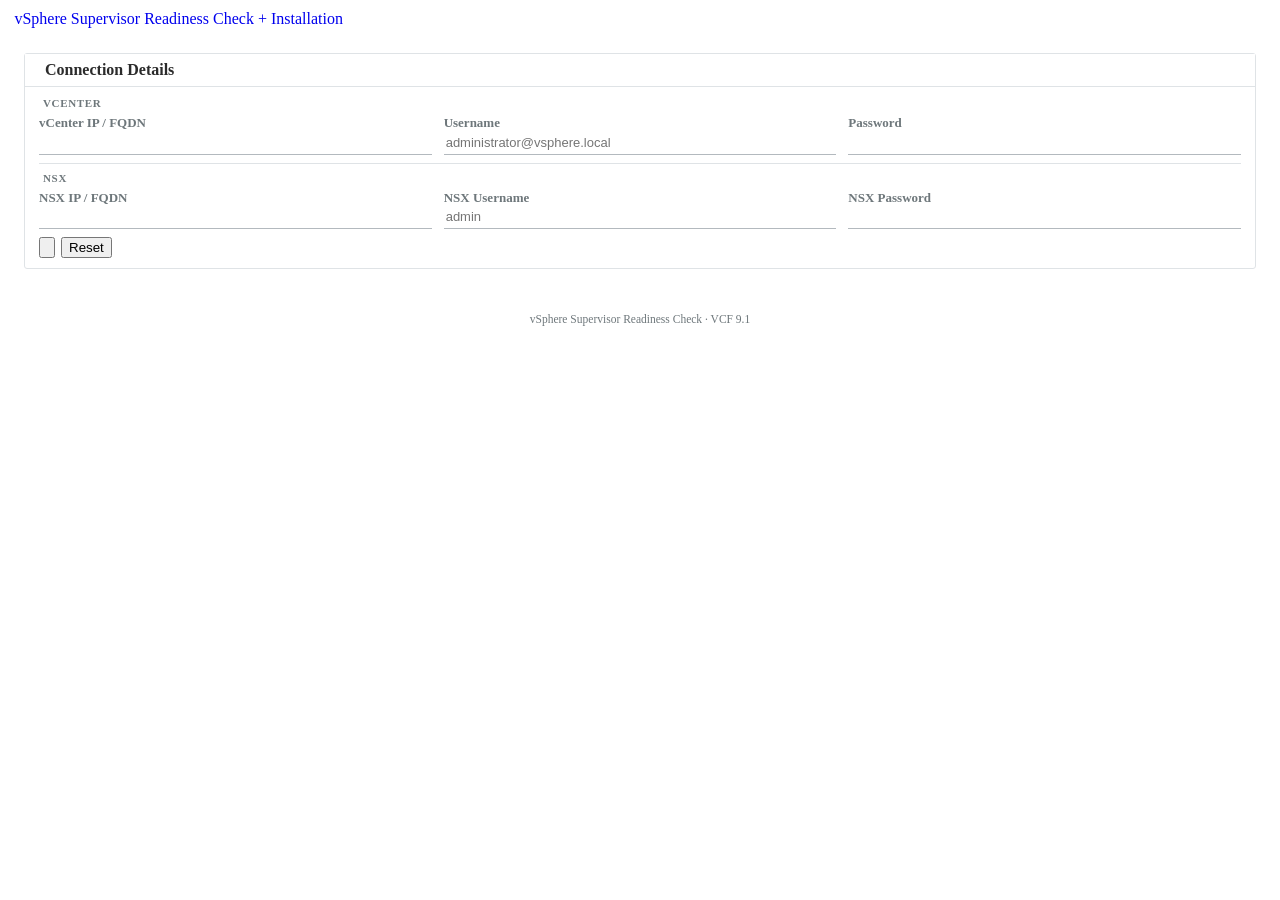
==== app/templates/index_clarity.html @ cc19112c "fix(vna-wizard): replace filter.clusters with SOAP ContainerView filter.clusters is not supported in" ====
<!DOCTYPE html>
<html lang="en">
<head>
  <meta charset="UTF-8">
  <meta name="viewport" content="width=device-width, initial-scale=1.0">
  <title>vSphere Supervisor Readiness Check + Installation</title>

  <!-- Clarity Design System CSS -->
  <link rel="stylesheet" href="/static/clr-ui.min.css">
  <!-- Font Awesome icons -->
  <link rel="stylesheet" href="/static/fa/css/all.min.css">
  <!-- Alpine.js -->
  <script defer src="/static/alpine.min.js"></script>

  <style>
    [x-cloak] { display: none !important; }
    .fade-in  { animation: fadeIn 0.25s ease; }
    @keyframes fadeIn { from { opacity:0; transform:translateY(4px); } to { opacity:1; } }
    pre { font-family: 'Courier New', Courier, monospace; }

    /* Clarity colour utilities */
    .clr-ok    { color: #48960c; }
    .clr-warn  { color: #e07400; }
    .clr-error { color: #c21d00; }
    .clr-info  { color: #6e777b; }

    /* Force full-width inputs / selects inside Clarity form controls */
    .clr-input  { width: 100% !important; max-width: 100% !important; }
    .clr-select { width: 100% !important; max-width: 100% !important; }
    .clr-control-container { width: 100% !important; max-width: 100% !important; }
    .clr-input-wrapper, .clr-select-wrapper { width: 100% !important; max-width: 100% !important; }

    /* Page canvas */
    .app-content { max-width: 1320px; margin: 0 auto; padding: 1.5rem 1rem; }

    /* Three-column requirements grid */
    .req-cols {
      display: grid;
      grid-template-columns: repeat(3, 1fr);
      gap: 1rem;
      align-items: start;
    }
    @media (max-width: 960px) { .req-cols { grid-template-columns: 1fr; } }

    /* Step / accordion rows */
    .step-row {
      padding: 0.55rem 0.8rem;
      display: flex;
      align-items: flex-start;
      gap: 0.45rem;
      border-bottom: 1px solid #dfe3e6;
      transition: background 0.1s;
    }
    .step-row:last-child { border-bottom: none; }
    .step-row.clickable:hover { background: #f3f6fa; cursor: pointer; }
    .step-row.no-click { cursor: default; }

    /* Architecture diagram floating panel */
    .diagram-lightbox {
      position: fixed !important;
      top: 50%;
      right: 2vw;
      transform: translateY(-50%);
      z-index: 99999;
      pointer-events: none; /* let clicks pass through to page */
    }
    .diagram-lightbox > div {
      pointer-events: auto; /* but re-enable on the image itself */
    }

    /* Details drawer under a step row */
    .step-details {
      padding: 0.6rem 0.8rem;
      font-size: 0.72rem;
      line-height: 1.5;
      border-top: 1px solid #dfe3e6;
    }

    /* Fix button badge */
    .fix-badge {
      font-size: 0.62rem;
      font-weight: 700;
      padding: 0.1rem 0.4rem;
      border-radius: 2px;
      background: #fae8e8;
      color: #c21d00;
      border: 1px solid #f5c2c2;
      cursor: pointer;
      flex-shrink: 0;
    }
    .fix-badge:hover { background: #fdd0d0; }

    /* Pros / Cons / Requirements section */
    .pros-cons-section {
      min-height: 170px;
      font-size: 0.72rem;
      color: #4a5568;
      padding: 0.5rem 0.85rem;
      border-bottom: 1px solid #dfe3e6;
      line-height: 1.4;
    }
    /* Div-based items — immune to all Clarity <p> / <li> margin/line-height rules */
    .pc-label, .pc-item {
      display: block !important;
      margin: 0 !important;
      padding: 0 !important;
      font-size: 0.72rem !important;
      line-height: 1.35 !important;
    }
    .pc-label { font-weight: 700; color: #2b2b2b; }
    .pc-label-gap { margin-top: 0.3rem !important; }
    .pc-label-cons { color: #c21d00 !important; }
    .pc-item { color: #4a5568; }

    /* Chevron */
    .chevron { font-size: 0.62rem; color: #c5c8ca; flex-shrink: 0; margin-top: 0.12rem; transition: transform 0.2s; }
    .chevron.open { transform: rotate(180deg); }

    /* Step badge (S1, S2 …) */
    .step-badge {
      font-size: 0.58rem;
      font-weight: 700;
      padding: 0.08rem 0.3rem;
      background: #dfe3e6;
      color: #6e777b;
      border-radius: 2px;
      flex-shrink: 0;
    }

    /* Status label chips */
    .status-chip {
      font-size: 0.68rem;
      font-weight: 700;
      padding: 0.15rem 0.45rem;
      border-radius: 2px;
    }
    .status-chip.ready        { background: #dff0d0; color: #48960c; }
    .status-chip.warnings     { background: #fdf5e0; color: #e07400; }
    .status-chip.issues       { background: #fae8e8; color: #c21d00; }
    .status-chip.to_validate  { background: #edf0f2; color: #6e777b; }
    .status-chip.in_use       { background: #0072a3; color: #fff; }
    .status-chip.configuring  { background: #dce9f4; color: #0072a3; }
    .status-chip.running      { background: #dff0d0; color: #48960c; }
    .status-chip.error        { background: #fae8e8; color: #c21d00; }

    /* Cluster / storage policy selector rows */
    .sel-row {
      display: flex;
      align-items: center;
      gap: 0.65rem;
      padding: 0.7rem 0.85rem;
      border: 1px solid #dfe3e6;
      border-radius: 3px;
      margin-bottom: 0.5rem;
      cursor: pointer;
      transition: border-color 0.15s, background 0.12s;
    }
    .sel-row:hover   { border-color: #0072a3; background: #f3f6fa; }
    .sel-row.selected{ border-color: #0072a3; background: #e8f3fb; }

    /* Radio dot indicator */
    .radio-dot {
      width: 1rem; height: 1rem;
      border-radius: 50%;
      border: 2px solid #c5c8ca;
      display: flex;
      align-items: center;
      justify-content: center;
      flex-shrink: 0;
      transition: border-color 0.15s;
    }
    .radio-dot.selected {
      border-color: #0072a3;
      background: #0072a3;
    }
    .radio-dot.selected::after {
      content: '';
      width: 0.38rem; height: 0.38rem;
      border-radius: 50%;
      background: white;
      display: block;
    }

    /* Wizard step dots */
    .wiz-dot {
      width: 1.5rem; height: 1.5rem;
      border-radius: 50%;
      display: flex;
      align-items: center;
      justify-content: center;
      font-size: 0.68rem;
      font-weight: 700;
      flex-shrink: 0;
    }
    .wiz-dot.active  { background: #0072a3; color: white; }
    .wiz-dot.done    { background: #48960c; color: white; }
    .wiz-dot.pending { background: #dfe3e6; color: #6e777b; }

    /* Review table */
    .review-tbl { width: 100%; border-collapse: collapse; font-size: 0.8rem; }
    .review-tbl tr:not(:last-child) td,
    .review-tbl tr:not(:last-child) th { border-bottom: 1px solid #dfe3e6; }
    .review-tbl tr:nth-child(even) { background: #f3f6fa; }
    .review-tbl th {
      padding: 0.5rem 0.75rem; font-weight: 600; color: #6e777b;
      text-transform: uppercase; font-size: 0.62rem;
      text-align: left; white-space: nowrap; width: 9.5rem;
    }
    .review-tbl td {
      padding: 0.5rem 0.75rem;
      font-family: monospace;
      word-break: break-all;
      color: #2b2b2b;
      font-size: 0.8rem;
    }

    /* VNA node progress bars */
    .node-bar { width: 100%; height: 0.45rem; background: #dfe3e6; border-radius: 2px; overflow: hidden; margin: 0.2rem 0; }
    .node-bar-fill { height: 100%; border-radius: 2px; transition: width 0.5s; }
    .node-bar-fill.in-progress { background: #0072a3; }
    .node-bar-fill.success     { background: #48960c; }
    .node-bar-fill.failed      { background: #c21d00; }

    /* Overrides to make Clarity cards feel a bit crisper */
    .card { border: 1px solid #dfe3e6 !important; border-radius: 3px; }
    .card-header {
      border-bottom: 1px solid #dfe3e6 !important;
      padding: 0.45rem 0.85rem !important;
      font-size: 0.82rem;
      font-weight: 600;
      color: #2b2b2b;
      display: flex !important;
      align-items: center;
      gap: 0.4rem;
    }
    .card-footer {
      border-top: 1px solid #dfe3e6 !important;
      padding: 0.45rem 0.85rem !important;
      background: #fafafa;
      display: flex;
      align-items: center;
      justify-content: space-between;
    }
    /* Tighten card-block when it appears elsewhere */
    .card-block { padding: 0.65rem 0.85rem !important; }

    /* Compact form fields — all !important to beat Clarity's input/label rules */
    .cmp-field { display: flex !important; flex-direction: column !important; }
    .cmp-label {
      display: block !important;
      font-size: 0.62rem !important;
      font-weight: 600 !important;
      color: #6e777b !important;
      margin: 0 0 0.1rem 0 !important;
      padding: 0 !important;
      line-height: 1.2 !important;
    }
    .cmp-input {
      display: block !important;
      height: auto !important;
      min-height: unset !important;
      border: none !important;
      border-bottom: 1px solid #b3b9be !important;
      border-radius: 0 !important;
      padding: 0.12rem 0.1rem !important;
      font-size: 0.8rem !important;
      line-height: 1.3 !important;
      background: transparent !important;
      color: #2b2b2b !important;
      outline: none !important;
      width: 100% !important;
      box-sizing: border-box !important;
      box-shadow: none !important;
    }
    .cmp-input:focus { border-bottom-color: #0072a3 !important; }

    /* Modal full-screen overlay  (Clarity's .modal already does this) */
    /* We keep the Clarity class; only override max-height of body */
    .modal-body { max-height: 72vh; overflow-y: auto; }

    /* Alert compact variant */
    .alert-sm .alert-items { padding: 0.35rem 0.65rem; }
    .alert-sm .alert-text  { font-size: 0.75rem; }

    /* Keep footer text small */
    .app-footer { text-align: center; font-size: 0.72rem; color: #6e777b; padding: 1.5rem 0 1rem; }

    /* ── Connection card: custom styles, zero Clarity interference ── */
    .conn-card {
      border: 1px solid #dfe3e6;
      border-radius: 3px;
      background: #fff;
      margin-bottom: 1.2rem;
      font-size: 14px;   /* px, not rem — immune to Clarity's html font-size */
    }
    .conn-card-header {
      border-bottom: 1px solid #dfe3e6;
      padding: 7px 14px;
      font-size: 16px;
      font-weight: 600;
      color: #2b2b2b;
      display: flex;
      align-items: center;
      gap: 6px;
      background: #fff;
    }
    .conn-card-body {
      padding: 10px 14px;
    }
    .conn-section-label {
      font-size: 11px;
      font-weight: 700;
      text-transform: uppercase;
      letter-spacing: .06em;
      color: #6e777b;
      margin: 0 0 5px;
      display: flex;
      align-items: center;
      gap: 4px;
      line-height: 1.2;
    }
    .conn-grid {
      display: grid;
      grid-template-columns: 1fr 1fr 1fr;
      gap: 6px 12px;
    }
    .conn-field { display: flex; flex-direction: column; }
    .conn-field label {
      font-size: 13px;
      font-weight: 600;
      color: #6e777b;
      margin: 0 0 2px;
      padding: 0;
      line-height: 1.2;
      display: block;
    }
    .conn-field input {
      font-size: 13px;
      line-height: 1.3;
      height: auto;
      min-height: unset;
      border: none;
      border-bottom: 1px solid #b3b9be;
      border-radius: 0;
      padding: 2px 2px;
      background: transparent;
      color: #2b2b2b;
      outline: none;
      width: 100%;
      box-sizing: border-box;
      box-shadow: none;
      appearance: none;
      -webkit-appearance: none;
    }
    .conn-field input:focus { border-bottom-color: #0072a3; }
    .conn-divider {
      border: none;
      border-top: 1px solid #dfe3e6;
      margin: 8px 0;
    }
    .conn-actions { margin-top: 8px; display: flex; flex-wrap: wrap; gap: 6px; }
  </style>
</head>

<body x-data="app()" @fix-step.window="handleFixStep($event.detail)">

  <!-- ═══════════════════════════════════════════════════════════
       Clarity App Shell
       ═══════════════════════════════════════════════════════════ -->
  <div class="main-container open">

    <!-- ── Header ──────────────────────────────────────────────── -->
    <header class="header header-6">
      <div class="branding">
        <a href="#" class="nav-link" style="text-decoration:none;">
          <i class="fas fa-cubes clr-icon" style="font-size:1.15rem; margin-right:0.4rem;"></i>
          <span class="title">vSphere Supervisor Readiness Check + Installation</span>
        </a>
      </div>
    </header>

    <div class="content-container">
      <main class="content-area">
        <div class="app-content">

          <!-- ── Connection Card ──────────────────────────────────── -->
          <div class="conn-card">
            <div class="conn-card-header">
              <i class="fas fa-plug" style="color:#0072a3; font-size:0.78rem;"></i>
              Connection Details
            </div>
            <div class="conn-card-body">

              <!-- vCenter section -->
              <div class="conn-section-label">
                <i class="fas fa-server"></i> vCenter
              </div>
              <div class="conn-grid">
                <div class="conn-field">
                  <label>vCenter IP / FQDN</label>
                  <input type="text" x-model="form.vc_url" @keydown.enter="checkInstalled()">
                </div>
                <div class="conn-field">
                  <label>Username</label>
                  <input type="text" x-model="form.username" placeholder="administrator@vsphere.local">
                </div>
                <div class="conn-field" style="position:relative;">
                  <label>Password</label>
                  <input :type="showPwd ? 'text' : 'password'" x-model="form.password"
                         @keydown.enter="checkInstalled()" style="padding-right:18px;">
                  <button @click="showPwd = !showPwd" type="button"
                          style="position:absolute;right:2px;bottom:3px;background:none;border:none;cursor:pointer;padding:0;line-height:1;">
                    <i :class="showPwd ? 'fas fa-eye-slash' : 'fas fa-eye'"
                       style="color:#6e777b; font-size:11px;"></i>
                  </button>
                </div>
              </div>

              <hr class="conn-divider">

              <!-- NSX section -->
              <div class="conn-section-label">
                <i class="fas fa-network-wired"></i> NSX
              </div>
              <div class="conn-grid">
                <div class="conn-field">
                  <label>NSX IP / FQDN</label>
                  <input type="text" x-model="form.nsx_url">
                </div>
                <div class="conn-field">
                  <label>NSX Username</label>
                  <input type="text" x-model="form.nsx_user" placeholder="admin">
                </div>
                <div class="conn-field" style="position:relative;">
                  <label>NSX Password</label>
                  <input :type="showNsxPwd ? 'text' : 'password'" x-model="form.nsx_pass"
                         style="padding-right:18px;">
                  <button @click="showNsxPwd = !showNsxPwd" type="button"
                          style="position:absolute;right:2px;bottom:3px;background:none;border:none;cursor:pointer;padding:0;line-height:1;">
                    <i :class="showNsxPwd ? 'fas fa-eye-slash' : 'fas fa-eye'"
                       style="color:#6e777b; font-size:11px;"></i>
                  </button>
                </div>
              </div>

              <!-- Action buttons -->
              <div class="conn-actions">
                <button @click="checkInstalled()"
                        :disabled="loading || !form.vc_url || !form.password"
                        class="btn btn-primary btn-sm">
                  <i :class="loadingInstalled ? 'fas fa-circle-notch fa-spin' : 'fas fa-magnifying-glass'"></i>
                  <span x-text="loadingInstalled ? 'Checking…' : 'Check if Supervisor is Installed'"></span>
                </button>

                <button x-show="installResult || hasResults()" @click="reset()"
                        class="btn btn-outline btn-sm">
                  <i class="fas fa-rotate-left"></i> Reset
                </button>
              </div>

            </div><!-- /conn-card-body -->
          </div><!-- /conn-card -->

          <!-- ── Supervisor Status Card ──────────────────────────── -->
          <div x-show="installResult" x-cloak class="fade-in" style="margin-bottom:1.2rem;">
            <template x-if="installResult">
              <div class="card"
                   :style="installResult.error ? 'border-left:4px solid #c21d00' :
                           !installResult.installed ? 'border-left:4px solid #e07400' :
                           (installResult.clusters[0] && installResult.clusters[0].config_status === 'RUNNING') ? 'border-left:4px solid #48960c' :
                           (installResult.clusters[0] && installResult.clusters[0].config_status === 'ERROR')   ? 'border-left:4px solid #c21d00' :
                           'border-left:4px solid #e07400'">
                <div class="card-header"
                     :class="installResult.error ? 'clr-error' :
                             !installResult.installed ? 'clr-warn' :
                             (installResult.clusters[0] && installResult.clusters[0].config_status === 'RUNNING') ? 'clr-ok' :
                             (installResult.clusters[0] && installResult.clusters[0].config_status === 'ERROR')   ? 'clr-error' :
                             'clr-warn'">
                  <i :class="installResult.error ? 'fas fa-circle-xmark' :
                             !installResult.installed ? 'fas fa-circle-minus' :
                             (installResult.clusters[0] && installResult.clusters[0].config_status === 'RUNNING') ? 'fas fa-circle-check' :
                             (installResult.clusters[0] && installResult.clusters[0].config_status === 'ERROR')   ? 'fas fa-circle-xmark' :
                             'fas fa-circle-notch fa-spin'"
                     style="font-size:0.9rem;"></i>
                  <span x-html="installResult.error ? 'Authentication Failed' :
                        !installResult.installed
                          ? 'Supervisor is <span style=&quot;color:#c92100;&quot;>NOT</span> Installed'
                          : (installResult.clusters.length > 1
                      ? installResult.clusters.length + ' Supervisors INSTALLED'
                      : 'Supervisor ' + (installResult.clusters[0]
                          ? (installResult.clusters[0].name || installResult.clusters[0].supervisor || installResult.clusters[0].cluster_name || installResult.clusters[0].cluster || '')
                          : '') + ' is ' + (installResult.clusters[0] && installResult.clusters[0].config_status === 'RUNNING'
                          ? 'INSTALLED'
                          : (installResult.clusters[0] && installResult.clusters[0].config_status || 'PRESENT')))"></span>
                </div>
                <div class="card-block">
                  <!-- Error -->
                  <template x-if="installResult.error">
                    <div class="alert alert-danger alert-sm">
                      <div class="alert-items"><div class="alert-item static">
                        <span class="alert-text" x-text="installResult.error"></span>
                      </div></div>
                    </div>
                  </template>

                  <!-- Installed clusters -->
                  <template x-if="installResult.installed && installResult.clusters.length">
                    <div>
                      <template x-for="c in installResult.clusters" :key="c.cluster || c.supervisor">
                        <div style="background:#f3f6fa; border:1px solid #dfe3e6; border-radius:3px; padding:0.75rem; margin-bottom:0.5rem;">
                          <div style="display:flex; align-items:center; gap:0.5rem; flex-wrap:wrap; margin-bottom:0.25rem;">
                            <span style="font-weight:600; color:#2b2b2b;" x-text="c.name || c.supervisor || c.cluster_name || c.cluster"></span>
                            <span class="status-chip"
                                  :class="c.config_status === 'RUNNING' ? 'running' :
                                          c.config_status === 'CONFIGURING' ? 'configuring' : 'error'"
                                  x-text="c.config_status || 'UNKNOWN'"></span>
                            <!-- network_mode badge (backend-enriched) -->
                            <span x-show="c.network_mode"
                                  :style="c.network_mode === 'NSX-VPC Distributed' ? 'background:#e8f5e9;color:#1b5e20;border:1px solid #a5d6a7;' :
                                          c.network_mode === 'NSX-VPC Centralized' ? 'background:#e3f2fd;color:#0d47a1;border:1px solid #90caf9;' :
                                          c.network_mode === 'VDS / FLB'           ? 'background:#f3e5f5;color:#4a148c;border:1px solid #ce93d8;' :
                                          c.network_mode === 'NSX-T (Legacy)'      ? 'background:#fff3e0;color:#e65100;border:1px solid #ffcc80;' :
                                          'background:#f5f5f5;color:#616161;border:1px solid #bdbdbd;'"
                                  style="font-size:0.7rem;font-weight:600;padding:1px 7px;border-radius:10px;"
                                  x-text="c.network_mode"></span>
                            <!-- NSX access warning when mode can't be determined -->
                            <span x-show="c.network_mode_warning"
                                  style="font-size:0.7rem;color:#c21d00;display:flex;align-items:center;gap:3px;">
                              <i class="fas fa-triangle-exclamation" style="font-size:0.65rem;"></i>
                              <span x-text="c.network_mode_warning"></span>
                            </span>
                          </div>
                          <template x-if="c.api_server_cluster_endpoint">
                            <p style="font-size:0.8rem; color:#4a5568;">
                              Kubernetes Control Plane VIP: <span style="font-family:monospace;" x-text="c.api_server_cluster_endpoint"></span>
                            </p>
                          </template>
                        </div>
                      </template>
                    </div>
                  </template>

                  <!-- Not installed -->
                  <template x-if="!installResult.error && !installResult.installed">
                    <div>
                      <p style="font-size:0.85rem; color:#4a5568;">
                        No Supervisor found on this vCenter. Use <strong>Check Supervisor Requirements</strong> to validate prerequisites.
                      </p>
                      <template x-if="installResult.auth_user">
                        <p style="font-size:0.72rem; color:#6e777b; margin-top:0.25rem;">
                          Authenticated as: <span style="font-family:monospace;" x-text="installResult.auth_user"></span>
                        </p>
                      </template>
                      <template x-if="installResult.capability">
                        <div style="display:flex; flex-wrap:wrap; gap:0.5rem; margin-top:0.75rem;">
                          <span class="label" :class="installResult.capability.namespaces_supported ? 'label-success' : 'label-danger'">
                            <i :class="installResult.capability.namespaces_supported ? 'fas fa-check' : 'fas fa-times'" style="margin-right:0.2rem;"></i>
                            Namespaces supported
                          </span>
                          <span class="label" :class="installResult.capability.namespaces_licensed ? 'label-success' : 'label-warning'">
                            <i :class="installResult.capability.namespaces_licensed ? 'fas fa-check' : 'fas fa-exclamation'" style="margin-right:0.2rem;"></i>
                            <span x-text="installResult.capability.namespaces_licensed ? 'Licensed' : 'Unlicensed (OK in VCF 9.1)'"></span>
                          </span>
                        </div>
                      </template>
                    </div>
                  </template>
                </div>
              </div>
            </template>
          </div>

          <!-- ── VKS Clusters ──────────────────────────────────────────── -->
          <template x-if="installResult && installResult.installed &&
                          installResult.clusters && installResult.clusters[0] &&
                          installResult.clusters[0].config_status === 'RUNNING'">
            <div class="card fade-in" style="margin-bottom:1rem;">
              <div class="card-header" style="justify-content:space-between; align-items:center; flex-wrap:wrap; gap:0.5rem;">
                <span style="font-size:0.82rem; font-weight:600; color:#2b2b2b;">
                  <i class="fas fa-dharmachakra" style="color:#0072a3; margin-right:0.35rem;"></i>
                  VKS Clusters (Tanzu Kubernetes)
                </span>
                <button @click="loadVksClusters()"
                        :disabled="vks.loading"
                        class="btn btn-outline btn-sm"
                        style="font-size:0.72rem; padding:0.2rem 0.65rem;">
                  <i :class="vks.loading ? 'fas fa-circle-notch fa-spin' : 'fas fa-rotate-right'"
                     style="margin-right:0.25rem;"></i>
                  <span x-text="vks.loading ? 'Loading…' : (vks.clusters.length || vks.done ? 'Refresh' : 'List VKS Clusters')"></span>
                </button>
              </div>
              <div class="card-block" style="padding-top:0.5rem;">
                <!-- Credentials row -->
                <div style="display:flex; align-items:center; gap:0.6rem; flex-wrap:wrap; margin-bottom:0.6rem;">
                  <span style="font-size:0.72rem; color:#6e777b; white-space:nowrap;">Supervisor credentials:</span>
                  <input type="text" x-model="vks.username"
                         placeholder="administrator@wld.sso"
                         style="font-size:0.72rem; padding:0.2rem 0.4rem; border:1px solid #dfe3e6; border-radius:3px; width:180px;"
                         @keydown.enter="loadVksClusters()">
                  <div style="position:relative;">
                    <input :type="vks.showPwd ? 'text' : 'password'" x-model="vks.password"
                           placeholder="password"
                           style="font-size:0.72rem; padding:0.2rem 1.4rem 0.2rem 0.4rem; border:1px solid #dfe3e6; border-radius:3px; width:140px;"
                           @keydown.enter="loadVksClusters()">
                    <button @click="vks.showPwd = !vks.showPwd" type="button"
                            style="position:absolute;right:3px;top:50%;transform:translateY(-50%);background:none;border:none;cursor:pointer;padding:0;">
                      <i :class="vks.showPwd ? 'fas fa-eye-slash' : 'fas fa-eye'" style="color:#6e777b;font-size:10px;"></i>
                    </button>
                  </div>
                  <span style="font-size:0.68rem; color:#6e777b; font-style:italic;">
                    (may differ from vCenter — e.g. <code>administrator@wld.sso</code>)
                  </span>
                </div>
                <!-- Supervisor VIP summary — shown once data is loaded -->
                <template x-if="vks.done && vks.supervisor_vip">
                  <div style="font-size:0.72rem; color:#6e777b; margin:0 0 0.5rem 0;">
                    <template x-if="(vks.supervisor_vips||[]).length > 1">
                      <span>
                        <i class="fas fa-circle-nodes" style="margin-right:0.3rem; color:#0072a3;"></i>
                        <span x-text="(vks.supervisor_vips||[]).length + ' Supervisors · ' + vks.clusters.length + ' cluster(s) across ' + vks.namespaces.length + ' namespace(s)'"></span>
                      </span>
                    </template>
                    <template x-if="!(vks.supervisor_vips||[]).length > 1">
                      <span>
                        <i class="fas fa-circle-nodes" style="margin-right:0.3rem; color:#0072a3;"></i>
                        <span x-text="'Supervisor VIP: ' + vks.supervisor_vip + ' — ' + vks.clusters.length + ' cluster(s) across ' + vks.namespaces.length + ' namespace(s)'"></span>
                      </span>
                    </template>
                  </div>
                </template>

                <!-- Error -->
                <template x-if="vks.error">
                  <div class="alert alert-danger alert-sm" style="margin-bottom:0.5rem;">
                    <div class="alert-items"><div class="alert-item static">
                      <i class="fas fa-triangle-exclamation" style="margin-right:0.3rem;"></i>
                      <span x-text="vks.error"></span>
                    </div></div>
                  </div>
                </template>

                <!-- No clusters yet -->
                <template x-if="!vks.loading && !vks.error && vks.done && vks.clusters.length === 0">
                  <p style="font-size:0.82rem; color:#6e777b; margin:0;">No VKS clusters found across all namespaces.</p>
                </template>

                <!-- Cluster table -->
                <template x-if="vks.clusters.length > 0">
                  <div style="overflow-x:auto;">
                    <table style="width:100%; border-collapse:collapse; font-size:0.78rem;">
                      <thead>
                        <tr style="background:#f3f6fa; border-bottom:1px solid #dfe3e6;">
                          <th x-show="(vks.supervisor_vips||[]).length > 1" style="padding:0.35rem 0.6rem; text-align:left; font-weight:600; color:#4a5568; white-space:nowrap;">Supervisor VIP</th>
                          <th style="padding:0.35rem 0.6rem; text-align:left; font-weight:600; color:#4a5568; white-space:nowrap;">Namespace</th>
                          <th style="padding:0.35rem 0.6rem; text-align:left; font-weight:600; color:#4a5568; white-space:nowrap;">Cluster Name</th>
                          <th style="padding:0.35rem 0.6rem; text-align:left; font-weight:600; color:#4a5568; white-space:nowrap;">Phase</th>
                          <th style="padding:0.35rem 0.6rem; text-align:left; font-weight:600; color:#4a5568; white-space:nowrap;">K8s Version</th>
                          <th style="padding:0.35rem 0.6rem; text-align:left; font-weight:600; color:#4a5568; white-space:nowrap;">Control Plane VIP</th>
                          <th style="padding:0.35rem 0.6rem; text-align:left; font-weight:600; color:#4a5568; white-space:nowrap;">Workers</th>
                          <th style="padding:0.35rem 0.6rem; text-align:center; font-weight:600; color:#4a5568; white-space:nowrap;">Connectivity</th>
                          <th style="padding:0.35rem 0.6rem; text-align:center; font-weight:600; color:#4a5568; white-space:nowrap;">Topology</th>
                        </tr>
                      </thead>
                      <tbody>
                        <template x-for="(c, i) in vks.clusters" :key="(c.supervisor_vip||'') + '/' + c.namespace + '/' + c.name">
                          <tr :style="i % 2 === 0 ? '' : 'background:#f9fafb;'"
                              style="border-bottom:1px solid #eef0f2;">
                            <td x-show="(vks.supervisor_vips||[]).length > 1"
                                style="padding:0.35rem 0.6rem; font-family:monospace; font-size:0.73rem; color:#0072a3;"
                                x-text="c.supervisor_vip || '—'"></td>
                            <td style="padding:0.35rem 0.6rem; font-family:monospace; font-size:0.73rem;" x-text="c.namespace"></td>
                            <td style="padding:0.35rem 0.6rem; font-weight:600;" x-text="c.name"></td>
                            <td style="padding:0.35rem 0.6rem;">
                              <span :class="c.phase === 'Provisioned' ? 'label label-success' :
                                            c.phase === 'Provisioning' ? 'label label-warning' :
                                            c.phase === 'Failed' ? 'label label-danger' : 'label'"
                                    style="font-size:0.65rem;"
                                    x-text="c.phase"></span>
                            </td>
                            <td style="padding:0.35rem 0.6rem; font-family:monospace; font-size:0.73rem;" x-text="c.kubernetes_version || '—'"></td>
                            <td style="padding:0.35rem 0.6rem; font-family:monospace; font-size:0.73rem;" x-text="c.control_plane_vip || '—'"></td>
                            <td style="padding:0.35rem 0.6rem; text-align:center;" x-text="c.worker_replicas ?? '—'"></td>
                            <td style="padding:0.25rem 0.6rem; text-align:center;">
                              <button @click="testConnectivity(c)"
                                      :disabled="vks.ct.loading && vks.ct.cluster === c.name"
                                      :style="`font-size:0.68rem; padding:0.15rem 0.5rem; border:none; border-radius:3px; cursor:pointer; white-space:nowrap; color:#fff;
                                        background:${(vks.ct.loading && vks.ct.cluster === c.name) ? '#0072a3'
                                          : (vks.clusterStatus[c.name] === 'ok')  ? '#318700'
                                          : (vks.clusterStatus[c.name] === 'fail') ? '#c21d00'
                                          : '#737373'};`">
                                <i :class="(vks.ct.loading && vks.ct.cluster === c.name) ? 'fas fa-circle-notch fa-spin' : 'fas fa-network-wired'"
                                   style="margin-right:0.2rem; font-size:0.65rem;"></i>
                                <span x-text="(vks.ct.loading && vks.ct.cluster === c.name) ? 'Testing…' : 'Test'"></span>
                              </button>
                            </td>
                            <!-- Topology button -->
                            <td style="padding:0.25rem 0.6rem; text-align:center;">
                              <button @click="openTopology(c)"
                                      :disabled="topo.loading && topo.cluster === c.name"
                                      class="btn btn-sm"
                                      style="font-size:0.68rem; padding:0.15rem 0.5rem;
                                             background:#1565c0; color:#fff; border:none; border-radius:3px; cursor:pointer; white-space:nowrap;">
                                <i :class="(topo.loading && topo.cluster === c.name) ? 'fas fa-circle-notch fa-spin' : 'fas fa-diagram-project'"
                                   style="margin-right:0.2rem; font-size:0.65rem;"></i>
                                <span x-text="(topo.loading && topo.cluster === c.name) ? 'Building…' : 'Topology'"></span>
                              </button>
                            </td>
                          </tr>
                        </template>
                      </tbody>
                    </table>
                  </div>
                </template>

                <!-- inline content ends here; results are in the modal below -->

              </div>
            </div>
          </template>

          <!-- ── Deployment Options Info (when Supervisor is RUNNING, before requirements check) ──── -->
          <template x-if="installResult && installResult.installed && installResult.clusters.length && !hasResults()">
            <div class="fade-in" style="margin-bottom:1.2rem;">
              <!-- Section title + toggle -->
              <div style="display:flex; align-items:center; justify-content:space-between; margin-bottom:0.65rem;">
                <span style="font-size:0.82rem; font-weight:600; color:#2b2b2b;">
                  <i class="fas fa-table-columns" style="color:#0072a3; margin-right:0.35rem;"></i>
                  Deployment Options — Pros / Cons / Requirements
                </span>
                <button @click="showModeInfo = !showModeInfo"
                        class="btn btn-sm btn-link" style="font-size:0.75rem; color:#0072a3; padding:0; border:none; background:none; cursor:pointer;">
                  <i :class="showModeInfo ? 'fas fa-chevron-up' : 'fas fa-chevron-down'" style="margin-right:0.2rem;"></i>
                  <span x-text="showModeInfo ? 'Hide' : 'Show'"></span>
                </button>
              </div>

              <!-- 3 columns — only Pros/Cons/Requirements, no steps, no deploy -->
              <!-- Hidden once requirements results are available (to avoid duplicates) -->
              <div x-show="showModeInfo && !hasResults()" class="req-cols">
                <template x-for="col in [
                  { key: 'distributed', label: 'NSX-VPC\u00a0Distributed', badge: 'Simple \u00b7 Recommended', icon: 'fa-network-wired', mode: 'NSX-VPC Distributed' },
                  { key: 'centralized', label: 'NSX-VPC\u00a0Centralized', badge: 'Advanced',                  icon: 'fa-circle-nodes',  mode: 'NSX-VPC Centralized' },
                  { key: 'vds_flb',     label: 'VDS',                       badge: 'No NSX',                    icon: 'fa-ethernet',      mode: 'VDS / FLB'          }
                ]" :key="col.key">
                  <div class="card" style="display:flex; flex-direction:column;"
                       :style="installResult.clusters.some(c => c.network_mode === col.mode)
                               ? 'border:2px solid #0072a3; box-shadow:0 0 0 3px rgba(0,114,163,.1);'
                               : (activeColKey() ? 'opacity:0.38; filter:grayscale(60%); pointer-events:none;' : '')">

                    <!-- Column header: title row + badge row -->
                    <div class="card-header" style="justify-content:space-between; align-items:flex-start;">
                      <div>
                        <div style="display:flex; align-items:center; gap:0.4rem;">
                          <i :class="'fas ' + col.icon" style="color:#0072a3; font-size:0.75rem; flex-shrink:0;"></i>
                          <span style="font-size:0.75rem; font-weight:700; text-transform:uppercase; letter-spacing:.03em;" x-text="col.label"></span>
                        </div>
                        <div style="margin-top:4px;">
                          <span class="label" style="font-size:0.58rem; padding:0.1rem 0.35rem;" x-text="col.badge"></span>
                        </div>
                      </div>
                      <!-- "In use" state badge -->
                      <span x-show="installResult.clusters.some(c => c.network_mode === col.mode)"
                            :style="installResult.clusters.some(c => c.config_status === 'RUNNING') ?
                                    'background:#0072a3;color:#fff;font-size:0.65rem;font-weight:700;padding:2px 8px;border-radius:10px;white-space:nowrap;flex-shrink:0;margin-top:2px;' :
                                    'background:#6e777b;color:#fff;font-size:0.65rem;font-weight:700;padding:2px 8px;border-radius:10px;white-space:nowrap;flex-shrink:0;margin-top:2px;'"
                            x-text="installResult.clusters.some(c => c.config_status === 'RUNNING') ? '✓ In Use' :
                                    installResult.clusters.some(c => c.config_status === 'REMOVING') ? '↓ Removing' :
                                    installResult.clusters.some(c => c.config_status === 'CONFIGURING') ? '↑ Deploying' :
                                    '✓ Was In Use'">
                      </span>
                    </div>

                    <!-- Pros / Cons / Requirements -->
                    <div class="pros-cons-section">

                      <!-- Distributed -->
                      <div x-show="col.key === 'distributed'">
                        <img src="/static/nsx-vpc-distributed.jpg?v=5"
                             alt="NSX-VPC Distributed Architecture"
                             title="Click to enlarge"
                             @click="diagImg='/static/nsx-vpc-distributed.jpg?v=4'; showDiagram = true; diagDrag.x = null; diagDrag.y = null;"
                             style="width:100%; max-height:80px; object-fit:cover; object-position:top; border-radius:4px; border:1px solid #dfe3e6; cursor:zoom-in; margin-bottom:0.45rem; display:block;">
                        <div class="pc-label">Pros</div>
                        <div class="pc-item">· Simple design - No Edge Node / Tier-0 / BGP</div>
                        <div class="pc-item">· Full VCF-Automation support</div>
                        <div class="pc-item">· Fewer physical fabric IP consumption - K8s nodes use logical private IPs</div>
                        <div class="pc-item">· More secure - No direct access to K8s nodes</div>
                        <div class="pc-label pc-label-gap">Requirements</div>
                        <div class="pc-item">· All ESXi hosts need L2 (VLAN) connectivity to the fabric</div>
                        <div class="pc-item">· Physical fabric MTU &ge; 1700</div>
                      </div>

                      <!-- Centralized -->
                      <div x-show="col.key === 'centralized'">
                        <img src="/static/nsx-vpc-centralized.jpg?v=2"
                             alt="NSX-VPC Centralized Architecture"
                             title="Click to enlarge"
                             @click="diagImg='/static/nsx-vpc-centralized.jpg?v=1'; showDiagram = true; diagDrag.x = null; diagDrag.y = null;"
                             style="width:100%; max-height:80px; object-fit:cover; object-position:top; border-radius:4px; border:1px solid #dfe3e6; cursor:zoom-in; margin-bottom:0.45rem; display:block;">
                        <div class="pc-label">Pros</div>
                        <div class="pc-item">· Full VCF-Automation support</div>
                        <div class="pc-item">· Fewer physical fabric IP consumption - K8s nodes use logical private IPs</div>
                        <div class="pc-item">· More secure - No direct access to K8s nodes</div>
                        <div class="pc-label pc-label-gap">Requirements</div>
                        <div class="pc-item">· Physical fabric MTU &ge; 1700</div>
                      </div>

                      <!-- VDS / FLB -->
                      <div x-show="col.key === 'vds_flb'">
                        <img src="/static/vds.jpg?v=3"
                             alt="VDS Architecture"
                             title="Click to enlarge"
                             @click="diagImg='/static/vds.jpg?v=1'; showDiagram = true; diagDrag.x = null; diagDrag.y = null;"
                             style="width:100%; max-height:80px; object-fit:cover; object-position:top; border-radius:4px; border:1px solid #dfe3e6; cursor:zoom-in; margin-bottom:0.45rem; display:block;">
                        <div class="pc-label">Pros</div>
                        <div class="pc-item">· Simple design — no NSX required</div>
                        <div class="pc-label pc-label-gap pc-label-cons">Cons</div>
                        <div class="pc-item">· Very limited VCF-Automation support</div>
                        <div class="pc-item">· Limited network services (No Subnets, Static Routes, NAT)</div>
                        <div class="pc-item">· Less secure - Direct access to K8s nodes</div>
                        <div class="pc-label pc-label-gap">Requirements</div>
                        <div class="pc-item">· All ESXi hosts need L2 (VLAN) connectivity to the fabric</div>
                      </div>

                    </div><!-- /pros-cons-section -->
                  </div><!-- /card -->
                </template>
              </div><!-- /req-cols -->
            </div>
          </template>

          <!-- ── Requirements Results ───────────────────────────── -->
          <div x-show="hasResults()" x-cloak class="fade-in">
            <!-- Section header (title only — Re-check button lives in the steps panel header) -->
            <div style="margin-bottom:0.75rem;">
              <span style="font-size:0.82rem; font-weight:600; color:#2b2b2b;">
                <i class="fas fa-table-columns" style="color:#0072a3; margin-right:0.35rem;"></i>
                Deployment Options — Pros / Cons / Requirements
              </span>
            </div>
            <div class="req-cols">
              <template x-for="col in [
                { key: 'distributed', label: 'NSX-VPC Distributed', badge: 'Simple \u00b7 Recommended', icon: 'fa-network-wired' },
                { key: 'centralized', label: 'NSX-VPC Centralized', badge: 'Advanced',                  icon: 'fa-circle-nodes'  },
                { key: 'vds_flb',     label: 'VDS',                  badge: 'No NSX',                    icon: 'fa-ethernet'      }
              ]" :key="col.key">
                <div class="card"
                     :style="'display:flex; flex-direction:column;'
                             + (activeColKey() && activeColKey() !== col.key
                                ? 'opacity:0.38; filter:grayscale(60%); pointer-events:none;'
                                : '')">

                  <!-- Column header: title row + badge row -->
                  <div class="card-header" style="justify-content:space-between; align-items:flex-start;">
                    <div>
                      <div style="display:flex; align-items:center; gap:0.4rem;">
                        <i :class="'fas ' + col.icon" style="color:#0072a3; font-size:0.75rem; flex-shrink:0;"></i>
                        <span style="font-size:0.75rem; font-weight:700; text-transform:uppercase; letter-spacing:.03em;" x-text="col.label"></span>
                      </div>
                      <div style="margin-top:4px;">
                        <span class="label" style="font-size:0.58rem; padding:0.1rem 0.35rem;" x-text="col.badge"></span>
                      </div>
                    </div>
                    <span class="status-chip"
                          :class="{
                            'in_use':       activeColKey() === col.key,
                            'ready':        activeColKey() !== col.key && overallFor(col.key) === 'ready',
                            'warnings':     activeColKey() !== col.key && overallFor(col.key) === 'warnings',
                            'issues':       activeColKey() !== col.key && overallFor(col.key) === 'issues',
                            'to_validate':  activeColKey() !== col.key && overallFor(col.key) === 'to_validate'
                          }"
                          x-text="activeColKey() === col.key ? 'In Use' : ({ ready:'Ready', warnings:'Warnings', issues:'Missing Reqs', to_validate:'To Validate' }[overallFor(col.key)] || '')">
                    </span>
                  </div>

                  <!-- Pros / Cons / Requirements -->
                  <div class="pros-cons-section">
                    <!-- Distributed -->
                    <div x-show="col.key === 'distributed'">
                      <img src="/static/nsx-vpc-distributed.jpg?v=5"
                           alt="NSX-VPC Distributed Architecture"
                           title="Click to enlarge"
                           @click="diagImg='/static/nsx-vpc-distributed.jpg?v=4'; showDiagram = true; diagDrag.x = null; diagDrag.y = null;"
                           style="width:100%; max-height:80px; object-fit:cover; object-position:top; border-radius:4px; border:1px solid #dfe3e6; cursor:zoom-in; margin-bottom:0.45rem; display:block;">
                      <div class="pc-label">Pros</div>
                      <div class="pc-item">· Simple design - No Edge Node / Tier-0 / BGP</div>
                      <div class="pc-item">· Full VCF-Automation support</div>
                      <div class="pc-item">· Fewer physical fabric IP consumption - K8s nodes use logical private IPs</div>
                      <div class="pc-item">· More secure - No direct access to K8s nodes</div>
                      <div class="pc-label pc-label-gap">Requirements</div>
                      <div class="pc-item">· All ESXi hosts need L2 (VLAN) connectivity to the fabric</div>
                      <div class="pc-item">· Physical fabric MTU &ge; 1700</div>
                    </div>
                    <!-- Centralized -->
                    <div x-show="col.key === 'centralized'">
                      <img src="/static/nsx-vpc-centralized.jpg?v=2"
                           alt="NSX-VPC Centralized Architecture"
                           title="Click to enlarge"
                           @click="diagImg='/static/nsx-vpc-centralized.jpg?v=1'; showDiagram = true; diagDrag.x = null; diagDrag.y = null;"
                           style="width:100%; max-height:80px; object-fit:cover; object-position:top; border-radius:4px; border:1px solid #dfe3e6; cursor:zoom-in; margin-bottom:0.45rem; display:block;">
                      <div class="pc-label">Pros</div>
                      <div class="pc-item">· Full VCF-Automation support</div>
                      <div class="pc-item">· Fewer physical fabric IP consumption - K8s nodes use logical private IPs</div>
                      <div class="pc-item">· More secure - No direct access to K8s nodes</div>
                      <div class="pc-label pc-label-gap">Requirements</div>
                      <div class="pc-item">· Physical fabric MTU &ge; 1700</div>
                    </div>
                    <!-- VDS / FLB -->
                    <div x-show="col.key === 'vds_flb'">
                      <img src="/static/vds.jpg?v=3"
                           alt="VDS Architecture"
                           title="Click to enlarge"
                           @click="diagImg='/static/vds.jpg?v=1'; showDiagram = true; diagDrag.x = null; diagDrag.y = null;"
                           style="width:100%; max-height:80px; object-fit:cover; object-position:top; border-radius:4px; border:1px solid #dfe3e6; cursor:zoom-in; margin-bottom:0.45rem; display:block;">
                      <div class="pc-label">Pros</div>
                      <div class="pc-item">· Simple design — no NSX required</div>
                      <div class="pc-label pc-label-gap pc-label-cons">Cons</div>
                      <div class="pc-item">· Very limited VCF-Automation support</div>
                      <div class="pc-item">· Limited network services (No Subnets, Static Routes, NAT)</div>
                      <div class="pc-item">· Less secure - Direct access to K8s nodes</div>
                      <div class="pc-label pc-label-gap">Requirements</div>
                      <div class="pc-item">· All ESXi hosts need L2 (VLAN) connectivity to the fabric</div>
                    </div>
                  </div>

                  <!-- Steps moved to full-width panel below -->
                  <div style="display:none;">
                    <template x-for="(check, idx) in (modes[col.key] || [])" :key="col.key + '-' + idx">
                      <div>
                        <!-- Row header (click to expand) -->
                        <div @click="check.details && (check.expanded = !check.expanded)"
                             class="step-row"
                             :class="check.details ? 'clickable' : 'no-click'">

                          <!-- Status icon -->
                          <span style="flex-shrink:0; width:1rem; text-align:center; margin-top:0.1rem;">
                            <i class="fas fa-check-circle clr-ok"           style="font-size:0.75rem;" x-show="check.status==='ok'"></i>
                            <i class="fas fa-triangle-exclamation clr-warn" style="font-size:0.75rem;" x-show="check.status==='warning'"></i>
                            <i class="fas fa-circle-xmark clr-error"        style="font-size:0.75rem;" x-show="check.status==='error'"></i>
                            <i class="fas fa-circle-minus clr-info"         style="font-size:0.75rem;" x-show="check.status==='info'"></i>
                          </span>

                          <!-- Step badge + name + check buttons + message -->
                          <div style="flex:1; min-width:0;">
                            <!-- Title row: badge + name (full width, never compressed) -->
                            <div style="display:flex; align-items:center; gap:0.35rem; flex-wrap:wrap;">
                              <span class="step-badge" x-text="check.step === 'Auth' ? 'Auth' : 'R' + check.step"></span>
                              <p style="font-weight:700; font-size:0.85rem; color:#2b2b2b; line-height:1.3; margin:0;"
                                 x-text="check.name"></p>
                            </div>
                            <!-- Check MTU button — S3, NSX columns only — left-aligned below title -->
                            <div x-show="check.step === '3' && col.key !== 'vds_flb'"
                                 style="display:flex; margin-top:0.25rem;">
                              <button @click.stop="mtuModal.show = true; mtuModal.done = false; mtuModal.tests = []; mtuModal.error = null; mtuModal.summary = ''; mtuModal.colKey = col.key; fetchMtuHosts()"
                                      class="fix-badge"
                                      :style="{
                                        color: '#fff',
                                        background: mtuResult[col.key] === 'pass' ? '#48960c'
                                                  : mtuResult[col.key] === 'fail' ? '#c92100'
                                                  : '#89a0a8',
                                        borderColor: mtuResult[col.key] === 'pass' ? '#48960c'
                                                   : mtuResult[col.key] === 'fail' ? '#c92100'
                                                   : '#89a0a8'
                                      }">
                                <i :class="mtuResult[col.key] === 'pass' ? 'fas fa-check-circle'
                                          : mtuResult[col.key] === 'fail' ? 'fas fa-times-circle'
                                          : 'fas fa-network-wired'"
                                   style="margin-right:0.25rem;"></i>Check MTU
                              </button>
                            </div>
                            <!-- Check VLAN button — S5-1 Distributed, only when S5-1..5-4 all green — left-aligned below title -->
                            <template x-if="check.step === '5-1' && col.key === 'distributed' && ['5-1','5-2','5-3','5-4'].every(s => (modes['distributed']||[]).find(c => c.step === s)?.status === 'ok')">
                              <div style="display:flex; margin-top:0.25rem;">
                                <button @click.stop="openVlanModal()"
                                        class="fix-badge"
                                        :style="{
                                          color: '#fff',
                                          background: vlanResult === 'pass' ? '#48960c'
                                                    : vlanResult === 'fail' ? '#c92100'
                                                    : '#89a0a8',
                                          borderColor: vlanResult === 'pass' ? '#48960c'
                                                     : vlanResult === 'fail' ? '#c92100'
                                                     : '#89a0a8'
                                        }">
                                  <i :class="vlanResult === 'pass' ? 'fas fa-check-circle'
                                            : vlanResult === 'fail' ? 'fas fa-times-circle'
                                            : 'fas fa-ethernet'"
                                     style="margin-right:0.25rem;"></i>Check Ext. Conn.
                                </button>
                              </div>
                            </template>
                            <!-- Subtitle — always below any check buttons -->
                            <p style="font-size:0.72rem; margin:0.18rem 0 0 1.5rem; line-height:1.3;"
                               :class="{ 'clr-ok': check.status==='ok', 'clr-warn': check.status==='warning', 'clr-error': check.status==='error', 'clr-info': check.status==='info' }"
                               x-text="check.message"></p>
                          </div>

                          <!-- Fix button -->
                          <button x-show="check.can_fix && check.status === 'error'"
                                  @click.stop="check.expanded = true; $dispatch('fix-step', {step: check.step, mode: col.key})"
                                  class="fix-badge">Fix</button>

                          <!-- Chevron -->
                          <span x-show="check.details" class="chevron" :class="check.expanded ? 'open' : ''">
                            <i class="fas fa-chevron-down"></i>
                          </span>
                        </div>

                        <!-- Details drawer -->
                        <div x-show="check.expanded && check.details" x-transition.opacity
                             class="step-details"
                             :style="{
                               background: check.status==='ok' ? '#f3fbf0' : check.status==='warning' ? '#fdf7f0' : check.status==='error' ? '#fdf0f0' : '#f3f6fa',
                               'border-top-color': check.status==='ok' ? '#c6e8ae' : check.status==='warning' ? '#f5d898' : check.status==='error' ? '#f5c2c2' : '#dfe3e6'
                             }">
                          <pre style="white-space:pre-wrap; overflow-x:auto; font-size:0.72rem; color:#4a5568; margin:0;" x-text="check.details"></pre>
                          <template x-if="check.link">
                            <p style="margin-top:0.5rem; font-size:0.72rem;">
                              See <a :href="check.link.url" target="_blank" rel="noopener"
                                     style="color:#0072a3; text-decoration:underline;"
                                     x-text="check.link.text"></a>.
                            </p>
                          </template>

                          <!-- "Open in vCenter" buttons — S2 (HA / DRS), all columns -->
                          <template x-if="check.step === '2'">
                            <div style="margin-top:0.55rem; display:flex; flex-direction:column; gap:0.25rem;">
                              <!-- DRS link -->
                              <button class="btn btn-sm btn-link"
                                      style="font-size:0.72rem; padding:0.15rem 0.45rem; color:#0072a3; text-align:left;"
                                      @click.stop="
                                        fetch('/api/vc-cluster-page-url', {
                                          method:'POST',
                                          headers:{'Content-Type':'application/json'},
                                          body: JSON.stringify({vc_url:form.vc_url, username:form.username, password:form.password, page:'drs'})
                                        })
                                        .then(r=>r.json())
                                        .then(d=>{
                                          let us = d.urls||[];
                                          if(!us.length){ window.open(d.fallback||('https://'+form.vc_url.replace(/^https?:\/\//,'').replace(/\/+$/,'')+'/ui/'),'_blank'); return; }
                                          us.forEach((u,i)=>setTimeout(()=>window.open(u.url,'_blank'),i*150));
                                        })
                                        .catch(()=>window.open('https://'+form.vc_url.replace(/^https?:\/\//,'').replace(/\/+$/,'')+'/ui/','_blank'))
                                      ">
                                <i class="fas fa-external-link-alt" style="margin-right:0.3rem;"></i>Open in vCenter <span style="font-weight:normal; opacity:0.75;">(DRS)</span>
                              </button>
                              <!-- HA link -->
                              <button class="btn btn-sm btn-link"
                                      style="font-size:0.72rem; padding:0.15rem 0.45rem; color:#0072a3; text-align:left;"
                                      @click.stop="
                                        fetch('/api/vc-cluster-page-url', {
                                          method:'POST',
                                          headers:{'Content-Type':'application/json'},
                                          body: JSON.stringify({vc_url:form.vc_url, username:form.username, password:form.password, page:'ha'})
                                        })
                                        .then(r=>r.json())
                                        .then(d=>{
                                          let us = d.urls||[];
                                          if(!us.length){ window.open(d.fallback||('https://'+form.vc_url.replace(/^https?:\/\//,'').replace(/\/+$/,'')+'/ui/'),'_blank'); return; }
                                          us.forEach((u,i)=>setTimeout(()=>window.open(u.url,'_blank'),i*150));
                                        })
                                        .catch(()=>window.open('https://'+form.vc_url.replace(/^https?:\/\//,'').replace(/\/+$/,'')+'/ui/','_blank'))
                                      ">
                                <i class="fas fa-external-link-alt" style="margin-right:0.3rem;"></i>Open in vCenter <span style="font-weight:normal; opacity:0.75;">(HA)</span>
                              </button>
                            </div>
                          </template>

                          <!-- S4 Centralized: "Open in vCenter" (Edge Clusters) + "Open in NSX" (T0) -->
                          <template x-if="check.step === '4' && col.key === 'centralized'">
                            <div style="margin-top:0.55rem; display:flex; flex-direction:column; gap:0.3rem;">
                              <button class="btn btn-sm btn-link"
                                      style="font-size:0.72rem; padding:0.15rem 0.45rem; color:#0072a3; text-align:left;"
                                      @click.stop="
                                        fetch('/api/vc-vcenter-folder-plugin-url', {
                                          method:'POST',
                                          headers:{'Content-Type':'application/json'},
                                          body: JSON.stringify({vc_url:form.vc_url, username:form.username, password:form.password,
                                            nav_key:'plugin.network.connectivity.edge.clusters'})
                                        })
                                        .then(r=>r.json())
                                        .then(d=>window.open(d.url||d.fallback,'_blank'))
                                        .catch(()=>window.open('https://'+form.vc_url.replace(/^https?:\/\//,'').replace(/\/+$/,'')+'/ui/','_blank'))
                                      ">
                                <i class="fas fa-external-link-alt" style="margin-right:0.3rem;"></i>Open in vCenter <span style="font-weight:normal; opacity:0.75;">(Edge Cluster)</span>
                              </button>
                              <button class="btn btn-sm btn-link"
                                      style="font-size:0.72rem; padding:0.15rem 0.45rem; color:#0072a3; text-align:left;"
                                      @click.stop="
                                        let h = form.nsx_url.replace(/^https?:\/\//,'').replace(/\/+$/,'');
                                        window.open('https://'+h+'/nsx/#/app/networks/providers/home/providers','_blank')
                                      ">
                                <i class="fas fa-external-link-alt" style="margin-right:0.3rem;"></i>Open in NSX <span style="opacity:0.7;">(Tier-0)</span>
                              </button>
                            </div>
                          </template>

                          <!-- "Open in vCenter" — S5-2 Dist + Cent (Transit Gateway) -->
                          <template x-if="check.step === '5-2' && col.key !== 'vds_flb'">
                            <div style="margin-top:0.55rem;">
                              <button class="btn btn-sm btn-link"
                                      style="font-size:0.72rem; padding:0.15rem 0.45rem; color:#0072a3; text-align:left;"
                                      @click.stop="
                                        fetch('/api/vc-tgw-url', {
                                          method:'POST',
                                          headers:{'Content-Type':'application/json'},
                                          body: JSON.stringify({vc_url:form.vc_url, username:form.username, password:form.password,
                                            tgw_name: check.tgw_name || ''})
                                        })
                                        .then(r=>r.json())
                                        .then(d=>window.open(d.url||d.fallback,'_blank'))
                                        .catch(()=>window.open('https://'+form.vc_url.replace(/^https?:\/\//,'').replace(/\/+$/,'')+'/ui/','_blank'))
                                      ">
                                <i class="fas fa-external-link-alt" style="margin-right:0.3rem;"></i>Open in vCenter <span style="font-weight:normal; opacity:0.75;">(Trans. GW)</span>
                              </button>
                            </div>
                          </template>

                          <!-- "Open in vCenter" — S5-3 Dist + Cent (IP Blocks) -->
                          <template x-if="check.step === '5-3' && col.key !== 'vds_flb'">
                            <div style="margin-top:0.55rem;">
                              <button class="btn btn-sm btn-link"
                                      style="font-size:0.72rem; padding:0.15rem 0.45rem; color:#0072a3; text-align:left;"
                                      @click.stop="
                                        fetch('/api/vc-vpc-ipblocks-url', {
                                          method:'POST',
                                          headers:{'Content-Type':'application/json'},
                                          body: JSON.stringify({vc_url:form.vc_url, username:form.username, password:form.password})
                                        })
                                        .then(r=>r.json())
                                        .then(d=>window.open(d.url||d.fallback,'_blank'))
                                        .catch(()=>window.open('https://'+form.vc_url.replace(/^https?:\/\//,'').replace(/\/+$/,'')+'/ui/','_blank'))
                                      ">
                                <i class="fas fa-external-link-alt" style="margin-right:0.3rem;"></i>Open in vCenter <span style="font-weight:normal; opacity:0.75;">(Ext. IP Block)</span>
                              </button>
                            </div>
                          </template>

                          <!-- S5-4 VPC Conn. Prof. — "Open in vCenter" when red OR green+default project -->
                          <template x-if="check.step === '5-4' && col.key !== 'vds_flb' && !check.vcp_nsx_proj">
                            <div style="margin-top:0.55rem;">
                              <button class="btn btn-sm btn-link"
                                      style="font-size:0.72rem; padding:0.15rem 0.45rem; color:#0072a3; text-align:left;"
                                      @click.stop="
                                        fetch('/api/vc-vpc-ipblocks-url', {
                                          method:'POST',
                                          headers:{'Content-Type':'application/json'},
                                          body: JSON.stringify({vc_url:form.vc_url, username:form.username, password:form.password,
                                            nav_key:'plugin.vpc.aggregated.connectivity.profile'})
                                        })
                                        .then(r=>r.json())
                                        .then(d=>window.open(d.url||d.fallback,'_blank'))
                                        .catch(()=>window.open('https://'+form.vc_url.replace(/^https?:\/\//,'').replace(/\/+$/,'')+'/ui/','_blank'))
                                      ">
                                <i class="fas fa-external-link-alt" style="margin-right:0.3rem;"></i>Open in vCenter <span style="font-weight:normal; opacity:0.75;">(VPC Conn. Prof.)</span>
                              </button>
                            </div>
                          </template>

                          <!-- S5-4 VPC Conn. Prof. — "Open in NSX" when green + non-default project -->
                          <template x-if="check.step === '5-4' && col.key !== 'vds_flb' && check.vcp_nsx_proj">
                            <div style="margin-top:0.55rem; display:flex; flex-direction:column; gap:0.2rem;">
                              <button class="btn btn-sm btn-link"
                                      style="font-size:0.72rem; padding:0.15rem 0.45rem; color:#0072a3; text-align:left;"
                                      @click.stop="
                                        const _h = form.nsx_url.replace(/^https?:\/\//,'').replace(/\/+$/,'');
                                        window.open('https://' + _h + '/nsx/#/app/vpc/home/vpcprofiles/connectivity', '_blank');
                                      ">
                                <i class="fas fa-external-link-alt" style="margin-right:0.3rem;"></i>Open in NSX <span style="font-weight:normal; opacity:0.75;">(VPC Conn. Prof.)</span>
                              </button>
                              <span style="font-size:0.68rem; color:#735a00; background:#fff8e1; border:1px solid #ffe082; border-radius:3px; padding:0.15rem 0.4rem; display:inline-flex; align-items:center; gap:0.3rem; width:fit-content;">
                                <i class="fas fa-triangle-exclamation" style="font-size:0.65rem;"></i>
                                Switch to project <strong x-text="check.vcp_proj_hint"></strong> using the dropdown at the top‑left of NSX
                              </span>
                            </div>
                          </template>

                          <!-- "Open in vCenter" — S5-1 Dist + Cent (External Connection) -->
                          <template x-if="check.step === '5-1' && col.key !== 'vds_flb'">
                            <div style="margin-top:0.55rem;">
                              <button class="btn btn-sm btn-link"
                                      style="font-size:0.72rem; padding:0.15rem 0.45rem; color:#0072a3; text-align:left;"
                                      @click.stop="
                                        fetch('/api/vc-vcenter-folder-plugin-url', {
                                          method:'POST',
                                          headers:{'Content-Type':'application/json'},
                                          body: JSON.stringify({vc_url:form.vc_url, username:form.username, password:form.password,
                                            plugin:'vpc', nav_key:'plugin.vc.external.connection'})
                                        })
                                        .then(r=>r.json())
                                        .then(d=>window.open(d.url||d.fallback,'_blank'))
                                        .catch(()=>window.open('https://'+form.vc_url.replace(/^https?:\/\//,'').replace(/\/+$/,'')+'/ui/','_blank'))
                                      ">
                                <i class="fas fa-external-link-alt" style="margin-right:0.3rem;"></i>Open in vCenter <span style="font-weight:normal; opacity:0.75;">(Ext. Conn.)</span>
                              </button>
                            </div>
                          </template>

                          <!-- "Open in vCenter" — S4 Distributed (VNA Clusters) -->
                          <template x-if="check.step === '4' && col.key === 'distributed'">
                            <div style="margin-top:0.55rem;">
                              <button class="btn btn-sm btn-link"
                                      style="font-size:0.72rem; padding:0.15rem 0.45rem; color:#0072a3;"
                                      @click.stop="
                                        fetch('/api/vc-vcenter-folder-plugin-url', {
                                          method:'POST',
                                          headers:{'Content-Type':'application/json'},
                                          body: JSON.stringify({vc_url:form.vc_url, username:form.username, password:form.password,
                                            nav_key:'plugin.network.connectivity.vna.clusters'})
                                        })
                                        .then(r=>r.json())
                                        .then(d=>window.open(d.url||d.fallback,'_blank'))
                                        .catch(()=>window.open('https://'+form.vc_url.replace(/^https?:\/\//,'').replace(/\/+$/,'')+'/ui/','_blank'))
                                      ">
                                <i class="fas fa-external-link-alt" style="margin-right:0.3rem;"></i>Open in vCenter <span style="font-weight:normal; opacity:0.75;">(VNA Cluster)</span>
                              </button>
                            </div>
                          </template>

                          <!-- "Open in vCenter" button — S3 (NSX Host Preparation), non-VDS modes -->
                          <template x-if="check.step === '3' && col.key !== 'vds_flb'">
                            <div style="margin-top:0.55rem;">
                              <button class="btn btn-sm btn-link"
                                      style="font-size:0.72rem; padding:0.15rem 0.45rem; color:#0072a3;"
                                      @click.stop="
                                        fetch('/api/vc-network-config-url', {
                                          method:'POST',
                                          headers:{'Content-Type':'application/json'},
                                          body: JSON.stringify({vc_url:form.vc_url, username:form.username, password:form.password})
                                        })
                                        .then(r=>r.json())
                                        .then(d=>{
                                          let us = d.urls||[];
                                          if(!us.length){ window.open(d.fallback||('https://'+form.vc_url.replace(/^https?:\/\//,'').replace(/\/+$/,'')+'/ui/'),'_blank'); return; }
                                          us.forEach((u,i)=>setTimeout(()=>window.open(u.url,'_blank'),i*150));
                                        })
                                        .catch(()=>window.open('https://'+form.vc_url.replace(/^https?:\/\//,'').replace(/\/+$/,'')+'/ui/','_blank'))
                                      ">
                                <i class="fas fa-external-link-alt" style="margin-right:0.3rem;"></i>Open in vCenter <span style="font-weight:normal; opacity:0.75;">(NSX Host Prep)</span>
                              </button>
                            </div>
                          </template>
                        </div>

                      </div>
                    </template>
                  </div>

                  <!-- Column footer -->
                  <div class="card-footer" style="flex-direction:column; align-items:stretch; gap:0.5rem;">
                    <!-- Mode selector radio -->
                    <label @click="selectedMode = col.key"
                           :style="selectedMode === col.key
                             ? 'display:flex; align-items:center; gap:0.45rem; cursor:pointer; background:#e8f3fb; border:1px solid #0072a3; border-radius:4px; padding:0.3rem 0.55rem;'
                             : 'display:flex; align-items:center; gap:0.45rem; cursor:pointer; border:1px solid #dfe3e6; border-radius:4px; padding:0.3rem 0.55rem;'">
                      <input type="radio" :value="col.key" x-model="selectedMode"
                             style="cursor:pointer; accent-color:#0072a3; width:0.85rem; height:0.85rem; flex-shrink:0;">
                      <span style="font-size:0.73rem; font-weight:600;"
                            :style="selectedMode === col.key ? 'color:#004980;' : 'color:#4a5568;'"
                            x-text="selectedMode === col.key ? 'Viewing Requirement Steps ▼' : 'View Requirement Steps'"></span>
                    </label>
                    <!-- Status + Deploy row -->
                    <div style="display:flex; justify-content:space-between; align-items:center;">
                      <p style="font-size:0.75rem; font-weight:600; margin:0;"
                         :class="{ 'clr-ok': overallFor(col.key)==='ready', 'clr-warn': overallFor(col.key)==='warnings', 'clr-error': overallFor(col.key)==='issues' }"
                         :style="overallFor(col.key)==='to_validate' ? 'color:#6e777b;' : ''"
                         x-text="{ ready:'All requirements met', warnings:'Review warnings', issues:'Missing requirements', to_validate:'To Validate' }[overallFor(col.key)] || ''">
                      </p>
                      <!-- VDS/FLB: always disabled -->
                      <template x-if="showReqBtn && col.key === 'vds_flb'">
                        <div style="display:flex; flex-direction:column; align-items:flex-end; gap:0.2rem;">
                          <button disabled class="btn btn-sm"
                                  style="opacity:0.45; cursor:not-allowed; background:#dfe3e6; color:#6e777b; border:none;">
                            <i class="fas fa-rocket" style="font-size:0.68rem;"></i> Deploy
                          </button>
                          <span style="font-size:0.62rem; color:#6e777b;">Not supported by this tool</span>
                        </div>
                      </template>
                      <!-- NSX modes: active / greyed -->
                      <template x-if="showReqBtn && col.key !== 'vds_flb'">
                        <button
                          :disabled="overallFor(col.key) !== 'ready'"
                          @click="overallFor(col.key) === 'ready' && startInstallWizard(col.key)"
                          class="btn btn-sm"
                          :class="overallFor(col.key) === 'ready' ? 'btn-primary' : ''"
                          :style="overallFor(col.key) !== 'ready' ? 'opacity:0.45; cursor:not-allowed; background:#dfe3e6; color:#6e777b; border:none;' : ''">
                          <i class="fas fa-rocket" style="font-size:0.68rem;"></i> Deploy
                        </button>
                      </template>
                    </div>
                  </div>

                </div><!-- /card -->
              </template>
            </div><!-- /req-cols -->

            <!-- ── Full-width Steps Panel ──────────────────────── -->
            <div x-show="selectedMode" x-cloak style="margin-top:1.5rem;">
              <template x-for="col in [
                { key: 'distributed', label: 'NSX-VPC Distributed', badge: 'Simple \u00b7 Recommended', icon: 'fa-network-wired' },
                { key: 'centralized', label: 'NSX-VPC Centralized', badge: 'Advanced',                  icon: 'fa-circle-nodes'  },
                { key: 'vds_flb',     label: 'VDS',                  badge: 'No NSX',                    icon: 'fa-ethernet'      }
              ]" :key="'fp-' + col.key">
                <div x-show="selectedMode === col.key" class="card fade-in"
                     style="border-top:3px solid #0072a3;">

                  <!-- Panel header -->
                  <div class="card-header" style="justify-content:space-between; align-items:center; background:#f3f6fa;">
                    <div style="display:flex; align-items:center; gap:0.5rem;">
                      <i :class="'fas ' + col.icon" style="color:#0072a3; font-size:0.75rem;"></i>
                      <span style="font-size:0.78rem; font-weight:700; text-transform:uppercase; letter-spacing:.03em;" x-text="col.label"></span>
                      <span class="label" style="font-size:0.58rem; padding:0.1rem 0.35rem;" x-text="col.badge"></span>
                    </div>
                    <div style="display:flex; align-items:center; gap:0.65rem;">
                      <button @click="checkRequirements()" :disabled="loadingReq"
                              class="btn btn-success btn-sm"
                              style="font-size:0.72rem; padding:0.18rem 0.6rem;">
                        <i :class="loadingReq ? 'fas fa-circle-notch fa-spin' : 'fas fa-rotate-right'" style="margin-right:0.25rem;"></i>
                        <span x-text="loadingReq ? 'Checking…' : 'Re-check Requirements'"></span>
                      </button>
                      <span class="status-chip"
                            :class="{ in_use: activeColKey()===col.key, ready: activeColKey()!==col.key && overallFor(col.key)==='ready', warnings: activeColKey()!==col.key && overallFor(col.key)==='warnings', issues: activeColKey()!==col.key && overallFor(col.key)==='issues', to_validate: activeColKey()!==col.key && overallFor(col.key)==='to_validate' }"
                            x-text="activeColKey()===col.key ? 'In Use' : ({ ready:'Ready', warnings:'Warnings', issues:'Missing Reqs', to_validate:'To Validate' }[overallFor(col.key)] || '')">
                      </span>
                    </div>
                  </div>

                  <!-- Step rows (same template as columns) -->
                  <div style="padding:0.25rem 0;">
                    <template x-for="(check, idx) in (modes[col.key] || [])" :key="'fp-' + col.key + '-' + idx">
                      <div>
                        <div @click="check.details && (check.expanded = !check.expanded)"
                             class="step-row"
                             :class="check.details ? 'clickable' : 'no-click'">
                          <span style="flex-shrink:0; width:1rem; text-align:center; margin-top:0.1rem;">
                            <i class="fas fa-check-circle clr-ok"           style="font-size:0.75rem;" x-show="check.status==='ok'"></i>
                            <i class="fas fa-triangle-exclamation clr-warn" style="font-size:0.75rem;" x-show="check.status==='warning'"></i>
                            <i class="fas fa-circle-xmark clr-error"        style="font-size:0.75rem;" x-show="check.status==='error'"></i>
                            <i class="fas fa-circle-minus clr-info"         style="font-size:0.75rem;" x-show="check.status==='info'"></i>
                          </span>

                          <div style="flex:1; min-width:0;">
                            <!-- Title row -->
                            <div style="display:flex; align-items:center; gap:0.35rem; flex-wrap:wrap;">
                              <span class="step-badge" x-text="check.step === 'Auth' ? 'Auth' : 'R' + check.step"></span>
                              <p style="font-weight:700; font-size:0.85rem; color:#2b2b2b; line-height:1.3; margin:0;" x-text="check.name"></p>
                            </div>
                            <!-- Check MTU button -->
                            <div x-show="check.step === '3' && col.key !== 'vds_flb'" style="display:flex; margin-top:0.25rem;">
                              <button @click.stop="mtuModal.show = true; mtuModal.done = false; mtuModal.tests = []; mtuModal.error = null; mtuModal.summary = ''; mtuModal.colKey = col.key; fetchMtuHosts()"
                                      class="fix-badge"
                                      :style="{ color:'#fff',
                                        background: mtuResult[col.key]==='pass' ? '#48960c' : mtuResult[col.key]==='fail' ? '#c92100' : '#89a0a8',
                                        borderColor: mtuResult[col.key]==='pass' ? '#48960c' : mtuResult[col.key]==='fail' ? '#c92100' : '#89a0a8' }">
                                <i :class="mtuResult[col.key]==='pass' ? 'fas fa-check-circle' : mtuResult[col.key]==='fail' ? 'fas fa-times-circle' : 'fas fa-network-wired'"
                                   style="margin-right:0.25rem;"></i>Check MTU
                              </button>
                            </div>
                            <!-- Check VLAN button -->
                            <template x-if="check.step === '5-1' && col.key === 'distributed' && ['5-1','5-2','5-3','5-4'].every(s => (modes['distributed']||[]).find(c => c.step === s)?.status === 'ok')">
                              <div style="display:flex; margin-top:0.25rem;">
                                <button @click.stop="openVlanModal()"
                                        class="fix-badge"
                                        :style="{ color:'#fff',
                                          background: vlanResult==='pass' ? '#48960c' : vlanResult==='fail' ? '#c92100' : '#89a0a8',
                                          borderColor: vlanResult==='pass' ? '#48960c' : vlanResult==='fail' ? '#c92100' : '#89a0a8' }">
                                  <i :class="vlanResult==='pass' ? 'fas fa-check-circle' : vlanResult==='fail' ? 'fas fa-times-circle' : 'fas fa-sitemap'"
                                     style="margin-right:0.25rem;"></i>Check Ext. Conn.
                                </button>
                              </div>
                            </template>
                            <!-- Subtitle -->
                            <p style="font-size:0.76rem; color:#6e777b; margin:0.15rem 0 0; line-height:1.4;" x-text="check.message"></p>
                          </div>

                          <!-- Fix button -->
                          <button x-show="check.can_fix && check.status === 'error'"
                                  @click.stop="check.expanded = true; $dispatch('fix-step', {step: check.step, mode: col.key})"
                                  class="fix-badge">Fix</button>

                          <!-- Chevron -->
                          <span x-show="check.details" class="chevron" :class="check.expanded ? 'open' : ''">
                            <i class="fas fa-chevron-down"></i>
                          </span>
                        </div>

                        <!-- Expanded detail — mirrors the hidden-column structure exactly -->
                        <div x-show="check.expanded && check.details" x-transition.opacity
                             class="step-details"
                             :style="{ background: check.status==='ok' ? '#f3fbf0' : check.status==='warning' ? '#fdf7f0' : check.status==='error' ? '#fdf0f0' : '#f3f6fa', 'border-top-color': check.status==='ok' ? '#c6e8ae' : check.status==='warning' ? '#f5d898' : check.status==='error' ? '#f5c2c2' : '#dfe3e6' }">
                          <pre style="white-space:pre-wrap; overflow-x:auto; font-size:0.72rem; color:#4a5568; margin:0;" x-text="check.details"></pre>
                          <template x-if="check.step === '2'"><div style="margin-top:0.55rem; display:flex; flex-direction:column; gap:0.3rem;"><button class="btn btn-sm btn-link" style="font-size:0.72rem; padding:0.15rem 0.45rem; color:#0072a3; text-align:left;" @click.stop="fetch('/api/vc-cluster-page-url',{method:'POST',headers:{'Content-Type':'application/json'},body:JSON.stringify({vc_url:form.vc_url,username:form.username,password:form.password,page:'drs'})}).then(r=>r.json()).then(d=>{let us=d.urls||[];if(!us.length){window.open(d.fallback||('https://'+form.vc_url.replace(/^https?:\/\//,'').replace(/\/+$/,'')+'/ui/'),'_blank');return;}us.forEach((u,i)=>setTimeout(()=>window.open(u.url,'_blank'),i*150));}).catch(()=>window.open('https://'+form.vc_url.replace(/^https?:\/\//,'').replace(/\/+$/,'')+'/ui/','_blank'))"><i class="fas fa-external-link-alt" style="margin-right:0.3rem;"></i>Open in vCenter <span style="font-weight:normal; opacity:0.75;">(DRS)</span></button><button class="btn btn-sm btn-link" style="font-size:0.72rem; padding:0.15rem 0.45rem; color:#0072a3; text-align:left;" @click.stop="fetch('/api/vc-cluster-page-url',{method:'POST',headers:{'Content-Type':'application/json'},body:JSON.stringify({vc_url:form.vc_url,username:form.username,password:form.password,page:'ha'})}).then(r=>r.json()).then(d=>{let us=d.urls||[];if(!us.length){window.open(d.fallback||('https://'+form.vc_url.replace(/^https?:\/\//,'').replace(/\/+$/,'')+'/ui/'),'_blank');return;}us.forEach((u,i)=>setTimeout(()=>window.open(u.url,'_blank'),i*150));}).catch(()=>window.open('https://'+form.vc_url.replace(/^https?:\/\//,'').replace(/\/+$/,'')+'/ui/','_blank'))"><i class="fas fa-external-link-alt" style="margin-right:0.3rem;"></i>Open in vCenter <span style="font-weight:normal; opacity:0.75;">(HA)</span></button></div></template><template x-if="check.step === '3' && col.key !== 'vds_flb'"><div style="margin-top:0.55rem;"><button class="btn btn-sm btn-link" style="font-size:0.72rem; padding:0.15rem 0.45rem; color:#0072a3;" @click.stop="fetch('/api/vc-network-config-url',{method:'POST',headers:{'Content-Type':'application/json'},body:JSON.stringify({vc_url:form.vc_url,username:form.username,password:form.password})}).then(r=>r.json()).then(d=>{let us=d.urls||[];if(!us.length){window.open(d.fallback||('https://'+form.vc_url.replace(/^https?:\/\//,'').replace(/\/+$/,'')+'/ui/'),'_blank');return;}us.forEach((u,i)=>setTimeout(()=>window.open(u.url,'_blank'),i*150));}).catch(()=>window.open('https://'+form.vc_url.replace(/^https?:\/\//,'').replace(/\/+$/,'')+'/ui/','_blank'))"><i class="fas fa-external-link-alt" style="margin-right:0.3rem;"></i>Open in vCenter <span style="font-weight:normal; opacity:0.75;">(NSX Host Prep)</span></button></div></template><template x-if="check.step === '4' && col.key === 'distributed'"><div style="margin-top:0.55rem;"><button class="btn btn-sm btn-link" style="font-size:0.72rem; padding:0.15rem 0.45rem; color:#0072a3;" @click.stop="fetch('/api/vc-vcenter-folder-plugin-url',{method:'POST',headers:{'Content-Type':'application/json'},body:JSON.stringify({vc_url:form.vc_url,username:form.username,password:form.password,nav_key:'plugin.network.connectivity.vna.clusters'})}).then(r=>r.json()).then(d=>window.open(d.url||d.fallback,'_blank')).catch(()=>window.open('https://'+form.vc_url.replace(/^https?:\/\//,'').replace(/\/+$/,'')+'/ui/','_blank'))"><i class="fas fa-external-link-alt" style="margin-right:0.3rem;"></i>Open in vCenter <span style="font-weight:normal; opacity:0.75;">(VNA Cluster)</span></button></div></template><template x-if="check.step === '4' && col.key === 'centralized'"><div style="margin-top:0.55rem; display:flex; flex-direction:column; gap:0.3rem;"><button class="btn btn-sm btn-link" style="font-size:0.72rem; padding:0.15rem 0.45rem; color:#0072a3; text-align:left;" @click.stop="fetch('/api/vc-vcenter-folder-plugin-url',{method:'POST',headers:{'Content-Type':'application/json'},body:JSON.stringify({vc_url:form.vc_url,username:form.username,password:form.password,nav_key:'plugin.network.connectivity.edge.clusters'})}).then(r=>r.json()).then(d=>window.open(d.url||d.fallback,'_blank')).catch(()=>window.open('https://'+form.vc_url.replace(/^https?:\/\//,'').replace(/\/+$/,'')+'/ui/','_blank'))"><i class="fas fa-external-link-alt" style="margin-right:0.3rem;"></i>Open in vCenter <span style="font-weight:normal; opacity:0.75;">(Edge Cluster)</span></button><button class="btn btn-sm btn-link" style="font-size:0.72rem; padding:0.15rem 0.45rem; color:#0072a3; text-align:left;" @click.stop="let h=form.nsx_url.replace(/^https?:\/\//,'').replace(/\/+$/,''); window.open('https://'+h+'/nsx/#/app/networks/providers/home/providers','_blank')"><i class="fas fa-external-link-alt" style="margin-right:0.3rem;"></i>Open in NSX <span style="opacity:0.7;">(Tier-0)</span></button></div></template><template x-if="check.step === '5-1' && col.key !== 'vds_flb'"><div style="margin-top:0.55rem;"><button class="btn btn-sm btn-link" style="font-size:0.72rem; padding:0.15rem 0.45rem; color:#0072a3; text-align:left;" @click.stop="fetch('/api/vc-vcenter-folder-plugin-url',{method:'POST',headers:{'Content-Type':'application/json'},body:JSON.stringify({vc_url:form.vc_url,username:form.username,password:form.password,plugin:'vpc',nav_key:'plugin.vc.external.connection'})}).then(r=>r.json()).then(d=>window.open(d.url||d.fallback,'_blank')).catch(()=>window.open('https://'+form.vc_url.replace(/^https?:\/\//,'').replace(/\/+$/,'')+'/ui/','_blank'))"><i class="fas fa-external-link-alt" style="margin-right:0.3rem;"></i>Open in vCenter <span style="font-weight:normal; opacity:0.75;">(Ext. Conn.)</span></button></div></template><template x-if="check.step === '5-2' && col.key !== 'vds_flb'"><div style="margin-top:0.55rem;"><button class="btn btn-sm btn-link" style="font-size:0.72rem; padding:0.15rem 0.45rem; color:#0072a3; text-align:left;" @click.stop="fetch('/api/vc-tgw-url',{method:'POST',headers:{'Content-Type':'application/json'},body:JSON.stringify({vc_url:form.vc_url,username:form.username,password:form.password,tgw_name:check.tgw_name||''})}).then(r=>r.json()).then(d=>window.open(d.url||d.fallback,'_blank')).catch(()=>window.open('https://'+form.vc_url.replace(/^https?:\/\//,'').replace(/\/+$/,'')+'/ui/','_blank'))"><i class="fas fa-external-link-alt" style="margin-right:0.3rem;"></i>Open in vCenter <span style="font-weight:normal; opacity:0.75;">(Trans. GW)</span></button></div></template><template x-if="check.step === '5-3' && col.key !== 'vds_flb'"><div style="margin-top:0.55rem;"><button class="btn btn-sm btn-link" style="font-size:0.72rem; padding:0.15rem 0.45rem; color:#0072a3; text-align:left;" @click.stop="fetch('/api/vc-vpc-ipblocks-url',{method:'POST',headers:{'Content-Type':'application/json'},body:JSON.stringify({vc_url:form.vc_url,username:form.username,password:form.password})}).then(r=>r.json()).then(d=>window.open(d.url||d.fallback,'_blank')).catch(()=>window.open('https://'+form.vc_url.replace(/^https?:\/\//,'').replace(/\/+$/,'')+'/ui/','_blank'))"><i class="fas fa-external-link-alt" style="margin-right:0.3rem;"></i>Open in vCenter <span style="font-weight:normal; opacity:0.75;">(Ext. IP Block)</span></button></div></template><template x-if="check.step === '5-4' && col.key !== 'vds_flb' && !check.vcp_nsx_proj"><div style="margin-top:0.55rem;"><button class="btn btn-sm btn-link" style="font-size:0.72rem; padding:0.15rem 0.45rem; color:#0072a3; text-align:left;" @click.stop="fetch('/api/vc-vpc-ipblocks-url',{method:'POST',headers:{'Content-Type':'application/json'},body:JSON.stringify({vc_url:form.vc_url,username:form.username,password:form.password,nav_key:'plugin.vpc.aggregated.connectivity.profile'})}).then(r=>r.json()).then(d=>window.open(d.url||d.fallback,'_blank')).catch(()=>window.open('https://'+form.vc_url.replace(/^https?:\/\//,'').replace(/\/+$/,'')+'/ui/','_blank'))"><i class="fas fa-external-link-alt" style="margin-right:0.3rem;"></i>Open in vCenter <span style="font-weight:normal; opacity:0.75;">(VPC Conn. Prof.)</span></button></div></template><template x-if="check.step === '5-4' && col.key !== 'vds_flb' && check.vcp_nsx_proj"><div style="margin-top:0.55rem; display:flex; flex-direction:column; gap:0.2rem;"><button class="btn btn-sm btn-link" style="font-size:0.72rem; padding:0.15rem 0.45rem; color:#0072a3; text-align:left;" @click.stop="const _h=form.nsx_url.replace(/^https?:\/\//,'').replace(/\/+$/,''); window.open('https://'+_h+'/nsx/#/app/vpc/home/vpcprofiles/connectivity','_blank')"><i class="fas fa-external-link-alt" style="margin-right:0.3rem;"></i>Open in NSX <span style="font-weight:normal; opacity:0.75;">(VPC Conn. Prof.)</span></button><span style="font-size:0.68rem; color:#735a00; background:#fff8e1; border:1px solid #ffe082; border-radius:3px; padding:0.15rem 0.4rem; display:inline-flex; align-items:center; gap:0.3rem; width:fit-content;"><i class="fas fa-triangle-exclamation" style="font-size:0.65rem;"></i> Switch to project <strong x-text="check.vcp_proj_hint"></strong> using the dropdown at top‑left of NSX</span></div></template>
                        </div>
                      </div>
                    </template>
                  </div><!-- /step rows -->

                </div><!-- /full-width card -->
              </template>
            </div><!-- /full-width steps panel -->

          </div><!-- /requirements results -->

          <!-- ── Deploy Wizard ──────────────────────────────────── -->
          <div id="deploy-wizard-anchor" x-show="showInstallWizard" x-cloak class="fade-in" style="margin-top:1.2rem;">
            <div class="card" style="border-top:3px solid #0072a3;">

              <!-- Wizard header -->
              <div class="card-header" style="background:#f3f6fa; justify-content:space-between; padding:0.85rem 1rem;">
                <div style="display:flex; align-items:center; gap:0.5rem;">
                  <i class="fas fa-rocket" style="color:#0072a3;"></i>
                  <span style="font-weight:700; font-size:0.82rem; text-transform:uppercase; letter-spacing:.03em;">
                    Deploy Supervisor —
                    <span x-text="wizardDeployMode === 'centralized' ? 'NSX VPC Centralized Mode' : 'NSX VPC Distributed Mode'"></span>
                  </span>
                </div>
                <button @click="showInstallWizard = false; wizardStep = 0" type="button"
                        style="background:none; border:none; cursor:pointer; color:#6e777b; font-size:1rem; padding:0;">
                  <i class="fas fa-times"></i>
                </button>
              </div>

              <!-- Step indicator (1-5) -->
              <div x-show="wizardStep >= 1 && wizardStep <= 5"
                   style="padding:0.9rem 1rem 0.5rem; border-bottom:1px solid #dfe3e6;">
                <div style="display:flex; align-items:center; font-size:0.72rem;">
                  <template x-for="(label, idx) in ['Cluster','Network','Storage','Config','Review']" :key="idx">
                    <div style="display:flex; align-items:center;">
                      <div style="display:flex; align-items:center; gap:0.35rem;">
                        <div class="wiz-dot"
                             :class="{ active: wizardStep===idx+1, done: wizardStep>idx+1, pending: wizardStep<idx+1 }"
                             x-text="wizardStep > idx+1 ? '✓' : (idx+1)"></div>
                        <span :style="{ color: wizardStep===idx+1 ? '#0072a3' : wizardStep>idx+1 ? '#48960c' : '#6e777b',
                                        'font-weight': wizardStep===idx+1 ? '700' : '400' }"
                              x-text="label"></span>
                      </div>
                      <span x-show="idx < 4" style="color:#c5c8ca; margin:0 0.45rem; font-size:1rem;">›</span>
                    </div>
                  </template>
                </div>
              </div>

              <!-- Step 0: Discovering -->
              <div x-show="wizardStep === 0"
                   style="padding:1.5rem; display:flex; align-items:center; gap:0.75rem; color:#4a5568;">
                <i class="fas fa-circle-notch fa-spin" style="color:#0072a3;"></i>
                <span>Discovering environment options…</span>
              </div>

              <!-- Step 1: Zone / Cluster -->
              <div x-show="wizardStep === 1" style="padding:1.1rem;">
                <p style="font-size:0.85rem; font-weight:500; color:#2b2b2b; margin-bottom:0.9rem;">
                  Select the vSphere Zone for the Supervisor control plane.
                </p>
                <template x-if="wizardOptions && wizardOptions.error">
                  <div class="alert alert-danger alert-sm" style="margin-bottom:0.75rem;">
                    <div class="alert-items"><div class="alert-item static">
                      <span class="alert-text" x-text="wizardOptions.error"></span>
                    </div></div>
                  </div>
                </template>

                <!-- ── Zone-based selector (vCenter 8.x / VCF 5.x) ── -->
                <template x-if="wizardOptions && wizardOptions.zones && wizardOptions.zones.length > 0">
                  <div>
                    <template x-for="z in wizardOptions.zones" :key="z.zone">
                      <div @click="wizardConfig.zone_id = z.zone;
                                   wizardConfig.cluster_moref = (z.clusters && z.clusters[0]) ? z.clusters[0].cluster : z.zone;
                                   wizardConfig.cluster_name  = z.name"
                           class="sel-row"
                           :class="wizardConfig.zone_id === z.zone ? 'selected' : ''"
                           style="flex-direction:column; align-items:flex-start; gap:0.4rem; padding:0.6rem 0.75rem;">
                        <!-- Zone header row -->
                        <div style="display:flex; align-items:center; gap:0.5rem; width:100%;">
                          <div class="radio-dot" :class="wizardConfig.zone_id === z.zone ? 'selected' : ''"></div>
                          <i class="fas fa-layer-group" style="color:#0072a3; font-size:0.82rem; flex-shrink:0;"></i>
                          <span style="font-weight:600; font-size:0.85rem; color:#2b2b2b; flex:1;" x-text="z.name"></span>
                          <span style="font-size:0.68rem; color:#6e777b; font-family:monospace;" x-text="z.zone"></span>
                        </div>
                        <!-- Clusters within the zone -->
                        <template x-if="z.clusters && z.clusters.length > 0">
                          <div style="margin-left:1.9rem; display:flex; flex-direction:column; gap:0.25rem;">
                            <template x-for="c in z.clusters" :key="c.cluster">
                              <div style="display:flex; align-items:center; gap:0.5rem; font-size:0.78rem; flex-wrap:wrap;">
                                <i class="fas fa-server" style="color:#6e777b; font-size:0.72rem; flex-shrink:0;"></i>
                                <span style="color:#2b2b2b; font-weight:500;" x-text="c.name"></span>
                                <span style="color:#6e777b; font-family:monospace; font-size:0.68rem;" x-text="c.cluster"></span>
                                <span :style="{ color: c.ha_enabled === false ? '#c21d00' : '#48960c' }" style="font-size:0.7rem; flex-shrink:0;">
                                  <i :class="c.ha_enabled === false ? 'fas fa-times' : 'fas fa-check'"></i> HA
                                </span>
                                <span :style="{ color: c.drs_enabled === false ? '#e07400' : '#48960c' }" style="font-size:0.7rem; flex-shrink:0;">
                                  <i :class="c.drs_enabled === false ? 'fas fa-exclamation' : 'fas fa-check'"></i> DRS
                                </span>
                              </div>
                            </template>
                          </div>
                        </template>
                      </div>
                    </template>
                  </div>
                </template>

                <!-- ── Zones API debug notice ── -->
                <template x-if="wizardOptions && wizardOptions.zones_debug">
                  <p style="font-size:0.7rem; color:#735a00; background:#fff8e1; border:1px solid #ffe082; border-radius:3px; padding:0.3rem 0.5rem; margin-bottom:0.6rem;">
                    <i class="fas fa-triangle-exclamation" style="margin-right:0.3rem;"></i>
                    Zones API: <span x-text="wizardOptions.zones_debug"></span> — falling back to cluster list.
                  </p>
                </template>

                <!-- ── Fallback: flat cluster list (older vCenter / no zones configured) ── -->
                <template x-if="!(wizardOptions && wizardOptions.zones && wizardOptions.zones.length > 0)">
                  <div>
                    <template x-for="c in (wizardOptions ? wizardOptions.clusters : [])" :key="c.cluster">
                      <div @click="wizardConfig.cluster_moref = c.cluster; wizardConfig.cluster_name = c.name; wizardConfig.zone_id = c.cluster"
                           class="sel-row"
                           :class="wizardConfig.cluster_moref === c.cluster ? 'selected' : ''">
                        <div class="radio-dot"
                             :class="wizardConfig.cluster_moref === c.cluster ? 'selected' : ''"></div>
                        <i class="fas fa-server" style="color:#6e777b; font-size:0.82rem; flex-shrink:0;"></i>
                        <div style="flex:1; min-width:0;">
                          <span style="font-weight:600; font-size:0.85rem; color:#2b2b2b;" x-text="c.name"></span>
                          <span style="margin-left:0.5rem; font-size:0.68rem; color:#6e777b; font-family:monospace;" x-text="c.cluster"></span>
                        </div>
                        <div style="display:flex; gap:0.65rem; font-size:0.72rem; flex-shrink:0;">
                          <span :style="{ color: c.ha_enabled === false ? '#c21d00' : '#48960c' }">
                            <i :class="c.ha_enabled === false ? 'fas fa-times' : 'fas fa-check'"></i> HA
                          </span>
                          <span :style="{ color: c.drs_enabled === false ? '#e07400' : '#48960c' }">
                            <i :class="c.drs_enabled === false ? 'fas fa-exclamation' : 'fas fa-check'"></i> DRS
                          </span>
                        </div>
                      </div>
                    </template>
                  </div>
                </template>

                <p style="font-size:0.72rem; color:#6e777b; margin-top:0.7rem;">
                  <i class="fas fa-circle-info" style="color:#0072a3; margin-right:0.25rem;"></i>
                  HA and DRS are required. If disabled, they will be enabled automatically before deployment.
                </p>
              </div>

              <!-- Step 2: Network -->
              <div x-show="wizardStep === 2" style="padding:1.1rem;">

                <div style="background:#f3f6fa; border:1px solid #dfe3e6; border-radius:3px; padding:0.9rem; margin-bottom:1.1rem;">
                  <p style="font-size:0.65rem; font-weight:700; text-transform:uppercase; color:#6e777b; margin-bottom:0.7rem;">NSX Workload Network</p>

                  <template x-if="!(wizardOptions && wizardOptions.valid_nsx_projects && wizardOptions.valid_nsx_projects.length)">
                    <div class="alert alert-warning alert-sm" style="margin-bottom:0.7rem;">
                      <div class="alert-items"><div class="alert-item static">
                        <span class="alert-text">No valid NSX Project found. Ensure Step 7 (Distributed VPC Connectivity Profile) is green before deploying.</span>
                      </div></div>
                    </div>
                  </template>

                  <div class="clr-row">
                    <div class="clr-col-12 clr-col-md-6">
                      <div class="clr-form-control" style="margin-bottom:0.7rem;">
                        <label class="clr-control-label" style="font-size:0.68rem;">NSX Project</label>
                        <div class="clr-control-container"><div class="clr-select-wrapper">
                          <select x-model="wizardConfig.nsx_project_path" @change="wizardProjectChanged()" class="clr-select">
                            <option value="">— Select NSX Project —</option>
                            <template x-for="proj in ((wizardOptions || {}).valid_nsx_projects || [])" :key="proj.path">
                              <option :value="proj.path"
                                      :selected="proj.path === wizardConfig.nsx_project_path"
                                      x-text="proj.display_name"></option>
                            </template>
                          </select>
                        </div></div>
                      </div>
                    </div>
                    <div class="clr-col-12 clr-col-md-6">
                      <div class="clr-form-control" style="margin-bottom:0.7rem;">
                        <label class="clr-control-label" style="font-size:0.68rem;">VPC Connectivity Profile</label>
                        <div class="clr-control-container"><div class="clr-select-wrapper">
                          <select x-model="wizardConfig.vpc_connectivity_profile_path" @change="wizardProfileChanged()" class="clr-select">
                            <option value="">— Select Profile —</option>
                            <template x-for="prof in wizardGetProfiles()" :key="prof.path">
                              <option :value="prof.path"
                                      :selected="prof.path === wizardConfig.vpc_connectivity_profile_path"
                                      x-text="prof.display_name"></option>
                            </template>
                          </select>
                        </div></div>
                        <p style="font-size:0.62rem; color:#6e777b; margin-top:0.2rem;">Only profiles with all S7 requirements met are listed.</p>
                      </div>
                    </div>
                  </div>
                </div>

                <p style="font-size:0.85rem; font-weight:500; color:#2b2b2b; margin-bottom:0.9rem;">
                  Configure the Supervisor management network:
                </p>

                <div class="clr-form-control" style="margin-bottom:0.7rem;">
                  <label class="clr-control-label" style="font-size:0.68rem;">
                    Port Group (management VLAN)
                  </label>
                  <div class="clr-control-container"><div class="clr-select-wrapper">
                    <select x-model="wizardConfig.port_group_id" class="clr-select"
                            @change="
                              const _vcPg = wizardOptions?.vc_defaults?.vc_pg_id || '';
                              const _ndPg = wizardOptions?.node_pg_id  || '';
                              if      (wizardConfig.port_group_id === _vcPg && wizardOptions?.vc_pg_gateway)  { wizardConfig.gateway_cidr = wizardOptions.vc_pg_gateway; }
                              else if (wizardConfig.port_group_id === _ndPg && wizardOptions?.node_pg_gateway) { wizardConfig.gateway_cidr = wizardOptions.node_pg_gateway; }
                              else { wizardConfig.gateway_cidr = ''; }
                            ">
                      <option value="">— Select port group —</option>
                      <template x-for="pg in (wizardOptions ? wizardOptions.port_groups : [])" :key="pg.network">
                        <option :value="pg.network" x-text="pg.name + ' (' + pg.network + ')'"></option>
                      </template>
                    </select>
                  </div></div>
                  <p x-show="wizardOptions?.vc_defaults?.vc_pg_id && wizardConfig.port_group_id === wizardOptions.vc_defaults.vc_pg_id"
                     style="font-size:0.68rem; color:#48960c; margin:0.2rem 0 0 0;">
                    <i class="fas fa-check-circle" style="margin-right:0.25rem;"></i>
                    Auto-discovered from vCenter VM
                  </p>
                  <p x-show="wizardOptions?.node_pg_id && wizardConfig.port_group_id === wizardOptions.node_pg_id && wizardConfig.port_group_id !== (wizardOptions?.vc_defaults?.vc_pg_id || '')"
                     style="font-size:0.68rem; color:#48960c; margin:0.2rem 0 0 0;">
                    <i class="fas fa-check-circle" style="margin-right:0.25rem;"></i>
                    Auto-discovered from <span x-text="wizardOptions.node_pg_source || 'Node'"></span>
                  </p>
                </div>

                <div class="clr-row">
                  <div class="clr-col-12 clr-col-md-6">
                    <div class="clr-form-control" style="margin-bottom:0.7rem;">
                      <label class="clr-control-label" style="font-size:0.68rem;">Supervisor Control-Plane Mgt IPs</label>
                      <div class="clr-control-container"><div class="clr-input-wrapper">
                        <input type="text" x-model="wizardConfig.first_ip" placeholder="e.g. 10.1.1.85-10.1.1.89" class="clr-input"
                               :style="wizardConfig.first_ip && firstIpError() ? 'border-color:#c00;' : ''">
                      </div></div>
                      <p x-show="wizardConfig.first_ip && firstIpError()"
                         x-text="firstIpError()"
                         style="font-size:0.72rem; color:#c00; margin-top:0.25rem; display:none;"></p>
                      <p x-show="!wizardConfig.first_ip || !firstIpError()"
                         style="font-size:0.62rem; color:#6e777b; margin-top:0.2rem;">5 consecutive IPs will be reserved for Supervisor VMs.</p>
                    </div>
                  </div>
                  <div class="clr-col-12 clr-col-md-6">
                    <div class="clr-form-control" style="margin-bottom:0.7rem;">
                      <label class="clr-control-label" style="font-size:0.68rem;">Gateway (IP/prefix)</label>
                      <div class="clr-control-container"><div class="clr-input-wrapper">
                        <input type="text" x-model="wizardConfig.gateway_cidr" placeholder="e.g. 10.x.x.1/24" class="clr-input">
                      </div></div>
                    </div>
                  </div>
                </div>

                <div class="clr-row" style="align-items:flex-start;">
                  <div class="clr-col-12 clr-col-md-5">
                    <div class="clr-form-control" style="margin-bottom:0.7rem;">
                      <label class="clr-control-label" style="font-size:0.68rem;">DNS Servers — Management <span style="font-weight:400; text-transform:none;">(comma-separated)</span></label>
                      <div class="clr-control-container"><div class="clr-input-wrapper">
                        <input type="text" x-model="wizardConfig.dns_servers" placeholder="10.1.1.10, 10.1.1.11" class="clr-input">
                      </div></div>
                      <p style="font-size:0.62rem; color:#6e777b; margin-top:0.2rem;">For Supervisor VMs to resolve internal FQDNs (e.g. vCenter, NSX, ESX).</p>
                    </div>
                  </div>
                  <div class="clr-col-12 clr-col-md-5">
                    <div class="clr-form-control" style="margin-bottom:0.7rem;">
                      <label class="clr-control-label" style="font-size:0.68rem;">DNS Servers — Workload <span style="font-weight:400; text-transform:none;">(comma-separated)</span></label>
                      <div class="clr-control-container"><div class="clr-input-wrapper">
                        <input type="text" x-model="wizardConfig.dns_servers_workload" placeholder="10.1.1.10, 10.1.1.11" class="clr-input">
                      </div></div>
                      <p style="font-size:0.62rem; color:#6e777b; margin-top:0.2rem;">For Supervisor Pods and VKS clusters to resolve external FQDNs (e.g. github.com).</p>
                    </div>
                  </div>
                  <!-- DNS architecture thumbnail — click to enlarge -->
                  <div class="clr-col-12 clr-col-md-2" style="display:flex; align-items:center; justify-content:flex-end; padding-top:0.2rem;">
                    <img src="/static/nsx-vpc-dns.jpg?v=2"
                         alt="DNS architecture"
                         title="Click to enlarge"
                         @click="diagImg='/static/nsx-vpc-dns.jpg?v=2'; showDiagram=true; diagDrag.x=null; diagDrag.y=null;"
                         style="max-height:68px; max-width:100%; border-radius:4px; border:1px solid #cdd3d8; cursor:pointer; opacity:0.85; transition:opacity 0.15s;"
                         @mouseenter="$el.style.opacity='1'"
                         @mouseleave="$el.style.opacity='0.85'">
                  </div>
                </div>

                <div class="clr-row">
                  <div class="clr-col-12 clr-col-md-6">
                    <div class="clr-form-control" style="margin-bottom:0.7rem;">
                      <label class="clr-control-label" style="font-size:0.68rem;">Search Domain(s)</label>
                      <div class="clr-control-container"><div class="clr-input-wrapper">
                        <input type="text" x-model="wizardConfig.search_domains"
                               :placeholder="'e.g. ' + ((wizardOptions && wizardOptions.vc_defaults && wizardOptions.vc_defaults.search_domains && wizardOptions.vc_defaults.search_domains[0]) || 'site-a.vcf.lab')"
                               class="clr-input">
                      </div></div>
                    </div>
                  </div>
                  <div class="clr-col-12 clr-col-md-6">
                    <div class="clr-form-control" style="margin-bottom:0.7rem;">
                      <label class="clr-control-label" style="font-size:0.68rem;">NTP Servers</label>
                      <div class="clr-control-container"><div class="clr-input-wrapper">
                        <input type="text" x-model="wizardConfig.ntp_servers" placeholder="pool.ntp.org" class="clr-input">
                      </div></div>
                    </div>
                  </div>
                </div>
              </div><!-- /step 2 -->

              <!-- Step 3: Storage -->
              <div x-show="wizardStep === 3" style="padding:1.1rem;">
                <p style="font-size:0.85rem; font-weight:500; color:#2b2b2b; margin-bottom:0.7rem;">Select the storage policy for Supervisor control plane VMs:</p>
                <div class="alert alert-warning alert-sm" style="margin-bottom:0.7rem;">
                  <div class="alert-items"><div class="alert-item static">
                    <span class="alert-text">
                      Only policies compatible with datastores on <strong x-text="wizardConfig.cluster_name"></strong> are listed.
                      An incompatible policy causes a silent EAM placement failure during deployment.
                    </span>
                  </div></div>
                </div>
                <div style="max-height:18rem; overflow-y:auto;">
                  <template x-for="p in (wizardOptions ? wizardOptions.storage_policies : [])" :key="p.policy">
                    <div @click="wizardConfig.storage_policy_uuid = p.policy; wizardConfig.storage_policy_name = p.name"
                         class="sel-row"
                         :class="wizardConfig.storage_policy_uuid === p.policy ? 'selected' : ''">
                      <div class="radio-dot"
                           :class="wizardConfig.storage_policy_uuid === p.policy ? 'selected' : ''"></div>
                      <i class="fas fa-database" style="color:#6e777b; font-size:0.82rem; flex-shrink:0;"></i>
                      <span style="font-weight:500; font-size:0.85rem; color:#2b2b2b;" x-text="p.name"></span>
                    </div>
                  </template>
                </div>
              </div>

              <!-- Step 4: Name & Size -->
              <div x-show="wizardStep === 4" style="padding:1.1rem;">
                <div class="clr-row">
                  <div class="clr-col-12 clr-col-md-6">
                    <div class="clr-form-control" style="margin-bottom:0.7rem;">
                      <label class="clr-control-label" style="font-size:0.68rem;">Supervisor Name</label>
                      <div class="clr-control-container"><div class="clr-input-wrapper">
                        <input type="text" x-model="wizardConfig.name" placeholder="supervisor-wld01-a" class="clr-input">
                      </div></div>
                    </div>
                  </div>
                  <div class="clr-col-12 clr-col-md-6">
                    <div class="clr-form-control" style="margin-bottom:0.7rem;">
                      <label class="clr-control-label" style="font-size:0.68rem;">Control Plane Size</label>
                      <div class="clr-control-container"><div class="clr-select-wrapper">
                        <select x-model="wizardConfig.size" class="clr-select">
                          <option value="TINY">TINY — 2 vCPU, 4 GB RAM</option>
                          <option value="SMALL">SMALL — 4 vCPU, 8 GB RAM (recommended)</option>
                          <option value="MEDIUM">MEDIUM — 8 vCPU, 16 GB RAM</option>
                          <option value="LARGE">LARGE — 16 vCPU, 32 GB RAM</option>
                        </select>
                      </div></div>
                    </div>
                  </div>
                </div>
                <div class="alert alert-info" style="margin-top:0.5rem;">
                  <div class="alert-items"><div class="alert-item static">
                    <span class="alert-text">
                      <i class="fas fa-circle-info" style="margin-right:0.25rem;"></i>
                      Workload network: <strong x-text="wizardDeployMode === 'centralized' ? 'NSX VPC Centralized Mode' : 'NSX VPC Distributed Mode'"></strong>
                      &nbsp;·&nbsp; Service CIDR: <span style="font-family:monospace;">10.96.0.0/12</span>
                      &nbsp;·&nbsp; Private workload CIDR: <span style="font-family:monospace;">172.30.0.0/16</span>
                    </span>
                  </div></div>
                </div>
              </div>

              <!-- Step 5: Review -->
              <div x-show="wizardStep === 5" style="padding:1.1rem;">
                <p style="font-size:0.85rem; font-weight:600; color:#2b2b2b; margin-bottom:0.7rem;">Review before deploying:</p>
                <div style="border:1px solid #dfe3e6; border-radius:3px; overflow:hidden;">
                  <table class="review-tbl">
                    <tbody>
                      <template x-for="([k,v]) in [
                          ['Name', wizardConfig.name],
                          [(wizardOptions && wizardOptions.zones && wizardOptions.zones.length > 0) ? 'Zone' : 'Cluster',
                            wizardConfig.cluster_name + ' (' + (wizardConfig.zone_id || wizardConfig.cluster_moref) + ')'],
                          ['Size', wizardConfig.size],
                          ['NSX Project', wizardConfig.nsx_project_name],
                          ['VPC Profile', wizardConfig.vpc_profile_name],
                          ['Port Group', (wizardOptions ? (wizardOptions.port_groups.find(p=>p.network===wizardConfig.port_group_id)||{name:wizardConfig.port_group_id}).name : wizardConfig.port_group_id)],
                          ['Supervisor Control-Plane Mgt IPs', wizardConfig.first_ip + ' (5 total)'],
                          ['Gateway', wizardConfig.gateway_cidr],
                          ['DNS (Management)', wizardConfig.dns_servers],
                          ['DNS (Workload)', wizardConfig.dns_servers_workload],
                          ['Search Domain', wizardConfig.search_domains],
                          ['NTP', wizardConfig.ntp_servers],
                          ['Storage Policy', wizardConfig.storage_policy_name]
                        ]" :key="k">
                        <tr>
                          <th x-text="k"></th>
                          <td x-text="v"></td>
                        </tr>
                      </template>
                    </tbody>
                  </table>
                </div>
              </div>

              <!-- Step 6: Deploying -->
              <div x-show="wizardStep === 6" style="padding:1.1rem;">
                <template x-if="!wizardResult">
                  <div style="display:flex; align-items:center; gap:0.75rem; color:#4a5568;">
                    <i class="fas fa-circle-notch fa-spin" style="color:#0072a3;"></i>
                    <span>Submitting deployment request…</span>
                  </div>
                </template>

                <template x-if="wizardResult && !wizardResult.success">
                  <div class="alert alert-danger">
                    <div class="alert-items"><div class="alert-item static">
                      <span class="alert-text">Deployment failed: <span x-text="wizardResult.error"></span></span>
                    </div></div>
                  </div>
                </template>

                <template x-if="wizardResult && wizardResult.success">
                  <div>
                    <div class="alert alert-info" style="margin-bottom:0.9rem;">
                      <div class="alert-items"><div class="alert-item static">
                        <i class="fas fa-circle-notch fa-spin" style="color:#0072a3; margin-right:0.4rem;"></i>
                        <span class="alert-text">
                          Supervisor <strong x-text="wizardConfig.name || wizardResult.supervisor_id"></strong> is deploying…
                        </span>
                      </div></div>
                    </div>

                    <template x-if="deployStatus">
                      <div style="background:#f3f6fa; border:1px solid #dfe3e6; border-radius:3px; padding:0.9rem;">
                        <div style="display:flex; align-items:center; gap:0.75rem; margin-bottom:0.6rem;">
                          <span style="font-size:0.65rem; font-weight:700; color:#6e777b; text-transform:uppercase; width:8rem;">Config Status</span>
                          <span class="status-chip"
                                :class="deployStatus.config_status === 'CONFIGURING' ? 'configuring' :
                                        deployStatus.config_status === 'RUNNING' ? 'running' : 'error'"
                                x-text="deployStatus.config_status || '…'"></span>
                        </div>
                        <template x-if="deployStatus.config_status && deployStatus.config_status !== 'CONFIGURING'">
                          <div>
                            <div style="display:flex; align-items:center; gap:0.75rem; margin-bottom:0.5rem;">
                              <span style="font-size:0.65rem; font-weight:700; color:#6e777b; text-transform:uppercase; width:8rem;">K8s Status</span>
                              <span style="font-size:0.8rem; color:#4a5568;" x-text="deployStatus.kubernetes_status || '—'"></span>
                            </div>
                            <template x-if="deployStatus.api_server_cluster_endpoint">
                              <div style="display:flex; align-items:center; gap:0.75rem;">
                                <span style="font-size:0.65rem; font-weight:700; color:#6e777b; text-transform:uppercase; width:8rem;">Control Plane VIP</span>
                                <span style="font-family:monospace; font-weight:700; color:#0072a3; font-size:0.8rem;" x-text="deployStatus.api_server_cluster_endpoint"></span>
                              </div>
                            </template>
                          </div>
                        </template>
                      </div>
                    </template>

                    <p style="font-size:0.72rem; color:#6e777b; margin-top:0.7rem;">
                      <i class="fas fa-clock" style="margin-right:0.25rem;"></i>
                      Typical deployment: 5–20 min for VMs, 20–60 min to RUNNING. Polling every 15 s.
                    </p>
                  </div>
                </template>
              </div>

              <!-- Step 7: Done -->
              <div x-show="wizardStep === 7" style="padding:1.1rem;">
                <template x-if="deployStatus && deployStatus.config_status === 'RUNNING'">
                  <div style="text-align:center; padding:1.8rem 0;">
                    <div style="width:3.8rem; height:3.8rem; border-radius:50%; background:#dff0d0; display:flex; align-items:center; justify-content:center; margin:0 auto 0.9rem;">
                      <i class="fas fa-circle-check" style="font-size:1.9rem; color:#48960c;"></i>
                    </div>
                    <h3 style="font-size:1.2rem; font-weight:700; color:#48960c; margin-bottom:0.45rem;">Supervisor is RUNNING!</h3>
                    <p style="font-size:0.85rem; color:#4a5568;">
                      Kubernetes Control Plane VIP:
                      <span style="font-family:monospace; font-weight:700; color:#0072a3;" x-text="deployStatus.api_server_cluster_endpoint || '—'"></span>
                    </p>
                    <template x-if="deployStatus.api_servers && deployStatus.api_servers.length">
                      <p style="font-size:0.72rem; color:#6e777b; margin-top:0.25rem;">
                        Control plane VMs:
                        <span style="font-family:monospace;" x-text="deployStatus.api_servers.map(s=>s.client_address||s).join(', ')"></span>
                      </p>
                    </template>
                  </div>
                </template>
                <template x-if="deployStatus && deployStatus.config_status === 'ERROR'">
                  <div class="alert alert-danger">
                    <div class="alert-items"><div class="alert-item static">
                      <span class="alert-text">
                        Deployment reached ERROR state.
                        To retry: disable Supervisor in vCenter UI, wait for REMOVING state to clear, then re-run.
                      </span>
                    </div></div>
                  </div>
                </template>
              </div>

              <!-- Wizard footer -->
              <div class="card-footer">
                <button x-show="wizardStep >= 2 && wizardStep <= 5"
                        @click="wizardStep--" class="btn btn-outline btn-sm">
                  <i class="fas fa-arrow-left" style="font-size:0.68rem; margin-right:0.2rem;"></i> Back
                </button>
                <div x-show="wizardStep < 2 || wizardStep > 5"></div>

                <!-- Flex spacer — always pushes right-side buttons to the right -->
                <div style="flex:1;"></div>

                <!-- Check Network Connectivity — step 2 only; grey → green/red after test -->
                <button x-show="wizardStep === 2 && wizardConfig.port_group_id && wizardConfig.first_ip && wizardConfig.gateway_cidr && wizardConfig.dns_servers"
                        :disabled="!!firstIpError()"
                        @click="dnsCheckModal.show = true; dnsCheckModal.done = false; dnsCheckModal.result = null; dnsCheckModal.error = ''; fetchDnsCheckHosts();"
                        class="btn btn-sm"
                        :class="{
                          'btn-outline': !dnsCheckModal.done,
                          'btn-success': dnsCheckModal.done && dnsCheckModal.result && dnsCheckModal.result.gw_ping==='pass' && dnsCheckModal.result.dns_ping==='pass' && dnsCheckModal.result.dns_resolve==='pass' && !dnsCheckModal.result.wld_error && dnsCheckModal.result.wld_gw_ping==='pass' && dnsCheckModal.result.wld_dns_ping==='pass' && dnsCheckModal.result.wld_dns_resolve==='pass',
                          'btn-danger':  dnsCheckModal.done && !(dnsCheckModal.result && dnsCheckModal.result.gw_ping==='pass' && dnsCheckModal.result.dns_ping==='pass' && dnsCheckModal.result.dns_resolve==='pass' && !dnsCheckModal.result.wld_error && dnsCheckModal.result.wld_gw_ping==='pass' && dnsCheckModal.result.wld_dns_ping==='pass' && dnsCheckModal.result.wld_dns_resolve==='pass')
                        }"
                        style="margin-right:0.5rem; font-size:0.76rem;">
                  <i :class="!dnsCheckModal.done ? 'fas fa-network-wired' : (dnsCheckModal.result && dnsCheckModal.result.gw_ping==='pass' && dnsCheckModal.result.dns_ping==='pass' && dnsCheckModal.result.dns_resolve==='pass' && !dnsCheckModal.result.wld_error && dnsCheckModal.result.wld_gw_ping==='pass' && dnsCheckModal.result.wld_dns_ping==='pass' && dnsCheckModal.result.wld_dns_resolve==='pass' ? 'fas fa-check-circle' : 'fas fa-times-circle')"
                     style="font-size:0.68rem; margin-right:0.3rem;"></i>Check Network Connectivity
                </button>

                <button x-show="wizardStep >= 1 && wizardStep < 5"
                        @click="wizardAdvance()"
                        :disabled="
                          (wizardStep===1 && !wizardConfig.zone_id && !wizardConfig.cluster_moref) ||
                          (wizardStep===2 && (!wizardConfig.port_group_id || !wizardConfig.first_ip || !!firstIpError() || !wizardConfig.gateway_cidr || !wizardConfig.dns_servers || !wizardConfig.dns_servers_workload || !wizardConfig.nsx_project_path || !wizardConfig.vpc_connectivity_profile_path)) ||
                          (wizardStep===3 && !wizardConfig.storage_policy_uuid) ||
                          (wizardStep===4 && !wizardConfig.name)
                        "
                        class="btn btn-primary btn-sm">
                  Next <i class="fas fa-arrow-right" style="font-size:0.68rem; margin-left:0.2rem;"></i>
                </button>

                <button x-show="wizardStep === 5"
                        @click="deployNow()" :disabled="wizardLoading"
                        class="btn btn-success btn-sm">
                  <i :class="wizardLoading ? 'fas fa-circle-notch fa-spin' : 'fas fa-rocket'"
                     style="font-size:0.68rem; margin-right:0.2rem;"></i>
                  <span x-text="wizardLoading ? 'Deploying…' : 'Deploy Supervisor'"></span>
                </button>
              </div>

            </div><!-- /card -->
          </div><!-- /install wizard -->

          <div class="app-footer">
            vSphere Supervisor Readiness Check &middot; VCF 9.1
          </div>

        </div><!-- /app-content -->
      </main>
    </div><!-- /content-container -->
  </div><!-- /main-container -->


  <!-- ═══════════════════════════════════════════════════════════
       VNA Fix Wizard Modal
       ═══════════════════════════════════════════════════════════ -->
  <div x-show="vnaWizard.show" x-cloak
       x-transition:enter="transition ease-out duration-200"
       x-transition:enter-start="opacity-0"
       x-transition:enter-end="opacity-100"
       x-transition:leave="transition ease-in duration-150"
       x-transition:leave-start="opacity-100"
       x-transition:leave-end="opacity-0"
       class="modal" aria-hidden="false">
    <div class="modal-dialog" role="dialog" aria-modal="true"
         style="max-width:560px; width:100%; display:flex; flex-direction:column; max-height:92vh;">
      <div class="modal-content" style="display:flex; flex-direction:column; max-height:92vh;">

        <div class="modal-header">
          <button type="button" class="close" @click="vnaWizard.show = false">
            <i class="fas fa-times" style="font-size:0.9rem;"></i>
          </button>
          <h3 class="modal-title">
            <i class="fas fa-wrench clr-error" style="margin-right:0.4rem;"></i>
            Fix: Install VNA Cluster
          </h3>
        </div>

        <!-- Step indicator -->
        <div x-show="vnaWizard.step >= 1 && vnaWizard.step <= 3"
             style="padding:0.9rem 1.2rem 0.5rem; border-bottom:1px solid #dfe3e6; flex-shrink:0;">
          <!-- Stepper: 3 equal columns with connector lines between them -->
          <div style="display:flex; align-items:flex-start;">
            <!-- Step 1 -->
            <div style="flex:1; display:flex; flex-direction:column; align-items:center;">
              <div class="wiz-dot"
                   :class="{ active: vnaWizard.step===1, done: vnaWizard.step>1, pending: vnaWizard.step<1 }"
                   x-text="vnaWizard.step > 1 ? '✓' : '1'"></div>
              <span style="font-size:0.62rem; margin-top:0.18rem; white-space:nowrap;"
                    :style="{ color: vnaWizard.step===1 ? '#0072a3' : vnaWizard.step>1 ? '#48960c' : '#6e777b' }">Node IPs</span>
            </div>
            <!-- Connector 1→2 -->
            <div style="flex:1; height:1px; margin-top:0.75rem;"
                 :style="{ background: vnaWizard.step>1 ? '#48960c' : '#dfe3e6' }"></div>
            <!-- Step 2 -->
            <div style="flex:1; display:flex; flex-direction:column; align-items:center;">
              <div class="wiz-dot"
                   :class="{ active: vnaWizard.step===2, done: vnaWizard.step>2, pending: vnaWizard.step<2 }"
                   x-text="vnaWizard.step > 2 ? '✓' : '2'"></div>
              <span style="font-size:0.62rem; margin-top:0.18rem; white-space:nowrap;"
                    :style="{ color: vnaWizard.step===2 ? '#0072a3' : vnaWizard.step>2 ? '#48960c' : '#6e777b' }">Network</span>
            </div>
            <!-- Connector 2→3 -->
            <div style="flex:1; height:1px; margin-top:0.75rem;"
                 :style="{ background: vnaWizard.step>2 ? '#48960c' : '#dfe3e6' }"></div>
            <!-- Step 3 -->
            <div style="flex:1; display:flex; flex-direction:column; align-items:center;">
              <div class="wiz-dot"
                   :class="{ active: vnaWizard.step===3, done: vnaWizard.step>3, pending: vnaWizard.step<3 }"
                   x-text="vnaWizard.step > 3 ? '✓' : '3'"></div>
              <span style="font-size:0.62rem; margin-top:0.18rem; white-space:nowrap;"
                    :style="{ color: vnaWizard.step===3 ? '#0072a3' : vnaWizard.step>3 ? '#48960c' : '#6e777b' }">Confirm</span>
            </div>
          </div>
        </div>

        <!-- Step 0: Loading -->
        <div x-show="vnaWizard.step === 0" class="modal-body" style="flex:1;">
          <div style="display:flex; align-items:center; gap:0.75rem; color:#4a5568;">
            <i class="fas fa-circle-notch fa-spin" style="color:#0072a3;"></i>
            <span>Fetching vCenter options…</span>
          </div>
        </div>

        <!-- Step 1 Error -->
        <div x-show="vnaWizard.step === 1 && vnaWizard.options && !vnaWizard.options.success"
             class="modal-body" style="flex:1;">
          <div class="alert alert-danger alert-sm">
            <div class="alert-items"><div class="alert-item static">
              <span class="alert-text" x-text="vnaWizard.options && vnaWizard.options.error"></span>
            </div></div>
          </div>
        </div>

        <!-- Step 1: Node IPs + Port Group -->
        <div x-show="vnaWizard.step === 1 && vnaWizard.options && vnaWizard.options.success"
             class="modal-body" style="flex:1;">

          <!-- ① vSphere Cluster — moved to top; drives PG list when multi-VDS -->
          <div class="clr-form-control" style="margin-bottom:0.75rem;">
            <label class="clr-control-label" style="font-size:0.68rem;">vSphere Cluster</label>
            <div class="clr-control-container"><div class="clr-select-wrapper">
              <select x-model="vnaWizard.form.cluster_moref" class="clr-select"
                      @change="vnaOnClusterChange()">
                <template x-for="c in (vnaWizard.options ? vnaWizard.options.clusters : [])" :key="c.cluster">
                  <option :value="c.cluster" x-text="c.name"></option>
                </template>
              </select>
            </div></div>
            <p x-show="vnaWizard.options && vnaWizard.options.suggested_cluster_moref &&
                        vnaWizard.form.cluster_moref === vnaWizard.options.suggested_cluster_moref"
               style="font-size:0.68rem; color:#48960c; margin:0.2rem 0 0 0;">
              <i class="fas fa-check-circle" style="margin-right:0.25rem;"></i>
              Auto-selected: <span x-text="vnaWizard.options && vnaWizard.options.suggested_cluster_source"></span>
            </p>
          </div>

          <!-- ② Port Group — filtered to selected cluster's VDS when multi-VDS -->
          <div class="clr-form-control" style="margin-bottom:0.75rem;">
            <label class="clr-control-label" style="font-size:0.68rem;">Port Group (management VLAN)</label>
            <div class="clr-control-container"><div class="clr-select-wrapper">
              <select x-model="vnaWizard.form.port_group_id" class="clr-select">
                <option value="">— select —</option>
                <template x-for="pg in vnaCurrentPGs()" :key="pg.network">
                  <option :value="pg.network" x-text="pg.name"></option>
                </template>
              </select>
            </div></div>
            <!-- Auto-discovered hint -->
            <p x-show="vnaWizard.options && vnaWizard.options.suggested_pg_id &&
                        vnaWizard.form.port_group_id === vnaWizard.options.suggested_pg_id"
               style="font-size:0.68rem; color:#48960c; margin:0.2rem 0 0 0;">
              <i class="fas fa-check-circle" style="margin-right:0.25rem;"></i>
              Auto-discovered from <span x-text="vnaWizard.options && vnaWizard.options.suggested_pg_source"></span>
            </p>
            <!-- Multi-VDS: prompt user to pick PG after cluster change -->
            <p x-show="vnaWizard.options && !vnaWizard.options.all_same_vds &&
                        !vnaWizard.form.port_group_id"
               style="font-size:0.68rem; color:#e8a000; margin:0.2rem 0 0 0;">
              <i class="fas fa-exclamation-triangle" style="margin-right:0.25rem;"></i>
              Select the Port Group for this cluster's VDS
            </p>
          </div>

          <!-- ③ Datastore — scoped to selected cluster when cluster_datastores available -->
          <div class="clr-form-control" style="margin-bottom:0.75rem;">
            <label class="clr-control-label" style="font-size:0.68rem;">Datastore</label>
            <div class="clr-control-container"><div class="clr-select-wrapper">
              <select x-model="vnaWizard.form.datastore_id" class="clr-select">
                <template x-for="ds in vnaCurrentDatastores()" :key="ds.datastore">
                  <option :value="ds.datastore"
                    x-text="ds.name + (ds.free_space ? ' — ' + Math.round(ds.free_space/1073741824) + ' GB free' : '')">
                  </option>
                </template>
              </select>
            </div></div>
          </div>

          <!-- ④ Node IPs — moved to bottom -->
          <div class="clr-row">
            <div class="clr-col-6">
              <div class="clr-form-control" style="margin-bottom:0.75rem;">
                <label class="clr-control-label" style="font-size:0.68rem;">Node 1 — Management IP</label>
                <div class="clr-control-container"><div class="clr-input-wrapper">
                  <input type="text" x-model="vnaWizard.form.ip1" placeholder="e.g. 10.1.1.178" class="clr-input">
                </div></div>
              </div>
            </div>
            <div class="clr-col-6">
              <div class="clr-form-control" style="margin-bottom:0.75rem;">
                <label class="clr-control-label" style="font-size:0.68rem;">Node 2 — Management IP</label>
                <div class="clr-control-container"><div class="clr-input-wrapper">
                  <input type="text" x-model="vnaWizard.form.ip2" placeholder="e.g. 10.1.1.179" class="clr-input">
                </div></div>
              </div>
            </div>
          </div>

        </div>

        <!-- Step 2: Network Settings -->
        <div x-show="vnaWizard.step === 2" class="modal-body" style="flex:1;">

          <!-- Corner-case: same VDS Port Group as vCenter but IPs from a different subnet -->
          <div x-show="vnaWizard.options && (vnaWizard.form.port_group_id === vnaWizard.options.suggested_pg_id || vnaWizard.form.port_group_id === vnaWizard.options.vm_mgmt_dvpg) && !vnaIpsSameSubnet()"
               class="alert alert-warning alert-sm" style="margin-bottom:0.9rem;">
            <div class="alert-items"><div class="alert-item static">
              <clr-icon shape="warning-standard" class="alert-icon"></clr-icon>
              <span class="alert-text">
                The VNA Nodes will be plugged in the same VDS Port Group as
                <span x-text="(vnaWizard.options && vnaWizard.options.suggested_pg_source) || 'vCenter VM'"></span>,
                but their IPs are not in the vCenter management subnet
                (<span style="font-family:monospace;" x-text="vnaWizard.options && vnaWizard.options.vc_subnet"></span>).
                Are you really sure?
              </span>
            </div></div>
          </div>

          <div class="clr-row">
            <div class="clr-col-6">
              <div class="clr-form-control" style="margin-bottom:0.75rem;">
                <label class="clr-control-label" style="font-size:0.68rem;">Subnet Prefix Length</label>
                <div class="clr-control-container"><div class="clr-input-wrapper">
                  <input type="number" x-model="vnaWizard.form.prefix" min="8" max="30" placeholder="24" class="clr-input">
                </div></div>
              </div>
            </div>
            <div class="clr-col-6">
              <div class="clr-form-control" style="margin-bottom:0.75rem;">
                <label class="clr-control-label" style="font-size:0.68rem;">Default Gateway</label>
                <div class="clr-control-container"><div class="clr-input-wrapper">
                  <input type="text" x-model="vnaWizard.form.gateway" placeholder="e.g. 10.1.1.1" class="clr-input">
                </div></div>
              </div>
            </div>
          </div>
          <div class="clr-form-control" style="margin-bottom:0.75rem;">
            <label class="clr-control-label" style="font-size:0.68rem;">DNS Servers (comma-separated)</label>
            <div class="clr-control-container"><div class="clr-input-wrapper">
              <input type="text" x-model="vnaWizard.form.dns" placeholder="10.1.1.10, 10.1.1.11" class="clr-input">
            </div></div>
          </div>
          <div class="clr-form-control">
            <label class="clr-control-label" style="font-size:0.68rem;">NTP Servers (comma-separated)</label>
            <div class="clr-control-container"><div class="clr-input-wrapper">
              <input type="text" x-model="vnaWizard.form.ntp" placeholder="pool.ntp.org" class="clr-input">
            </div></div>
          </div>
        </div>

        <!-- Step 3: Confirm -->
        <div x-show="vnaWizard.step === 3" class="modal-body" style="flex:1;">
          <p style="font-size:0.85rem; font-weight:600; color:#2b2b2b; margin-bottom:0.75rem;">Review before deploying:</p>
          <template x-for="[k,v] in [
            ['vSphere Cluster', (vnaWizard.options && (vnaWizard.options.clusters||[]).find(c=>c.cluster===(vnaWizard.form.cluster_moref||(vnaWizard.options.clusters[0]&&vnaWizard.options.clusters[0].cluster)))||{}).name||'(auto)'],
            ['Port Group',  (vnaWizard.options && vnaCurrentPGs().find(p => p.network === vnaWizard.form.port_group_id) || {}).name || vnaWizard.form.port_group_id],
            ['Datastore',   (vnaWizard.options && vnaCurrentDatastores().find(d=>d.datastore===vnaWizard.form.datastore_id)||{}).name||'(auto)'],
            ['Node 1 IP',   vnaWizard.form.ip1 + '/' + vnaEffectivePrefix()],
            ['Node 2 IP',   vnaWizard.form.ip2 + '/' + vnaEffectivePrefix()],
            ['Gateway',     vnaEffectiveGateway()],
            ['DNS',         vnaEffectiveDns()],
            ['NTP',         vnaEffectiveNtp()],
          ]" :key="k">
            <div style="display:flex; justify-content:space-between; font-size:0.8rem; border-bottom:1px solid #dfe3e6; padding:0.45rem 0;">
              <span style="color:#6e777b; flex-shrink:0; width:7rem;" x-text="k"></span>
              <span style="color:#2b2b2b; font-weight:500; text-align:right; font-family:monospace;" x-text="v"></span>
            </div>
          </template>
        </div>

        <!-- Step 4: Result / Progress -->
        <div x-show="vnaWizard.step === 4" class="modal-body" style="flex:1;">
          <template x-if="!vnaWizard.result">
            <div style="display:flex; align-items:center; gap:0.75rem; color:#4a5568;">
              <i class="fas fa-circle-notch fa-spin" style="color:#0072a3;"></i>
              <span>Creating VNA Cluster…</span>
            </div>
          </template>
          <template x-if="vnaWizard.result && !vnaWizard.result.success">
            <div>
              <p style="color:#c21d00; font-weight:600; font-size:0.85rem; margin-bottom:0.5rem;">
                <i class="fas fa-circle-xmark" style="margin-right:0.25rem;"></i> Deployment failed
              </p>
              <pre style="font-size:0.72rem; color:#c21d00; white-space:pre-wrap; overflow-x:auto; background:#fae8e8; padding:0.75rem; border-radius:3px;" x-text="vnaWizard.result.error"></pre>
            </div>
          </template>
          <template x-if="vnaWizard.result && vnaWizard.result.success">
            <div>
              <p style="color:#48960c; font-weight:600; font-size:0.85rem; margin-bottom:0.9rem;">
                <i class="fas fa-check-circle" style="margin-right:0.25rem;"></i> VNA Cluster API call accepted — deploying VMs…
              </p>
              <template x-if="!vnaWizard.deployStatus">
                <div style="display:flex; align-items:center; gap:0.5rem; font-size:0.72rem; color:#6e777b;">
                  <i class="fas fa-circle-notch fa-spin" style="color:#0072a3;"></i>
                  <span>Fetching deployment status…</span>
                </div>
              </template>
              <template x-if="vnaWizard.deployStatus">
                <div>
                  <div style="display:flex; align-items:center; gap:0.5rem; margin-bottom:0.75rem;">
                    <span style="font-size:0.72rem; font-weight:600; color:#6e777b;">Overall:</span>
                    <span class="status-chip"
                          :class="vnaWizard.deployStatus.consolidated_status==='IN_PROGRESS' ? 'configuring' :
                                  vnaWizard.deployStatus.consolidated_status==='SUCCESS' ? 'running' : 'error'"
                          x-text="vnaWizard.deployStatus.consolidated_status"></span>
                    <span x-show="vnaWizard.deployStatus.consolidated_status === 'IN_PROGRESS'"
                          style="font-size:0.62rem; color:#6e777b;">— polling every 30 s, typically 15–20 min total</span>
                  </div>
                  <template x-for="node in (vnaWizard.deployStatus.members || [])" :key="node.name">
                    <div style="margin-bottom:0.65rem;">
                      <div style="display:flex; justify-content:space-between; font-size:0.72rem; color:#4a5568;">
                        <span style="font-weight:500;" x-text="node.name"></span>
                        <span x-text="node.step || node.status"></span>
                      </div>
                      <div class="node-bar">
                        <div class="node-bar-fill"
                             :class="{ 'in-progress': node.status!=='SUCCESS'&&node.status!=='FAILED', 'success': node.status==='SUCCESS', 'failed': node.status==='FAILED' }"
                             :style="'width:' + Math.max(4, node.progress||0) + '%'"></div>
                      </div>
                      <p style="font-size:0.62rem; color:#6e777b; text-align:right;" x-text="(node.progress||0) + '%'"></p>
                    </div>
                  </template>
                  <template x-if="vnaWizard.deployStatus.consolidated_status === 'SUCCESS'">
                    <button @click="vnaWizard.show = false; checkRequirements()"
                            class="btn btn-success btn-sm" style="width:100%; margin-top:0.5rem;">
                      <i class="fas fa-rotate-right"></i> Re-check Requirements
                    </button>
                  </template>
                </div>
              </template>
            </div>
          </template>
        </div>

        <!-- VNA Footer -->
        <div class="modal-footer" style="flex-shrink:0;">
          <button x-show="vnaWizard.step < 4"
                  @click="vnaWizard.step > 1 ? vnaWizard.step-- : vnaWizard.show = false"
                  class="btn btn-outline btn-sm">
            <span x-text="vnaWizard.step > 1 ? '← Back' : 'Cancel'"></span>
          </button>
          <button x-show="vnaWizard.step === 1 || vnaWizard.step === 2"
                  @click="vnaNext()"
                  :disabled="(vnaWizard.step === 1 && !vnaStep1Valid()) ||
                             (vnaWizard.step === 2 && !vnaIpsSameSubnet() && !vnaWizard.form.gateway)"
                  class="btn btn-primary btn-sm">
            Next →
          </button>
          <button x-show="vnaWizard.step === 3"
                  @click="vnaCreate()" :disabled="vnaWizard.loading"
                  class="btn btn-warning btn-sm">
            <i :class="vnaWizard.loading ? 'fas fa-circle-notch fa-spin' : 'fas fa-rocket'"></i>
            Deploy VNA Cluster
          </button>
          <button x-show="vnaWizard.step === 4"
                  @click="vnaWizard.show = false; checkRequirements()"
                  class="btn btn-success btn-sm">
            <i class="fas fa-sync-alt" style="margin-right:0.35rem;"></i>Re-Check Requirements
          </button>
        </div>

      </div>
    </div>
  </div>


  <!-- ═══════════════════════════════════════════════════════════
       Info Modal (unsupported actions)
       ═══════════════════════════════════════════════════════════ -->
  <div x-show="infoModal.show" x-cloak
       x-transition:enter="transition ease-out duration-200"
       x-transition:enter-start="opacity-0"
       x-transition:enter-end="opacity-100"
       x-transition:leave="transition ease-in duration-150"
       x-transition:leave-start="opacity-100"
       x-transition:leave-end="opacity-0"
       class="modal" aria-hidden="false">
    <div class="modal-dialog" role="dialog" aria-modal="true" style="max-width:480px; width:100%;">
      <div class="modal-content">
        <div class="modal-header">
          <button type="button" class="close" @click="infoModal.show = false">
            <i class="fas fa-times" style="font-size:0.9rem;"></i>
          </button>
          <h3 class="modal-title">
            <i class="fas fa-info-circle clr-warn" style="margin-right:0.4rem;"></i>
            <span x-text="infoModal.title"></span>
          </h3>
        </div>
        <div class="modal-body">
          <p style="font-size:0.85rem; color:#4a5568; white-space:pre-wrap;" x-text="infoModal.message"></p>
          <template x-if="infoModal.link">
            <p style="font-size:0.85rem; margin-top:0.75rem;">
              See the <a :href="infoModal.link.url" target="_blank" rel="noopener"
                         style="color:#0072a3; text-decoration:underline;"
                         x-text="infoModal.link.text"></a>.
            </p>
          </template>
        </div>
        <div class="modal-footer">
          <button @click="infoModal.show = false" class="btn btn-primary btn-sm">Close</button>
        </div>
      </div>
    </div>
  </div>


  <!-- ═══════════════════════════════════════════════════════════
       Fix Modal (S4–S7, both modes)
       ═══════════════════════════════════════════════════════════ -->

  <div x-show="fixModal.show" x-cloak
       x-transition:enter="transition ease-out duration-200"
       x-transition:enter-start="opacity-0"
       x-transition:enter-end="opacity-100"
       x-transition:leave="transition ease-in duration-150"
       x-transition:leave-start="opacity-100"
       x-transition:leave-end="opacity-0"
       class="modal" aria-hidden="false">
    <div class="modal-dialog" role="dialog" aria-modal="true"
         style="max-width:780px; width:100%; display:flex; flex-direction:column; max-height:92vh;">
      <div class="modal-content" style="display:flex; flex-direction:column; max-height:92vh;">

        <div class="modal-header" style="flex-shrink:0;">
          <button type="button" class="close" @click="fixModal.show = false">
            <i class="fas fa-times" style="font-size:0.9rem;"></i>
          </button>
          <h3 class="modal-title">
            <i class="fas fa-wrench clr-error" style="margin-right:0.4rem;"></i>
            <span x-text="fixModalTitle()"></span>
          </h3>
        </div>

        <!-- Scrollable body -->
        <div class="modal-body" style="flex:1; overflow-y:auto;">

          <!-- Loading options -->
          <div x-show="fixModal.step === 0"
               style="display:flex; align-items:center; gap:0.75rem; color:#4a5568; font-size:0.85rem;">
            <i class="fas fa-circle-notch fa-spin" style="color:#0072a3;"></i>
            Loading NSX options…
          </div>

          <!-- Options error -->
          <template x-if="fixModal.step === 1 && fixModal.options && !fixModal.options.success">
            <div class="alert alert-danger alert-sm">
              <div class="alert-items"><div class="alert-item static">
                <span class="alert-text" x-text="'Error loading options: ' + fixModal.options.error"></span>
              </div></div>
            </div>
          </template>

          <!-- ── S4 Distributed: Create VLAN Connection ── -->
          <template x-if="fixModal.step === 1 && fixModal.type === 's5-1d'">
            <div>
              <p style="font-size:0.85rem; color:#4a5568; margin-bottom:1rem;">
                Create a <strong>Distributed VLAN External Connection</strong> to provide the
                physical-fabric uplink for NSX VPC (Distributed mode).
              </p>
              <div class="clr-form-control" style="margin-bottom:0.75rem;">
                <label class="clr-control-label" style="font-size:0.68rem;">Connection Name</label>
                <div class="clr-control-container"><div class="clr-input-wrapper">
                  <input x-model="fixModal.form.name" placeholder="dvlan-connection-1" class="clr-input">
                </div></div>
              </div>
              <div class="clr-form-control" style="margin-bottom:0.75rem;">
                <label class="clr-control-label" style="font-size:0.68rem;">VLAN ID</label>
                <div class="clr-control-container"><div class="clr-input-wrapper">
                  <input type="number" x-model="fixModal.form.vlan_id" placeholder="e.g. 100" min="0" max="4094" class="clr-input">
                </div></div>
                <p style="font-size:0.62rem; color:#6e777b; margin-top:0.2rem;">The VLAN tag on the external uplink.</p>
              </div>
              <div class="clr-form-control">
                <label class="clr-control-label" style="font-size:0.68rem;">Gateway IP / Prefix</label>
                <div class="clr-control-container"><div class="clr-input-wrapper">
                  <input x-model="fixModal.form.gateway_cidr" placeholder="e.g. 203.0.113.1/24" class="clr-input">
                </div></div>
                <p style="font-size:0.62rem; color:#6e777b; margin-top:0.2rem;">Physical gateway IP with prefix — e.g. "10.1.100.1/24".</p>
              </div>
              <!-- Cascade preview box -->
              <div style="margin-top:1rem; background:#f0f7ff; border:1px solid #b3d4f0; border-radius:5px; padding:0.65rem 0.8rem;">
                <!-- Toggle row -->
                <div style="display:flex; align-items:center; justify-content:space-between; margin-bottom:0.5rem;">
                  <span style="font-size:0.72rem; font-weight:600; color:#004980;">
                    <i class="fas fa-magic" style="margin-right:0.3rem;"></i>
                    Also auto-fix S5-2, S5-3, S5-4
                  </span>
                  <label style="display:flex; align-items:center; gap:0.35rem; cursor:pointer; user-select:none;">
                    <input type="checkbox" x-model="fixModal.cascade.enabled" style="width:1rem; height:1rem; cursor:pointer; accent-color:#0072a3;">
                    <span style="font-size:0.68rem; color:#004980;" x-text="fixModal.cascade.enabled ? 'Enabled' : 'Disabled'"></span>
                  </label>
                </div>
                <!-- Steps list (only when enabled) -->
                <template x-if="fixModal.cascade.enabled">
                  <ul style="margin:0; padding-left:1.1rem; font-size:0.7rem; color:#004980; line-height:1.8;">
                    <li>S5-2 &nbsp;— Attach Distributed Transit Gateway to this connection</li>
                    <li>
                      S5-3 &nbsp;— Create External IP Block <code>dist-ext-ip-block-1</code> (CIDR derived from gateway subnet)
                      <div style="margin-top:0.35rem; margin-left:1rem; padding-left:0.6rem; border-left:2px solid #b3d4f0;">
                        <label style="font-size:0.67rem; color:#004980; font-weight:600;">Excluded IP Ranges <span style="font-weight:normal; color:#5a6a7a;">(optional)</span></label>
                        <div class="clr-control-container" style="margin-top:0.15rem;"><div class="clr-input-wrapper">
                          <input x-model="fixModal.form.excl_ranges"
                                 placeholder="e.g. 10.1.100.254, 10.1.100.1-10.1.100.3"
                                 class="clr-input" style="font-size:0.68rem; width:100%;">
                        </div></div>
                        <p style="font-size:0.62rem; color:#6e777b; margin-top:0.15rem;">Ranges to exclude from Supervisor allocation (e.g. gateway VRRP or physical servers on that VLAN).</p>
                        <p x-show="fixModal.form.excl_ranges && fixModal.form.gateway_cidr && !exclRangesInSubnet(fixModal.form.excl_ranges, fixModal.form.gateway_cidr)"
                           style="font-size:0.62rem; color:#c92100; margin-top:0.1rem;">
                          ⚠ One or more ranges fall outside the gateway subnet.
                        </p>
                      </div>
                    </li>
                    <li>
                      S5-4 &nbsp;— Configure VPC Connectivity Profile
                      <!-- VNA Cluster selector: only shown when there are 2+ clusters -->
                      <template x-if="fixModal.form.vna_clusters && fixModal.form.vna_clusters.length > 1">
                        <div style="margin-top:0.35rem; margin-left:1rem; padding-left:0.6rem; border-left:2px solid #b3d4f0;">
                          <label style="font-size:0.68rem; color:#004980; font-weight:600;">VNA Cluster:</label>
                          <div class="clr-select-wrapper" style="margin-top:0.15rem;">
                            <select x-model="fixModal.form.vna_cluster_path" class="clr-select" style="font-size:0.7rem;">
                              <template x-for="v in fixModal.form.vna_clusters" :key="v.id">
                                <option :value="v.path" x-text="v.display_name || v.id"></option>
                              </template>
                            </select>
                          </div>
                        </div>
                      </template>
                      <template x-if="!fixModal.form.vna_clusters || fixModal.form.vna_clusters.length === 0">
                        <span style="font-size:0.68rem; color:#b07d00;"> — ⚠ No VNA Cluster found, S5-4 will be skipped</span>
                      </template>
                    </li>
                  </ul>
                </template>
              </div>
            </div>
          </template>

          <!-- ── S4 Centralized: Create Gateway Connection ── -->
          <template x-if="fixModal.step === 1 && fixModal.type === 's5-1c'">
            <div>
              <p style="font-size:0.85rem; color:#4a5568; margin-bottom:1rem;">
                Create a <strong>Gateway Connection</strong> linking the Transit Gateway to the Tier-0 (BGP) for Centralized NSX-VPC.
              </p>
              <div class="clr-form-control" style="margin-bottom:0.75rem;">
                <label class="clr-control-label" style="font-size:0.68rem;">Connection Name</label>
                <div class="clr-control-container"><div class="clr-input-wrapper">
                  <input x-model="fixModal.form.name" placeholder="gw-connection-1" class="clr-input">
                </div></div>
              </div>
              <div class="clr-form-control">
                <label class="clr-control-label" style="font-size:0.68rem;">Tier-0 Gateway</label>
                <div class="clr-control-container">
                  <template x-if="fixModal.options && fixModal.options.t0s && fixModal.options.t0s.length > 0">
                    <div class="clr-select-wrapper">
                      <select x-model="fixModal.form.t0_path" class="clr-select">
                        <template x-for="t0 in fixModal.options.t0s" :key="t0.id">
                          <option :value="t0.path" x-text="(t0.name || t0.id) + '  (' + t0.path + ')'"></option>
                        </template>
                      </select>
                    </div>
                  </template>
                  <template x-if="!fixModal.options || !fixModal.options.t0s || fixModal.options.t0s.length === 0">
                    <div class="alert alert-warning alert-sm"><div class="alert-items"><div class="alert-item static">
                      <span class="alert-text">No Tier-0 gateways found. Please create a Tier-0 with BGP first.</span>
                    </div></div></div>
                  </template>
                </div>
                <p style="font-size:0.62rem; color:#6e777b; margin-top:0.2rem;">Must have BGP configured on the external fabric.</p>
              </div>
            </div>
          </template>

          <!-- ── S5 Distributed ── -->
          <template x-if="fixModal.step === 1 && fixModal.type === 's5-2d'">
            <div>
              <template x-if="fixModal.form.s5_case === 2">
                <div>
                  <p style="font-size:0.85rem; color:#4a5568; margin-bottom:1rem;">
                    The Default Transit Gateway is already configured as <strong>Centralized</strong>.
                    A new <strong>Distributed</strong> Transit Gateway will be created and attached to a Distributed External Connection.
                  </p>
                  <div class="clr-form-control" style="margin-bottom:0.75rem;">
                    <label class="clr-control-label" style="font-size:0.68rem;">New TGW Name</label>
                    <div class="clr-control-container"><div class="clr-input-wrapper">
                      <input x-model="fixModal.form.new_tgw_name" placeholder="dist-tgw1" class="clr-input">
                    </div></div>
                  </div>
                  <div class="clr-form-control">
                    <label class="clr-control-label" style="font-size:0.68rem;">Attach to Distributed External Connection</label>
                    <div class="clr-control-container">
                      <template x-if="fixModal.options && fixModal.options.dvlan_connections && fixModal.options.dvlan_connections.length > 0">
                        <div class="clr-select-wrapper">
                          <select x-model="fixModal.form.connection_path" class="clr-select">
                            <template x-for="c in fixModal.options.dvlan_connections" :key="c.id">
                              <option :value="c.path" x-text="c.display_name || c.id"></option>
                            </template>
                          </select>
                        </div>
                      </template>
                      <template x-if="!fixModal.options || !fixModal.options.dvlan_connections || fixModal.options.dvlan_connections.length === 0">
                        <div class="alert alert-warning alert-sm"><div class="alert-items"><div class="alert-item static">
                          <span class="alert-text">No Distributed External Connection found — complete Step 4 first.</span>
                        </div></div></div>
                      </template>
                    </div>
                  </div>
                </div>
              </template>
              <template x-if="fixModal.form.s5_case !== 2">
                <div>
                  <p style="font-size:0.85rem; color:#4a5568; margin-bottom:1rem;">
                    Attach the <strong>Default Transit Gateway</strong> to a Distributed External Connection:
                  </p>
                  <div class="clr-form-control">
                    <label class="clr-control-label" style="font-size:0.68rem;">Distributed External Connection</label>
                    <div class="clr-control-container">
                      <template x-if="fixModal.options && fixModal.options.dvlan_connections && fixModal.options.dvlan_connections.length > 0">
                        <div class="clr-select-wrapper">
                          <select x-model="fixModal.form.connection_path" class="clr-select">
                            <template x-for="c in fixModal.options.dvlan_connections" :key="c.id">
                              <option :value="c.path" x-text="c.display_name || c.id"></option>
                            </template>
                          </select>
                        </div>
                      </template>
                      <template x-if="!fixModal.options || !fixModal.options.dvlan_connections || fixModal.options.dvlan_connections.length === 0">
                        <div class="alert alert-warning alert-sm"><div class="alert-items"><div class="alert-item static">
                          <span class="alert-text">No Distributed External Connection found — complete Step 4 first.</span>
                        </div></div></div>
                      </template>
                    </div>
                  </div>
                </div>
              </template>
            </div>
          </template>

          <!-- ── S5 Centralized ── -->
          <template x-if="fixModal.step === 1 && fixModal.type === 's5-2c'">
            <div>
              <template x-if="fixModal.form.s5_case === 2">
                <div>
                  <p style="font-size:0.85rem; color:#4a5568; margin-bottom:1rem;">
                    The Default Transit Gateway is already configured as <strong>Distributed</strong>.
                    A new <strong>Centralized</strong> Transit Gateway will be created and attached to a Centralized External Connection.
                  </p>
                  <div class="clr-form-control" style="margin-bottom:0.75rem;">
                    <label class="clr-control-label" style="font-size:0.68rem;">New TGW Name</label>
                    <div class="clr-control-container"><div class="clr-input-wrapper">
                      <input x-model="fixModal.form.new_tgw_name" placeholder="cent-tgw1" class="clr-input">
                    </div></div>
                  </div>
                  <div class="clr-form-control">
                    <label class="clr-control-label" style="font-size:0.68rem;">Attach to Centralized External Connection</label>
                    <div class="clr-control-container">
                      <template x-if="fixModal.options && fixModal.options.gw_connections && fixModal.options.gw_connections.length > 0">
                        <div class="clr-select-wrapper">
                          <select x-model="fixModal.form.connection_path" class="clr-select">
                            <template x-for="c in fixModal.options.gw_connections" :key="c.id">
                              <option :value="c.path" x-text="c.display_name || c.id"></option>
                            </template>
                          </select>
                        </div>
                      </template>
                      <template x-if="!fixModal.options || !fixModal.options.gw_connections || fixModal.options.gw_connections.length === 0">
                        <div class="alert alert-warning alert-sm"><div class="alert-items"><div class="alert-item static">
                          <span class="alert-text">No Centralized External Connection found — complete Step 4 first.</span>
                        </div></div></div>
                      </template>
                    </div>
                  </div>
                </div>
              </template>
              <template x-if="fixModal.form.s5_case !== 2">
                <div>
                  <p style="font-size:0.85rem; color:#4a5568; margin-bottom:1rem;">
                    Attach the <strong>Default Transit Gateway</strong> to a Centralized External Connection:
                  </p>
                  <div class="clr-form-control">
                    <label class="clr-control-label" style="font-size:0.68rem;">Centralized External Connection</label>
                    <div class="clr-control-container">
                      <template x-if="fixModal.options && fixModal.options.gw_connections && fixModal.options.gw_connections.length > 0">
                        <div class="clr-select-wrapper">
                          <select x-model="fixModal.form.connection_path" class="clr-select">
                            <template x-for="c in fixModal.options.gw_connections" :key="c.id">
                              <option :value="c.path" x-text="c.display_name || c.id"></option>
                            </template>
                          </select>
                        </div>
                      </template>
                      <template x-if="!fixModal.options || !fixModal.options.gw_connections || fixModal.options.gw_connections.length === 0">
                        <div class="alert alert-warning alert-sm"><div class="alert-items"><div class="alert-item static">
                          <span class="alert-text">No Centralized External Connection found — complete Step 4 first.</span>
                        </div></div></div>
                      </template>
                    </div>
                  </div>
                </div>
              </template>
            </div>
          </template>

          <!-- ── S6 (both modes): Create External IP Block ── -->
          <template x-if="fixModal.step === 1 && (fixModal.type === 's5-3d' || fixModal.type === 's5-3c')">
            <div>
              <p style="font-size:0.85rem; color:#4a5568; margin-bottom:1rem;">
                Create an <strong>External IP Block</strong> used for VIP and NAT allocation by NSX VPCs.
              </p>
              <div class="clr-form-control" style="margin-bottom:0.75rem;">
                <label class="clr-control-label" style="font-size:0.68rem;">IP Block Name</label>
                <div class="clr-control-container"><div class="clr-input-wrapper">
                  <input x-model="fixModal.form.name"
                         :placeholder="fixModal.type==='s5-3c' ? 'cent-ext-ip-block-1' : 'dist-ext-ip-block-1'"
                         class="clr-input">
                </div></div>
              </div>
              <!-- S6D only: dropdown when multiple Distributed External Connections exist -->
              <template x-if="fixModal.type === 's5-3d' && (fixModal.form.dvlan_list || []).length > 1">
                <div class="clr-form-control" style="margin-bottom:0.75rem;">
                  <label class="clr-control-label" style="font-size:0.68rem;">
                    Distributed External Connection
                  </label>
                  <div class="clr-control-container"><div class="clr-select-wrapper">
                    <select x-model="fixModal.form.dvlan_sel_path"
                            @change="s6dDvlanChanged()"
                            class="clr-select">
                      <template x-for="dv in fixModal.form.dvlan_list" :key="dv.path || dv.id">
                        <option :value="dv.path || dv.id"
                                x-text="(dv.display_name || dv.id) + (dv.vlan_id ? ' (VLAN ' + dv.vlan_id + ')' : '')">
                        </option>
                      </template>
                    </select>
                  </div></div>
                  <p style="font-size:0.62rem; color:#6e777b; margin-top:0.2rem;">
                    Select which Distributed External Connection this IP Block should cover. The CIDR will be pre-filled from the selected connection's subnet.
                  </p>
                </div>
              </template>

              <div class="clr-form-control" style="margin-bottom:0.75rem;">
                <label class="clr-control-label" style="font-size:0.68rem;">CIDR</label>
                <div class="clr-control-container">
                  <!-- Distributed: read-only, pre-filled -->
                  <template x-if="fixModal.type === 's5-3d'">
                    <div class="clr-input-wrapper">
                      <input :value="fixModal.form.cidr" readonly class="clr-input"
                             style="background:#f3f6fa; color:#6e777b; cursor:not-allowed;">
                    </div>
                  </template>
                  <!-- Centralized: editable -->
                  <template x-if="fixModal.type === 's5-3c'">
                    <div class="clr-input-wrapper">
                      <input x-model="fixModal.form.cidr" placeholder="e.g. 203.0.113.0/24" class="clr-input">
                    </div>
                  </template>
                </div>
                <p style="font-size:0.62rem; color:#6e777b; margin-top:0.2rem;">
                  <span x-show="fixModal.type === 's5-3d'">
                    Pre-filled from the Distributed External Connection
                    <strong x-text="fixModal.form.dvlan_name || '…'"></strong>
                    <span x-show="fixModal.form.dvlan_vlan" x-text="'(VLAN ' + fixModal.form.dvlan_vlan + ')'"></span>
                    used by the Transit Gateway
                    <strong x-text="fixModal.form.tgw_name || 'Default Transit Gateway'"></strong>.
                  </span>
                  <span x-show="fixModal.type === 's5-3c'">
                    A publicly routable subnet (not RFC-1918). NSX VPCs will allocate VIPs and NAT IPs from this range.
                  </span>
                </p>
              </div>
              <div class="clr-form-control">
                <label class="clr-control-label" style="font-size:0.68rem;">
                  Excluded IP Ranges <span style="font-weight:400; text-transform:none;">(optional)</span>
                </label>
                <div class="clr-control-container"><div class="clr-input-wrapper">
                  <input x-model="fixModal.form.excluded_ranges"
                         placeholder="e.g. 10.1.7.128-10.1.7.130, 10.1.7.254"
                         class="clr-input">
                </div></div>
                <p style="font-size:0.62rem; color:#6e777b; margin-top:0.2rem;">Ranges to exclude from Supervisor allocation (e.g. gateway VRRP or physical servers on that VLAN).</p>
                <p x-show="fixModal.form.excluded_ranges && fixModal.form.cidr && !exclRangesInSubnet(fixModal.form.excluded_ranges, fixModal.form.cidr)"
                   style="font-size:0.62rem; color:#c92100; margin-top:0.1rem;">
                  ⚠ One or more ranges fall outside the IP block CIDR.
                </p>
              </div>
            </div>
          </template>

          <!-- ── S7 Distributed: Configure VPC Connectivity Profile ── -->
          <template x-if="fixModal.step === 1 && fixModal.type === 's5-4d'">
            <div>
              <div style="font-size:0.72rem; color:#4a5568; background:#f3f6fa; border:1px solid #dfe3e6; border-radius:3px; padding:0.5rem 0.75rem; margin-bottom:1rem;">
                VPC Connectivity Profile:
                <span style="font-family:monospace; font-weight:700;" x-text="fixModal.form.vpc_profile_name || 'Default VPC Connectivity Profile'"></span>
              </div>

              <div class="clr-form-control" style="margin-bottom:0.75rem;">
                <label class="clr-control-label" style="font-size:0.68rem;">NSX Project</label>
                <div class="clr-control-container"><div class="clr-select-wrapper">
                  <select x-model="fixModal.form.project_id" @change="s7dProjectChanged()" class="clr-select">
                    <template x-for="p in (fixModal.options && fixModal.options.projects) || [{id:'default',display_name:'default'}]" :key="p.id">
                      <option :value="p.id" x-text="p.display_name || p.id"></option>
                    </template>
                  </select>
                </div></div>
              </div>

              <div class="clr-form-control" style="margin-bottom:0.75rem;">
                <label class="clr-control-label" style="font-size:0.68rem;">Distributed Transit Gateway</label>
                <div class="clr-control-container">
                  <template x-if="fixModal.options && fixModal.options.dist_tgws && fixModal.options.dist_tgws.length > 0">
                    <div class="clr-select-wrapper">
                      <select x-model="fixModal.form.tgw_path" @change="s7dTgwChanged()" class="clr-select">
                        <template x-for="t in fixModal.options.dist_tgws" :key="t.id">
                          <option :value="t.path" x-text="t.display_name || t.id"></option>
                        </template>
                      </select>
                    </div>
                  </template>
                  <template x-if="!fixModal.options || !fixModal.options.dist_tgws || fixModal.options.dist_tgws.length === 0">
                    <div class="alert alert-warning alert-sm"><div class="alert-items"><div class="alert-item static">
                      <span class="alert-text">No Distributed Transit Gateway found — complete Step 5 first.</span>
                    </div></div></div>
                  </template>
                </div>
              </div>

              <div class="clr-form-control" style="margin-bottom:0.75rem;">
                <label class="clr-control-label" style="font-size:0.68rem;">External IP Block</label>
                <div class="clr-control-container">
                  <template x-if="fixModal.options && (fixModal.options.filtered_ext_blocks || fixModal.options.ext_ip_blocks) && (fixModal.options.filtered_ext_blocks || fixModal.options.ext_ip_blocks).length > 0">
                    <div class="clr-select-wrapper">
                      <select x-model="fixModal.form.ext_ip_block_path" class="clr-select">
                        <template x-for="b in (fixModal.options.filtered_ext_blocks && fixModal.options.filtered_ext_blocks.length ? fixModal.options.filtered_ext_blocks : fixModal.options.ext_ip_blocks || [])" :key="b.id">
                          <option :value="b.path" x-text="(b.display_name || b.id) + (b.cidr ? '  (' + b.cidr + ')' : '')"></option>
                        </template>
                      </select>
                    </div>
                  </template>
                  <template x-if="!fixModal.options || ((!fixModal.options.filtered_ext_blocks || !fixModal.options.filtered_ext_blocks.length) && (!fixModal.options.ext_ip_blocks || !fixModal.options.ext_ip_blocks.length))">
                    <div class="alert alert-warning alert-sm"><div class="alert-items"><div class="alert-item static">
                      <span class="alert-text">No External IP Block found — complete Step 6 first.</span>
                    </div></div></div>
                  </template>
                </div>
              </div>

              <div class="clr-form-control" style="margin-bottom:0.75rem;">
                <label class="clr-control-label" style="font-size:0.68rem;">VNA Cluster</label>
                <div class="clr-control-container">
                  <template x-if="fixModal.options && fixModal.options.vna_clusters && fixModal.options.vna_clusters.length > 0">
                    <div class="clr-select-wrapper">
                      <select x-model="fixModal.form.cluster_path" class="clr-select">
                        <template x-for="c in fixModal.options.vna_clusters" :key="c.id">
                          <option :value="c.path" x-text="c.display_name || c.id"></option>
                        </template>
                      </select>
                    </div>
                  </template>
                  <template x-if="!fixModal.options || !fixModal.options.vna_clusters || fixModal.options.vna_clusters.length === 0">
                    <div class="alert alert-warning alert-sm"><div class="alert-items"><div class="alert-item static">
                      <span class="alert-text">No VNA Cluster found — complete Step 3 first.</span>
                    </div></div></div>
                  </template>
                </div>
              </div>

              <div class="clr-form-control">
                <label class="clr-control-label" style="font-size:0.68rem;">Private TGW IP Block</label>
                <div class="clr-control-container">
                  <template x-if="fixModal.options && fixModal.options.private_ip_blocks && fixModal.options.private_ip_blocks.length > 0">
                    <div class="clr-select-wrapper">
                      <select x-model="fixModal.form.private_ip_block_path" class="clr-select">
                        <template x-for="b in fixModal.options.private_ip_blocks" :key="b.id">
                          <option :value="b.path" x-text="(b.display_name || b.id) + (b.cidr ? '  (' + b.cidr + ')' : '')"></option>
                        </template>
                      </select>
                    </div>
                  </template>
                  <template x-if="!fixModal.options || !fixModal.options.private_ip_blocks || fixModal.options.private_ip_blocks.length === 0">
                    <div class="alert alert-warning alert-sm"><div class="alert-items"><div class="alert-item static">
                      <span class="alert-text">No Private IP Block found in this project.</span>
                    </div></div></div>
                  </template>
                </div>
                <p style="font-size:0.62rem; color:#6e777b; margin-top:0.2rem;">Private IP block for TGW internal transit subnets (visibility: Private).</p>
              </div>

              <!-- Auto-configured fields info -->
              <div style="background:#f3f6fa; border:1px solid #dfe3e6; border-radius:3px; padding:0.65rem 0.85rem; margin-top:0.75rem; font-size:0.72rem; color:#4a5568;">
                <p style="margin:0 0 0.15rem;"><span style="font-weight:600;">N/S Services:</span> enabled</p>
                <p style="margin:0;"><span style="font-weight:600;">Outbound NAT:</span> enabled (auto-SNAT)</p>
              </div>
            </div>
          </template>

          <!-- ── S7 Centralized: Configure VPC Connectivity Profile ── -->
          <template x-if="fixModal.step === 1 && fixModal.type === 's5-4c'">
            <div>
              <!-- Profile name banner (dynamic: Default or vpc-cent-prof1) -->
              <div style="font-size:0.72rem; color:#4a5568; background:#f3f6fa; border:1px solid #dfe3e6; border-radius:3px; padding:0.5rem 0.75rem; margin-bottom:1rem;">
                VPC Connectivity Profile:
                <span style="font-family:monospace; font-weight:700;" x-text="fixModal.form.vpc_profile_name || 'Default VPC Connectivity Profile'"></span>
              </div>
              <p style="font-size:0.85rem; color:#4a5568; margin-bottom:1rem;">
                <template x-if="fixModal.form.vpc_profile_name === 'Default VPC Connectivity Profile' || !fixModal.form.vpc_profile_name">
                  <span>Configure the <strong>Default VPC Connectivity Profile</strong> with the fields required for Supervisor deployment.</span>
                </template>
                <template x-if="fixModal.form.vpc_profile_name && fixModal.form.vpc_profile_name !== 'Default VPC Connectivity Profile'">
                  <span>The Default VPC Connectivity Profile is already in use by a Distributed Transit Gateway.
                  A new profile <strong x-text="fixModal.form.vpc_profile_name"></strong> will be created with a Centralized Transit Gateway.</span>
                </template>
              </p>

              <div class="clr-form-control" style="margin-bottom:0.75rem;">
                <label class="clr-control-label" style="font-size:0.68rem;">External IP Block</label>
                <div class="clr-control-container">
                  <template x-if="fixModal.options && fixModal.options.cent_ext_ip_blocks && fixModal.options.cent_ext_ip_blocks.length > 0">
                    <div class="clr-select-wrapper">
                      <select x-model="fixModal.form.ext_ip_block_path" class="clr-select">
                        <template x-for="b in fixModal.options.cent_ext_ip_blocks" :key="b.id">
                          <option :value="b.path" x-text="(b.name || b.id) + '  (' + b.cidr + ')'"></option>
                        </template>
                      </select>
                    </div>
                  </template>
                  <template x-if="!fixModal.options || !fixModal.options.cent_ext_ip_blocks || fixModal.options.cent_ext_ip_blocks.length === 0">
                    <div class="alert alert-warning alert-sm"><div class="alert-items"><div class="alert-item static">
                      <span class="alert-text">No valid External IP Block found — must be visibility=EXTERNAL and not overlap a Distributed VLAN subnet.</span>
                    </div></div></div>
                  </template>
                </div>
              </div>

              <div class="clr-form-control" style="margin-bottom:0.75rem;">
                <label class="clr-control-label" style="font-size:0.68rem;">Edge Cluster</label>
                <div class="clr-control-container">
                  <template x-if="fixModal.options && fixModal.options.edge_clusters && fixModal.options.edge_clusters.length > 0">
                    <div class="clr-select-wrapper">
                      <select x-model="fixModal.form.cluster_path" class="clr-select">
                        <template x-for="c in fixModal.options.edge_clusters" :key="c.id">
                          <option :value="c.path" x-text="(c.name || c.id) + (c.t0_name ? ' (' + c.t0_name + ')' : '')"></option>
                        </template>
                      </select>
                    </div>
                  </template>
                  <template x-if="!fixModal.options || !fixModal.options.edge_clusters || fixModal.options.edge_clusters.length === 0">
                    <div class="alert alert-warning alert-sm"><div class="alert-items"><div class="alert-item static">
                      <span class="alert-text">No Edge cluster found — complete Step 3 first.</span>
                    </div></div></div>
                  </template>
                </div>
              </div>

              <div class="clr-form-control">
                <label class="clr-control-label" style="font-size:0.68rem;">Private TGW IP Block</label>
                <div class="clr-control-container">
                  <template x-if="fixModal.options && fixModal.options.private_ip_blocks && fixModal.options.private_ip_blocks.length > 0">
                    <div class="clr-select-wrapper">
                      <select x-model="fixModal.form.private_ip_block_path" class="clr-select">
                        <template x-for="b in fixModal.options.private_ip_blocks" :key="b.id">
                          <option :value="b.path" x-text="(b.name || b.id) + '  (' + b.cidr + ')'"></option>
                        </template>
                      </select>
                    </div>
                  </template>
                  <template x-if="!fixModal.options || !fixModal.options.private_ip_blocks || fixModal.options.private_ip_blocks.length === 0">
                    <div class="alert alert-warning alert-sm"><div class="alert-items"><div class="alert-item static">
                      <span class="alert-text">No Private IP Block found.</span>
                    </div></div></div>
                  </template>
                </div>
              </div>
            </div>
          </template>

          <!-- ── Result (step 2) ── -->
          <template x-if="fixModal.step === 2">
            <div>

              <!-- ── Cascade mode (S5-1d): multi-step progress ── -->
              <template x-if="fixModal.type === 's5-1d'">
                <div>
                  <!-- S5-1 row -->
                  <div style="display:flex; align-items:flex-start; gap:0.6rem; margin-bottom:0.55rem;">
                    <template x-if="fixModal.loading && !fixModal.result">
                      <i class="fas fa-circle-notch fa-spin" style="color:#0072a3; margin-top:2px; flex-shrink:0;"></i>
                    </template>
                    <template x-if="fixModal.result && fixModal.result.success">
                      <i class="fas fa-check-circle" style="color:#48960c; margin-top:2px; flex-shrink:0;"></i>
                    </template>
                    <template x-if="fixModal.result && !fixModal.result.success">
                      <i class="fas fa-times-circle" style="color:#c21d00; margin-top:2px; flex-shrink:0;"></i>
                    </template>
                    <template x-if="!fixModal.loading && !fixModal.result">
                      <i class="fas fa-circle" style="color:#ccc; margin-top:2px; flex-shrink:0;"></i>
                    </template>
                    <div style="flex:1;">
                      <span style="font-size:0.8rem; font-weight:600;">S5-1 &nbsp;Distributed External Connection</span>
                      <template x-if="fixModal.result && !fixModal.result.success">
                        <pre style="font-size:0.68rem; background:#fae8e8; border-radius:3px; padding:0.4rem 0.6rem; color:#c21d00; white-space:pre-wrap; margin-top:0.25rem;" x-text="fixModal.result.error"></pre>
                      </template>
                    </div>
                  </div>

                  <!-- S5-2 / S5-3 / S5-4 cascade rows (only when cascade was enabled) -->
                  <template x-for="(cs, idx) in (fixModal.cascade && fixModal.cascade.enabled ? fixModal.cascade.steps : [])" :key="idx">
                    <div style="display:flex; align-items:flex-start; gap:0.6rem; margin-bottom:0.55rem;">
                      <template x-if="cs.status === 'pending'">
                        <i class="fas fa-circle" style="color:#ccc; margin-top:2px; flex-shrink:0;"></i>
                      </template>
                      <template x-if="cs.status === 'running'">
                        <i class="fas fa-circle-notch fa-spin" style="color:#0072a3; margin-top:2px; flex-shrink:0;"></i>
                      </template>
                      <template x-if="cs.status === 'success'">
                        <i class="fas fa-check-circle" style="color:#48960c; margin-top:2px; flex-shrink:0;"></i>
                      </template>
                      <template x-if="cs.status === 'fail'">
                        <i class="fas fa-times-circle" style="color:#c21d00; margin-top:2px; flex-shrink:0;"></i>
                      </template>
                      <template x-if="cs.status === 'skipped'">
                        <i class="fas fa-info-circle" style="color:#b07d00; margin-top:2px; flex-shrink:0;"></i>
                      </template>
                      <div style="flex:1;">
                        <span style="font-size:0.8rem; font-weight:600;" x-text="cs.label"></span>
                        <template x-if="cs.status === 'skipped' && cs.error">
                          <p style="font-size:0.72rem; background:#fff8e1; border-radius:3px; padding:0.4rem 0.6rem; color:#b07d00; margin-top:0.25rem;" x-text="cs.error"></p>
                        </template>
                        <template x-if="cs.status === 'fail' && cs.error">
                          <pre style="font-size:0.68rem; background:#fae8e8; border-radius:3px; padding:0.4rem 0.6rem; color:#c21d00; white-space:pre-wrap; margin-top:0.25rem;" x-text="cs.error"></pre>
                        </template>
                      </div>
                    </div>
                  </template>

                  <!-- Overall note when all done (success or skipped, no failures) -->
                  <template x-if="fixModal.cascade && fixModal.cascade.enabled && fixModal.cascade.done && fixModal.cascade.steps.every(s => s.status === 'success' || s.status === 'skipped')">
                    <p style="font-size:0.72rem; color:#48960c; margin-top:0.5rem;">
                      <template x-if="fixModal.cascade.steps.every(s => s.status === 'success')">
                        <span>All steps completed. Click <strong>Re-check Requirements</strong> to confirm everything is green.</span>
                      </template>
                      <template x-if="fixModal.cascade.steps.some(s => s.status === 'skipped')">
                        <span style="color:#b07d00;">S5-1 to S5-3 completed. Complete the skipped step(s) manually, then click <strong>Re-check Requirements</strong>.</span>
                      </template>
                    </p>
                  </template>
                </div>
              </template>

              <!-- ── Standard (non-cascade) result ── -->
              <template x-if="fixModal.type !== 's5-1d'">
                <div>
                  <template x-if="fixModal.loading">
                    <div style="display:flex; align-items:center; gap:0.75rem; color:#4a5568; font-size:0.85rem;">
                      <i class="fas fa-circle-notch fa-spin" style="color:#0072a3;"></i>
                      Applying fix…
                    </div>
                  </template>
                  <template x-if="!fixModal.loading && fixModal.result && fixModal.result.success">
                    <div style="text-align:center; padding:0.75rem 0;">
                      <div style="width:3.5rem; height:3.5rem; border-radius:50%; background:#dff0d0; display:flex; align-items:center; justify-content:center; margin:0 auto 0.75rem;">
                        <i class="fas fa-check" style="font-size:1.5rem; color:#48960c;"></i>
                      </div>
                      <p style="font-size:0.85rem; font-weight:600; color:#48960c; margin-bottom:0.05rem;">Fix applied successfully!</p>
                      <template x-if="fixModal.result.path">
                        <p style="font-size:0.72rem; font-family:monospace; color:#6e777b; word-break:break-all;" x-text="fixModal.result.path"></p>
                      </template>
                      <p style="font-size:0.72rem; color:#6e777b; margin-top:0.3rem;">
                        Click <strong>Re-check Requirements</strong> to confirm the step is now green.
                      </p>
                    </div>
                  </template>
                  <template x-if="!fixModal.loading && fixModal.result && !fixModal.result.success">
                    <div>
                      <div style="display:flex; align-items:center; gap:0.45rem; color:#c21d00; margin-bottom:0.5rem;">
                        <i class="fas fa-times-circle"></i>
                        <span style="font-size:0.85rem; font-weight:600;">Fix failed</span>
                      </div>
                      <pre style="font-size:0.72rem; background:#fae8e8; border-radius:3px; padding:0.75rem; color:#c21d00; overflow-x:auto; white-space:pre-wrap;" x-text="fixModal.result.error"></pre>
                    </div>
                  </template>
                </div>
              </template>

            </div>
          </template>

        </div><!-- /modal-body -->

        <!-- Fix Modal Footer -->
        <div class="modal-footer" style="flex-shrink:0;">
          <!-- Cancel: hidden whenever a Re-Check button is shown -->
          <button x-show="!(
              (fixModal.step === 2 && fixModal.type === 's5-1d' && fixModal.result && fixModal.result.success && (!fixModal.cascade || !fixModal.cascade.enabled)) ||
              (fixModal.step === 2 && fixModal.type === 's5-1d' && fixModal.cascade && fixModal.cascade.done && fixModal.cascade.steps.every(s => s.status === 'success' || s.status === 'skipped')) ||
              (fixModal.step === 2 && fixModal.type !== 's5-1d' && fixModal.result && fixModal.result.success)
            )"
                  @click="fixModal.show = false" class="btn btn-outline btn-sm">Cancel</button>
          <div style="display:flex; gap:0.45rem;">
            <button x-show="fixModal.step === 1"
                    @click="fixApply()"
                    :disabled="!fixModalCanApply()"
                    class="btn btn-warning btn-sm">
              <i class="fas fa-wrench"></i> Apply Fix
            </button>
            <!-- s5-1d standalone (no cascade): S5-1 succeeded -->
            <button x-show="fixModal.step === 2 && fixModal.type === 's5-1d' && fixModal.result && fixModal.result.success && (!fixModal.cascade || !fixModal.cascade.enabled)"
                    @click="fixModal.show = false; checkRequirements()"
                    class="btn btn-success btn-sm">
              <i class="fas fa-sync-alt" style="margin-right:0.3rem;"></i>Re-Check Requirements
            </button>
            <!-- Cascade (s5-1d): show Re-check when done (all success or some skipped, no failures) -->
            <button x-show="fixModal.step === 2 && fixModal.type === 's5-1d' && fixModal.cascade && fixModal.cascade.done && fixModal.cascade.steps.every(s => s.status === 'success' || s.status === 'skipped')"
                    @click="fixModal.show = false; checkRequirements()"
                    class="btn btn-success btn-sm">
              <i class="fas fa-sync-alt" style="margin-right:0.3rem;"></i>Re-Check Requirements
            </button>
            <!-- Cascade (s5-1d): Back to Form when S5-1 itself failed -->
            <button x-show="fixModal.step === 2 && fixModal.type === 's5-1d' && fixModal.result && !fixModal.result.success"
                    @click="fixModal.step = 1; fixModal.result = null"
                    class="btn btn-warning btn-sm">
              <i class="fas fa-undo"></i> Back to Form
            </button>
            <!-- Standard (non-cascade): success -->
            <button x-show="fixModal.step === 2 && fixModal.type !== 's5-1d' && fixModal.result && fixModal.result.success"
                    @click="fixModal.show = false; checkRequirements()"
                    class="btn btn-success btn-sm">
              <i class="fas fa-sync-alt" style="margin-right:0.3rem;"></i>Re-Check Requirements
            </button>
            <!-- Standard (non-cascade): failure -->
            <button x-show="fixModal.step === 2 && fixModal.type !== 's5-1d' && fixModal.result && !fixModal.result.success"
                    @click="fixModal.step = 1; fixModal.result = null"
                    class="btn btn-warning btn-sm">
              <i class="fas fa-undo"></i> Back to Form
            </button>
          </div>
        </div>

      </div>
    </div>
  </div>


  <!-- ═══════════════════════════════════════════════════════════════════════
       MTU Check Modal
       ═══════════════════════════════════════════════════════════════════ -->
  <!-- ── HA / DRS Fix Modal ──────────────────────────────────────────── -->
  <div x-show="haDrsModal.show" x-cloak
       x-transition:enter="transition ease-out duration-200"
       x-transition:enter-start="opacity-0"
       x-transition:enter-end="opacity-100"
       x-transition:leave="transition ease-in duration-150"
       x-transition:leave-start="opacity-100"
       x-transition:leave-end="opacity-0"
       class="modal" aria-hidden="false">
    <div class="modal-dialog" role="dialog" aria-modal="true"
         style="max-width:560px; width:100%; display:flex; flex-direction:column;">
      <div class="modal-content" style="display:flex; flex-direction:column;">

        <div class="modal-header">
          <button @click="haDrsModal.show = false" aria-label="Close" class="close">
            <i class="fas fa-times"></i>
          </button>
          <h3 class="modal-title">
            <i class="fas fa-wrench" style="color:#e07400; margin-right:0.5rem;"></i>
            Fix: Enable HA and DRS
          </h3>
        </div>

        <div class="modal-body" style="padding:1.25rem;">

          <!-- What will be done -->
          <template x-if="!haDrsModal.done && !haDrsModal.loading">
            <div>
              <div style="background:#f0f7ff; border:1px solid #b3d4f5; border-radius:3px;
                          padding:0.6rem 0.85rem; margin-bottom:1rem; font-size:0.82rem; color:#1a5276;">
                <i class="fas fa-info-circle" style="margin-right:0.4rem;"></i>
                This will apply the following to each affected cluster:<br>
                · <strong>Enable vSphere HA</strong><br>
                · <strong>Enable DRS</strong> and set automation to <strong>Fully Automated</strong>
              </div>

              <table style="width:100%; border-collapse:collapse; font-size:0.82rem;">
                <thead>
                  <tr style="background:#f3f6fa;">
                    <th style="text-align:left; padding:0.4rem 0.6rem; border-bottom:1px solid #dfe3e6;">Cluster</th>
                    <th style="text-align:left; padding:0.4rem 0.6rem; border-bottom:1px solid #dfe3e6;">Issues</th>
                  </tr>
                </thead>
                <tbody>
                  <template x-for="c in haDrsModal.clusters" :key="c.moref">
                    <tr>
                      <td style="padding:0.4rem 0.6rem; border-bottom:1px solid #f0f0f0; font-weight:600;"
                          x-text="c.name"></td>
                      <td style="padding:0.4rem 0.6rem; border-bottom:1px solid #f0f0f0; color:#c92100;"
                          x-text="c.issues.join(', ')"></td>
                    </tr>
                  </template>
                </tbody>
              </table>
            </div>
          </template>

          <!-- Loading -->
          <template x-if="haDrsModal.loading">
            <div style="text-align:center; padding:2rem; color:#6e777b;">
              <span style="display:inline-block; width:2rem; height:2rem;
                    border:3px solid #dfe3e6; border-top-color:#0072a3; border-radius:50%;
                    animation:clr-spin 0.8s linear infinite;"></span>
              <p style="margin-top:0.75rem; font-size:0.85rem;">Applying fix… please wait</p>
            </div>
          </template>

          <!-- Result -->
          <template x-if="haDrsModal.done && haDrsModal.result">
            <div :style="{
                background: haDrsModal.result.success ? '#f3fbf0' : '#fdf0f0',
                border: '1px solid ' + (haDrsModal.result.success ? '#c6e8ae' : '#f5c2c2'),
                borderRadius: '3px', padding: '0.75rem 1rem', fontSize: '0.85rem', fontWeight: '600'
              }">
              <template x-if="haDrsModal.result.success">
                <span style="color:#1a7a1a;">
                  <i class="fas fa-check-circle" style="margin-right:0.4rem;"></i>
                  HA and DRS (Fully Automated) successfully enabled.
                </span>
              </template>
              <template x-if="!haDrsModal.result.success">
                <span style="color:#c92100;">
                  <i class="fas fa-times-circle" style="margin-right:0.4rem;"></i>
                  <span x-text="haDrsModal.result.error"></span>
                </span>
              </template>
            </div>
          </template>

        </div><!-- /modal-body -->

        <div class="modal-footer" style="gap:0.5rem;">
          <button @click="haDrsModal.show = false" class="btn btn-outline btn-sm">Cancel</button>
          <template x-if="!haDrsModal.loading && !haDrsModal.done">
            <button @click="applyHaDrsFix()"
                    :disabled="haDrsModal.clusters.length === 0"
                    class="btn btn-warning btn-sm">
              <i class="fas fa-wrench" style="margin-right:0.3rem;"></i>Apply Fix
            </button>
          </template>
          <template x-if="haDrsModal.done && haDrsModal.result && haDrsModal.result.success">
            <button @click="haDrsModal.show = false; checkRequirements()"
                    class="btn btn-success btn-sm">
              <i class="fas fa-sync" style="margin-right:0.3rem;"></i>Re-check Requirements
            </button>
          </template>
          <template x-if="haDrsModal.done && haDrsModal.result && !haDrsModal.result.success">
            <button @click="haDrsModal.done = false; haDrsModal.result = null"
                    class="btn btn-outline btn-sm">
              <i class="fas fa-redo" style="margin-right:0.3rem;"></i>Try Again
            </button>
          </template>
        </div>

      </div>
    </div>
  </div>

  <!-- ── Connectivity Test Modal ──────────────────────────────────────────── -->
  <div x-show="vks.ct.show" x-cloak
       style="position:fixed; inset:0; background:rgba(0,0,0,0.45); z-index:9000;
              display:flex; align-items:center; justify-content:center; padding:1rem;">
    <div style="background:#fff; border-radius:6px; box-shadow:0 8px 40px rgba(0,0,0,0.25);
                width:96vw; max-width:1700px; max-height:92vh; overflow-y:auto; display:flex; flex-direction:column;">

      <!-- Header -->
      <div style="display:flex; align-items:center; justify-content:space-between;
                  padding:0.75rem 1rem; border-bottom:1px solid #dfe3e6;">
        <span style="font-size:0.9rem; font-weight:700; color:#2b2b2b;">
          <i class="fas fa-network-wired" style="color:#0072a3; margin-right:0.4rem;"></i>
          Connectivity Test
          <span x-show="vks.ct.cluster" style="font-weight:400; font-size:0.78rem; color:#6e777b; margin-left:0.4rem;"
                x-text="'— VKS cluster: ' + vks.ct.cluster"></span>
        </span>
        <button @click="vks.ct.show = false" style="background:none; border:none; cursor:pointer; font-size:1.1rem; color:#6e777b;">✕</button>
      </div>

      <!-- Body: two-column — left=test results, right=topology -->
      <div style="display:flex; flex:1; min-height:0; overflow:hidden;">

        <!-- LEFT column: connectivity test -->
        <div style="flex:1; min-width:0; padding:1rem; overflow-y:auto; border-right:1px solid #dfe3e6;">

        <!-- Loading spinner -->
        <template x-if="vks.ct.loading">
          <div style="display:flex; align-items:center; gap:0.6rem; padding:1.5rem 0; justify-content:center; color:#0072a3;">
            <i class="fas fa-circle-notch fa-spin" style="font-size:1.2rem;"></i>
            <span style="font-size:0.85rem;">Running connectivity tests… (may take 20–30 s for exec tests)</span>
          </div>
        </template>

        <!-- Error -->
        <template x-if="vks.ct.error">
          <div class="alert alert-danger alert-sm" style="margin-bottom:0.8rem;">
            <div class="alert-items"><div class="alert-item static">
              <i class="fas fa-triangle-exclamation" style="margin-right:0.3rem;"></i>
              <span x-text="vks.ct.error"></span>
            </div></div>
          </div>
        </template>

        <!-- Results -->
        <template x-if="!vks.ct.loading && vks.ct.done && vks.ct.groups.length > 0">
          <div>
            <!-- legend removed -->

            <template x-for="grp in vks.ct.groups" :key="grp.id">
              <div style="margin-bottom:1rem;">
                <div style="font-size:0.8rem; font-weight:700; color:#2b2b2b; margin-bottom:0.45rem;" x-text="grp.title"></div>

                <table style="width:100%; border-collapse:collapse; font-size:0.75rem; table-layout:fixed;">
                  <colgroup>
                    <col style="width:44px;">   <!-- ✓/✗ icon -->
                    <col style="width:28%;">    <!-- Source -->
                    <col style="width:26%;">    <!-- Destination -->
                    <col style="width:28%;">    <!-- Traffic in Physical Fabric -->
                    <col>                       <!-- Result -->
                  </colgroup>
                  <thead>
                    <tr style="background:#f3f6fa; border-bottom:1px solid #dfe3e6;">
                      <th style="padding:0.28rem 0.5rem;"></th>
                      <th style="padding:0.28rem 0.5rem; text-align:left; font-weight:600; color:#4a5568;">Source</th>
                      <th style="padding:0.28rem 0.5rem; text-align:left; font-weight:600; color:#4a5568;">Destination</th>
                      <th style="padding:0.28rem 0.5rem; text-align:left; font-weight:600; color:#4a5568;">Traffic in Physical Fabric</th>
                      <th style="padding:0.28rem 0.5rem; text-align:left; font-weight:600; color:#4a5568;">Result</th>
                    </tr>
                  </thead>
                  <tbody>
                    <template x-for="(row, ri) in grp.rows" :key="ri">
                      <tr :style="ri % 2 === 0 ? '' : 'background:#f9fafb;'" style="border-bottom:1px solid #eef0f2;">
                        <td style="padding:0.3rem 0.5rem; text-align:center;">
                          <template x-if="row.ok === true">
                            <i class="fas fa-circle-check" style="color:#318700; font-size:0.95rem;"></i>
                          </template>
                          <template x-if="row.ok === false">
                            <i class="fas fa-circle-xmark" style="color:#c21d00; font-size:0.95rem;"></i>
                          </template>
                          <template x-if="row.ok === null || row.ok === undefined">
                            <i class="fas fa-circle-minus" style="color:#9a9a9a; font-size:0.95rem;"></i>
                          </template>
                        </td>
                        <td style="padding:0.3rem 0.5rem; color:#4a5568; font-size:0.72rem;">
                          <template x-if="row.source.includes(' — pod ')">
                            <span>
                              <span x-text="row.source.split(' — pod ')[0].replace(/ node:[^\s]+/, '')"></span><br>
                              <span style="color:#6e777b; font-style:italic;" x-text="'using pod ' + row.source.split(' — pod ')[1].replace(/\s*\(.*?\)\s*$/, '')"></span>
                            </span>
                          </template>
                          <template x-if="!row.source.includes(' — pod ')">
                            <span x-text="row.source"></span>
                          </template>
                        </td>
                        <td style="padding:0.3rem 0.5rem; font-family:monospace; font-size:0.71rem;" x-text="row.destination"></td>
                        <td style="padding:0.3rem 0.5rem; font-family:monospace; font-size:0.70rem; color:#37474f;"
                            x-text="row.physical_traffic || ''"></td>
                        <td style="padding:0.3rem 0.5rem;">
                          <!-- TCP -->
                          <template x-if="row.method === 'tcp'">
                            <span>
                              <template x-if="row.ok">
                                <span style="color:#318700; font-size:0.72rem; font-weight:600;">ok</span>
                              </template>
                              <template x-if="!row.ok">
                                <span style="color:#c21d00; font-size:0.72rem;" x-text="row.error"></span>
                              </template>
                            </span>
                          </template>
                          <!-- Exec -->
                          <template x-if="row.method === 'exec'">
                            <span>
                              <template x-if="row.ok === true">
                                <span style="color:#318700; font-size:0.72rem; font-weight:600;">ok</span>
                              </template>
                              <template x-if="row.ok === false">
                                <span style="color:#c21d00; font-size:0.72rem;" x-text="row.error || row.note || 'FAIL'"></span>
                              </template>
                              <template x-if="row.ok === null || row.ok === undefined">
                                <span style="color:#9a9a9a; font-size:0.72rem;" x-text="row.note || row.error || '—'"></span>
                              </template>
                            </span>
                          </template>
                        </td>
                      </tr>
                    </template>
                  </tbody>
                </table>
              </div>
            </template>
          </div>
        </template>

      </div><!-- /body-left -->

        <!-- RIGHT column: topology diagram -->
        <div style="width:520px; flex-shrink:0; padding:0.75rem; overflow-y:auto; background:#f8fafc;">
          <div style="font-size:0.72rem; font-weight:600; color:#546e7a; margin-bottom:0.5rem; text-transform:uppercase; letter-spacing:0.05em;">
            Network Topology
          </div>
          <!-- Loading placeholder -->
          <template x-if="!vks.ct.topoSvg && vks.ct.loading">
            <div style="display:flex; align-items:center; gap:0.5rem; color:#90a4ae; padding:1rem 0;">
              <i class="fas fa-circle-notch fa-spin"></i>
              <span style="font-size:0.8rem;">Loading topology…</span>
            </div>
          </template>
          <!-- SVG diagram -->
          <template x-if="vks.ct.topoSvg">
            <div x-html="vks.ct.topoSvg" style="width:100%; overflow-x:auto;"></div>
          </template>
          <!-- Fallback: not yet loaded -->
          <template x-if="!vks.ct.topoSvg && !vks.ct.loading">
            <div style="color:#90a4ae; font-size:0.8rem; padding:1rem 0;">
              Topology will appear here.<br>Open the Topology modal first to cache NSX data.
            </div>
          </template>
        </div><!-- /body-right -->

      </div><!-- /body-row -->
    </div><!-- /modal-box -->
  </div><!-- /overlay -->

  <!-- ── MTU Check Modal ───────────────────────────────────────────────── -->
  <div x-show="mtuModal.show" x-cloak
       x-transition:enter="transition ease-out duration-200"
       x-transition:enter-start="opacity-0"
       x-transition:enter-end="opacity-100"
       x-transition:leave="transition ease-in duration-150"
       x-transition:leave-start="opacity-100"
       x-transition:leave-end="opacity-0"
       class="modal" aria-hidden="false">
    <div class="modal-dialog" role="dialog" aria-modal="true"
         style="max-width:700px; width:100%; display:flex; flex-direction:column; max-height:92vh;">
      <div class="modal-content" style="display:flex; flex-direction:column; max-height:92vh;">

        <div class="modal-header">
          <button @click="mtuModal.show = false" aria-label="Close" class="close">
            <i class="fas fa-times"></i>
          </button>
          <h3 class="modal-title" style="font-size:1rem;">
            <i class="fas fa-network-wired" style="color:#0072a3; margin-right:0.4rem;"></i>
            Check MTU — NSX Overlay Tunnels
          </h3>
        </div>

        <div class="modal-body" style="flex:1; overflow-y:auto;">

          <!-- Input form (before running) -->
          <template x-if="!mtuModal.done && !mtuModal.loading">
            <div>
              <div style="background:#f0f7ff; border:1px solid #b3d4f5; border-radius:3px;
                          padding:0.6rem 0.85rem; margin-bottom:1rem; font-size:0.82rem; color:#1a5276;">
                <i class="fas fa-info-circle" style="margin-right:0.4rem;"></i>
                This tool will:<br>
                · <strong>Enable SSH temporarily</strong> on the selected ESX if not already enabled<br>
                · Run a large ping to test all its TEP tunnels<br>
                · <strong>Disable SSH again automatically</strong> (if SSH was already enabled, it will be left as-is)
              </div>

              <!-- ESX host selector -->
              <div class="clr-form-control" style="margin-bottom:0.75rem;">
                <label class="clr-control-label" style="font-size:0.68rem;">Source ESX Host</label>
                <div class="clr-control-container">
                  <template x-if="mtuModal.hostsLoading">
                    <span style="font-size:0.8rem; color:#6e777b;">
                      <i class="fas fa-circle-notch fa-spin" style="margin-right:0.3rem;"></i>Loading hosts…
                    </span>
                  </template>
                  <template x-if="!mtuModal.hostsLoading">
                    <div class="clr-select-wrapper">
                      <select x-model="mtuModal.selectedHost" class="clr-select">
                        <template x-for="h in mtuModal.hosts" :key="h.name">
                          <option :value="h.name"
                                  x-text="h.short + (h.healthy ? ' ✓' : ' ⚠')"></option>
                        </template>
                      </select>
                    </div>
                  </template>
                </div>
              </div>

              <div class="clr-form-control" style="margin-bottom:0.75rem;">
                <label class="clr-control-label" style="font-size:0.68rem;">ESX Root Password</label>
                <div class="clr-control-container"><div class="clr-input-wrapper">
                  <input type="password" x-model="mtuModal.esx_pass"
                         placeholder="root password for ESX hosts"
                         class="clr-input"
                         @keydown.enter="mtuModal.esx_pass && mtuModal.selectedHost && runMtuCheck()">
                </div></div>
              </div>
              <div class="clr-form-control">
                <label class="clr-control-label" style="font-size:0.68rem;">MTU Test Size (bytes)</label>
                <div class="clr-control-container"><div class="clr-input-wrapper">
                  <input type="number" x-model.number="mtuModal.mtu_size"
                         class="clr-input" style="width:8rem;">
                </div></div>
                <p style="font-size:0.62rem; color:#6e777b; margin-top:0.2rem;">
                  Use 1600 bytes. Requires physical fabric MTU ≥ 1700 (overhead: vmkping adds ~50 bytes).
                </p>
              </div>
            </div>
          </template>

          <!-- Loading spinner -->
          <template x-if="mtuModal.loading">
            <div style="text-align:center; padding:2.5rem; color:#6e777b;">
              <span style="display:inline-block; width:2.5rem; height:2.5rem;
                    border:3px solid #dfe3e6; border-top-color:#0072a3; border-radius:50%;
                    animation:clr-spin 0.8s linear infinite;"></span>
              <p style="margin-top:0.75rem; font-size:0.85rem;">Running vmkping tests… (may take ~30s)</p>
            </div>
          </template>

          <!-- Results -->
          <template x-if="mtuModal.done">
            <div>
              <!-- Summary banner -->
              <div :style="{
                  background: (mtuModal.error || mtuModal.tests.some(t => !t.success)) ? '#fdf0f0' : '#f3fbf0',
                  border: '1px solid ' + ((mtuModal.error || mtuModal.tests.some(t => !t.success)) ? '#f5c2c2' : '#c6e8ae'),
                  borderRadius: '3px', padding: '0.6rem 0.85rem', marginBottom: '0.75rem',
                  fontSize: '0.85rem', fontWeight: '600'
                }">
                <template x-if="mtuModal.error">
                  <span style="color:#c00;">
                    <i class="fas fa-times-circle" style="margin-right:0.3rem;"></i>
                    <span x-text="mtuModal.error"></span>
                  </span>
                </template>
                <template x-if="!mtuModal.error">
                  <span :style="{color: mtuModal.tests.some(t=>!t.success) ? '#c00' : '#1a7a1a'}">
                    <i :class="mtuModal.tests.some(t=>!t.success) ? 'fas fa-times-circle' : 'fas fa-check-circle'"
                       style="margin-right:0.3rem;"></i>
                    <span x-text="mtuModal.summary"></span>
                  </span>
                </template>
              </div>

              <!-- Results table -->
              <template x-if="mtuModal.tests.length > 0">
                <div style="overflow-x:auto;">
                  <table style="width:100%; border-collapse:collapse; font-size:0.74rem;">
                    <thead>
                      <tr style="background:#f3f6fa; border-bottom:2px solid #dfe3e6;">
                        <th style="padding:0.35rem 0.5rem; text-align:left;">From Host</th>
                        <th style="padding:0.35rem 0.5rem; text-align:left;">VMK</th>
                        <th style="padding:0.35rem 0.5rem; text-align:left;">Src IP</th>
                        <th style="padding:0.35rem 0.5rem; text-align:left;">To Host</th>
                        <th style="padding:0.35rem 0.5rem; text-align:left;">Dst IP</th>
                        <th style="padding:0.35rem 0.5rem; text-align:center;">Result</th>
                        <th style="padding:0.35rem 0.5rem; text-align:left;">Latency</th>
                      </tr>
                    </thead>
                    <tbody>
                      <template x-for="(t, i) in mtuModal.tests" :key="i">
                        <tr :style="{background: t.success ? 'transparent' : '#fff5f5',
                                     borderBottom: '1px solid #dfe3e6'}">
                          <td style="padding:0.3rem 0.5rem;" x-text="t.from_host"></td>
                          <td style="padding:0.3rem 0.5rem; font-family:monospace;" x-text="t.from_vmk"></td>
                          <td style="padding:0.3rem 0.5rem; font-family:monospace; color:#6e777b;" x-text="t.from_ip"></td>
                          <td style="padding:0.3rem 0.5rem;" x-text="t.to_host"></td>
                          <td style="padding:0.3rem 0.5rem; font-family:monospace; color:#6e777b;" x-text="t.to_ip"></td>
                          <td style="padding:0.3rem 0.5rem; text-align:center;">
                            <span :style="{color: t.success ? '#1a7a1a' : '#c00', fontWeight:'700', fontSize:'0.75rem'}"
                                  x-text="t.success ? '✓ PASS' : '✗ FAIL'"></span>
                          </td>
                          <td style="padding:0.3rem 0.5rem; font-family:monospace; color:#6e777b;"
                              x-text="t.latency || '—'"></td>
                        </tr>
                      </template>
                    </tbody>
                  </table>
                </div>
              </template>
            </div>
          </template>

        </div><!-- /modal-body -->

        <div class="modal-footer" style="flex-shrink:0; gap:0.5rem;">
          <button @click="mtuModal.show = false" class="btn btn-outline btn-sm">Close</button>
          <template x-if="!mtuModal.loading && !mtuModal.done">
            <button @click="runMtuCheck()"
                    :disabled="!mtuModal.esx_pass || !mtuModal.selectedHost"
                    class="btn btn-primary btn-sm">
              <i class="fas fa-play" style="margin-right:0.3rem;"></i>Run Test
            </button>
          </template>
          <template x-if="mtuModal.done">
            <button @click="mtuModal.done = false; mtuModal.tests = []; mtuModal.error = null; mtuModal.summary = ''"
                    class="btn btn-outline btn-sm">
              <i class="fas fa-redo" style="margin-right:0.3rem;"></i>Run Again
            </button>
          </template>
        </div>

      </div>
    </div>
  </div>


  <!-- ═══ Check Network Connectivity modal ════════════════════════════ -->
  <div x-show="dnsCheckModal.show" x-cloak
       x-transition:enter="transition ease-out duration-200"
       x-transition:enter-start="opacity-0"
       x-transition:enter-end="opacity-100"
       x-transition:leave="transition ease-in duration-150"
       x-transition:leave-start="opacity-100"
       x-transition:leave-end="opacity-0"
       class="modal" aria-hidden="false">
    <div class="modal-dialog" role="dialog" aria-modal="true"
         style="max-width:960px; width:100%; display:flex; flex-direction:column; max-height:92vh;">
      <div class="modal-content" style="display:flex; flex-direction:column; max-height:92vh;">

        <div class="modal-header">
          <button @click="dnsCheckModal.show = false" aria-label="Close" class="close">
            <i class="fas fa-times"></i>
          </button>
          <h3 class="modal-title" style="font-size:1rem;">
            <i class="fas fa-network-wired" style="color:#0072a3; margin-right:0.4rem;"></i>
            Check Network Connectivity
          </h3>
        </div>

        <div class="modal-body" style="flex:1; overflow-y:auto;">

          <!-- Input form (before running) -->
          <template x-if="!dnsCheckModal.done && !dnsCheckModal.loading">
            <div>

              <!-- ── Spinner while hosts + preview are loading ── -->
              <template x-if="dnsCheckModal.hostsLoading">
                <div style="text-align:center; padding:1.6rem 0 1.2rem; color:#4a5568;">
                  <i class="fas fa-circle-notch fa-spin"
                     style="font-size:1.6rem; color:#0072a3;"></i>
                  <p style="margin-top:0.65rem; font-size:0.84rem; margin-bottom:0;">
                    Loading connectivity info…
                  </p>
                </div>
              </template>

              <!-- ── Full content once loaded ── -->
              <template x-if="!dnsCheckModal.hostsLoading">
                <div>
                  <!-- Info banner -->
                  <div style="background:#f0f7ff; border:1px solid #b3d4f5; border-radius:3px;
                              padding:0.6rem 0.85rem; margin-bottom:1rem; font-size:0.78rem; color:#1a5276;
                              display:flex; gap:0.9rem; align-items:flex-start;">
                    <!-- Left: text -->
                    <div style="flex:1; line-height:1.6;">
                      <i class="fas fa-info-circle" style="margin-right:0.4rem;"></i>
                      <strong>This tool will:</strong><br>
                      · <strong>Enable SSH temporarily</strong> if not already enabled<br>
                      <br>
                      · <strong>Test Network — Management</strong><br>
                      &nbsp;&nbsp;— Create a temp VMkernel in
                         VLAN <code x-text="dnsCheckModal.preview.mgt_vlan ?? '?'"></code>
                         with IP <code x-text="(wizardConfig.first_ip||'').split('-')[0]||'?'"></code><br>
                      &nbsp;&nbsp;— Ping gateway
                         <code x-text="wizardConfig.gateway_cidr ? wizardConfig.gateway_cidr.split('/')[0] : '?'"></code>
                         to verify layer-3 connectivity<br>
                      &nbsp;&nbsp;— Ping NTP server
                         <code x-text="(wizardConfig.ntp_servers||'').split(',')[0].trim()||'?'"></code>
                         (no ability to send a real NTP request)<br>
                      &nbsp;&nbsp;— Ping DNS
                         <code x-text="(wizardConfig.dns_servers||'').split(',')[0].trim()||'?'"></code>
                         and resolve the vCenter FQDN<br>
                      <br>
                      · <strong>Test Network — Workload</strong><br>
                      &nbsp;&nbsp;— Create a temp VMkernel in
                         VLAN <code x-text="dnsCheckModal.preview.wld_vlan ?? '?'"></code>
                         with IP <code x-text="dnsCheckModal.preview.wld_preview_ip || '?'"></code><br>
                      &nbsp;&nbsp;— Ping gateway
                         <code x-text="dnsCheckModal.preview.wld_gateway || '?'"></code><br>
                      &nbsp;&nbsp;— Ping NTP server
                         <code x-text="(wizardConfig.ntp_servers||'').split(',')[0].trim()||'?'"></code>
                         (no ability to send a real NTP request)<br>
                      &nbsp;&nbsp;— Ping DNS
                         <code x-text="(wizardConfig.dns_servers_workload||wizardConfig.dns_servers||'').split(',')[0].trim()||'?'"></code>
                         and resolve
                         <input type="text"
                                x-model="wizardConfig.dns_workload_test_host"
                                placeholder="github.com"
                                style="display:inline; width:9rem; font-size:0.78rem; font-family:monospace;
                                       border:none; border-bottom:1px solid #9aa0a6; background:transparent;
                                       padding:0 2px; outline:none; color:#1a394e; vertical-align:baseline;"
                                title="Hostname to resolve during the Workload DNS test"
                                @click.stop><br>
                      <br>
                      · <strong>Remove the vmks and restore SSH state</strong>
                        (if SSH was enabled it stays enabled)
                    </div>
                    <!-- Right: architecture thumbnail -->
                    <div style="flex-shrink:0; text-align:center; cursor:pointer;"
                         @click="diagImg='/static/nsx-vpc-dns.jpg?v=2'; showDiagram=true"
                         title="Click to enlarge">
                      <img src="/static/nsx-vpc-dns.jpg?v=2"
                           style="width:130px; border-radius:3px; border:1px solid #b3d4f5; display:block;">
                      <span style="font-size:0.65rem; color:#4a7ba7; margin-top:0.2rem; display:block;">
                        <i class="fas fa-search-plus"></i> enlarge
                      </span>
                    </div>
                  </div>

                  <!-- ESX host selector -->
                  <div class="clr-form-control" style="margin-bottom:0.75rem;">
                    <label class="clr-control-label" style="font-size:0.68rem;">ESX Host</label>
                    <div class="clr-control-container">
                      <div class="clr-select-wrapper">
                        <select x-model="dnsCheckModal.selectedHost" class="clr-select">
                          <template x-for="h in dnsCheckModal.hosts" :key="h.name">
                            <option :value="h.name" x-text="h.short || h.name"></option>
                          </template>
                        </select>
                      </div>
                    </div>
                  </div>

                  <!-- ESX root password -->
                  <div class="clr-form-control">
                    <label class="clr-control-label" style="font-size:0.68rem;">ESX Root Password</label>
                    <div class="clr-control-container"><div class="clr-input-wrapper">
                      <input type="password" x-model="dnsCheckModal.esx_pass"
                             placeholder="root password"
                             class="clr-input"
                             @keydown.enter="dnsCheckModal.esx_pass && dnsCheckModal.selectedHost && runDnsCheck()">
                    </div></div>
                    <p style="font-size:0.62rem; color:#6e777b; margin-top:0.2rem;">
                      SSH is enabled temporarily, tests run, then disabled — no lasting changes.
                    </p>
                  </div>
                </div>
              </template>

            </div>
          </template>

          <!-- Spinner -->
          <template x-if="dnsCheckModal.loading">
            <div style="text-align:center; padding:2.5rem; color:#6e777b;">
              <span style="display:inline-block; width:2.5rem; height:2.5rem;
                    border:3px solid #dfe3e6; border-top-color:#0072a3; border-radius:50%;
                    animation:clr-spin 0.8s linear infinite;"></span>
              <p style="margin-top:0.75rem; font-size:0.85rem;">Running connectivity test… (may take ~1 minute)</p>
            </div>
          </template>

          <!-- Results -->
          <template x-if="dnsCheckModal.done">
            <div>
              <template x-if="dnsCheckModal.error">
                <div style="background:#fdf0f0; border:1px solid #f5c2c2; border-radius:3px;
                            padding:0.6rem 0.85rem; margin-bottom:0.75rem; font-size:0.84rem; color:#c00;">
                  <i class="fas fa-times-circle" style="margin-right:0.35rem;"></i>
                  <span x-text="dnsCheckModal.error"></span>
                </div>
              </template>

              <template x-if="!dnsCheckModal.error && dnsCheckModal.result">
                <div x-data="{
                  get r()   { return dnsCheckModal.result; },
                  get mgtOk()  { return this.r && this.r.gw_ping==='pass' && (this.r.mgt_ntp_check==='pass'||this.r.mgt_ntp_check==='skip'||!this.r.mgt_ntp_server) && this.r.dns_ping==='pass' && this.r.dns_resolve==='pass'; },
                  get wldOk()  { return this.r && this.r.wld_gw_ping==='pass' && (this.r.wld_ntp_check==='pass'||this.r.wld_ntp_check==='skip'||!this.r.wld_ntp_server) && this.r.wld_dns_ping==='pass' && this.r.wld_dns_resolve==='pass'; },
                  get allPass(){ return this.mgtOk && (this.r.wld_error ? false : this.wldOk); }
                }">

                  <!-- ── Host summary line ── -->
                  <div style="font-size:0.79rem; color:#4a5568; margin-bottom:0.8rem;">
                    Host: <strong x-text="r.host"></strong>
                  </div>

                  <!-- ══ MANAGEMENT section ══════════════════════════════════ -->
                  <div style="font-size:0.75rem; font-weight:700; color:#0072a3; text-transform:uppercase;
                               letter-spacing:0.04em; margin-bottom:0.35rem; padding-bottom:0.2rem;
                               border-bottom:2px solid #b3d4f5;">
                    <i class="fas fa-shield-alt" style="margin-right:0.3rem;"></i>Management Network
                    <span style="font-weight:400; text-transform:none; color:#6e777b; margin-left:0.5rem;"
                          x-text="r.vmk ? 'vmk: ' + r.vmk + '  ·  IP: ' + r.ip_used + (r.vlan_id ? '  ·  VLAN: ' + r.vlan_id : '') : ''"></span>
                  </div>
                  <table style="width:100%; border-collapse:collapse; font-size:0.83rem; margin-bottom:0.9rem;">
                    <tbody>
                      <tr style="border-bottom:1px solid #f0f0f0;">
                        <td style="padding:0.4rem 0.7rem 0.4rem 0; white-space:nowrap; color:#2d3748; font-weight:600; width:44%;">
                          <i class="fas fa-route" style="color:#6e777b; margin-right:0.4rem; font-size:0.78rem;"></i>
                          Ping gateway
                          <span style="font-weight:400; color:#6e777b;" x-text="r.gw_ping != null ? '(' + (wizardConfig.gateway_cidr||'').split('/')[0] + ')' : ''"></span>
                        </td>
                        <td style="padding:0.35rem 0.5rem;">
                          <span :style="{color:r.gw_ping==='pass'?'#1a7a1a':'#c00',fontWeight:'600',fontSize:'0.82rem'}">
                            <i :class="r.gw_ping==='pass'?'fas fa-check-circle':'fas fa-times-circle'" style="margin-right:0.3rem;"></i>
                            <span x-text="r.gw_ping==='pass'?'Reachable':'Not reachable'"></span>
                          </span>
                          <div x-show="r.gw_ping_output" style="font-size:0.72rem;color:#6e777b;font-family:monospace;margin-top:0.2rem;white-space:pre-wrap;max-height:4.5rem;overflow-y:auto;" x-text="r.gw_ping_output"></div>
                        </td>
                      </tr>
                      <!-- NTP check row (management) -->
                      <tr x-show="r.mgt_ntp_check != null && r.mgt_ntp_check !== 'skip'" style="border-bottom:1px solid #f0f0f0;">
                        <td style="padding:0.4rem 0.7rem 0.4rem 0; white-space:nowrap; color:#2d3748; font-weight:600;">
                          <i class="fas fa-clock" style="color:#6e777b; margin-right:0.4rem; font-size:0.78rem;"></i>
                          NTP reachability
                          <span style="font-weight:400; color:#6e777b;" x-text="r.mgt_ntp_server ? '(' + r.mgt_ntp_server + ')' : ''"></span>
                        </td>
                        <td style="padding:0.35rem 0.5rem;">
                          <span :style="{color:r.mgt_ntp_check==='pass'?'#1a7a1a':'#c00',fontWeight:'600',fontSize:'0.82rem'}">
                            <i :class="r.mgt_ntp_check==='pass'?'fas fa-check-circle':'fas fa-times-circle'" style="margin-right:0.3rem;"></i>
                            <span x-text="r.mgt_ntp_check==='pass'?'Reachable (no ability to send a real NTP request)':'Not reachable'"></span>
                          </span>
                          <div x-show="r.mgt_ntp_detail" style="font-size:0.72rem;color:#6e777b;font-family:monospace;margin-top:0.2rem;white-space:pre-wrap;max-height:4.5rem;overflow-y:auto;" x-text="r.mgt_ntp_detail"></div>
                        </td>
                      </tr>
                      <tr style="border-bottom:1px solid #f0f0f0;">
                        <td style="padding:0.4rem 0.7rem 0.4rem 0; white-space:nowrap; color:#2d3748; font-weight:600;">
                          <i class="fas fa-server" style="color:#6e777b; margin-right:0.4rem; font-size:0.78rem;"></i>
                          Ping DNS server
                          <span style="font-weight:400; color:#6e777b;" x-text="r.dns_ping != null ? '(' + (wizardConfig.dns_servers||'').split(/[,\s]+/)[0] + ')' : ''"></span>
                        </td>
                        <td style="padding:0.35rem 0.5rem;">
                          <span :style="{color:r.dns_ping==='pass'?'#1a7a1a':'#c00',fontWeight:'600',fontSize:'0.82rem'}">
                            <i :class="r.dns_ping==='pass'?'fas fa-check-circle':'fas fa-times-circle'" style="margin-right:0.3rem;"></i>
                            <span x-text="r.dns_ping==='pass'?'Reachable':'Not reachable'"></span>
                          </span>
                          <div x-show="r.dns_ping_output" style="font-size:0.72rem;color:#6e777b;font-family:monospace;margin-top:0.2rem;white-space:pre-wrap;max-height:4.5rem;overflow-y:auto;" x-text="r.dns_ping_output"></div>
                        </td>
                      </tr>
                      <tr>
                        <td style="padding:0.4rem 0.7rem 0.4rem 0; white-space:nowrap; color:#2d3748; font-weight:600; vertical-align:top;">
                          <i class="fas fa-search" style="color:#6e777b; margin-right:0.4rem; font-size:0.78rem;"></i>
                          DNS resolution
                          <span style="font-weight:400; color:#6e777b;" x-text="r.dns_domain?'('+r.dns_domain+')':''"></span>
                        </td>
                        <td style="padding:0.35rem 0.5rem;">
                          <span :style="{color:r.dns_resolve==='pass'?'#1a7a1a':'#c00',fontWeight:'600',fontSize:'0.82rem'}">
                            <i :class="r.dns_resolve==='pass'?'fas fa-check-circle':'fas fa-times-circle'" style="margin-right:0.3rem;"></i>
                            <span x-text="r.dns_resolve==='pass'?'Resolved':'Not resolved'"></span>
                          </span>
                          <div x-show="r.dns_resolve_output" style="font-size:0.72rem;color:#6e777b;font-family:monospace;margin-top:0.2rem;white-space:pre-wrap;max-height:5rem;overflow-y:auto;" x-text="r.dns_resolve_output"></div>
                        </td>
                      </tr>
                    </tbody>
                  </table>

                  <!-- ══ WORKLOAD section ═══════════════════════════════════ -->
                  <div style="font-size:0.75rem; font-weight:700; color:#3d6e1a; text-transform:uppercase;
                               letter-spacing:0.04em; margin-bottom:0.35rem; padding-bottom:0.2rem;
                               border-bottom:2px solid #c6e8ae;">
                    <i class="fas fa-layer-group" style="margin-right:0.3rem;"></i>Workload Network
                    <span style="font-weight:400; text-transform:none; color:#6e777b; margin-left:0.5rem;"
                          x-text="r.wld_vmk ? 'vmk: ' + r.wld_vmk + '  ·  IP: ' + r.wld_ip_used + (r.wld_vlan_id ? '  ·  VLAN: ' + r.wld_vlan_id : '') + '  ·  GW: ' + r.wld_gateway : ''"></span>
                  </div>

                  <!-- Workload error -->
                  <template x-if="r.wld_error">
                    <div style="background:#fdf8e8; border:1px solid #f0d080; border-radius:3px;
                                padding:0.45rem 0.7rem; font-size:0.8rem; color:#7a5800; margin-bottom:0.5rem;">
                      <i class="fas fa-exclamation-triangle" style="margin-right:0.3rem;"></i>
                      <span x-text="r.wld_error"></span>
                    </div>
                  </template>

                  <!-- Workload test rows -->
                  <template x-if="!r.wld_error && r.wld_gw_ping != null">
                    <table style="width:100%; border-collapse:collapse; font-size:0.83rem; margin-bottom:0.9rem;">
                      <tbody>
                        <tr style="border-bottom:1px solid #f0f0f0;">
                          <td style="padding:0.4rem 0.7rem 0.4rem 0; white-space:nowrap; color:#2d3748; font-weight:600; width:44%;">
                            <i class="fas fa-route" style="color:#6e777b; margin-right:0.4rem; font-size:0.78rem;"></i>
                            Ping gateway
                            <span style="font-weight:400; color:#6e777b;" x-text="r.wld_gateway ? '(' + r.wld_gateway + ')' : ''"></span>
                          </td>
                          <td style="padding:0.35rem 0.5rem;">
                            <span :style="{color:r.wld_gw_ping==='pass'?'#1a7a1a':'#c00',fontWeight:'600',fontSize:'0.82rem'}">
                              <i :class="r.wld_gw_ping==='pass'?'fas fa-check-circle':'fas fa-times-circle'" style="margin-right:0.3rem;"></i>
                              <span x-text="r.wld_gw_ping==='pass'?'Reachable':'Not reachable'"></span>
                            </span>
                            <div x-show="r.wld_gw_ping_output" style="font-size:0.72rem;color:#6e777b;font-family:monospace;margin-top:0.2rem;white-space:pre-wrap;max-height:4.5rem;overflow-y:auto;" x-text="r.wld_gw_ping_output"></div>
                          </td>
                        </tr>
                        <!-- NTP check row (workload) -->
                        <tr x-show="r.wld_ntp_check != null && r.wld_ntp_check !== 'skip'" style="border-bottom:1px solid #f0f0f0;">
                          <td style="padding:0.4rem 0.7rem 0.4rem 0; white-space:nowrap; color:#2d3748; font-weight:600;">
                            <i class="fas fa-clock" style="color:#6e777b; margin-right:0.4rem; font-size:0.78rem;"></i>
                            NTP reachability
                            <span style="font-weight:400; color:#6e777b;" x-text="r.wld_ntp_server ? '(' + r.wld_ntp_server + ')' : ''"></span>
                          </td>
                          <td style="padding:0.35rem 0.5rem;">
                              <span :style="{color:r.wld_ntp_check==='pass'?'#1a7a1a':'#c00',fontWeight:'600',fontSize:'0.82rem'}">
                              <i :class="r.wld_ntp_check==='pass'?'fas fa-check-circle':'fas fa-times-circle'" style="margin-right:0.3rem;"></i>
                              <span x-text="r.wld_ntp_check==='pass'?'Reachable (no ability to send a real NTP request)':'Not reachable'"></span>
                            </span>
                            <div x-show="r.wld_ntp_detail" style="font-size:0.72rem;color:#6e777b;font-family:monospace;margin-top:0.2rem;white-space:pre-wrap;max-height:4.5rem;overflow-y:auto;" x-text="r.wld_ntp_detail"></div>
                          </td>
                        </tr>
                        <tr style="border-bottom:1px solid #f0f0f0;">
                          <td style="padding:0.4rem 0.7rem 0.4rem 0; white-space:nowrap; color:#2d3748; font-weight:600;">
                            <i class="fas fa-server" style="color:#6e777b; margin-right:0.4rem; font-size:0.78rem;"></i>
                            Ping DNS server
                            <span style="font-weight:400; color:#6e777b;" x-text="r.wld_dns_ping != null ? '(' + (wizardConfig.dns_servers_workload||'').split(/[,\s]+/)[0] + ')' : ''"></span>
                          </td>
                          <td style="padding:0.35rem 0.5rem;">
                            <span :style="{color:r.wld_dns_ping==='pass'?'#1a7a1a':'#c00',fontWeight:'600',fontSize:'0.82rem'}">
                              <i :class="r.wld_dns_ping==='pass'?'fas fa-check-circle':'fas fa-times-circle'" style="margin-right:0.3rem;"></i>
                              <span x-text="r.wld_dns_ping==='pass'?'Reachable':'Not reachable'"></span>
                            </span>
                            <div x-show="r.wld_dns_ping_output" style="font-size:0.72rem;color:#6e777b;font-family:monospace;margin-top:0.2rem;white-space:pre-wrap;max-height:4.5rem;overflow-y:auto;" x-text="r.wld_dns_ping_output"></div>
                          </td>
                        </tr>
                        <tr>
                          <td style="padding:0.4rem 0.7rem 0.4rem 0; white-space:nowrap; color:#2d3748; font-weight:600; vertical-align:top;">
                            <i class="fas fa-search" style="color:#6e777b; margin-right:0.4rem; font-size:0.78rem;"></i>
                            DNS resolution
                            <span style="font-weight:400; color:#6e777b;" x-text="r.wld_dns_domain?'('+r.wld_dns_domain+')':''"></span>
                          </td>
                          <td style="padding:0.35rem 0.5rem;">
                            <span :style="{color:r.wld_dns_resolve==='pass'?'#1a7a1a':'#c00',fontWeight:'600',fontSize:'0.82rem'}">
                              <i :class="r.wld_dns_resolve==='pass'?'fas fa-check-circle':'fas fa-times-circle'" style="margin-right:0.3rem;"></i>
                              <span x-text="r.wld_dns_resolve==='pass'?'Resolved':'Not resolved'"></span>
                            </span>
                            <div x-show="r.wld_dns_resolve_output" style="font-size:0.72rem;color:#6e777b;font-family:monospace;margin-top:0.2rem;white-space:pre-wrap;max-height:5rem;overflow-y:auto;" x-text="r.wld_dns_resolve_output"></div>
                          </td>
                        </tr>
                      </tbody>
                    </table>
                  </template>

                  <!-- ══ Summary banner ════════════════════════════════════ -->
                  <div :style="{background:allPass?'#f3fbf0':'#fdf0f0',
                                border:'1px solid '+(allPass?'#c6e8ae':'#f5c2c2'),
                                borderRadius:'3px',padding:'0.55rem 0.8rem',
                                fontSize:'0.83rem',color:allPass?'#1a7a1a':'#c00',fontWeight:'600'}">
                    <i :class="allPass?'fas fa-check-circle':'fas fa-exclamation-circle'" style="margin-right:0.35rem;"></i>
                    <span x-text="allPass
                      ? 'All checks passed — Supervisor VMs will have network, NTP, and DNS connectivity.'
                      : (mgtOk && r.wld_error)
                        ? 'Management OK — Workload check could not run: ' + r.wld_error
                        : mgtOk
                          ? 'Management OK — Workload check failed. Verify DVLAN, NTP, and Workload DNS settings.'
                          : 'Management check failed — verify Port Group, gateway, NTP, and DNS settings.'">
                    </span>
                  </div>

                </div>
              </template>
            </div>
          </template>

        </div><!-- /modal-body -->

        <div class="modal-footer">
          <button @click="dnsCheckModal.show = false" class="btn btn-outline btn-sm">Close</button>
          <template x-if="!dnsCheckModal.loading && (!dnsCheckModal.done || dnsCheckModal.error)">
            <button @click="runDnsCheck()"
                    :disabled="!dnsCheckModal.esx_pass || !dnsCheckModal.selectedHost"
                    class="btn btn-primary btn-sm">
              <i class="fas fa-play" style="font-size:0.68rem; margin-right:0.3rem;"></i>Run Check
            </button>
          </template>
          <template x-if="dnsCheckModal.done && !dnsCheckModal.loading && !dnsCheckModal.error">
            <button @click="dnsCheckModal.done = false; dnsCheckModal.result = null; dnsCheckModal.error = '';"
                    class="btn btn-outline btn-sm">
              <i class="fas fa-redo" style="font-size:0.68rem; margin-right:0.3rem;"></i>Run Again
            </button>
          </template>
        </div>

      </div>
    </div>
  </div>

  <!-- ═══ Check VLAN modal ══════════════════════════════════════════════ -->
  <div x-show="vlanModal.show" x-cloak
       x-transition:enter="transition ease-out duration-200"
       x-transition:enter-start="opacity-0"
       x-transition:enter-end="opacity-100"
       x-transition:leave="transition ease-in duration-150"
       x-transition:leave-start="opacity-100"
       x-transition:leave-end="opacity-0"
       class="modal" aria-hidden="false">
    <div class="modal-dialog" role="dialog" aria-modal="true"
         style="max-width:920px; width:100%; display:flex; flex-direction:column;">
      <div class="modal-content" style="display:flex; flex-direction:column;">

        <div class="modal-header">
          <button @click="vlanModal.show = false" aria-label="Close" class="close">
            <i class="fas fa-times"></i>
          </button>
          <h3 class="modal-title">
            <i class="fas fa-ethernet" style="margin-right:0.4rem;"></i>
            Check Distributed External Connection
          </h3>
        </div>

        <div class="modal-body" style="padding:1.25rem;">

          <!-- Info banner -->
          <div style="background:#f0f7ff; border:1px solid #b3d4f5; border-radius:3px;
                      padding:0.7rem 0.9rem; margin-bottom:1rem; font-size:0.82rem; color:#004a75;">
            This tool will, for <strong>each ESX host</strong>:<br>
            &nbsp;· Enable SSH temporarily if not already enabled<br>
            &nbsp;· Create a temp VMkernel interface in VLAN
              <span x-text="vlanModal.vlanId ? vlanModal.vlanId : '(from Dist. Ext. Connection)'"></span><br>
            &nbsp;· First ESX only: ping all IPs in the External IP Block (excl. excluded ranges) to detect conflicts<br>
            &nbsp;· All ESX: ping the VLAN gateway to verify connectivity<br>
            &nbsp;· Remove the vmk and disable SSH again automatically
              (if SSH was already enabled, it will be left as-is)
          </div>

          <!-- Per-host password form — shown before test -->
          <template x-if="!vlanModal.done && !vlanModal.loading">
            <div>
              <div style="font-size:0.82rem; color:#4a5568; margin-bottom:0.55rem; font-weight:600;">
                ESX root password per host:
              </div>

              <!-- Loading hosts -->
              <template x-if="vlanModal.hostsLoading">
                <div style="padding:0.75rem 0; font-size:0.82rem; color:#6e777b;">
                  <i class="fas fa-circle-notch fa-spin" style="margin-right:0.35rem;"></i>Loading host list…
                </div>
              </template>

              <!-- Host table -->
              <template x-if="!vlanModal.hostsLoading">
                <table style="width:100%; border-collapse:collapse; font-size:0.82rem;">
                  <tbody>
                    <template x-for="(h, i) in vlanModal.hosts" :key="h.name">
                      <tr style="border-bottom:1px solid #f0f0f0;">
                        <!-- Host name -->
                        <td style="padding:0.35rem 0.6rem 0.35rem 0; white-space:nowrap;
                                   font-family:monospace; font-size:0.78rem; color:#2d3748;"
                            x-text="h.short || h.name"></td>
                        <!-- Password input -->
                        <td style="padding:0.25rem 0.4rem; width:100%;">
                          <input type="password" x-model="h.password"
                                 placeholder="root password"
                                 class="clr-input" style="width:100%; min-width:160px;"
                                 @keydown.enter="vlanModal.hosts.every(x => x.password) && runVlanCheck()">
                        </td>
                        <!-- Copy-to-all checkbox — first row only -->
                        <td style="padding:0.25rem 0.4rem 0.25rem 0; white-space:nowrap; min-width:90px;">
                          <template x-if="i === 0">
                            <label style="display:flex; align-items:center; gap:0.4rem;
                                          font-size:0.76rem; color:#5a6a7a; cursor:pointer;">
                              <input type="checkbox"
                                     style="cursor:pointer; width:14px; height:14px;
                                            appearance:checkbox !important;
                                            -webkit-appearance:checkbox !important;
                                            accent-color:#0072a3;"
                                     @change="if (h.password) vlanModal.hosts.forEach(x => x.password = h.password)">
                              Copy to all
                            </label>
                          </template>
                        </td>
                      </tr>
                    </template>
                  </tbody>
                </table>
              </template>
            </div>
          </template>

          <!-- Spinner -->
          <template x-if="vlanModal.loading">
            <div style="text-align:center; padding:2.5rem; color:#6e777b;">
              <span style="display:inline-block; width:2.5rem; height:2.5rem;
                            border:3px solid #dfe3e6; border-top-color:#0072a3;
                            border-radius:50%; animation:clr-spin .8s linear infinite;"></span>
              <p style="margin-top:0.8rem; font-size:0.85rem;">Running VLAN connectivity test on all ESX hosts… (may take a couple of minutes)</p>
            </div>
          </template>

          <!-- Results -->
          <template x-if="vlanModal.done">
            <div>
              <!-- Summary banner -->
              <div x-data="{get hasFail() { return vlanModal.error || vlanModal.tests.some(t => t.result !== 'pass') || vlanModal.tests.some(t => t.conflict); },
                            get conflicts() { return vlanModal.tests.filter(t => t.conflict).map(t => t.conflict); }}"
                   :style="{
                  background: hasFail ? '#fdf0f0' : '#f3fbf0',
                  border: '1px solid ' + (hasFail ? '#f5c2c2' : '#c6e8ae'),
                  borderRadius: '3px', padding: '0.6rem 0.85rem', marginBottom: '0.75rem',
                  fontSize: '0.85rem'
                }">
                <template x-if="vlanModal.error">
                  <span style="color:#c00; font-weight:600;">
                    <i class="fas fa-times-circle" style="margin-right:0.3rem;"></i>
                    <span x-text="vlanModal.error"></span>
                  </span>
                </template>
                <template x-if="!vlanModal.error">
                  <div>
                    <div style="font-weight:600;" :style="{color: hasFail ? '#c00' : '#1a7a1a'}">
                      <i :class="hasFail ? 'fas fa-times-circle' : 'fas fa-check-circle'"
                         style="margin-right:0.3rem;"></i>
                      <span x-text="vlanModal.summary"></span>
                    </div>
                    <!-- Available IP ranges — shown only on clean success -->
                    <template x-if="!hasFail && vlanModal.result && (vlanModal.result.available_ranges || []).length > 0">
                      <div style="margin-top:0.45rem; font-size:0.8rem; font-weight:600; color:#1a7a1a;">
                        <i class="fas fa-check-circle" style="margin-right:0.3rem;"></i>
                        <strong x-text="'External IP Block (' + (vlanModal.result.ip_block_name || '') + ')'"></strong>
                        <span style="font-weight:400;"
                              x-text="' \u2014 ' + vlanModal.result.available_count + ' IP(s) available for Supervisor (' + (vlanModal.result.available_ranges || []).join(', ') + ')'"></span>
                      </div>
                    </template>
                    <!-- Conflict details inside the banner -->
                    <template x-if="conflicts.length > 0">
                      <div style="margin-top:0.5rem; padding:0.45rem 0.6rem;
                                  background:#fffbe6; border:1px solid #f0d060;
                                  border-radius:3px; font-weight:400; font-size:0.8rem;">
                        <template x-for="(msg, ci) in conflicts" :key="ci">
                          <div style="display:flex; align-items:flex-start; gap:0.35rem;"
                               :style="{marginTop: ci > 0 ? '0.4rem' : '0'}">
                            <i class="fas fa-exclamation-triangle"
                               style="color:#a06000; margin-top:0.15rem; flex-shrink:0;"></i>
                            <span style="color:#7a4000; white-space:pre-line;" x-text="msg"></span>
                          </div>
                        </template>
                        <!-- Fix buttons -->
                        <div style="margin-top:0.65rem; display:flex; flex-direction:column; gap:0.5rem;">
                          <!-- Auto-fix row -->
                          <div style="display:flex; align-items:center; gap:0.65rem; flex-wrap:wrap;">
                            <template x-if="!vlanModal.autoFixDone">
                              <button class="btn btn-danger btn-sm"
                                      style="font-size:0.75rem; padding:0.2rem 0.7rem; white-space:nowrap; flex-shrink:0;"
                                      :disabled="vlanModal.autoFixLoading"
                                      @click.stop="
                                        vlanModal.autoFixLoading = true; vlanModal.autoFixError = null;
                                        fetch('/api/fix/add-ip-block-exclusion', {
                                          method: 'POST',
                                          headers: {'Content-Type':'application/json'},
                                          body: JSON.stringify({
                                            nsx_url: form.nsx_url, nsx_user: form.nsx_user, nsx_pass: form.nsx_pass,
                                            ip_block_path: vlanModal.ip_block_path,
                                            ips: vlanModal.conflict_ips
                                          })
                                        })
                                        .then(r => r.json())
                                        .then(d => {
                                          vlanModal.autoFixLoading = false;
                                          if (d.success) { vlanModal.autoFixDone = true; }
                                          else { vlanModal.autoFixError = d.error || 'Unknown error'; }
                                        })
                                        .catch(e => { vlanModal.autoFixLoading = false; vlanModal.autoFixError = String(e); })
                                      ">
                                <template x-if="vlanModal.autoFixLoading">
                                  <i class="fas fa-circle-notch fa-spin" style="margin-right:0.3rem;"></i>
                                </template>
                                <template x-if="!vlanModal.autoFixLoading">
                                  <i class="fas fa-wrench" style="margin-right:0.3rem;"></i>
                                </template>
                                Fix Automatically
                              </button>
                            </template>
                            <template x-if="vlanModal.autoFixDone">
                              <span style="color:#1a7a1a; font-size:0.8rem; font-weight:600;">
                                <i class="fas fa-check-circle" style="margin-right:0.3rem;"></i>
                                IPs added to Excluded Ranges of <strong x-text="vlanModal.ip_block_name"></strong>. Run Again to re-validate.
                              </span>
                            </template>
                            <template x-if="!vlanModal.autoFixDone">
                              <span style="color:#7a4000; font-size:0.75rem;"
                                    x-text="'Add to Exclusions of ' + (vlanModal.ip_block_name || 'IP Block')"></span>
                            </template>
                            <template x-if="vlanModal.autoFixError">
                              <span style="color:#c00; font-size:0.75rem;" x-text="'Error: ' + vlanModal.autoFixError"></span>
                            </template>
                          </div>
                          <!-- Manual fix row -->
                          <div style="display:flex; align-items:center; gap:0.65rem;">
                            <button class="btn btn-danger btn-sm"
                                    style="font-size:0.75rem; padding:0.2rem 0.7rem; white-space:nowrap; flex-shrink:0;"
                                    @click.stop="
                                      fetch('/api/vc-vpc-ipblocks-url', {
                                        method: 'POST',
                                        headers: {'Content-Type':'application/json'},
                                        body: JSON.stringify({vc_url: form.vc_url, username: form.username, password: form.password})
                                      })
                                      .then(r => r.json())
                                      .then(d => window.open(d.url, '_blank'))
                                      .catch(() => window.open('https://' + form.vc_url.replace(/^https?:\/\//,'').replace(/\/+$/,'') + '/ui/', '_blank'))
                                    ">
                              <i class="fas fa-external-link-alt" style="margin-right:0.3rem;"></i>Fix Manually
                            </button>
                            <span style="color:#7a4000; font-size:0.75rem; white-space:nowrap;">
                              vCenter → Virtual Private Clouds → Configure → IP Blocks
                            </span>
                          </div>
                        </div>
                      </div>
                    </template>
                  </div>
                </template>
              </div>

              <!-- Per-host results table -->
              <template x-if="vlanModal.tests.length > 0">
                <div style="overflow-x:auto;">
                  <table style="width:100%; border-collapse:collapse; font-size:0.8rem;">
                    <thead>
                      <tr style="background:#f0f3f5; border-bottom:2px solid #dfe3e6;">
                        <th style="padding:0.35rem 0.5rem; text-align:left;">Host</th>
                        <th style="padding:0.35rem 0.5rem; text-align:center;">VLAN</th>
                        <th style="padding:0.35rem 0.5rem; text-align:left;">Temp IP</th>
                        <th style="padding:0.35rem 0.5rem; text-align:left;">Gateway</th>
                        <th style="padding:0.35rem 0.5rem; text-align:left;">vmk</th>
                        <th style="padding:0.35rem 0.5rem; text-align:center;">Result</th>
                      </tr>
                    </thead>
                      <template x-for="(t, i) in vlanModal.tests" :key="i">
                        <tbody>
                          <tr :style="{background: t.result === 'pass' ? 'transparent' : '#fff5f5',
                                       borderBottom: '1px solid #dfe3e6'}">
                            <td style="padding:0.3rem 0.5rem; font-family:monospace; font-size:0.77rem;"
                                x-text="t.host"></td>
                            <td style="padding:0.3rem 0.5rem; text-align:center; font-weight:600;"
                                x-text="t.vlan_id"></td>
                            <td style="padding:0.3rem 0.5rem; font-family:monospace; font-size:0.77rem;"
                                x-text="t.temp_ip || '—'"></td>
                            <td style="padding:0.3rem 0.5rem; font-family:monospace; font-size:0.77rem;"
                                x-text="t.gateway || '—'"></td>
                            <td style="padding:0.3rem 0.5rem; font-family:monospace; font-size:0.77rem;"
                                x-text="t.vmk || '—'"></td>
                            <td style="padding:0.3rem 0.5rem; text-align:center;">
                              <span :style="{color: t.result === 'pass' ? '#1a7a1a' : '#c00',
                                             fontWeight:'700', fontSize:'0.75rem'}"
                                    x-text="t.result === 'pass' ? '✓ PASS' : '✗ FAIL'"></span>
                            </td>
                          </tr>
                          <!-- Error / detail row -->
                          <tr x-show="t.error || (t.result !== 'pass' && t.output)"
                              :style="{background: '#fff5f5', borderBottom: '1px solid #f5c2c2'}">
                            <td colspan="6" style="padding:0.3rem 0.75rem;">
                              <pre style="margin:0; font-size:0.73rem; color:#7a0000;
                                          white-space:pre-wrap; word-break:break-all;"
                                   x-text="t.error || t.output"></pre>
                            </td>
                          </tr>
                        </tbody>
                      </template>
                  </table>
                </div>
              </template>
            </div>
          </template>

        </div><!-- /modal-body -->

        <div class="modal-footer" style="gap:0.5rem;">
          <button @click="vlanModal.show = false" class="btn btn-outline btn-sm">Close</button>
          <template x-if="!vlanModal.loading && !vlanModal.done">
            <button @click="runVlanCheck()"
                    :disabled="vlanModal.hostsLoading || vlanModal.hosts.length === 0 || vlanModal.hosts.some(h => !h.password)"
                    class="btn btn-primary btn-sm">
              <i class="fas fa-play" style="margin-right:0.3rem;"></i>Run Test
            </button>
          </template>
          <template x-if="vlanModal.done">
            <button @click="vlanModal.done = false; vlanModal.tests = []; vlanModal.error = null; vlanModal.summary = ''; vlanModal.result = null"
                    class="btn btn-outline btn-sm">
              <i class="fas fa-redo" style="margin-right:0.3rem;"></i>Run Again
            </button>
          </template>
        </div>

      </div><!-- /modal-content -->
    </div><!-- /modal-dialog -->
  </div><!-- /modal -->


  <!-- ═══════════════════════════════════════════════════════════
       Alpine.js application logic (identical to reference app)
       ═══════════════════════════════════════════════════════════ -->
  <script>
  function app() {
    return {
      form: {
        vc_url:   '',
        username: 'administrator@vsphere.local',
        password: '',
        nsx_url:  '',
        nsx_user: 'admin',
        nsx_pass: ''
      },
      showNsx:        false,
      showPwd:        false,
      showNsxPwd:     false,
      activeModeKey:  null,  // column key for the currently deployed/deploying Supervisor
      loading:        false,
      loadingInstalled: false,
      loadingReq:     false,
      installResult:  null,
      showReqBtn:     false,
      showModeInfo:   true,
      modes: { distributed: [], centralized: [], vds_flb: [] },
      selectedMode:   null,

      // ── HA / DRS Fix ──────────────────────────────────────────────────────
      haDrsModal: {
        show: false, loading: false, done: false,
        clusters: [],   // [{moref, name, issues}]
        result: null    // {success, message, error}
      },

      // ── MTU Check ──────────────────────────────────────────────────────────
      mtuModal: {
        show: false, loading: false, done: false,
        esx_pass: '', mtu_size: 1600,
        tests: [], error: null, summary: '',
        colKey: '',          // which column opened the modal
        hosts: [],           // [{name, short, healthy}] populated on open
        hostsLoading: false,
        selectedHost: ''     // host name chosen by user
      },
      mtuResult: {},   // colKey → 'pass' | 'fail' | null

      // ── VLAN Check ─────────────────────────────────────────────────────────
      dnsCheckModal: {
        show: false, loading: false, done: false,
        esx_pass: '', result: null, error: '',
        hosts: [], hostsLoading: false, selectedHost: '',
        preview: { mgt_vlan: null, wld_vlan: null, wld_preview_ip: null, wld_gateway: null },
      },

      vlanModal: {
        show: false, loading: false, done: false,
        hosts: [],          // [{name, short, healthy, password}] — one per prepared ESX
        hostsLoading: false,
        tests: [], error: null, summary: '',
        vlanId: '',         // filled from modes.distributed S5-1 details when modal opens
        ip_block_name: '', ip_block_path: '', conflict_ips: [],
        result: null,       // full API response (available_ranges, available_count, …)
        autoFixLoading: false, autoFixDone: false, autoFixError: null
      },
      vlanResult: null,   // null | 'pass' | 'fail'

      vks: { loading: false, done: false, clusters: [], namespaces: [], supervisor_vip: '', supervisor_vips: [], error: null,
             username: '', password: '', showPwd: false, clusterStatus: {},
             ct: { loading: false, done: false, error: null, groups: [], server_ip: '',
                                     supervisor_vip: '', supervisor_vips: [], cluster: '', show: false, topoSvg: '' } },

      topo: { show: false, loading: false, error: null, svg: '', cluster: '' },
      topoNsx: null,   // cached raw NSX topology response for reuse in other panels

      showDiagram: false, // lightbox for architecture diagram
      diagImg: '/static/nsx-vpc-distributed.jpg?v=4',
      diagDrag: { active: false, offsetX: 0, offsetY: 0, x: null, y: null },

      // ── Install Wizard ─────────────────────────────────────────────────
      showInstallWizard: false,
      wizardDeployMode: 'distributed',
      wizardStep:  0,
      wizardLoading: false,
      wizardOptions: null,
      wizardConfig: {
        zone_id: '', cluster_moref: '', cluster_name: '',
        port_group_id: '',
        first_ip: '', gateway_cidr: '',
        dns_servers: '', dns_servers_workload: '', dns_workload_test_host: 'github.com', search_domains: '', ntp_servers: '',
        storage_policy_uuid: '', storage_policy_name: '',
        nsx_project_path: '/orgs/default/projects/default',
        nsx_project_name: 'default',
        vpc_connectivity_profile_path: '/orgs/default/projects/default/vpc-connectivity-profiles/default',
        vpc_profile_name: 'default',
        size: 'SMALL', name: ''
      },
      wizardResult:   null,
      deployClusterId: '',
      deployStatus:   null,
      // ──────────────────────────────────────────────────────────────────

      // ── VNA Fix Wizard ────────────────────────────────────────────────
      vnaWizard: {
        show:    false,
        step:    0,
        loading: false,
        options: null,
        form: {
          port_group_id: '',
          cluster_moref: '',
          datastore_id:  '',
          ip1: '', ip2: '',
          prefix: 24,
          gateway: '', dns: '', ntp: '',
          overlay_tz_path: ''
        },
        result:       null,
        deployStatus: null,
      },
      // ──────────────────────────────────────────────────────────────────

      hasResults() {
        return (this.modes.distributed || []).length > 0;
      },

      overallFor(key) {
        const checks = this.modes[key] || [];
        if (!checks.length) return 'unknown';
        if (checks.some(r => r.status === 'error'))   return 'issues';
        if (checks.some(r => r.status === 'warning')) return 'warnings';
        if (checks.some(r => r.status === 'info'))    return 'to_validate';
        return 'ready';
      },

      activeColKey() {
        // Prefer the explicitly stored key (set in checkInstalled, survives re-checks).
        if (this.activeModeKey) return this.activeModeKey;
        // Fallback: read directly from installResult
        if (!this.installResult?.installed) return null;
        for (const c of (this.installResult.clusters || [])) {
          const m = (c.network_mode || '');
          if (m.includes('Distributed'))                       return 'distributed';
          if (m.includes('Centralized'))                       return 'centralized';
          if (m === 'VDS / FLB' || m === 'VSPHERE_NETWORK')   return 'vds_flb';
        }
        return null;
      },

      reset() {
        this.installResult = null;
        this.activeModeKey = null;
        this.showReqBtn    = false;
        this.modes         = { distributed: [], centralized: [], vds_flb: [] };
        this.selectedMode  = null;
        this.vks           = { loading: false, done: false, clusters: [], namespaces: [], supervisor_vip: '', error: null,
                               username: '', password: '', showPwd: false, clusterStatus: {},
                               ct: { loading: false, done: false, error: null, groups: [], server_ip: '',
                                     supervisor_vip: '', supervisor_vips: [], cluster: '', show: false } };
        this.showInstallWizard = false;
        this.wizardStep    = 0;
        document.querySelectorAll('.req-cols .card-header, .req-cols .pros-cons-section')
          .forEach(el => el.style.minHeight = '');
      },

      /* Make column headers and pros/cons rows the same height across all 3 cards.
         Runs independently for EACH .req-cols group on the page. */
      equalizeColRows() {
        const run = () => {
          document.querySelectorAll('.req-cols').forEach(cols => {
            const cards = [...cols.querySelectorAll(':scope > .card')];
            if (cards.length < 2) return;

            const setEq = getter => {
              const els = cards.map(getter).filter(Boolean);
              els.forEach(el => el.style.minHeight = '');
              const max = Math.max(...els.map(el => el.offsetHeight));
              if (max > 5) els.forEach(el => el.style.minHeight = max + 'px');
            };

            setEq(c => c.querySelector('.card-header'));
            setEq(c => c.querySelector('.pros-cons-section'));
          });
        };

        this.$nextTick(() => requestAnimationFrame(run));
        setTimeout(run, 250);
      },

      init() {
        window.addEventListener('resize', () => this.equalizeColRows());
      },

      async checkInstalled() {
        if (!this.form.vc_url || !this.form.password) return;
        if (this.loadingInstalled) return;  // prevent concurrent calls
        this.loadingInstalled = true;
        this.loading          = true;
        // Do NOT clear installResult here — keep showing current state until new data arrives.
        this.showReqBtn       = false;
        this.reqResults       = [];
        try {
          const r = await fetch('/api/check-installed', {
            method: 'POST',
            headers: {'Content-Type': 'application/json'},
            body: JSON.stringify(this.form)
          });
          const d = await r.json();
          this.installResult = d;
          // Only update activeModeKey when the supervisor is confirmed installed.
          // Never clear it on a transient false result — only reset() clears it.
          if (d.installed) {
            const _nm = (d.clusters || []).map(c => c.network_mode).find(Boolean) || '';
            this.activeModeKey = _nm.includes('Distributed') ? 'distributed'
                               : _nm.includes('Centralized') ? 'centralized'
                               : (_nm === 'VDS / FLB' || _nm === 'VSPHERE_NETWORK') ? 'vds_flb'
                               : null;
          }
          if (d.success && !d.installed) this.showReqBtn = true;
          if (d.success && d.installed) this.equalizeColRows();
          // Auto-run requirements check whenever we have a successful connection,
          // so "View Requirement Steps" (Check MTU / Check VLAN) is always available.
          if (d.success && this.form.nsx_url) this.checkRequirements();
        } catch (e) {
          this.installResult = {error: String(e)};
        } finally {
          this.loadingInstalled = false;
          if (!this.loadingReq) this.loading = false;  // don't clear loading while requirements check is still running
        }
      },

      async checkRequirements() {
        this.loadingReq = true;
        this.loading    = true;
        this.modes      = { distributed: [], centralized: [], vds_flb: [] };
        try {
          const r = await fetch('/api/check-requirements', {
            method: 'POST',
            headers: {'Content-Type': 'application/json'},
            body: JSON.stringify(this.form)
          });
          const d = await r.json();
          const process = arr => (arr || []).map(c => ({ ...c, expanded: false }));
          this.modes = {
            distributed: process((d.modes || {}).distributed),
            centralized:  process((d.modes || {}).centralized),
            vds_flb:      process((d.modes || {}).vds_flb),
          };
          // No auto-selection: user must click "View steps" to reveal the panel
        } catch (e) {
          const err = [{ step:'?', name:'Request Error', status:'error',
                         message: String(e), details:'', expanded: true }];
          this.modes = { distributed: err, centralized: [...err], vds_flb: [...err] };
        } finally {
          this.loadingReq = false;
          this.loading    = false;
          this.equalizeColRows();
        }
      },

      // ── VKS Clusters ─────────────────────────────────────────────────
      async loadVksClusters() {
        this.vks.loading = true;
        this.vks.error   = null;
        try {
          const payload = {
            ...this.form,
            sup_username: this.vks.username || this.form.username,
            sup_password: this.vks.password || this.form.password,
          };
          const r = await fetch('/api/vks-clusters', {
            method: 'POST',
            headers: {'Content-Type': 'application/json'},
            body: JSON.stringify(payload)
          });
          const d = await r.json();
          if (d.success) {
            this.vks.clusters        = d.clusters || [];
            this.vks.namespaces      = d.namespaces || [];
            this.vks.supervisor_vip  = d.supervisor_vip  || '';
            this.vks.supervisor_vips = d.supervisor_vips || [d.supervisor_vip].filter(Boolean);
          } else {
            this.vks.error = d.error || 'Unknown error';
          }
        } catch (e) {
          this.vks.error = String(e);
        } finally {
          this.vks.loading = false;
          this.vks.done    = true;
        }
      },

      // ── Connectivity Test ─────────────────────────────────────────────
      async testConnectivity(cluster) {
        this.vks.ct.loading = true;
        this.vks.ct.done    = false;
        this.vks.ct.error   = null;
        this.vks.ct.groups  = [];
        this.vks.ct.topoSvg = '';
        this.vks.ct.cluster = cluster ? cluster.name : '';
        this.vks.ct.show    = true;   // open modal immediately (shows spinner)
        try {
          // ── Ensure topology is loaded BEFORE computing NAT IPs ───────
          if (!this.topoNsx) {
            try {
              const _tr = await fetch('/api/topology', {
                method: 'POST', headers: {'Content-Type':'application/json'},
                body: JSON.stringify({
                  vc_url: this.form.vc_url, vc_user: this.form.username, vc_pass: this.form.password,
                  nsx_url: this.form.nsx_url, nsx_user: this.form.nsx_user, nsx_pass: this.form.nsx_pass,
                })
              });
              const _td = await _tr.json();
              if (_td.success) this.topoNsx = _td;
            } catch(e) { /* topology optional */ }
          }

          // Pass NAT IPs from topology so backend can show physical traffic
          const _tgws = this.topoNsx?.tgws || [];
          const _s20 = (a, b) => {
            try {
              const ip2n = s => s.split('.').reduce((acc,o)=>(acc<<8)|+o,0)>>>0;
              return (ip2n(a)>>>12) === (ip2n(b)>>>12);
            } catch { return false; }
          };
          // Resolve VKS NAT: stamped _natIp wins; then /20 match; then first D-TGW
          const _vksNat = (() => {
            if (cluster && cluster._natIp) return cluster._natIp;
            const vip = cluster?.control_plane_vip || '';
            if (vip && _tgws.length) {
              const supCkey = (_tgws.find(t => t.type === 'C') || {}).ckey;
              const matched = _tgws.find(t => t.ckey !== supCkey && t.nat_ip && _s20(vip, t.nat_ip));
              if (matched) return matched.nat_ip;
            }
            return (_tgws.find(t => t.type === 'D') || {}).nat_ip || '';
          })();
          const payload = {
            ...this.form,
            sup_username: this.vks.username || this.form.username,
            sup_password: this.vks.password || this.form.password,
            cluster_name:      cluster ? cluster.name      : '',
            cluster_namespace: cluster ? cluster.namespace : '',
            cluster_vip:       cluster ? (cluster.control_plane_vip || '') : '',
            supervisor_vip:    cluster ? (cluster.supervisor_vip || '') : '',
            sup_vpc_nat: (_tgws.find(t => t.type === 'C') || {}).nat_ip || '',
            vks_vpc_nat: _vksNat,
          };
          const r = await fetch('/api/connectivity-test', {
            method: 'POST',
            headers: {'Content-Type': 'application/json'},
            body: JSON.stringify(payload)
          });
          const d = await r.json();
          if (d.success) {
            this.vks.ct.groups         = d.groups || [];
            this.vks.ct.server_ip      = d.server_ip || '';
            this.vks.ct.supervisor_vip = d.supervisor_vip || '';
            // Derive overall pass/fail for the button colour
            const allRows = (d.groups || []).flatMap(g => g.rows || []);
            const anyFail = allRows.some(row => row.ok === false);
            this.vks.clusterStatus[this.vks.ct.cluster] = anyFail ? 'fail' : 'ok';
          } else {
            this.vks.ct.error = d.error || 'Unknown error';
            this.vks.clusterStatus[this.vks.ct.cluster] = 'fail';
          }
        } catch (e) {
          this.vks.ct.error = String(e);
          this.vks.clusterStatus[this.vks.ct.cluster] = 'fail';
        } finally {
          this.vks.ct.loading = false;
          this.vks.ct.done    = true;
        }
        // ── Load topology for the right panel ─────────────────────────
        this._loadConnTestTopo(cluster);
      },

      async _loadConnTestTopo(cluster) {
        if (this.topoNsx) {
          // Already cached — compute SVG immediately
          this.vks.ct.topoSvg = this._buildTopologySvg(
            this.topoNsx, cluster, { serverIp: this.vks.ct.server_ip });
          return;
        }
        // Fetch fresh
        try {
          const payload = {
            vc_url: this.form.vc_url, vc_user: this.form.username, vc_pass: this.form.password,
            nsx_url: this.form.nsx_url, nsx_user: this.form.nsx_user, nsx_pass: this.form.nsx_pass,
          };
          const r = await fetch('/api/topology', { method:'POST',
            headers:{'Content-Type':'application/json'}, body:JSON.stringify(payload) });
          const d = await r.json();
          if (d.success) {
            this.topoNsx = d;
            this.vks.ct.topoSvg = this._buildTopologySvg(d, cluster, { serverIp: this.vks.ct.server_ip });
          }
        } catch(e) { /* topology is optional — ignore errors */ }
      },

      // ── Live Topology ─────────────────────────────────────────────────
      async openTopology(cluster) {
        this.topo = { show: true, loading: true, error: null, svg: '', cluster: cluster?.name || '' };
        try {
          const payload = {
            vc_url:   this.form.vc_url,
            vc_user:  this.form.username,
            vc_pass:  this.form.password,
            nsx_url:  this.form.nsx_url,
            nsx_user: this.form.nsx_user,
            nsx_pass: this.form.nsx_pass,
          };
          const r = await fetch('/api/topology', {
            method: 'POST',
            headers: {'Content-Type':'application/json'},
            body: JSON.stringify(payload),
          });
          const d = await r.json();
          console.log('[topology] API response:', JSON.stringify(d).substring(0, 2000));
          if (!d.success) { this.topo.error = (d.error || 'Unknown error') + (d.tb ? '\n\n'+d.tb.substring(0,500) : ''); return; }
          if (d._debug) console.log('[topology] debug:', JSON.stringify(d._debug));
          this.topoNsx = d;   // cache for reuse in connectivity test panel
          this.topo.svg = this._buildTopologySvg(d, cluster);
        } catch(e) {
          this.topo.error = String(e);
        } finally {
          this.topo.loading = false;
        }
      },

      _buildTopologySvg(nsx, selectedCluster, opts = {}) {
        const tgws         = nsx.tgws             || [];
        const vpcTgwMap    = nsx.vpc_tgw_map      || {};
        const vipTgwMap    = nsx.vip_to_tgw_ckey  || {};  // VIP IP → tgw ckey
        const supVip       = this.installResult?.clusters?.[0]?.api_server_cluster_endpoint || '';
        const supMode      = this.installResult?.clusters?.[0]?.network_mode || '';

        // Supervisor's TGW: prefer the 'default' project's TGW that matches the deploy mode
        const supCtgw = (supMode.includes('Distributed'))
          ? tgws.find(t => t.proj_id === 'default' && t.type === 'D')
              || tgws.find(t => t.type === 'D')
          : tgws.find(t => t.proj_id === 'default' && t.type === 'C')
              || tgws.find(t => t.type === 'C');
        const supCtgwCkey = supCtgw?.ckey || '';

        const vksList = selectedCluster
          ? (this.vks.clusters || []).filter(c => c.name === selectedCluster.name)
          : (this.vks.clusters || []);

        // ── Helper: resolve vpc_tgw_map entry ─────────────────────────
        const _tgwId   = entry => (entry && typeof entry === 'object') ? entry.tgw_id : entry;
        const _vpcName = entry => (entry && typeof entry === 'object') ? entry.name   : entry;

        // ── Build reverse map tgwId → [{key, name}] (for Sup VPC name display) ──
        const tgwToVpcs = {};
        Object.entries(vpcTgwMap).forEach(([key, val]) => {
          const tid = _tgwId(val);
          const nm  = _vpcName(val);
          if (tid) (tgwToVpcs[tid] = tgwToVpcs[tid] || []).push({ key, name: nm });
        });

        // ── Helper: same /20 subnet? ──────────────────────────────────
        // VKS VIP and the VPC's NAT IP always come from the same external IP block.
        // Matching by /20 reliably maps a VKS cluster to its TGW without LB API.
        const sameSubnet20 = (a, b) => {
          if (!a || !b) return false;
          const p = a.split('.').map(Number), q = b.split('.').map(Number);
          return p.length === 4 && q.length === 4 &&
                 p[0]===q[0] && p[1]===q[1] && (p[2]>>4)===(q[2]>>4);
        };

        // ── Assign VKS clusters to TGW branches ──────────────────────
        const vksByTgwCkey = {};   // tgw.ckey → [cluster, ...]
        const unassigned   = [];
        vksList.forEach(c => {
          const vip = c.control_plane_vip || '';
          // 1. Exact LB VIP match (future-proof if endpoint ever works)
          let ckey = vipTgwMap[vip] || '';
          // 2. /20 subnet match: VKS VIP vs each non-Supervisor TGW's nat_ip
          if (!ckey) {
            const matched = tgws.find(t =>
              t.ckey !== supCtgwCkey && t.nat_ip && sameSubnet20(vip, t.nat_ip));
            ckey = matched?.ckey || '';
          }
          const tgwForC = ckey ? tgws.find(t => t.ckey === ckey) : null;
          if (tgwForC) {
            c._natIp = tgwForC.nat_ip || '';   // write back so openConnTest can use it
            (vksByTgwCkey[ckey] = vksByTgwCkey[ckey] || [])
              .push({...c, _natIp: c._natIp});
          } else {
            unassigned.push(c);
          }
        });
        // Last-resort fallback (no subnet match): D-TGW → first non-sup → sup
        const fbTgw = tgws.find(t => t.type === 'D')
                   || tgws.find(t => t.ckey !== supCtgwCkey)
                   || supCtgw;
        unassigned.forEach(c => {
          if (fbTgw) (vksByTgwCkey[fbTgw.ckey] = vksByTgwCkey[fbTgw.ckey] || []).push(c);
        });

        // ── Build branch descriptors ──────────────────────────────────
        // Always: Supervisor's TGW as first branch
        // Then: each TGW that has VKS clusters (excluding Supervisor's TGW)
        const branches = [];
        if (supCtgw) {
          branches.push({
            tgw: supCtgw, ec: supCtgw.ext_conn || {},
            isSupBranch: true,
            vksBranch: vksByTgwCkey[supCtgwCkey] || [],
          });
        }
        tgws.forEach(tgw => {
          if (!tgw.ckey || tgw.ckey === supCtgwCkey) return;
          const vksBranch = vksByTgwCkey[tgw.ckey] || [];
          if (vksBranch.length > 0) {
            branches.push({ tgw, ec: tgw.ext_conn || {}, isSupBranch: false, vksBranch });
          }
        });
        // Supervisor LEFT, others RIGHT (preserve order for >2 branches)
        branches.sort((a, b) => (b.isSupBranch ? 1 : 0) - (a.isSupBranch ? 1 : 0));

        // ── Layout constants ──────────────────────────────────────────
        const W       = 880, pad = 30;
        const n       = branches.length || 1;
        const bxArr   = branches.map((_, i) => Math.round(W * (i + 1) / (n + 1)));
        const routerX = Math.round(W / 2);

        // Y rows
        const Yr = 70;   // Physical Fabric cloud
        const Yt = 235;  // T0 (C-branch)
        const Yg = 370;  // TGW
        const Yv = 500;  // VPC  (extra space for VIP + NAT labels)
        const Yb = 605;  // Workload box

        // Max VKS clusters in any branch → height
        const maxVks = branches.reduce((m, br) =>
          Math.max(m, br.vksBranch.length + (br.isSupBranch ? 1 : 0)), 0);
        const H = Yb + 70 + Math.max(0, maxVks - 2) * 30;

        // ── SVG helpers ───────────────────────────────────────────────
        const esc  = s => s.replace(/&/g,'&amp;').replace(/</g,'&lt;').replace(/>/g,'&gt;');
        const circ = (x, y, r, fill, stroke, label, sub='') => {
          const lines  = label.split('\n');
          const dy0    = lines.length > 1 ? -8 : 0;
          const tSpans = lines.map((l,i) =>
            `<tspan x="${x}" dy="${i===0 ? dy0 : 16}" font-size="11" font-weight="600">${esc(l)}</tspan>`
          ).join('');
          return `<circle cx="${x}" cy="${y}" r="${r}" fill="${fill}" stroke="${stroke}" stroke-width="2"/>
            <text x="${x}" y="${y+4}" text-anchor="middle" fill="#fff">${tSpans}</text>
            ${sub ? `<text x="${x}" y="${y+r+14}" text-anchor="middle" font-size="9.5" fill="#555">${esc(sub)}</text>` : ''}`;
        };
        const box = (x, y, w, h, fill, stroke, lines=[]) => {
          const lh     = 14;
          const tStart = y + h/2 - ((lines.length - 1) * lh) / 2;
          const tSpans = lines.map((l, i) =>
            `<text x="${x+w/2}" y="${tStart+i*lh}" text-anchor="middle" font-size="10" font-weight="600" fill="${stroke}">${esc(l)}</text>`
          ).join('');
          return `<rect x="${x}" y="${y}" width="${w}" height="${h}" rx="6" fill="${fill}" stroke="${stroke}" stroke-width="1.5"/>
            ${tSpans}`;
        };
        const arrow = (x1, y1, x2, y2) => {
          const dx=x2-x1, dy=y2-y1, len=Math.sqrt(dx*dx+dy*dy)||1;
          const ux=dx/len, uy=dy/len;
          const ax=x2-ux*10, ay=y2-uy*10;
          return `<line x1="${x1}" y1="${y1}" x2="${ax}" y2="${ay}" stroke="#90a4ae" stroke-width="1.5"/>
            <polygon points="${x2},${y2} ${ax-uy*5},${ay+ux*5} ${ax+uy*5},${ay-ux*5}" fill="#90a4ae"/>`;
        };
        const pill = (cx, cy, txt, fg='#546e7a', bg='#f0f4f8') => {
          const w = txt.length * 6.8 + 14;
          return `<rect x="${cx-w/2}" y="${cy-9}" width="${w}" height="17" rx="8" fill="${bg}" stroke="#cfd8dc" stroke-width="1"/>
            <text x="${cx}" y="${cy+4}" text-anchor="middle" font-size="9.5" fill="${fg}">${esc(txt)}</text>`;
        };
        const edgeLbl = (cx, cy, vlans) => {
          // vlans = [{vlan, gateway_ip}, ...] — one line per unique VLAN
          if (!vlans || !vlans.length) return '';
          const lines = vlans.map(({vlan, gateway_ip}) => {
            const parts = [];
            if (vlan)       parts.push(`VLAN ${vlan}`);
            if (gateway_ip) parts.push(gateway_ip);   // no "Router:" prefix — keeps label compact
            return parts.join('  ·  ');
          }).filter(Boolean);
          if (!lines.length) return '';
          const maxW = Math.max(...lines.map(l => l.length)) * 6.4 + 16;
          const h    = lines.length * 15 + 8;
          const yt   = cy - h / 2;
          const tSpans = lines.map((l, i) =>
            `<text x="${cx}" y="${yt + 13 + i*15}" text-anchor="middle" font-size="9.5" fill="#37474f">${esc(l)}</text>`
          ).join('');
          return `<rect x="${cx-maxW/2}" y="${yt}" width="${maxW}" height="${h}" rx="5"
                        fill="#fff9c4" stroke="#f9a825" stroke-width="1"/>
            ${tSpans}`;
        };
        const cloudShape = (cx, cy, label1, label2, fill) => {
          // Proper cloud: 3 bumps on top, rounded sides, rounded bottom
          // ~96px wide, ~58px tall, centered at (cx, cy-8) visually
          const d = [
            `M ${cx-44} ${cy+16}`,
            `Q ${cx-54} ${cy+16} ${cx-54} ${cy+4}`,
            `Q ${cx-54} ${cy-12} ${cx-36} ${cy-14}`,
            `Q ${cx-34} ${cy-34} ${cx-12} ${cy-32}`,
            `Q ${cx-6}  ${cy-50} ${cx+14} ${cy-44}`,
            `Q ${cx+22} ${cy-58} ${cx+38} ${cy-46}`,
            `Q ${cx+56} ${cy-42} ${cx+54} ${cy-22}`,
            `Q ${cx+60} ${cy-8}  ${cx+44} ${cy+4}`,
            `Q ${cx+54} ${cy+16} ${cx+44} ${cy+16}`,
            `Q ${cx+24} ${cy+28} ${cx}    ${cy+22}`,
            `Q ${cx-24} ${cy+28} ${cx-44} ${cy+16}`,
            'Z',
          ].join(' ');
          const textY1 = cy - 10, textY2 = cy + 4;
          return [
            `<path d="${d}" fill="${fill}"/>`,
            `<text x="${cx}" y="${textY1}" text-anchor="middle" fill="#fff" font-size="11" font-weight="700">${esc(label1)}</text>`,
            label2 ? `<text x="${cx}" y="${textY2}" text-anchor="middle" fill="#fff" font-size="11" font-weight="700">${esc(label2)}</text>` : '',
          ].join('');
        };
        const laptopNode = (cx, cy, serverIp) => {
          // Simple laptop shape for "This server"
          return [
            // Screen
            `<rect x="${cx-20}" y="${cy-24}" width="40" height="27" rx="3" fill="#fff" stroke="#607d8b" stroke-width="1.5"/>`,
            `<rect x="${cx-16}" y="${cy-20}" width="32" height="19" rx="1" fill="#cfd8dc"/>`,
            // Keyboard base
            `<rect x="${cx-24}" y="${cy+3}" width="48" height="8" rx="3" fill="#90a4ae" stroke="#607d8b" stroke-width="1.5"/>`,
            // Hinge line
            `<line x1="${cx-20}" y1="${cy+3}" x2="${cx+20}" y2="${cy+3}" stroke="#607d8b" stroke-width="0.8"/>`,
            // Labels
            `<text x="${cx}" y="${cy+22}" text-anchor="middle" font-size="9" font-weight="600" fill="#37474f">This server</text>`,
            serverIp ? `<text x="${cx}" y="${cy+33}" text-anchor="middle" font-size="8.5" fill="#78909c">${esc('(' + serverIp + ')')}</text>` : '',
          ].join('');
        };

        // ── Start SVG ─────────────────────────────────────────────────
        const serverIp = opts.serverIp || '';
        const svgW = serverIp ? W + 120 : W;
        let svg = `<svg xmlns="http://www.w3.org/2000/svg" width="${svgW}" height="${H}"
                       viewBox="0 0 ${svgW} ${H}" style="max-width:100%;"
                       font-family="Metropholic,Arial,sans-serif">
          <defs>
            <marker id="arr" markerWidth="8" markerHeight="8" refX="6" refY="3" orient="auto">
              <path d="M0,0 L0,6 L8,3 z" fill="#90a4ae"/>
            </marker>
          </defs>
          <rect width="${svgW}" height="${H}" fill="#f8fafc" rx="8"/>`;

        // ── Physical Fabric (top-center) — grey cloud ────────────────
        svg += cloudShape(routerX, Yr, 'Physical', 'Fabric', '#78909c');

        // ── Laptop "This server" node (top-right) ────────────────────
        if (serverIp) {
          const lx = W + 80;  // right of main diagram
          svg += laptopNode(lx, Yr, serverIp);
          // Dashed line from cloud right edge → laptop
          const cloudRight = routerX + 54;
          const laptopLeft = lx - 24;
          svg += `<line x1="${cloudRight}" y1="${Yr}" x2="${laptopLeft}" y2="${Yr}"
                        stroke="#90a4ae" stroke-width="1.5" stroke-dasharray="5,4"/>
            <polygon points="${laptopLeft},${Yr} ${laptopLeft-8},${Yr-4} ${laptopLeft-8},${Yr+4}" fill="#90a4ae"/>`;
        }

        // ── Debug: show data when branches is empty ───────────────────
        if (branches.length === 0) {
          const dbg = nsx._debug || {};
          const lines = [
            `tgws: ${tgws.length} | dtgw: ${dtgw ? dtgw.type+'/'+dtgw.id : 'null'} | ctgw: ${ctgw ? ctgw.type+'/'+ctgw.id : 'null'}`,
            `global TGW: ${dbg.global_tgw_status||'?'} (${dbg.global_tgw_count??'?'} found)`,
            `projects: ${dbg.projects_status||'?'} — ids: ${(dbg.projects_found||[]).join(', ')||'none'}`,
            `tgw_ids: ${(dbg.tgw_ids||[]).join(', ')||'none'}`,
          ];
          lines.forEach((line, i) => {
            svg += `<text x="${routerX}" y="${Yr+70+i*16}" text-anchor="middle" font-size="10" fill="#b71c1c">${esc(line)}</text>`;
          });
        }

        // ── Pre-compute shared T0s (C-TGW branches that share the same T0 name) ──
        const _t0BranchIdxs = {};
        branches.forEach((br, i) => {
          if (br.tgw.type !== 'D' && br.ec && br.ec.type === 't0' && br.ec.name)
            (_t0BranchIdxs[br.ec.name] = _t0BranchIdxs[br.ec.name] || []).push(i);
        });
        // For each group of 2+ branches: compute the shared T0's center x
        const _t0SharedX = {};
        Object.entries(_t0BranchIdxs).forEach(([t0, idxs]) => {
          if (idxs.length >= 2)
            _t0SharedX[t0] = Math.round(idxs.reduce((s, i) => s + bxArr[i], 0) / idxs.length);
        });
        const _t0Drawn = new Set();

        // ── Per-branch rendering ──────────────────────────────────────
        branches.forEach((br, i) => {
          const bx      = bxArr[i];
          const { tgw, ec, isSupBranch, vksBranch } = br;
          const isDist  = tgw.type === 'D';
          // Color by role: Supervisor=blue, VKS=purple (regardless of D/C)
          const branchFill  = isSupBranch ? '#0072a3' : '#6a1b9a';
          const branchDark  = isSupBranch ? '#004e73' : '#4a148c';
          const tgwLbl      = isDist ? 'D-TGW'  : 'C-TGW';

          // VLAN+Gateway label — bias toward the branch (72%) so multi-line labels don't overlap
          const midY = isDist ? Math.round((Yr + Yg) / 2) : Math.round((Yr + Yt) / 2);
          const midX = Math.round(routerX * 0.28 + bx * 0.72);

          // VLAN/GW label data
          const ecVlans = ec.vlans && ec.vlans.length
            ? ec.vlans
            : (ec.vlan || ec.gateway_ip ? [{vlan: ec.vlan||'', gateway_ip: ec.gateway_ip||''}] : []);

          const _t0Name   = !isDist && ec.type === 't0' ? (ec.name || '') : '';
          const _isShared = _t0Name !== '' && (_t0Name in _t0SharedX);

          if (_isShared) {
            // ── Shared T0: draw cloud→T0 + node once; always draw T0→TGW ──
            const tx = _t0SharedX[_t0Name];
            if (!_t0Drawn.has(_t0Name)) {
              svg += arrow(routerX, Yr + 22, tx, Yt - 30);
              if (ecVlans.length) svg += edgeLbl(
                Math.round(routerX * 0.28 + tx * 0.72),
                Math.round((Yr + Yt) / 2), ecVlans);
              svg += circ(tx, Yt, 30, '#0072a3', '#004e73', _t0Name.substring(0, 10), 'T0');
              _t0Drawn.add(_t0Name);
            }
            svg += arrow(tx, Yt + 30, bx, Yg - 34);
          } else {
            // ── Non-shared: original logic ──────────────────────────
            const topNodeY = isDist ? Yg - 34 : Yt - 30;
            svg += arrow(routerX, Yr + 22, bx, topNodeY);
            if (ecVlans.length) svg += edgeLbl(midX, midY, ecVlans);
            if (!isDist && ec.type === 't0') {
              svg += circ(bx, Yt, 30, branchFill, branchDark, _t0Name.substring(0, 10), 'T0');
              svg += arrow(bx, Yt + 30, bx, Yg - 34);
            }
          }

          // ── TGW node — use branch color ───────────────────────────
          const shortName = (tgw.name || '').length > 20
            ? tgw.name.substring(0, 18) + '…' : (tgw.name || '');
          svg += circ(bx, Yg, 32, branchFill, branchDark, tgwLbl, shortName);

          // ── VPC branches below TGW ────────────────────────────────
          // NAT IP is now set directly on the TGW object by the backend (avoids project/id collisions)
          const branchVpcNat = tgw.nat_ip || '';

          const vpcs = [];
          if (isSupBranch && supVip) {
            // VPC display name: find a non-VKS VPC name from tgwToVpcs (best-effort)
            const vksKeys = new Set(vksList.map(c => (c.namespace||c.name||'').toLowerCase()));
            const supVpcEntry = (tgwToVpcs[tgw.id] || []).find(v => !vksKeys.has(v.key));
            vpcs.push({ kind: 'sup', vip: supVip, vpcName: supVpcEntry?.name || '', natIp: branchVpcNat });
          }
          vksBranch.forEach(c => {
            // Use per-cluster natIp (set by vipTgwMap lookup) or fall back to branchVpcNat
            vpcs.push({ kind: 'vks', vip: c.control_plane_vip || '', cluster: c,
                        natIp: c._natIp || branchVpcNat });
          });
          if (!vpcs.length) {
            // Empty branch — just show the TGW
            return;
          }

          const spacing  = Math.min(140, (W * 0.4) / vpcs.length);
          const vpcStart = bx - (vpcs.length - 1) * spacing / 2;

          vpcs.forEach((v, vi) => {
            const vx = Math.round(vpcStart + vi * spacing);
            svg += arrow(bx, Yg + 32, vx, Yv - 30);

            // ── helper: VIP + NAT labels to the right of circle ──────
            const _vipNatLabels = (vx, vip, natIp) => {
              let out = '';
              if (vip) {
                out += `<text x="${vx+36}" y="${Yv+2}" text-anchor="start"
                  font-size="9.5" fill="${branchDark}">VIP: ${esc(vip)}</text>`;
              }
              if (natIp) {
                out += `<text x="${vx+36}" y="${Yv+16}" text-anchor="start"
                  font-size="8.8" fill="#546e7a">NAT: ${esc(natIp)}</text>`;
              }
              return out;
            };

            if (v.kind === 'sup') {
              const vpcLight = '#cce5f5';
              svg += circ(vx, Yv, 30, branchFill, branchDark, 'Supervisor\nVPC');
              if (v.vpcName) {
                svg += `<text x="${vx}" y="${Yv+46}" text-anchor="middle"
                  font-size="9" fill="${branchDark}" font-style="italic">${esc(v.vpcName)}</text>`;
              }
              svg += _vipNatLabels(vx, v.vip, v.natIp);
              svg += arrow(vx, Yv + 30, vx, Yb);
              svg += box(vx - 62, Yb, 124, 46, vpcLight, branchDark, ['Supervisor VM ×3']);
            } else {
              const c        = v.cluster || v;
              const nm       = (c.name || '').length > 18 ? c.name.substring(0,16)+'…' : c.name;
              const w        = (c.worker_replicas ?? '?');
              const vpcNm    = c._vpcName || '';
              const vpcLight = '#f3e5f5';
              svg += circ(vx, Yv, 30, branchFill, branchDark, 'VKS\nVPC');
              if (vpcNm) {
                svg += `<text x="${vx}" y="${Yv+46}" text-anchor="middle"
                  font-size="9" fill="${branchDark}" font-style="italic">${esc(vpcNm)}</text>`;
              }
              svg += _vipNatLabels(vx, v.vip, v.natIp || branchVpcNat);
              svg += arrow(vx, Yv + 30, vx, Yb);
              svg += box(vx - 68, Yb, 136, 46, vpcLight, branchDark, [nm, `${w} worker(s)`]);
              if (c.namespace) {
                svg += `<text x="${vx}" y="${Yb+60}" text-anchor="middle"
                  font-size="9" fill="${branchDark}" font-style="italic">${esc(c.namespace)}</text>`;
              }
            }
          });
        });

        // Legend removed per user request

        svg += '</svg>';
        return svg;
      },

      // ── Wizard methods ────────────────────────────────────────────────
      async startInstallWizard(deployMode) {
        this.showInstallWizard = true;
        this.wizardStep   = 0;
        this.wizardLoading = true;
        this.$nextTick(() => {
          const el = document.getElementById('deploy-wizard-anchor');
          if (el) el.scrollIntoView({ behavior: 'smooth', block: 'start' });
        });
        this.wizardOptions = null;
        this.wizardResult  = null;
        this.deployStatus  = null;
        this.wizardDeployMode = deployMode || 'distributed';
        this.wizardConfig  = {
          zone_id: '', cluster_moref: '', cluster_name: '',
          port_group_id: '', port_group_name: '',
          first_ip: '', gateway_cidr: '',
          dns_servers: '', dns_servers_workload: '', dns_workload_test_host: 'github.com', search_domains: '', ntp_servers: '',
          storage_policy_uuid: '', storage_policy_name: '',
          nsx_project_path: '/orgs/default/projects/default',
          nsx_project_name: 'default',
          vpc_connectivity_profile_path: '/orgs/default/projects/default/vpc-connectivity-profiles/default',
          vpc_profile_name: 'default',
          size: 'SMALL', name: ''
        };
        try {
          const r = await fetch('/api/discover-install-options', {
            method: 'POST',
            headers: {'Content-Type': 'application/json'},
            body: JSON.stringify(this.form)
          });
          const d = await r.json();
          this.wizardOptions = d;
          if (!d.error) {
            // Auto-select zone (preferred) or cluster if only one is available
            const zones    = d.zones    || [];
            const clusters = d.clusters || [];
            if (zones.length === 1) {
              const z = zones[0];
              this.wizardConfig.zone_id       = z.zone;
              this.wizardConfig.cluster_name  = z.name;
              this.wizardConfig.cluster_moref = (z.clusters && z.clusters[0]) ? z.clusters[0].cluster : z.zone;
            } else if (zones.length === 0 && clusters.length === 1) {
              this.wizardConfig.cluster_moref = clusters[0].cluster;
              this.wizardConfig.cluster_name  = clusters[0].name;
              this.wizardConfig.zone_id       = clusters[0].cluster;
            }
            const dMode = this.wizardDeployMode || 'distributed';
            const nodeD = (d.node_defaults || {})[dMode] || null;
            const vcD   = d.vc_defaults || {};

            // Port Group pre-population priority:
            //  1. vCenter VM found in THIS vCenter (vc_pg_id set by backend)
            //  2. VNA Node (NSX-Dist) or Edge Node (NSX-Cent) management PG as fallback
            const vcPgId    = vcD.vc_pg_id   || '';
            const vcPgGw    = vcD.gateway     || '';
            const nodePgId  = (nodeD && nodeD.pg_id)        || '';
            const nodePgGw  = (nodeD && nodeD.gateway_cidr) || '';
            const nodeSrc   = dMode === 'distributed' ? 'VNA Node' : 'Edge Node';

            if (vcPgId) {
              this.wizardConfig.port_group_id   = vcPgId;
              this.wizardConfig.port_group_name = (d.port_groups || []).find(pg => pg.network === vcPgId)?.name || vcPgId;
              if (vcPgGw) this.wizardConfig.gateway_cidr = vcPgGw;
            } else if (nodePgId) {
              this.wizardConfig.port_group_id   = nodePgId;
              this.wizardConfig.port_group_name = (nodeD && nodeD.pg_name) || nodePgId;
              if (nodePgGw) this.wizardConfig.gateway_cidr = nodePgGw;
            }
            // else: stays blank

            // Store discovery hints in wizardOptions so the template can use them
            this.wizardOptions = {
              ...this.wizardOptions,
              node_pg_id:      nodePgId,
              node_pg_gateway: nodePgGw,
              node_pg_source:  nodeSrc,
              vc_pg_gateway:   vcPgGw,
            };

            // DNS / NTP: prefer VNA/Edge node (NSX-sourced), fallback to vCenter appliance
            if (nodeD) {
              if (nodeD.dns && nodeD.dns.length) {
                this.wizardConfig.dns_servers          = nodeD.dns.join(', ');
                this.wizardConfig.dns_servers_workload = nodeD.dns.join(', ');
              }
              if (nodeD.ntp && nodeD.ntp.length)
                this.wizardConfig.ntp_servers = nodeD.ntp.join(', ');
            } else {
              if (vcD.dns_servers && vcD.dns_servers.length) {
                this.wizardConfig.dns_servers          = vcD.dns_servers.join(', ');
                this.wizardConfig.dns_servers_workload = vcD.dns_servers.join(', ');
              }
              if (vcD.ntp_servers && vcD.ntp_servers.length)
                this.wizardConfig.ntp_servers = vcD.ntp_servers.join(', ');
            }
            // Search Domain: always from vCenter FQDN (backend derives it from the URL the user typed)
            if (vcD.search_domains && vcD.search_domains.length)
              this.wizardConfig.search_domains = vcD.search_domains.join(', ');
            // Suggest name from vCenter hostname
            const host = this.form.vc_url.replace(/^https?:\/\//, '').split('.')[0];
            this.wizardConfig.name = 'supervisor-' + host.replace(/^vc-?/, '');
            // Build valid NSX projects list using S7 step for the selected deploy mode
            const s7Step = (this.modes[dMode] || []).find(s => s.step === '5-4');
            const vcpsFromS7 = (s7Step && s7Step.valid_vcps_for_deploy) || null;
            const validProjs = vcpsFromS7 || d.valid_nsx_projects || [];

            this.wizardOptions = {
              ...this.wizardOptions,
              valid_nsx_projects: validProjs,
              // preserve discovery hints set above (in case they were wiped by the spread)
              node_pg_id:      nodePgId,
              node_pg_gateway: nodePgGw,
              node_pg_source:  nodeSrc,
              vc_pg_gateway:   vcPgGw,
            };

            // Wait for x-for to render the options before setting x-model value
            await this.$nextTick();

            // Auto-select: always pick first project + first profile
            if (validProjs.length > 0) {
              const firstProj = validProjs[0];
              this.wizardConfig.nsx_project_path = firstProj.path;
              this.wizardConfig.nsx_project_name = firstProj.display_name;
              const profs = firstProj.valid_vpc_profiles || [];
              if (profs.length > 0) {
                this.wizardConfig.vpc_connectivity_profile_path = profs[0].path;
                this.wizardConfig.vpc_profile_name = profs[0].display_name;
              }
            }
          }
        } catch (e) {
          this.wizardOptions = { error: String(e) };
        } finally {
          this.wizardLoading = false;
          this.wizardStep = 1;
        }
      },

      wizardProjectChanged() {
        const projs = (this.wizardOptions || {}).valid_nsx_projects || [];
        const proj = projs.find(p => p.path === this.wizardConfig.nsx_project_path);
        if (!proj) return;
        this.wizardConfig.nsx_project_name = proj.display_name;
        const profs = proj.valid_vpc_profiles || [];
        this.wizardConfig.vpc_connectivity_profile_path = profs.length ? profs[0].path : '';
        this.wizardConfig.vpc_profile_name = profs.length ? profs[0].display_name : '';
      },

      wizardProfileChanged() {
        const projs = (this.wizardOptions || {}).valid_nsx_projects || [];
        const proj = projs.find(p => p.path === this.wizardConfig.nsx_project_path);
        if (proj) {
          const prof = (proj.valid_vpc_profiles || []).find(
            p => p.path === this.wizardConfig.vpc_connectivity_profile_path);
          if (prof) this.wizardConfig.vpc_profile_name = prof.display_name;
        }
      },

      wizardGetProfiles() {
        const projs = (this.wizardOptions || {}).valid_nsx_projects || [];
        const proj = projs.find(p => p.path === this.wizardConfig.nsx_project_path);
        return proj ? (proj.valid_vpc_profiles || []) : [];
      },

      async wizardAdvance() {
        if (this.wizardStep === 1 && this.wizardConfig.cluster_moref) {
          try {
            const r = await fetch('/api/storage-policies-for-cluster', {
              method: 'POST',
              headers: {'Content-Type': 'application/json'},
              body: JSON.stringify({ ...this.form, cluster_moref: this.wizardConfig.cluster_moref })
            });
            const d = await r.json();
            if (d.policies && d.policies.length) {
              this.wizardOptions = { ...this.wizardOptions, storage_policies: d.policies };
              const ids = d.policies.map(p => p.policy);
              if (!ids.includes(this.wizardConfig.storage_policy_uuid)) {
                this.wizardConfig.storage_policy_uuid = '';
                this.wizardConfig.storage_policy_name = '';
              }
            }
          } catch (e) { /* keep existing list on error */ }
        }
        this.wizardStep++;
      },

      async deployNow() {
        this.wizardLoading = true;
        this.wizardResult  = null;
        this.wizardStep    = 6;
        try {
          const r = await fetch('/api/install-supervisor', {
            method: 'POST',
            headers: {'Content-Type': 'application/json'},
            body: JSON.stringify({ ...this.form, config: { ...this.wizardConfig } })
          });
          this.wizardResult = await r.json();
          if (this.wizardResult.success) {
            this.deployClusterId = this.wizardConfig.cluster_moref;
            this._pollDeploy();
          }
        } catch (e) {
          this.wizardResult = { success: false, error: String(e) };
        } finally {
          this.wizardLoading = false;
        }
      },

      async _pollDeploy() {
        if (!this.deployClusterId) return;
        try {
          const r = await fetch('/api/supervisor-status', {
            method: 'POST',
            headers: {'Content-Type': 'application/json'},
            body: JSON.stringify({
              vc_url:   this.form.vc_url,
              username: this.form.username,
              password: this.form.password,
              cluster_id: this.deployClusterId
            })
          });
          const d = await r.json();
          if (d.success && d.status) {
            this.deployStatus = d.status;
            const s = d.status.config_status;
            if (s === 'RUNNING' || s === 'ERROR') {
              this.wizardStep = 7;
              return;
            }
          }
        } catch (_) { /* retry */ }
        setTimeout(() => this._pollDeploy(), 15000);
      },
      // ─────────────────────────────────────────────────────────────────

      // ── VNA Fix Wizard methods ─────────────────────────────────────────
      infoModal: { show: false, title: '', message: '', link: null },

      fixModal: {
        show: false, type: '', mode: '', step: 0,
        options: null, loading: false, result: null,
        form: {
          name: '', vlan_id: '', gateway_cidr: '',
          t0_path: '', connection_path: '', cidr: '',
          ext_ip_block_path: '', cluster_path: '', private_ip_block_path: '',
          dvlan_name: '', dvlan_vlan: '', dvlan_sel_path: '', dvlan_list: [],
          tgw_name: '', excluded_ranges: ''
        }
      },

      handleFixStep(detail) {
        const {step, mode} = detail;
        if (step === '2') {
          // Gather fix_clusters from any mode's S8 check (data is mode-independent)
          const allChecks = [
            ...(this.modes.distributed || []),
            ...(this.modes.centralized  || []),
            ...(this.modes.vds_flb      || []),
          ];
          const s8 = allChecks.find(c => c.step === '2' && c.fix_clusters);
          const m  = this.haDrsModal;
          m.show = true; m.loading = false; m.done = false; m.result = null;
          m.clusters = s8 ? s8.fix_clusters : [];
          return;
        }
        if (step === '4' && mode === 'distributed') {
          this.openVnaFix();
          return;
        }
        if (step === '4' && mode === 'centralized') {
          this.infoModal = {
            show: true,
            title: 'Edge Cluster + Tier-0 + BGP — Not Automated',
            message: 'This tool does not support automated deployment of Edge Cluster + Tier-0 + BGP.\nPlease follow the blog for a guided installation.',
            link: { text: 'blog with recorded installation demo here',
                    url:  'https://blogs.vmware.com/cloud-foundation/2025/06/25/vpc-centralized-network-connectivity-with-guided-edge-deployment/' }
          };
          return;
        }
        if (['5-1','5-2','5-3','5-4'].includes(step) && mode !== 'vds_flb') {
          this.openFixModal(step, mode);
        }
      },

      fixModalTitle() {
        const t = {
          s4d: 'Fix: Create VLAN External Connection',
          s4c: 'Fix: Create Gateway Connection',
          s5d: this.fixModal.form && this.fixModal.form.s5_case === 2
                 ? 'Fix: Create Distributed TGW + Attachment'
                 : 'Fix: Attach Default TGW (Distributed)',
          s5c: this.fixModal.form && this.fixModal.form.s5_case === 2
                 ? 'Fix: Create Centralized TGW + Attachment'
                 : 'Fix: Attach Default TGW (Centralized)',
          s6d: 'Fix: Create External IP Block',
          s6c: 'Fix: Create External IP Block',
          s7d: 'Fix: Configure VPC Connectivity Profile',
          s7c: 'Fix: Configure VPC Connectivity Profile',
        };
        return t[this.fixModal.type] || 'Fix';
      },

      fixModalCanApply() {
        const f = this.fixModal.form;
        switch (this.fixModal.type) {
          case 's5-1d': return f.name && f.vlan_id !== '' && f.gateway_cidr;
          case 's5-1c': return f.name && f.t0_path;
          case 's5-2d':
            if (f.s5_case === 2) return !!f.connection_path && !!f.new_tgw_name;
            return !!f.connection_path;
          case 's5-2c':
            if (f.s5_case === 2) return !!f.connection_path && !!f.new_tgw_name;
            return !!f.connection_path;
          case 's5-3d':
          case 's5-3c': return f.name && f.cidr;
          case 's5-4d': return !!f.tgw_path && !!f.ext_ip_block_path && !!f.cluster_path;
          case 's5-4c': return !!f.ext_ip_block_path && !!f.cluster_path;
          default: return true;
        }
      },

      _applyDvlanSelection(dvlan) {
        if (!dvlan) return;
        const gws = dvlan.gateway_addresses;
        if (gws && gws[0]) this.fixModal.form.cidr = this.toCidr(gws[0]);
        this.fixModal.form.dvlan_name = dvlan.display_name || dvlan.id || '';
        this.fixModal.form.dvlan_vlan = dvlan.vlan_id || '';
      },
      s6dDvlanChanged() {
        const sel  = this.fixModal.form.dvlan_sel_path;
        const dvlan = (this.fixModal.form.dvlan_list || []).find(
          c => (c.path || c.id || '') === sel
        );
        this._applyDvlanSelection(dvlan);
      },

      toCidr(gatewayAddr) {
        try {
          const [ip, prefix] = gatewayAddr.split('/');
          const p    = parseInt(prefix);
          const mask = p === 0 ? 0 : (~0 << (32 - p)) >>> 0;
          const toInt  = a => a.split('.').reduce((acc, x) => ((acc << 8) + parseInt(x, 10)) >>> 0, 0);
          const fromInt = n => [(n>>>24)&255,(n>>>16)&255,(n>>>8)&255,n&255].join('.');
          return fromInt(toInt(ip) & mask) + '/' + prefix;
        } catch { return gatewayAddr; }
      },

      exclRangesInSubnet(ranges, gatewayCidr) {
        if (!ranges || !gatewayCidr) return true;
        try {
          const [gwIp, prefix] = gatewayCidr.split('/');
          const prefLen = parseInt(prefix, 10);
          const ipToInt = ip => ip.split('.').reduce((acc, o) => ((acc << 8) + parseInt(o, 10)) >>> 0, 0);
          const mask = prefLen === 0 ? 0 : (0xFFFFFFFF << (32 - prefLen)) >>> 0;
          const net  = (ipToInt(gwIp) & mask) >>> 0;
          for (const tok of ranges.split(',')) {
            const t = tok.trim();
            if (!t) continue;
            if (t.includes('-')) {
              const [a, b] = t.split('-').map(x => x.trim());
              if ((ipToInt(a) & mask) >>> 0 !== net || (ipToInt(b) & mask) >>> 0 !== net) return false;
            } else {
              if ((ipToInt(t) & mask) >>> 0 !== net) return false;
            }
          }
          return true;
        } catch(e) { return false; }
      },

      async openFixModal(step, mode) {
        const mShort = mode === 'distributed' ? 'd' : 'c';
        const type   = `s${step}${mShort}`;

        this.fixModal = {
          show: true, type, mode, step: 0,
          options: null, loading: false, result: null,
          form: {
            name: '', vlan_id: '', gateway_cidr: '',
            t0_path: '', connection_path: '', cidr: '',
            ext_ip_block_path: '', cluster_path: '', private_ip_block_path: '',
            dvlan_name: '', dvlan_vlan: '', dvlan_sel_path: '', dvlan_list: [],
            tgw_name: '', excluded_ranges: '',
            s5_case: 1, new_tgw_name: 'dist-tgw1',
            project_id: 'default', tgw_path: '', vpc_profile_name: 'Default VPC Connectivity Profile',
            vna_clusters: [], vna_cluster_path: ''
          }
        };

        const defaultNames = {'s5-1d':'dvlan-connection-1', 's5-1c':'gw-connection-1', 's5-3d':'dist-ext-ip-block-1', 's5-3c':'cent-ext-ip-block-1'};
        if (defaultNames[type]) this.fixModal.form.name = defaultNames[type];

        // Cascade state for s5-1d: auto-run S5-2 → S5-3 → S5-4 after success
        if (type === 's5-1d') {
          this.fixModal.cascade = {
            enabled: true,
            running: false,
            done:    false,
            steps: [
              {label: 'R5-2 — Distributed Transit Gateway attachment', status: 'pending', error: null},
              {label: 'R5-3 — External IP Block (dist-ext-ip-block-1)',  status: 'pending', error: null},
              {label: 'R5-4 — VPC Connectivity Profile',                 status: 'pending', error: null},
            ]
          };
          // Pre-fetch VNA clusters so the user can pick one in the form
          try {
            const _vr = await fetch('/api/fix/vpc-profile-options', {
              method: 'POST', headers: {'Content-Type': 'application/json'},
              body: JSON.stringify({
                nsx_url:    this.form.nsx_url,
                nsx_user:   this.form.nsx_user,
                nsx_pass:   this.form.nsx_pass,
                project_id: 'default'
              })
            });
            const _vd = await _vr.json();
            this.fixModal.form.vna_clusters = _vd.vna_clusters || [];
            if (this.fixModal.form.vna_clusters.length > 0)
              this.fixModal.form.vna_cluster_path = this.fixModal.form.vna_clusters[0].path;
          } catch(e) {
            this.fixModal.form.vna_clusters = [];
          }
        }

        if (type === 's5-4d') {
          try {
            const r = await fetch('/api/fix/vpc-profile-options', {
              method: 'POST',
              headers: {'Content-Type': 'application/json'},
              body: JSON.stringify({
                nsx_url:    this.form.nsx_url,
                nsx_user:   this.form.nsx_user,
                nsx_pass:   this.form.nsx_pass,
                project_id: 'default'
              })
            });
            const d = await r.json();
            this.fixModal.options = d;
            this.fixModal.form.project_id = 'default';
            if (d.success) {
              const distTgws = d.dist_tgws || [];
              this.fixModal.form.tgw_path = distTgws.length > 0 ? distTgws[0].path : '';
              this.s7dTgwChanged();
              const vnas = d.vna_clusters || [];
              if (vnas.length > 0) this.fixModal.form.cluster_path = vnas[0].path;
              const privs = d.private_ip_blocks || [];
              if (privs.length > 0) this.fixModal.form.private_ip_block_path = privs[0].path;
            }
          } catch(e) {
            this.fixModal.options = { success: false, error: String(e) };
          }
          this.fixModal.step = 1;
          return;
        }

        try {
          const r = await fetch('/api/fix/nsx-prereq-options', {
            method: 'POST',
            headers: {'Content-Type': 'application/json'},
            body: JSON.stringify({
              vc_url:   this.form.vc_url,
              nsx_url:  this.form.nsx_url,
              nsx_user: this.form.nsx_user,
              nsx_pass: this.form.nsx_pass
            })
          });
          const d = await r.json();
          this.fixModal.options = d;

          if (d.success) {
            if (step === '5-2' && mode === 'distributed') {
              const hasCentralized = (d.tgw_attachments || [])
                .some(a => (a.connection_path || '').includes('/gateway-connections/'));
              this.fixModal.form.s5_case     = hasCentralized ? 2 : 1;
              this.fixModal.form.new_tgw_name = 'dist-tgw1';
              const conns = d.dvlan_connections || [];
              if (conns.length > 0) this.fixModal.form.connection_path = conns[0].path;
            }
            if (step === '5-2' && mode === 'centralized') {
              const hasDistributed = (d.tgw_attachments || [])
                .some(a => (a.connection_path || '').includes('/distributed-vlan-connections/'));
              this.fixModal.form.s5_case      = hasDistributed ? 2 : 1;
              this.fixModal.form.new_tgw_name = 'cent-tgw1';
              const conns = d.gw_connections || [];
              if (conns.length > 0) this.fixModal.form.connection_path = conns[0].path;
              const ecs = d.edge_clusters || [];
              if (ecs.length > 0) this.fixModal.form.edge_cluster_path = ecs[0].path;
            }
            // Shared helper: resolve which dvlan connection is attached to the TGW and pre-fill CIDR
            const _applyDvlanFromOptions = () => {
              const dvlans = d.dvlan_connections || [];
              let dvlanUsed = dvlans[0];
              if (d.tgw_attachments && d.tgw_attachments.length > 0) {
                const tgwConnPath = d.tgw_attachments[0].connection_path;
                const matched = dvlans.find(c => c.path === tgwConnPath);
                if (matched) dvlanUsed = matched;
              }
              this.fixModal.form.dvlan_list     = dvlans;
              this.fixModal.form.dvlan_sel_path = dvlanUsed ? (dvlanUsed.path || dvlanUsed.id || '') : '';
              this.fixModal.form.tgw_name       = (d.tgw && (d.tgw.name || d.tgw.id)) || 'Default Transit Gateway';
              this.fixModal.form.excluded_ranges = '';
              this._applyDvlanSelection(dvlanUsed);
            };

            if (step === '5-2' && mode === 'distributed') {
              _applyDvlanFromOptions();
            }
            if (step === '5-3' && mode === 'distributed') {
              _applyDvlanFromOptions();   // pre-fills CIDR from the attached dvlan connection
            }
            if (step === '5-4') {
              const extBlocks = mode === 'centralized'
                ? (d.cent_ext_ip_blocks || [])
                : (d.ip_blocks || []);
              const extB = extBlocks[0];
              if (extB) this.fixModal.form.ext_ip_block_path = extB.path;
              if (mode === 'distributed') {
                const vna = d.vna_clusters && d.vna_clusters[0];
                if (vna) this.fixModal.form.cluster_path = vna.path;
              } else {
                const ec = d.edge_clusters && d.edge_clusters[0];
                if (ec) this.fixModal.form.cluster_path = ec.path;
              }
              if (mode === 'centralized') {
                const centTgw = (d.cent_tgws || [])[0];
                if (centTgw) {
                  this.fixModal.form.tgw_path = centTgw.path;
                  const isDefaultTgw = (centTgw.path || '').trimEnd('/').split('/').pop() === 'default';
                  this.fixModal.form.vpc_profile_name = isDefaultTgw
                    ? 'Default VPC Connectivity Profile'
                    : 'vpc-cent-prof1';
                }
              }
              const privB = d.private_ip_blocks && d.private_ip_blocks[0];
              if (privB) this.fixModal.form.private_ip_block_path = privB.path;
            } else if (step === '5-1' && mode === 'centralized') {
              const t0 = d.t0s && d.t0s[0];
              if (t0) this.fixModal.form.t0_path = t0.path;
            }
          }
        } catch(e) {
          this.fixModal.options = { success: false, error: String(e) };
        }

        this.fixModal.step = 1;
      },

      async fixApply() {
        const f = this.fixModal.form;
        const base = {
          vc_url:   this.form.vc_url,
          nsx_url:  this.form.nsx_url,
          nsx_user: this.form.nsx_user,
          nsx_pass: this.form.nsx_pass
        };

        let endpoint, payload;
        switch (this.fixModal.type) {
          case 's5-1d':
            endpoint = '/api/fix/create-vlan-connection';
            payload  = {...base, name: f.name, vlan_id: parseInt(f.vlan_id)||0, gateway_cidr: f.gateway_cidr};
            break;
          case 's5-1c':
            endpoint = '/api/fix/create-gateway-connection';
            payload  = {...base, name: f.name, t0_path: f.t0_path};
            break;
          case 's5-2d':
            if (f.s5_case === 2) {
              endpoint = '/api/fix/create-dist-tgw';
              payload  = {...base, connection_path: f.connection_path, new_tgw_name: f.new_tgw_name || 'dist-tgw1'};
            } else {
              endpoint = '/api/fix/create-tgw-attachment';
              payload  = {...base, connection_path: f.connection_path};
            }
            break;
          case 's5-2c':
            if (f.s5_case === 2) {
              endpoint = '/api/fix/create-cent-tgw';
              payload  = {...base, connection_path: f.connection_path,
                          new_tgw_name: f.new_tgw_name || 'cent-tgw1',
                          edge_cluster_path: f.edge_cluster_path || ''};
            } else {
              endpoint = '/api/fix/create-tgw-attachment';
              payload  = {...base, connection_path: f.connection_path,
                          edge_cluster_path: f.edge_cluster_path || ''};
            }
            break;
          case 's5-3d':
          case 's5-3c':
            endpoint = '/api/fix/create-ip-block';
            payload  = {...base, name: f.name, cidr: f.cidr, excluded_ranges: f.excluded_ranges || ''};
            break;
          case 's5-4d':
            endpoint = '/api/fix/configure-vpc-profile';
            payload  = {...base,
              project_id:            f.project_id || 'default',
              tgw_path:              f.tgw_path,
              ext_ip_block_path:     f.ext_ip_block_path,
              cluster_path:          f.cluster_path,
              private_ip_block_path: f.private_ip_block_path || ''
            };
            break;
          case 's5-4c':
            endpoint = '/api/fix/configure-vpc-profile';
            payload  = {...base,
              mode:                  'centralized',
              tgw_path:              f.tgw_path || '',
              ext_ip_block_path:     f.ext_ip_block_path,
              cluster_path:          f.cluster_path,
              private_ip_block_path: f.private_ip_block_path || ''
            };
            break;
          default:
            this.fixModal.result = {success: false, error: 'Unknown fix type'};
            this.fixModal.step = 2;
            return;
        }

        this.fixModal.loading = true;
        this.fixModal.result  = null;
        this.fixModal.step    = 2;

        try {
          const r = await fetch(endpoint, {
            method: 'POST',
            headers: {'Content-Type': 'application/json'},
            body: JSON.stringify(payload)
          });
          this.fixModal.result = await r.json();
        } catch(e) {
          this.fixModal.result = {success: false, error: String(e)};
        }

        this.fixModal.loading = false;

        // ── Cascade: after S5-1d success, auto-run S5-2 → S5-3 → S5-4 ──
        if (this.fixModal.type === 's5-1d' && this.fixModal.result && this.fixModal.result.success) {
          if (this.fixModal.cascade && this.fixModal.cascade.enabled) {
            await this.runCascade(f.name, f.gateway_cidr, base, f.vna_cluster_path || '', f.excl_ranges || '');
          } else {
            // Cascade disabled — mark done so Re-check button appears
            if (this.fixModal.cascade) this.fixModal.cascade.done = true;
          }
        } else if (this.fixModal.type === 's5-1d' && this.fixModal.cascade) {
          // S5-1 itself failed — mark cascade done so Re-check btn stays hidden
          this.fixModal.cascade.done = true;
        }
      },

      async runCascade(dvlanName, gatewayCidr, base, selectedVnaPath, exclRanges) {
        const cascade = this.fixModal.cascade;
        if (!cascade || !cascade.enabled) return;
        cascade.running = true;

        const dvlanPath   = `/infra/distributed-vlan-connections/${dvlanName}`;
        const networkCidr = this.toCidr(gatewayCidr);
        const hdr         = {'Content-Type': 'application/json'};

        // ── S5-2: Distributed TGW attachment ─────────────────────────────
        cascade.steps[0].status = 'running';
        let s52Ok = false;
        try {
          // Detect whether Default TGW already has a Centralized attachment
          const pr  = await fetch('/api/fix/nsx-prereq-options', {method:'POST', headers:hdr,
                          body: JSON.stringify({nsx_url:base.nsx_url, nsx_user:base.nsx_user, nsx_pass:base.nsx_pass,
                                                vc_url:base.vc_url})});
          const pd  = await pr.json();
          const hasCent = (pd.tgw_attachments || []).some(
            a => (a.connection_path || '').includes('/gateway-connections/'));

          let ep52, pl52;
          if (hasCent) {
            ep52 = '/api/fix/create-dist-tgw';
            pl52 = {...base, connection_path: dvlanPath, new_tgw_name: 'dist-tgw1'};
          } else {
            ep52 = '/api/fix/create-tgw-attachment';
            pl52 = {...base, connection_path: dvlanPath};
          }
          const r2 = await fetch(ep52, {method:'POST', headers:hdr, body: JSON.stringify(pl52)});
          const d2 = await r2.json();
          cascade.steps[0].status = d2.success ? 'success' : 'fail';
          cascade.steps[0].error  = d2.error  || null;
          s52Ok = d2.success;
        } catch(e) {
          cascade.steps[0].status = 'fail';
          cascade.steps[0].error  = String(e);
        }
        if (!s52Ok) { cascade.running = false; cascade.done = true; return; }

        // ── S5-3: External IP Block ───────────────────────────────────────
        cascade.steps[1].status = 'running';
        let ipBlockPath = null;
        try {
          const r3 = await fetch('/api/fix/create-ip-block', {method:'POST', headers:hdr,
            body: JSON.stringify({...base, name: 'dist-ext-ip-block-1', cidr: networkCidr, excluded_ranges: exclRanges || ''})});
          const d3 = await r3.json();
          cascade.steps[1].status = d3.success ? 'success' : 'fail';
          cascade.steps[1].error  = d3.error  || null;
          if (d3.success) ipBlockPath = d3.path || `/infra/ip-blocks/dist-ext-ip-block-1`;
        } catch(e) {
          cascade.steps[1].status = 'fail';
          cascade.steps[1].error  = String(e);
        }
        if (!ipBlockPath) { cascade.running = false; cascade.done = true; return; }

        // ── S5-4: VPC Connectivity Profile ───────────────────────────────
        cascade.steps[2].status = 'running';
        try {
          // Fetch VPC profile options for TGW path + private block
          const or4 = await fetch('/api/fix/vpc-profile-options', {method:'POST', headers:hdr,
            body: JSON.stringify({nsx_url:base.nsx_url, nsx_user:base.nsx_user, nsx_pass:base.nsx_pass,
                                   project_id:'default'})});
          const od4 = await or4.json();
          const distTgws  = od4.dist_tgws         || [];
          const privList  = od4.private_ip_blocks  || [];
          const tgwPath   = distTgws.length > 0 ? distTgws[0].path : '';
          const privPath  = privList.length  > 0 ? privList[0].path : '';
          // Use the VNA cluster explicitly selected in the S5-1 form
          const clPath    = selectedVnaPath || '';

          if (!tgwPath) {
            cascade.steps[2].status = 'fail';
            cascade.steps[2].error  = 'No Distributed TGW found after S5-2. Please wait and re-check.';
          } else if (!clPath) {
            cascade.steps[2].status = 'skipped';
            cascade.steps[2].error  = 'No VNA Cluster selected. Complete the S4 fix first, then run the S5-4 Fix wizard.';
          } else {
            const r4 = await fetch('/api/fix/configure-vpc-profile', {method:'POST', headers:hdr,
              body: JSON.stringify({
                ...base,
                project_id:            'default',
                tgw_path:              tgwPath,
                ext_ip_block_path:     ipBlockPath,
                cluster_path:          clPath,
                private_ip_block_path: privPath
              })});
            const d4 = await r4.json();
            cascade.steps[2].status = d4.success ? 'success' : 'fail';
            cascade.steps[2].error  = d4.error  || null;
          }
        } catch(e) {
          cascade.steps[2].status = 'fail';
          cascade.steps[2].error  = String(e);
        }

        cascade.running = false;
        cascade.done    = true;
      },

      // ── S7d reactive helpers ───────────────────────────────────────────────

      s7dTgwChanged() {
        const tgwPath  = this.fixModal.form.tgw_path;
        const distTgws = (this.fixModal.options && this.fixModal.options.dist_tgws) || [];
        const tgw      = distTgws.find(t => t.path === tgwPath);
        const matching = (tgw && tgw.matching_ext_block_paths) || null;
        const allExt   = (this.fixModal.options && this.fixModal.options.ext_ip_blocks) || [];
        const filtered = matching ? allExt.filter(b => matching.includes(b.path)) : allExt;
        this.fixModal.options = { ...this.fixModal.options, filtered_ext_blocks: filtered };
        this.fixModal.form.ext_ip_block_path = filtered.length > 0 ? filtered[0].path : '';
        const isDefaultTgw = tgwPath && tgwPath.trimEnd('/').split('/').pop() === 'default';
        this.fixModal.form.vpc_profile_name = isDefaultTgw
          ? 'Default VPC Connectivity Profile'
          : 'vpc-dist-prof1';
      },

      async applyHaDrsFix() {
        const m = this.haDrsModal;
        m.loading = true; m.done = false; m.result = null;
        const errors = [];
        for (const c of m.clusters) {
          try {
            const r = await fetch('/api/fix-ha-drs', {
              method: 'POST',
              headers: {'Content-Type': 'application/json'},
              body: JSON.stringify({ ...this.form, cluster_moref: c.moref })
            });
            const d = await r.json();
            if (!d.success) errors.push(`${c.name}: ${d.error}`);
          } catch(e) {
            errors.push(`${c.name}: ${String(e)}`);
          }
        }
        m.loading = false;
        m.done    = true;
        m.result  = errors.length === 0
          ? { success: true }
          : { success: false, error: errors.join('\n') };
      },

      async fetchMtuHosts() {
        const m = this.mtuModal;
        m.hosts = []; m.selectedHost = ''; m.hostsLoading = true;
        try {
          const r = await fetch('/api/mtu-hosts', {
            method: 'POST',
            headers: {'Content-Type': 'application/json'},
            body: JSON.stringify(this.form)
          });
          const d = await r.json();
          m.hosts = d.hosts || [];
          // Auto-select: prefer healthy hosts with vmks, otherwise first host
          const best = m.hosts.find(h => h.healthy && h.has_vmks)
                    || m.hosts.find(h => h.has_vmks)
                    || m.hosts[0];
          if (best) m.selectedHost = best.name;
        } catch(e) {
          m.hosts = [];
        } finally {
          m.hostsLoading = false;
        }
      },

      async runMtuCheck() {
        const m = this.mtuModal;
        m.loading = true; m.done = false; m.tests = []; m.error = null; m.summary = '';
        try {
          const r = await fetch('/api/check-mtu', {
            method: 'POST',
            headers: {'Content-Type': 'application/json'},
            body: JSON.stringify({
              ...this.form,
              esx_pass:    m.esx_pass,
              mtu_size:    m.mtu_size,
              source_host: m.selectedHost,
            })
          });
          const d = await r.json();
          m.tests   = d.tests   || [];
          m.error   = d.error   || null;
          m.summary = d.summary || '';
        } catch(e) {
          m.error = String(e);
        } finally {
          m.loading = false;
          m.done    = true;
          // Record pass/fail on the button that triggered the test
          if (m.colKey) {
            this.mtuResult[m.colKey] = (m.error || m.tests.some(t => !t.success))
              ? 'fail' : 'pass';
          }
        }
      },

      openVlanModal() {
        const m = this.vlanModal;
        m.show = true; m.done = false; m.tests = []; m.error = null; m.summary = '';
        // Extract VLAN ID from S5-1 distributed check details
        const s51 = (this.modes.distributed || []).find(c => c.step === '5-1');
        const match = s51 && (s51.details || '').match(/VLAN ID:\s*(\d+)/);
        m.vlanId = match ? match[1] : '';
        // Fetch host list (preserving passwords already entered)
        this.fetchVlanHosts();
      },

      async fetchVlanHosts() {
        const m = this.vlanModal;
        m.hostsLoading = true;
        try {
          const r = await fetch('/api/mtu-hosts', {
            method: 'POST',
            headers: {'Content-Type': 'application/json'},
            body: JSON.stringify({
              nsx_url:  this.form.nsx_url,
              nsx_user: this.form.nsx_user,
              nsx_pass: this.form.nsx_pass
            })
          });
          const d = await r.json();
          // Keep any password already typed if re-opening modal
          const prev = Object.fromEntries((m.hosts || []).map(h => [h.name, h.password]));
          m.hosts = (d.hosts || []).map(h => ({...h, password: prev[h.name] || ''}));
        } catch(e) {
          m.hosts = [];
        } finally {
          m.hostsLoading = false;
        }
      },

      async runVlanCheck() {
        const m = this.vlanModal;
        m.loading = true; m.done = false; m.tests = []; m.error = null; m.summary = '';
        // Build per-host password map  {fqdn: password}
        const hostPasswords = Object.fromEntries(m.hosts.map(h => [h.name, h.password]));
        try {
          const r = await fetch('/api/check-vlan', {
            method: 'POST',
            headers: {'Content-Type': 'application/json'},
            body: JSON.stringify({
              ...this.form,
              host_passwords: hostPasswords
            })
          });
          const d = await r.json();
          m.tests            = d.tests            || [];
          m.error            = d.error            || null;
          m.summary          = d.summary          || '';
          m.ip_block_name    = d.ip_block_name    || '';
          m.ip_block_path    = d.ip_block_path    || '';
          m.conflict_ips     = d.conflict_ips     || [];
          m.result           = d;                          // full response for available_ranges etc.
          m.autoFixLoading = false; m.autoFixDone = false; m.autoFixError = null;
          this.vlanResult = (m.error || m.tests.some(t => t.result !== 'pass') || m.tests.some(t => t.conflict))
            ? 'fail' : 'pass';
        } catch(e) {
          m.error = String(e);
          this.vlanResult = 'fail';
        } finally {
          m.loading = false;
          m.done    = true;
        }
      },

      firstIpError() {
        const val = (this.wizardConfig.first_ip || '').trim();
        if (!val) return '';
        const ERR = 'Enter a range of 5 (e.g. 10.1.1.85-10.1.1.89)';
        const ipRe = /^(\d{1,3})\.(\d{1,3})\.(\d{1,3})\.(\d{1,3})$/;
        if (val.includes('-')) {
          const parts = val.split('-');
          if (parts.length !== 2) return ERR;
          const m1 = parts[0].trim().match(ipRe);
          const m2 = parts[1].trim().match(ipRe);
          if (!m1 || !m2) return ERR;
          for (const m of [m1, m2])
            for (let i = 1; i <= 4; i++)
              if (parseInt(m[i]) > 255) return ERR;
          if (m1[1]!==m2[1] || m1[2]!==m2[2] || m1[3]!==m2[3]) return ERR;
          const diff = parseInt(m2[4]) - parseInt(m1[4]) + 1;
          if (diff !== 5) return ERR;
          return '';
        } else {
          const m = val.match(ipRe);
          if (!m) return ERR;
          for (let i = 1; i <= 4; i++)
            if (parseInt(m[i]) > 255) return ERR;
          return '';
        }
      },

      async fetchDnsCheckHosts() {
        const m = this.dnsCheckModal;
        m.hosts = []; m.selectedHost = ''; m.hostsLoading = true;
        m.preview = { mgt_vlan: null, wld_vlan: null, wld_preview_ip: null, wld_gateway: null };
        try {
          const pgs    = (this.wizardOptions && this.wizardOptions.port_groups) || [];
          const pgName = pgs.find(p => p.network === this.wizardConfig.port_group_id)?.name
                         || this.wizardConfig.port_group_name
                         || this.wizardConfig.port_group_id;
          // Collect all cluster morefs from the selected zone (best-effort, backend re-fetches anyway)
          const zones = (this.wizardOptions && this.wizardOptions.zones) || [];
          const selZone = zones.find(z => z.zone === this.wizardConfig.zone_id);
          const clusterMorefs = selZone && selZone.clusters && selZone.clusters.length > 0
            ? selZone.clusters.map(c => c.cluster)
            : [this.wizardConfig.cluster_moref].filter(Boolean);

          const r = await fetch('/api/dns-check-hosts', {
            method: 'POST',
            headers: {'Content-Type': 'application/json'},
            body: JSON.stringify({
              vc_url:          this.form.vc_url,
              vc_user:         this.form.username,
              vc_pass:         this.form.password,
              zone_id:         this.wizardConfig.zone_id,
              cluster_morefs:  clusterMorefs,
              cluster_moref:   this.wizardConfig.cluster_moref,
              port_group_name: pgName,
              port_group_id:   this.wizardConfig.port_group_id,
              nsx_url:         this.form.nsx_url,
              nsx_user:        this.form.nsx_user,
              nsx_pass:        this.form.nsx_pass,
            })
          });
          const d = await r.json();
          m.hosts = (d.hosts || []).slice().sort((a, b) =>
            (a.short || a.name).localeCompare(b.short || b.name));
          if (m.hosts.length > 0) m.selectedHost = m.hosts[0].name;
          if (d.mgt_vlan       != null) m.preview.mgt_vlan      = d.mgt_vlan;
          if (d.wld_vlan       != null) m.preview.wld_vlan      = d.wld_vlan;
          if (d.wld_preview_ip != null) m.preview.wld_preview_ip = d.wld_preview_ip;
          if (d.wld_gateway    != null) m.preview.wld_gateway   = d.wld_gateway;
        } catch(e) {
          m.hosts = [];
        } finally {
          m.hostsLoading = false;
        }
      },

      async runDnsCheck() {
        const m = this.dnsCheckModal;
        m.loading = true; m.done = false; m.result = null; m.error = '';
        try {
          const pgs    = (this.wizardOptions && this.wizardOptions.port_groups) || [];
          const pgName = pgs.find(p => p.network === this.wizardConfig.port_group_id)?.name
                         || this.wizardConfig.port_group_name
                         || this.wizardConfig.port_group_id;
          const r = await fetch('/api/check-dns-connectivity', {
            method: 'POST',
            headers: {'Content-Type': 'application/json'},
            body: JSON.stringify({
              vc_url:          this.form.vc_url,
              vc_user:         this.form.username,
              vc_pass:         this.form.password,
              nsx_url:         this.form.nsx_url,
              nsx_user:        this.form.nsx_user,
              nsx_pass:        this.form.nsx_pass,
              cluster_moref:   this.wizardConfig.cluster_moref,
              selected_host:   m.selectedHost,
              port_group_id:   this.wizardConfig.port_group_id,
              port_group_name: pgName,
              first_ip:        this.wizardConfig.first_ip,
              gateway_cidr:    this.wizardConfig.gateway_cidr,
              dns_servers:              this.wizardConfig.dns_servers,
              dns_servers_workload:     this.wizardConfig.dns_servers_workload,
              dns_workload_test_host:   this.wizardConfig.dns_workload_test_host || 'github.com',
              ntp_servers:              this.wizardConfig.ntp_servers || '',
              vpc_connectivity_profile_path: this.wizardConfig.vpc_connectivity_profile_path,
              nsx_project_path: this.wizardConfig.nsx_project_path,
              search_domain:   this.wizardConfig.search_domains,
              esx_pass:        m.esx_pass,
            })
          });
          const d = await r.json();
          m.result = d;
          if (!d.success && d.error) m.error = d.error;
        } catch(e) {
          m.error = String(e);
        } finally {
          m.loading = false;
          m.done    = true;
        }
      },

      async s7dProjectChanged() {
        const projId = this.fixModal.form.project_id;
        try {
          const r = await fetch('/api/fix/vpc-profile-options', {
            method: 'POST',
            headers: {'Content-Type': 'application/json'},
            body: JSON.stringify({
              nsx_url:    this.form.nsx_url,
              nsx_user:   this.form.nsx_user,
              nsx_pass:   this.form.nsx_pass,
              project_id: projId
            })
          });
          const d = await r.json();
          if (d.success) {
            this.fixModal.options = { ...this.fixModal.options,
              dist_tgws:        d.dist_tgws        || [],
              private_ip_blocks: d.private_ip_blocks || []
            };
            const distTgws = d.dist_tgws || [];
            this.fixModal.form.tgw_path = distTgws.length > 0 ? distTgws[0].path : '';
            this.s7dTgwChanged();
            const privs = d.private_ip_blocks || [];
            this.fixModal.form.private_ip_block_path = privs.length > 0 ? privs[0].path : '';
          }
        } catch(e) { /* keep existing options on error */ }
      },

      async openVnaFix() {
        this.vnaWizard.show    = true;
        this.vnaWizard.step    = 0;
        this.vnaWizard.options = null;
        this.vnaWizard.result  = null;
        this.vnaWizard.loading = false;
        this.vnaWizard.deployStatus = null;
        this.vnaWizard.form = {
          port_group_id: '', cluster_moref: '', datastore_id: '',
          ip1: '', ip2: '', prefix: 24, gateway: '', dns: '', ntp: '',
          overlay_tz_path: ''
        };
        try {
          const r = await fetch('/api/fix/vna-options', {
            method: 'POST',
            headers: {'Content-Type': 'application/json'},
            body: JSON.stringify({
              vc_url:   this.form.vc_url,
              username: this.form.username,
              password: this.form.password,
              nsx_url:  this.form.nsx_url,
              nsx_user: this.form.nsx_user,
              nsx_pass: this.form.nsx_pass
            })
          });
          const d = await r.json();
          this.vnaWizard.options = d;
          if (d.success) {
            // Cluster: prefer suggested_cluster_moref, else first in list
            const sugCluster = d.suggested_cluster_moref
              || (d.clusters && d.clusters.length ? d.clusters[0].cluster : '');
            this.vnaWizard.form.cluster_moref = sugCluster;

            // Datastore: prefer best DS for the suggested cluster; fall back to global best
            const clDs = sugCluster && d.cluster_datastores && d.cluster_datastores[sugCluster];
            if (clDs && clDs.length)
              this.vnaWizard.form.datastore_id = clDs[0].datastore;
            else if (d.datastores && d.datastores.length)
              this.vnaWizard.form.datastore_id = d.datastores[0].datastore;

            // Port Group: suggested_pg_id (vCenter VM → Edge VM → VNA VM); fallback to vm_mgmt_dvpg
            if (d.suggested_pg_id)
              this.vnaWizard.form.port_group_id = d.suggested_pg_id;
            else if (d.vm_mgmt_dvpg)
              this.vnaWizard.form.port_group_id = d.vm_mgmt_dvpg;
            if (d.overlay_tz_path)
              this.vnaWizard.form.overlay_tz_path = d.overlay_tz_path;
            this.vnaWizard.form.prefix  = d.vc_prefix  || 24;
            this.vnaWizard.form.gateway = d.vc_gateway || '';
            this.vnaWizard.form.dns     = (d.vc_dns || []).join(', ');
            this.vnaWizard.form.ntp     = (d.vc_ntp || []).join(', ');
          }
        } catch(e) {
          this.vnaWizard.options = {success: false, error: String(e)};
        }
        this.vnaWizard.step = 1;
      },

      // Returns datastores for the currently selected cluster (best-free-space first).
      // Falls back to the global datastores list when per-cluster data is unavailable.
      vnaCurrentDatastores() {
        const opts = this.vnaWizard.options;
        if (!opts) return [];
        const selCluster = this.vnaWizard.form.cluster_moref;
        const clDs = selCluster && opts.cluster_datastores && opts.cluster_datastores[selCluster];
        return (clDs && clDs.length) ? clDs : (opts.datastores || []);
      },

      // Returns the port groups relevant to the currently selected cluster.
      // When all clusters share the same VDS → return all PGs (no filtering).
      // When clusters use dedicated VDSes → return only PGs for the selected cluster.
      vnaCurrentPGs() {
        const opts = this.vnaWizard.options;
        if (!opts) return [];
        if (opts.all_same_vds !== false) return opts.port_groups || [];
        const selCluster = this.vnaWizard.form.cluster_moref;
        const clPGs = (opts.cluster_portgroups || {})[selCluster];
        return clPGs || opts.port_groups || [];
      },

      // Called when the user changes the vSphere Cluster.
      // 1. When clusters use different VDSes: clear PG if not on new cluster's VDS.
      // 2. Always: switch Datastore to best one for the new cluster.
      vnaOnClusterChange() {
        const opts = this.vnaWizard.options;
        if (!opts) return;
        const selCluster = this.vnaWizard.form.cluster_moref;

        // ① PG filtering (multi-VDS only)
        if (opts.all_same_vds === false) {
          const clPGs = (opts.cluster_portgroups || {})[selCluster] || [];
          const curPG  = this.vnaWizard.form.port_group_id;
          // Only filter if we have actual PG data for this cluster's VDS;
          // if clPGs is empty (DVS lookup failed), keep the current selection.
          if (curPG && clPGs.length > 0 && !clPGs.some(pg => pg.network === curPG)) {
            this.vnaWizard.form.port_group_id = '';  // not on this cluster's VDS — clear
          }
        }

        // ② Datastore: switch to best DS for the newly selected cluster
        const clDs = (opts.cluster_datastores || {})[selCluster] || [];
        if (clDs.length) {
          this.vnaWizard.form.datastore_id = clDs[0].datastore;
        }
      },

      ipInSubnet(ip, cidr) {
        try {
          const [netIp, prefix] = cidr.split('/');
          const p    = parseInt(prefix, 10);
          const mask = p === 0 ? 0 : (~0 << (32 - p)) >>> 0;
          const toInt = a => a.split('.').reduce((acc, x) => (acc << 8) + parseInt(x, 10), 0) >>> 0;
          return (toInt(ip) & mask) === (toInt(netIp) & mask);
        } catch { return true; }
      },

      vnaIpsSameSubnet() {
        const opts = this.vnaWizard.options;
        const f    = this.vnaWizard.form;
        if (!opts || !opts.vc_subnet || !f.ip1 || !f.ip2) return true;
        return this.ipInSubnet(f.ip1, opts.vc_subnet) &&
               this.ipInSubnet(f.ip2, opts.vc_subnet);
      },

      vnaStep1Valid() {
        const f = this.vnaWizard.form;
        return !!(f.port_group_id && f.ip1 && f.ip2);
      },

      vnaEffectivePrefix()  {
        return this.vnaIpsSameSubnet()
          ? (this.vnaWizard.options && this.vnaWizard.options.vc_prefix) || 24
          : (this.vnaWizard.form.prefix || 24);   // honour placeholder default of /24
      },
      vnaEffectiveGateway() {
        return this.vnaIpsSameSubnet()
          ? (this.vnaWizard.options && this.vnaWizard.options.vc_gateway) || ''
          : this.vnaWizard.form.gateway;
      },
      vnaEffectiveDns() {
        return this.vnaIpsSameSubnet()
          ? ((this.vnaWizard.options && this.vnaWizard.options.vc_dns) || []).join(', ')
          : this.vnaWizard.form.dns;
      },
      vnaEffectiveNtp() {
        return this.vnaIpsSameSubnet()
          ? ((this.vnaWizard.options && this.vnaWizard.options.vc_ntp) || []).join(', ')
          : this.vnaWizard.form.ntp;
      },

      vnaNext() {
        // When leaving Step 1 with IPs on a different subnet, clear prefix & gateway
        // so the user must enter the correct values for that subnet.
        // DNS/NTP stay pre-filled (usually the same across subnets).
        if (this.vnaWizard.step === 1 && !this.vnaIpsSameSubnet()) {
          this.vnaWizard.form.prefix  = '';
          this.vnaWizard.form.gateway = '';
        }
        this.vnaWizard.step++;
      },

      async vnaCreate() {
        this.vnaWizard.loading      = true;
        this.vnaWizard.result       = null;
        this.vnaWizard.deployStatus = null;
        this.vnaWizard.step         = 4;
        try {
          const f    = this.vnaWizard.form;
          const opts = this.vnaWizard.options || {};
          const same = this.vnaIpsSameSubnet();
          const r = await fetch('/api/fix/create-vna', {
            method: 'POST',
            headers: {'Content-Type': 'application/json'},
            body: JSON.stringify({
              vc_url:   this.form.vc_url,
              username: this.form.username,
              password: this.form.password,
              nsx_url:  this.form.nsx_url,
              nsx_user: this.form.nsx_user,
              nsx_pass: this.form.nsx_pass,
              port_group_id:      f.port_group_id,
              cluster_moref:      f.cluster_moref || ((opts.clusters || [])[0] || {}).cluster || '',
              datastore_id:       f.datastore_id  || ((opts.datastores || [])[0] || {}).datastore || '',
              compute_manager_id: opts.compute_manager_id || '',
              overlay_tz_path:    f.overlay_tz_path || opts.overlay_tz_path || '',
              ip1:     f.ip1,
              ip2:     f.ip2,
              prefix:  same ? (opts.vc_prefix  || 24) : parseInt(f.prefix, 10),
              gateway: same ?  opts.vc_gateway        : f.gateway,
              dns:     same ? (opts.vc_dns || [])      : f.dns.split(',').map(s => s.trim()).filter(Boolean),
              ntp:     same ? (opts.vc_ntp || [])      : f.ntp.split(',').map(s => s.trim()).filter(Boolean),
              domain:  opts.domain || 'local'
            })
          });
          this.vnaWizard.result = await r.json();
          if (this.vnaWizard.result.success) {
            setTimeout(() => this._pollVnaStatus(), 5000);
          }
        } catch(e) {
          this.vnaWizard.result = {success: false, error: String(e)};
        }
        this.vnaWizard.loading = false;
      },

      async _pollVnaStatus() {
        if (!this.vnaWizard.show || !this.vnaWizard.result?.success) return;
        const clusterId = this.vnaWizard.result.cluster_id || 'vna-cluster-1';
        try {
          const r = await fetch('/api/fix/vna-status', {
            method: 'POST',
            headers: {'Content-Type': 'application/json'},
            body: JSON.stringify({
              vc_url:   this.form.vc_url,
              nsx_url:  this.form.nsx_url,
              nsx_user: this.form.nsx_user,
              nsx_pass: this.form.nsx_pass,
              cluster_id: clusterId
            })
          });
          const d = await r.json();
          if (d.success) this.vnaWizard.deployStatus = d;
          const status = d.consolidated_status || '';
          if (status === 'SUCCESS' || status === 'FAILED') return;
        } catch(_) {}
        setTimeout(() => this._pollVnaStatus(), 30000);
      },
      // ─────────────────────────────────────────────────────────────────
    }
  }
  </script>

  <!-- ═══ Architecture diagram floating panel ════════════════════════════ -->
  <div x-show="showDiagram" x-cloak
       class="diagram-lightbox"
       :style="diagDrag.x !== null
         ? 'top:'+diagDrag.y+'px !important; right:auto !important; left:'+diagDrag.x+'px !important; transform:none !important;'
         : ''"
       @mousemove.window="if (diagDrag.active) { diagDrag.x = $event.clientX - diagDrag.offsetX; diagDrag.y = $event.clientY - diagDrag.offsetY; }"
       @mouseup.window="diagDrag.active = false"
       @keydown.escape.window="showDiagram = false; diagDrag.x = null; diagDrag.y = null;">
    <div style="position:relative; user-select:none;">
      <!-- Drag handle bar -->
      <div @mousedown="
               diagDrag.active = true;
               const r = $el.parentElement.getBoundingClientRect();
               diagDrag.offsetX = $event.clientX - r.left;
               diagDrag.offsetY = $event.clientY - r.top;
               $event.preventDefault();"
           :style="diagDrag.active ? 'cursor:grabbing' : 'cursor:grab'"
           style="background:rgba(0,0,0,0.55); border-radius:6px 6px 0 0;
                  padding:4px 10px; display:flex; align-items:center; justify-content:space-between;
                  font-size:0.72rem; color:#fff; letter-spacing:0.03em; select:none;">
        <span style="opacity:0.8;">⠿ drag to move</span>
        <button @click.stop="showDiagram = false; diagDrag.x = null; diagDrag.y = null;"
                style="background:none; border:none; color:#fff; cursor:pointer;
                       font-size:1rem; font-weight:700; line-height:1; padding:0 2px;
                       opacity:0.85;" aria-label="Close">×</button>
      </div>
      <img :src="diagImg"
           alt="Architecture Diagram"
           style="max-width:56vw; max-height:84vh; border-radius:0 0 6px 6px;
                  box-shadow:0 12px 48px rgba(0,0,0,0.55); display:block;
                  border:2px solid rgba(255,255,255,0.15); border-top:none;">
    </div>
  </div>

  <!-- ════════════════════════════════════════════════════════════════
       Live Topology Modal
  ════════════════════════════════════════════════════════════════ -->
  <div x-show="topo.show" x-cloak
       style="position:fixed; inset:0; background:rgba(0,0,0,0.5); z-index:9100;
              display:flex; align-items:center; justify-content:center; padding:1rem;">
    <div style="background:#fff; border-radius:8px; box-shadow:0 8px 48px rgba(0,0,0,0.3);
                width:100%; max-width:900px; max-height:92vh; overflow-y:auto;">

      <!-- Header -->
      <div style="display:flex; align-items:center; justify-content:space-between;
                  padding:0.75rem 1rem; border-bottom:1px solid #dfe3e6; position:sticky; top:0; background:#fff; z-index:1;">
        <span style="font-size:0.9rem; font-weight:700; color:#1565c0;">
          <i class="fas fa-diagram-project" style="margin-right:0.5rem;"></i>
          Topology
          <span x-show="topo.cluster" style="font-weight:400; font-size:0.78rem; color:#6e777b; margin-left:0.4rem;"
                x-text="'— ' + topo.cluster"></span>
        </span>
        <button @click="topo.show=false" style="background:none;border:none;cursor:pointer;font-size:1.1rem;color:#6e777b;">✕</button>
      </div>

      <!-- Body -->
      <div style="padding:1rem;">

        <!-- Loading -->
        <template x-if="topo.loading">
          <div style="display:flex;align-items:center;gap:0.6rem;padding:2rem;justify-content:center;color:#1565c0;">
            <i class="fas fa-circle-notch fa-spin" style="font-size:1.4rem;"></i>
            <span style="font-size:0.85rem;">Fetching topology from NSX…</span>
          </div>
        </template>

        <!-- Error -->
        <template x-if="!topo.loading && topo.error">
          <div class="alert alert-danger alert-sm">
            <div class="alert-items"><div class="alert-item static">
              <i class="fas fa-triangle-exclamation" style="margin-right:0.3rem;"></i>
              <span x-text="topo.error"></span>
            </div></div>
          </div>
        </template>

        <!-- Diagram -->
        <template x-if="!topo.loading && !topo.error && topo.svg">
          <div style="overflow-x:auto; text-align:center;">
            <div x-html="topo.svg"></div>
          </div>
        </template>

      </div>
    </div>
  </div>

</body>
</html>
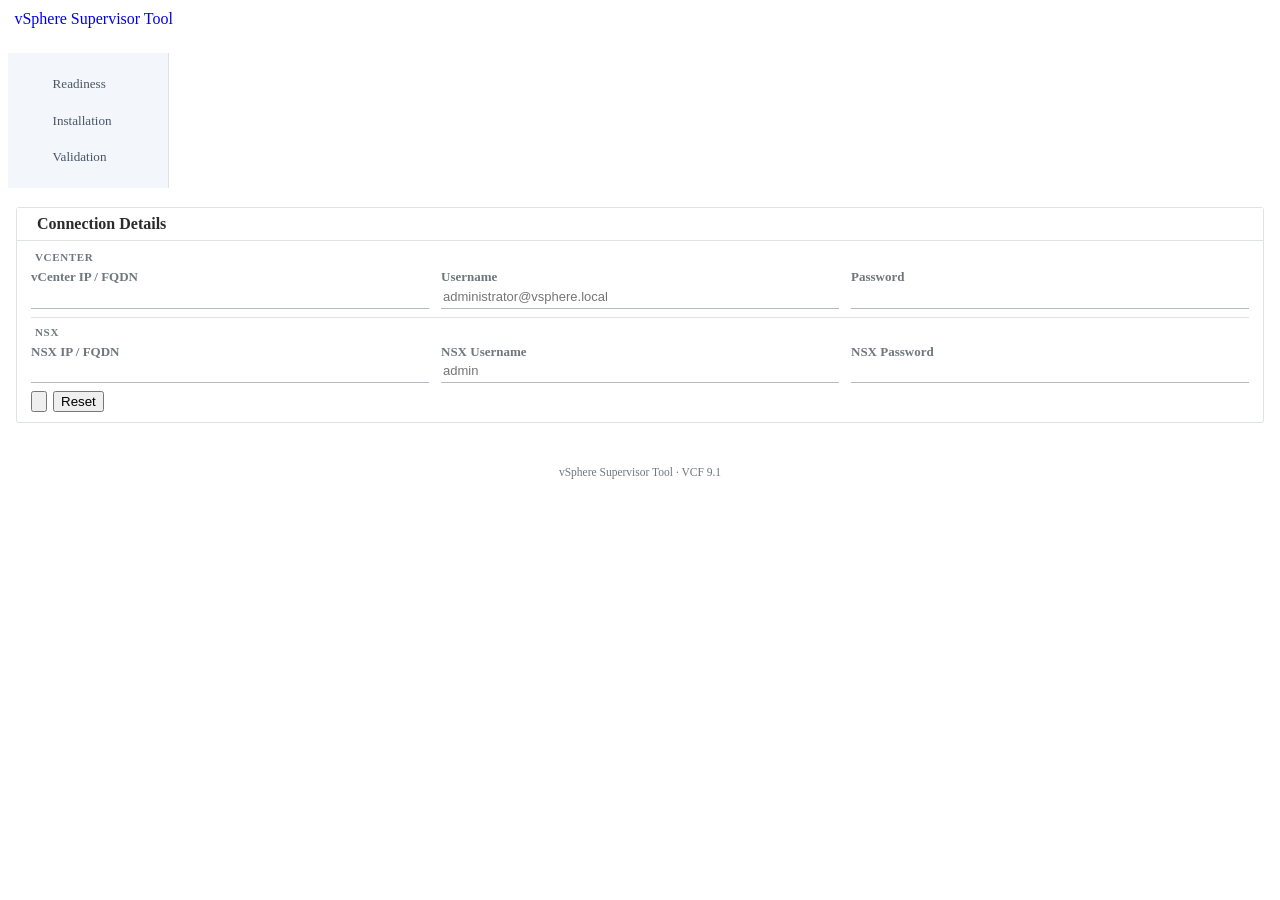
==== commit 7aee0df2: "feat: HA mode, multi-zone placement, VPC Public mgmt vNIC, per-tier storage policy Deploy Supervisor" ====
--- a/app/templates/index_clarity.html
+++ b/app/templates/index_clarity.html
@@ -3,7 +3,7 @@
 <head>
   <meta charset="UTF-8">
   <meta name="viewport" content="width=device-width, initial-scale=1.0">
-  <title>vSphere Supervisor Readiness Check + Installation</title>
+  <title>vSphere Supervisor Tool</title>
 
   <!-- Clarity Design System CSS -->
   <link rel="stylesheet" href="/static/clr-ui.min.css">
@@ -31,13 +31,13 @@
     .clr-input-wrapper, .clr-select-wrapper { width: 100% !important; max-width: 100% !important; }
 
     /* Page canvas */
-    .app-content { max-width: 1320px; margin: 0 auto; padding: 1.5rem 1rem; }
+    .app-content { max-width: 1320px; margin: 0 auto; padding: 1.2rem 0.5rem; }
 
     /* Three-column requirements grid */
     .req-cols {
       display: grid;
       grid-template-columns: repeat(3, 1fr);
-      gap: 1rem;
+      gap: 0.5rem;
       align-items: start;
     }
     @media (max-width: 960px) { .req-cols { grid-template-columns: 1fr; } }
@@ -359,6 +359,24 @@
       margin: 8px 0;
     }
     .conn-actions { margin-top: 8px; display: flex; flex-wrap: wrap; gap: 6px; }
+
+    /* ── 3-page sidebar navigation ── */
+    .page-sidenav {
+      min-width: 160px; width: 160px; flex-shrink: 0;
+      background: #f3f6fa; border-right: 1px solid #dfe3e6;
+      padding: 0.75rem 0; overflow-y: auto;
+    }
+    .page-sidenav a {
+      display: flex; align-items: center;
+      padding: 0.65rem 0.9rem 0.65rem 1.1rem;
+      font-size: 0.82rem; font-weight: 500;
+      color: #4a5568; text-decoration: none;
+      border-left: 3px solid transparent;
+      transition: background 0.12s, color 0.12s;
+    }
+    .page-sidenav a:hover:not(.nav-disabled) { background: #e3ecf4; color: #0072a3; }
+    .page-sidenav a.active { color: #0072a3; font-weight: 700; border-left-color: #0072a3; background: #dceaf5; }
+    .page-sidenav a.nav-disabled { opacity: 0.40; cursor: not-allowed; pointer-events: none; }
   </style>
 </head>
 
@@ -374,14 +392,67 @@
       <div class="branding">
         <a href="#" class="nav-link" style="text-decoration:none;">
           <i class="fas fa-cubes clr-icon" style="font-size:1.15rem; margin-right:0.4rem;"></i>
-          <span class="title">vSphere Supervisor Readiness Check + Installation</span>
+          <span class="title">vSphere Supervisor Tool</span>
         </a>
       </div>
+      <!-- vCenter + NSX read-only — always in header -->
+      <div style="display:flex; align-items:center; gap:1.5rem; margin-left:auto; padding:0.2rem 0.75rem;
+                  background:rgba(255,255,255,0.08); border:1px solid rgba(255,255,255,0.15);
+                  border-radius:4px; overflow:hidden; flex-shrink:0;">
+        <div style="display:flex; align-items:center; gap:0.35rem; overflow:hidden;">
+          <span style="font-size:0.72rem; font-weight:600; color:rgba(255,255,255,0.55); flex-shrink:0;">vCenter:</span>
+          <span x-show="form.vc_url" x-cloak
+                style="font-size:0.72rem; font-weight:700; color:#fff; overflow:hidden; text-overflow:ellipsis; white-space:nowrap; max-width:220px;"
+                x-text="form.vc_url.replace(/^https?:\/\//, '')"></span>
+          <span x-show="!form.vc_url"
+                style="font-size:0.72rem; color:rgba(255,255,255,0.35); font-style:italic;">not set</span>
+        </div>
+        <div style="width:1px; height:1rem; background:rgba(255,255,255,0.2); flex-shrink:0;"></div>
+        <div style="display:flex; align-items:center; gap:0.35rem; overflow:hidden;">
+          <span style="font-size:0.72rem; font-weight:600; color:rgba(255,255,255,0.55); flex-shrink:0;">NSX:</span>
+          <span x-show="form.nsx_url" x-cloak
+                style="font-size:0.72rem; font-weight:700; color:#fff; overflow:hidden; text-overflow:ellipsis; white-space:nowrap; max-width:220px;"
+                x-text="form.nsx_url.replace(/^https?:\/\//, '')"></span>
+          <span x-show="!form.nsx_url"
+                style="font-size:0.72rem; color:rgba(255,255,255,0.35); font-style:italic;">not set</span>
+        </div>
+      </div>
     </header>
 
     <div class="content-container">
+      <!-- ── Left Sidebar Navigation ──────────────────────────── -->
+      <nav class="page-sidenav">
+        <a href="#" class="nav-link"
+           :class="currentPage === 'readiness' ? 'active' : ''"
+           @click.prevent="currentPage = 'readiness'"
+           style="text-decoration:none;">
+          <i class="fas fa-clipboard-check" style="margin-right:0.5rem; font-size:0.82rem; width:1rem; text-align:center; flex-shrink:0;"></i>
+          Readiness
+        </a>
+        <a href="#" class="nav-link"
+           :class="[currentPage === 'installation' ? 'active' : '', !canAccessInstallation() ? 'nav-disabled' : '']"
+           @click.prevent="if (canAccessInstallation()) currentPage = 'installation'"
+           :title="!canAccessInstallation() ? 'Available once at least one deployment option is Ready' : ''"
+           style="text-decoration:none;">
+          <i class="fas fa-rocket" style="margin-right:0.5rem; font-size:0.82rem; width:1rem; text-align:center; flex-shrink:0;"></i>
+          Installation
+        </a>
+        <a href="#" class="nav-link"
+           :class="[currentPage === 'validation' ? 'active' : '', !canAccessValidation() ? 'nav-disabled' : '']"
+           @click.prevent="if (canAccessValidation()) currentPage = 'validation'"
+           :title="!canAccessValidation() ? 'Available once Supervisor is installed' : ''"
+           style="text-decoration:none;">
+          <i class="fas fa-vial" style="margin-right:0.5rem; font-size:0.82rem; width:1rem; text-align:center; flex-shrink:0;"></i>
+          Validation
+        </a>
+      </nav>
       <main class="content-area">
         <div class="app-content">
+
+          <!-- ═══════════════════════════════════════════════════════════
+               READINESS PAGE
+               ═══════════════════════════════════════════════════════════ -->
+          <div x-show="currentPage === 'readiness'">
 
           <!-- ── Connection Card ──────────────────────────────────── -->
           <div class="conn-card">
@@ -460,9 +531,10 @@
 
             </div><!-- /conn-card-body -->
           </div><!-- /conn-card -->
-
-          <!-- ── Supervisor Status Card ──────────────────────────── -->
-          <div x-show="installResult" x-cloak class="fade-in" style="margin-bottom:1.2rem;">
+          </div><!-- /readiness conn-card wrapper -->
+
+          <!-- ── Supervisor Status Card (shown on Readiness + Validation) ──── -->
+          <div x-show="installResult && (currentPage === 'readiness' || currentPage === 'validation')" x-cloak class="fade-in" style="margin-bottom:1.2rem;">
             <template x-if="installResult">
               <div class="card"
                    :style="installResult.error ? 'border-left:4px solid #c21d00' :
@@ -570,7 +642,8 @@
             </template>
           </div>
 
-          <!-- ── VKS Clusters ──────────────────────────────────────────── -->
+          <!-- ── VKS Clusters (Validation page only) ─────────────────── -->
+          <div x-show="currentPage === 'validation'">
           <template x-if="installResult && installResult.installed &&
                           installResult.clusters && installResult.clusters[0] &&
                           installResult.clusters[0].config_status === 'RUNNING'">
@@ -717,26 +790,26 @@
               </div>
             </div>
           </template>
+          </div><!-- /VKS clusters validation wrapper -->
+
+          <!-- ═══ Readiness Box 3: Deployment Options (card wrapper) ══════════
+               Shows on Readiness page once Connection Details filled.
+               Contains both the "info" (installed, no check yet) view AND
+               the full requirements-check results view.
+               ══════════════════════════════════════════════════════════════ -->
+          <div x-show="currentPage === 'readiness' && installResult" x-cloak class="fade-in" style="margin-bottom:1.2rem;">
+            <div class="card">
+              <div class="card-header">
+                <i class="fas fa-table-columns" style="color:#0072a3; margin-right:0.35rem; font-size:0.78rem;"></i>
+                <span style="font-size:0.82rem; font-weight:600; color:#2b2b2b;">Deployment Options — Pros / Cons / Requirements</span>
+              </div>
+              <div class="card-block" style="padding:0.75rem;">
 
           <!-- ── Deployment Options Info (when Supervisor is RUNNING, before requirements check) ──── -->
           <template x-if="installResult && installResult.installed && installResult.clusters.length && !hasResults()">
-            <div class="fade-in" style="margin-bottom:1.2rem;">
-              <!-- Section title + toggle -->
-              <div style="display:flex; align-items:center; justify-content:space-between; margin-bottom:0.65rem;">
-                <span style="font-size:0.82rem; font-weight:600; color:#2b2b2b;">
-                  <i class="fas fa-table-columns" style="color:#0072a3; margin-right:0.35rem;"></i>
-                  Deployment Options — Pros / Cons / Requirements
-                </span>
-                <button @click="showModeInfo = !showModeInfo"
-                        class="btn btn-sm btn-link" style="font-size:0.75rem; color:#0072a3; padding:0; border:none; background:none; cursor:pointer;">
-                  <i :class="showModeInfo ? 'fas fa-chevron-up' : 'fas fa-chevron-down'" style="margin-right:0.2rem;"></i>
-                  <span x-text="showModeInfo ? 'Hide' : 'Show'"></span>
-                </button>
-              </div>
-
+            <div>
               <!-- 3 columns — only Pros/Cons/Requirements, no steps, no deploy -->
-              <!-- Hidden once requirements results are available (to avoid duplicates) -->
-              <div x-show="showModeInfo && !hasResults()" class="req-cols">
+              <div x-show="showModeInfo" class="req-cols">
                 <template x-for="col in [
                   { key: 'distributed', label: 'NSX-VPC\u00a0Distributed', badge: 'Simple \u00b7 Recommended', icon: 'fa-network-wired', mode: 'NSX-VPC Distributed' },
                   { key: 'centralized', label: 'NSX-VPC\u00a0Centralized', badge: 'Advanced',                  icon: 'fa-circle-nodes',  mode: 'NSX-VPC Centralized' },
@@ -830,14 +903,65 @@
           </template>
 
           <!-- ── Requirements Results ───────────────────────────── -->
-          <div x-show="hasResults()" x-cloak class="fade-in">
-            <!-- Section header (title only — Re-check button lives in the steps panel header) -->
-            <div style="margin-bottom:0.75rem;">
-              <span style="font-size:0.82rem; font-weight:600; color:#2b2b2b;">
-                <i class="fas fa-table-columns" style="color:#0072a3; margin-right:0.35rem;"></i>
-                Deployment Options — Pros / Cons / Requirements
-              </span>
-            </div>
+          <div x-show="hasResults()" x-cloak>
+
+            <!-- ── Cluster scope filter (shown only when ≥2 clusters detected) ── -->
+            <template x-if="reqClusters.length > 1">
+              <div style="display:flex; align-items:center; flex-wrap:wrap; gap:0.5rem;
+                           background:#f3f6fa; border:1px solid #dfe3e6; border-radius:5px;
+                           padding:0.45rem 0.75rem; margin-bottom:0.75rem; font-size:0.78rem;">
+                <i class="fas fa-filter" style="color:#6e777b; font-size:0.72rem; flex-shrink:0;"></i>
+                <span style="font-weight:600; color:#2b2b2b; flex-shrink:0;">Check on:</span>
+
+                <!-- "All clusters" radio -->
+                <label style="display:flex; align-items:center; gap:0.3rem; cursor:pointer; flex-shrink:0;">
+                  <input type="radio" name="reqClusterScope" value="all"
+                         :checked="reqClusterFilter.length === 0"
+                         @change="reqClusterFilter = []; checkRequirements()"
+                         style="accent-color:#0072a3; cursor:pointer;">
+                  <span>All vCenter Clusters</span>
+                </label>
+
+                <span style="color:#dfe3e6; flex-shrink:0;">|</span>
+
+                <!-- Per-cluster checkboxes (shown inline) -->
+                <template x-for="cl in reqClusters" :key="cl.cluster">
+                  <label style="display:flex; align-items:center; gap:0.28rem; cursor:pointer; flex-shrink:0;"
+                         :style="reqClusterFilter.length > 0 && !reqClusterFilter.includes(cl.cluster)
+                                   ? 'opacity:0.45;' : ''">
+                    <input type="checkbox"
+                           :checked="reqClusterFilter.length === 0 || reqClusterFilter.includes(cl.cluster)"
+                           @change="
+                             let cur = reqClusterFilter.length === 0
+                                         ? reqClusters.map(c => c.cluster)
+                                         : [...reqClusterFilter];
+                             if ($event.target.checked) {
+                               cur = [...new Set([...cur, cl.cluster])];
+                             } else {
+                               cur = cur.filter(m => m !== cl.cluster);
+                             }
+                             // must keep at least one selected
+                             if (cur.length === 0) { $event.target.checked = true; return; }
+                             // if all selected again → reset to 'all'
+                             reqClusterFilter = cur.length === reqClusters.length ? [] : cur;
+                             checkRequirements();
+                           "
+                           style="accent-color:#0072a3; cursor:pointer;">
+                    <span x-text="cl.name"></span>
+                  </label>
+                </template>
+
+                <!-- Subtle hint when filtered -->
+                <template x-if="reqClusterFilter.length > 0">
+                  <span style="margin-left:auto; font-size:0.68rem; color:#735a00; background:#fff8e1;
+                                border:1px solid #ffe082; border-radius:3px; padding:0.1rem 0.4rem; flex-shrink:0;">
+                    <i class="fas fa-triangle-exclamation" style="margin-right:0.2rem;"></i>
+                    Filtered — <span x-text="reqClusterFilter.length"></span> of <span x-text="reqClusters.length"></span> cluster(s)
+                  </span>
+                </template>
+              </div>
+            </template>
+
             <div class="req-cols">
               <template x-for="col in [
                 { key: 'distributed', label: 'NSX-VPC Distributed', badge: 'Simple \u00b7 Recommended', icon: 'fa-network-wired' },
@@ -949,7 +1073,7 @@
                                  x-text="check.name"></p>
                             </div>
                             <!-- Check MTU button — S3, NSX columns only — left-aligned below title -->
-                            <div x-show="check.step === '3' && col.key !== 'vds_flb'"
+                            <div x-show="check.step === '4' && col.key !== 'vds_flb'"
                                  style="display:flex; margin-top:0.25rem;">
                               <button @click.stop="mtuModal.show = true; mtuModal.done = false; mtuModal.tests = []; mtuModal.error = null; mtuModal.summary = ''; mtuModal.colKey = col.key; fetchMtuHosts()"
                                       class="fix-badge"
@@ -969,7 +1093,7 @@
                               </button>
                             </div>
                             <!-- Check VLAN button — S5-1 Distributed, only when S5-1..5-4 all green — left-aligned below title -->
-                            <template x-if="check.step === '5-1' && col.key === 'distributed' && ['5-1','5-2','5-3','5-4'].every(s => (modes['distributed']||[]).find(c => c.step === s)?.status === 'ok')">
+                            <template x-if="check.step === '6-1' && col.key === 'distributed' && ['6-1','6-2','6-3','6-4'].every(s => (modes['distributed']||[]).find(c => c.step === s)?.status === 'ok')">
                               <div style="display:flex; margin-top:0.25rem;">
                                 <button @click.stop="openVlanModal()"
                                         class="fix-badge"
@@ -1023,8 +1147,7 @@
                           </template>
 
                           <!-- "Open in vCenter" buttons — S2 (HA / DRS), all columns -->
-                          <template x-if="check.step === '2'">
-                            <div style="margin-top:0.55rem; display:flex; flex-direction:column; gap:0.25rem;">
+                          <template x-if="check.step === '2' && check.name !== 'vCenter FQDN'">                            <div style="margin-top:0.55rem; display:flex; flex-direction:column; gap:0.25rem;">
                               <!-- DRS link -->
                               <button class="btn btn-sm btn-link"
                                       style="font-size:0.72rem; padding:0.15rem 0.45rem; color:#0072a3; text-align:left;"
@@ -1067,7 +1190,7 @@
                           </template>
 
                           <!-- S4 Centralized: "Open in vCenter" (Edge Clusters) + "Open in NSX" (T0) -->
-                          <template x-if="check.step === '4' && col.key === 'centralized'">
+                          <template x-if="check.step === '5' && col.key === 'centralized'">
                             <div style="margin-top:0.55rem; display:flex; flex-direction:column; gap:0.3rem;">
                               <button class="btn btn-sm btn-link"
                                       style="font-size:0.72rem; padding:0.15rem 0.45rem; color:#0072a3; text-align:left;"
@@ -1096,7 +1219,7 @@
                           </template>
 
                           <!-- "Open in vCenter" — S5-2 Dist + Cent (Transit Gateway) -->
-                          <template x-if="check.step === '5-2' && col.key !== 'vds_flb'">
+                          <template x-if="check.step === '6-2' && col.key !== 'vds_flb'">
                             <div style="margin-top:0.55rem;">
                               <button class="btn btn-sm btn-link"
                                       style="font-size:0.72rem; padding:0.15rem 0.45rem; color:#0072a3; text-align:left;"
@@ -1117,7 +1240,7 @@
                           </template>
 
                           <!-- "Open in vCenter" — S5-3 Dist + Cent (IP Blocks) -->
-                          <template x-if="check.step === '5-3' && col.key !== 'vds_flb'">
+                          <template x-if="check.step === '6-3' && col.key !== 'vds_flb'">
                             <div style="margin-top:0.55rem;">
                               <button class="btn btn-sm btn-link"
                                       style="font-size:0.72rem; padding:0.15rem 0.45rem; color:#0072a3; text-align:left;"
@@ -1137,7 +1260,7 @@
                           </template>
 
                           <!-- S5-4 VPC Conn. Prof. — "Open in vCenter" when red OR green+default project -->
-                          <template x-if="check.step === '5-4' && col.key !== 'vds_flb' && !check.vcp_nsx_proj">
+                          <template x-if="check.step === '6-4' && col.key !== 'vds_flb' && !check.vcp_nsx_proj">
                             <div style="margin-top:0.55rem;">
                               <button class="btn btn-sm btn-link"
                                       style="font-size:0.72rem; padding:0.15rem 0.45rem; color:#0072a3; text-align:left;"
@@ -1158,7 +1281,7 @@
                           </template>
 
                           <!-- S5-4 VPC Conn. Prof. — "Open in NSX" when green + non-default project -->
-                          <template x-if="check.step === '5-4' && col.key !== 'vds_flb' && check.vcp_nsx_proj">
+                          <template x-if="check.step === '6-4' && col.key !== 'vds_flb' && check.vcp_nsx_proj">
                             <div style="margin-top:0.55rem; display:flex; flex-direction:column; gap:0.2rem;">
                               <button class="btn btn-sm btn-link"
                                       style="font-size:0.72rem; padding:0.15rem 0.45rem; color:#0072a3; text-align:left;"
@@ -1176,7 +1299,7 @@
                           </template>
 
                           <!-- "Open in vCenter" — S5-1 Dist + Cent (External Connection) -->
-                          <template x-if="check.step === '5-1' && col.key !== 'vds_flb'">
+                          <template x-if="check.step === '6-1' && col.key !== 'vds_flb'">
                             <div style="margin-top:0.55rem;">
                               <button class="btn btn-sm btn-link"
                                       style="font-size:0.72rem; padding:0.15rem 0.45rem; color:#0072a3; text-align:left;"
@@ -1197,7 +1320,7 @@
                           </template>
 
                           <!-- "Open in vCenter" — S4 Distributed (VNA Clusters) -->
-                          <template x-if="check.step === '4' && col.key === 'distributed'">
+                          <template x-if="check.step === '5' && col.key === 'distributed'">
                             <div style="margin-top:0.55rem;">
                               <button class="btn btn-sm btn-link"
                                       style="font-size:0.72rem; padding:0.15rem 0.45rem; color:#0072a3;"
@@ -1218,7 +1341,7 @@
                           </template>
 
                           <!-- "Open in vCenter" button — S3 (NSX Host Preparation), non-VDS modes -->
-                          <template x-if="check.step === '3' && col.key !== 'vds_flb'">
+                          <template x-if="check.step === '4' && col.key !== 'vds_flb'">
                             <div style="margin-top:0.55rem;">
                               <button class="btn btn-sm btn-link"
                                       style="font-size:0.72rem; padding:0.15rem 0.45rem; color:#0072a3;"
@@ -1248,17 +1371,18 @@
 
                   <!-- Column footer -->
                   <div class="card-footer" style="flex-direction:column; align-items:stretch; gap:0.5rem;">
-                    <!-- Mode selector radio -->
-                    <label @click="selectedMode = col.key"
-                           :style="selectedMode === col.key
-                             ? 'display:flex; align-items:center; gap:0.45rem; cursor:pointer; background:#e8f3fb; border:1px solid #0072a3; border-radius:4px; padding:0.3rem 0.55rem;'
-                             : 'display:flex; align-items:center; gap:0.45rem; cursor:pointer; border:1px solid #dfe3e6; border-radius:4px; padding:0.3rem 0.55rem;'">
-                      <input type="radio" :value="col.key" x-model="selectedMode"
-                             style="cursor:pointer; accent-color:#0072a3; width:0.85rem; height:0.85rem; flex-shrink:0;">
+                    <!-- Mode selector: toggle button (click again to uncheck) -->
+                    <button type="button"
+                            @click="selectedMode = (selectedMode === col.key) ? null : col.key"
+                            :style="selectedMode === col.key
+                              ? 'display:flex; align-items:center; gap:0.45rem; cursor:pointer; background:#e8f3fb; border:1px solid #0072a3; border-radius:4px; padding:0.3rem 0.55rem; width:100%; text-align:left;'
+                              : 'display:flex; align-items:center; gap:0.45rem; cursor:pointer; border:1px solid #dfe3e6; border-radius:4px; padding:0.3rem 0.55rem; width:100%; text-align:left;'">
+                      <i :class="selectedMode === col.key ? 'fas fa-square-check' : 'far fa-square'"
+                         :style="selectedMode === col.key ? 'color:#0072a3; font-size:0.75rem; flex-shrink:0;' : 'color:#9aa5b1; font-size:0.75rem; flex-shrink:0;'"></i>
                       <span style="font-size:0.73rem; font-weight:600;"
                             :style="selectedMode === col.key ? 'color:#004980;' : 'color:#4a5568;'"
                             x-text="selectedMode === col.key ? 'Viewing Requirement Steps ▼' : 'View Requirement Steps'"></span>
-                    </label>
+                    </button>
                     <!-- Status + Deploy row -->
                     <div style="display:flex; justify-content:space-between; align-items:center;">
                       <p style="font-size:0.75rem; font-weight:600; margin:0;"
@@ -1276,16 +1400,77 @@
                           <span style="font-size:0.62rem; color:#6e777b;">Not supported by this tool</span>
                         </div>
                       </template>
-                      <!-- NSX modes: active / greyed -->
+                      <!-- NSX modes: Check + Deploy buttons -->
                       <template x-if="showReqBtn && col.key !== 'vds_flb'">
-                        <button
-                          :disabled="overallFor(col.key) !== 'ready'"
-                          @click="overallFor(col.key) === 'ready' && startInstallWizard(col.key)"
-                          class="btn btn-sm"
-                          :class="overallFor(col.key) === 'ready' ? 'btn-primary' : ''"
-                          :style="overallFor(col.key) !== 'ready' ? 'opacity:0.45; cursor:not-allowed; background:#dfe3e6; color:#6e777b; border:none;' : ''">
-                          <i class="fas fa-rocket" style="font-size:0.68rem;"></i> Deploy
-                        </button>
+                        <div style="display:flex; align-items:center; gap:0.3rem;">
+                          <!-- Check button: shown only when Deploy is active (ready) -->
+                          <template x-if="overallFor(col.key) === 'ready'">
+                            <div style="position:relative;">
+                              <button type="button"
+                                      @click.stop="checksDropdown.col = checksDropdown.col === col.key ? null : col.key"
+                                      class="btn btn-sm"
+                                      :style="checksColorFor(col.key) === 'green'
+                                        ? 'background:#48960c;color:#fff;border-color:#3a7e08;padding:0.18rem 0.5rem;'
+                                        : checksColorFor(col.key) === 'red'
+                                        ? 'background:#c21d00;color:#fff;border-color:#a01900;padding:0.18rem 0.5rem;'
+                                        : 'background:#89a0a8;color:#fff;border-color:#7a8e96;padding:0.18rem 0.5rem;'">
+                                <i :class="checksColorFor(col.key)==='green' ? 'fas fa-check-circle' : checksColorFor(col.key)==='red' ? 'fas fa-circle-xmark' : 'fas fa-list-check'"
+                                   style="font-size:0.68rem; margin-right:0.18rem;"></i>Checks
+                                <i class="fas fa-caret-down" style="font-size:0.6rem; margin-left:0.12rem;"></i>
+                              </button>
+                              <!-- Checks dropdown -->
+                              <div x-show="checksDropdown.col === col.key" x-cloak
+                                   @click.outside="checksDropdown.col = null"
+                                   style="position:absolute; bottom:calc(100% + 5px); left:0; z-index:9999;
+                                          background:#fff; border:1px solid #d0d8df; border-radius:5px;
+                                          box-shadow:0 4px 16px rgba(0,0,0,0.13); min-width:220px; overflow:hidden;">
+                                <div style="padding:0.3rem 0.6rem; background:#f3f6fa; border-bottom:1px solid #dfe3e6;
+                                            font-size:0.72rem; font-weight:600; color:#2b2b2b; display:flex; align-items:center; gap:0.35rem;">
+                                  <i :class="'fas '+(col.key==='distributed'?'fa-network-wired':'fa-circle-nodes')"
+                                     style="color:#0072a3; font-size:0.72rem;"></i>
+                                  Checks
+                                </div>
+                                <!-- Check MTU -->
+                                <button type="button"
+                                        @click="checksDropdown.col = null; mtuModal.show = true; mtuModal.done = false; mtuModal.tests = []; mtuModal.error = null; mtuModal.summary = ''; mtuModal.colKey = col.key; fetchMtuHosts()"
+                                        style="display:flex; align-items:center; gap:0.5rem; width:100%; text-align:left;
+                                               padding:0.35rem 0.7rem; border:none; border-bottom:1px solid #f0f2f4;
+                                               cursor:pointer; font-size:0.78rem; background:transparent;"
+                                        @mouseenter="$el.style.background='#edf3f9'"
+                                        @mouseleave="$el.style.background=''">
+                                  <i class="fas fa-check-circle"    style="color:#48960c;font-size:0.75rem;flex-shrink:0;width:0.9rem;" x-show="mtuResult[col.key]==='pass'"></i>
+                                  <i class="fas fa-circle-xmark"    style="color:#c21d00;font-size:0.75rem;flex-shrink:0;width:0.9rem;" x-show="mtuResult[col.key]==='fail'"></i>
+                                  <i class="fas fa-network-wired"   style="color:#89a0a8;font-size:0.75rem;flex-shrink:0;width:0.9rem;" x-show="!mtuResult[col.key]"></i>
+                                  <span style="color:#2b2b2b;">Check MTU</span>
+                                </button>
+                                <!-- Check Ext. Conn. — distributed only -->
+                                <template x-if="col.key === 'distributed'">
+                                  <button type="button"
+                                          @click="checksDropdown.col = null; openVlanModal()"
+                                          style="display:flex; align-items:center; gap:0.5rem; width:100%; text-align:left;
+                                                 padding:0.35rem 0.7rem; border:none;
+                                                 cursor:pointer; font-size:0.78rem; background:transparent;"
+                                          @mouseenter="$el.style.background='#edf3f9'"
+                                          @mouseleave="$el.style.background=''">
+                                    <i class="fas fa-check-circle"  style="color:#48960c;font-size:0.75rem;flex-shrink:0;width:0.9rem;" x-show="vlanResult==='pass'"></i>
+                                    <i class="fas fa-circle-xmark"  style="color:#c21d00;font-size:0.75rem;flex-shrink:0;width:0.9rem;" x-show="vlanResult==='fail'"></i>
+                                    <i class="fas fa-ethernet"      style="color:#89a0a8;font-size:0.75rem;flex-shrink:0;width:0.9rem;" x-show="!vlanResult"></i>
+                                    <span style="color:#2b2b2b;">Check Ext. Conn.</span>
+                                  </button>
+                                </template>
+                              </div>
+                            </div>
+                          </template>
+                          <!-- Deploy button -->
+                          <button
+                            :disabled="overallFor(col.key) !== 'ready'"
+                            @click="overallFor(col.key) === 'ready' && deployFromReadiness(col.key)"
+                            class="btn btn-sm"
+                            :class="overallFor(col.key) === 'ready' ? 'btn-primary' : ''"
+                            :style="overallFor(col.key) !== 'ready' ? 'opacity:0.45; cursor:not-allowed; background:#dfe3e6; color:#6e777b; border:none;' : ''">
+                            <i class="fas fa-rocket" style="font-size:0.68rem;"></i> Deploy
+                          </button>
+                        </div>
                       </template>
                     </div>
                   </div>
@@ -1346,7 +1531,7 @@
                               <p style="font-weight:700; font-size:0.85rem; color:#2b2b2b; line-height:1.3; margin:0;" x-text="check.name"></p>
                             </div>
                             <!-- Check MTU button -->
-                            <div x-show="check.step === '3' && col.key !== 'vds_flb'" style="display:flex; margin-top:0.25rem;">
+                            <div x-show="check.step === '4' && col.key !== 'vds_flb'" style="display:flex; margin-top:0.25rem;">
                               <button @click.stop="mtuModal.show = true; mtuModal.done = false; mtuModal.tests = []; mtuModal.error = null; mtuModal.summary = ''; mtuModal.colKey = col.key; fetchMtuHosts()"
                                       class="fix-badge"
                                       :style="{ color:'#fff',
@@ -1357,7 +1542,7 @@
                               </button>
                             </div>
                             <!-- Check VLAN button -->
-                            <template x-if="check.step === '5-1' && col.key === 'distributed' && ['5-1','5-2','5-3','5-4'].every(s => (modes['distributed']||[]).find(c => c.step === s)?.status === 'ok')">
+                            <template x-if="check.step === '6-1' && col.key === 'distributed' && ['6-1','6-2','6-3','6-4'].every(s => (modes['distributed']||[]).find(c => c.step === s)?.status === 'ok')">
                               <div style="display:flex; margin-top:0.25rem;">
                                 <button @click.stop="openVlanModal()"
                                         class="fix-badge"
@@ -1389,7 +1574,7 @@
                              class="step-details"
                              :style="{ background: check.status==='ok' ? '#f3fbf0' : check.status==='warning' ? '#fdf7f0' : check.status==='error' ? '#fdf0f0' : '#f3f6fa', 'border-top-color': check.status==='ok' ? '#c6e8ae' : check.status==='warning' ? '#f5d898' : check.status==='error' ? '#f5c2c2' : '#dfe3e6' }">
                           <pre style="white-space:pre-wrap; overflow-x:auto; font-size:0.72rem; color:#4a5568; margin:0;" x-text="check.details"></pre>
-                          <template x-if="check.step === '2'"><div style="margin-top:0.55rem; display:flex; flex-direction:column; gap:0.3rem;"><button class="btn btn-sm btn-link" style="font-size:0.72rem; padding:0.15rem 0.45rem; color:#0072a3; text-align:left;" @click.stop="fetch('/api/vc-cluster-page-url',{method:'POST',headers:{'Content-Type':'application/json'},body:JSON.stringify({vc_url:form.vc_url,username:form.username,password:form.password,page:'drs'})}).then(r=>r.json()).then(d=>{let us=d.urls||[];if(!us.length){window.open(d.fallback||('https://'+form.vc_url.replace(/^https?:\/\//,'').replace(/\/+$/,'')+'/ui/'),'_blank');return;}us.forEach((u,i)=>setTimeout(()=>window.open(u.url,'_blank'),i*150));}).catch(()=>window.open('https://'+form.vc_url.replace(/^https?:\/\//,'').replace(/\/+$/,'')+'/ui/','_blank'))"><i class="fas fa-external-link-alt" style="margin-right:0.3rem;"></i>Open in vCenter <span style="font-weight:normal; opacity:0.75;">(DRS)</span></button><button class="btn btn-sm btn-link" style="font-size:0.72rem; padding:0.15rem 0.45rem; color:#0072a3; text-align:left;" @click.stop="fetch('/api/vc-cluster-page-url',{method:'POST',headers:{'Content-Type':'application/json'},body:JSON.stringify({vc_url:form.vc_url,username:form.username,password:form.password,page:'ha'})}).then(r=>r.json()).then(d=>{let us=d.urls||[];if(!us.length){window.open(d.fallback||('https://'+form.vc_url.replace(/^https?:\/\//,'').replace(/\/+$/,'')+'/ui/'),'_blank');return;}us.forEach((u,i)=>setTimeout(()=>window.open(u.url,'_blank'),i*150));}).catch(()=>window.open('https://'+form.vc_url.replace(/^https?:\/\//,'').replace(/\/+$/,'')+'/ui/','_blank'))"><i class="fas fa-external-link-alt" style="margin-right:0.3rem;"></i>Open in vCenter <span style="font-weight:normal; opacity:0.75;">(HA)</span></button></div></template><template x-if="check.step === '3' && col.key !== 'vds_flb'"><div style="margin-top:0.55rem;"><button class="btn btn-sm btn-link" style="font-size:0.72rem; padding:0.15rem 0.45rem; color:#0072a3;" @click.stop="fetch('/api/vc-network-config-url',{method:'POST',headers:{'Content-Type':'application/json'},body:JSON.stringify({vc_url:form.vc_url,username:form.username,password:form.password})}).then(r=>r.json()).then(d=>{let us=d.urls||[];if(!us.length){window.open(d.fallback||('https://'+form.vc_url.replace(/^https?:\/\//,'').replace(/\/+$/,'')+'/ui/'),'_blank');return;}us.forEach((u,i)=>setTimeout(()=>window.open(u.url,'_blank'),i*150));}).catch(()=>window.open('https://'+form.vc_url.replace(/^https?:\/\//,'').replace(/\/+$/,'')+'/ui/','_blank'))"><i class="fas fa-external-link-alt" style="margin-right:0.3rem;"></i>Open in vCenter <span style="font-weight:normal; opacity:0.75;">(NSX Host Prep)</span></button></div></template><template x-if="check.step === '4' && col.key === 'distributed'"><div style="margin-top:0.55rem;"><button class="btn btn-sm btn-link" style="font-size:0.72rem; padding:0.15rem 0.45rem; color:#0072a3;" @click.stop="fetch('/api/vc-vcenter-folder-plugin-url',{method:'POST',headers:{'Content-Type':'application/json'},body:JSON.stringify({vc_url:form.vc_url,username:form.username,password:form.password,nav_key:'plugin.network.connectivity.vna.clusters'})}).then(r=>r.json()).then(d=>window.open(d.url||d.fallback,'_blank')).catch(()=>window.open('https://'+form.vc_url.replace(/^https?:\/\//,'').replace(/\/+$/,'')+'/ui/','_blank'))"><i class="fas fa-external-link-alt" style="margin-right:0.3rem;"></i>Open in vCenter <span style="font-weight:normal; opacity:0.75;">(VNA Cluster)</span></button></div></template><template x-if="check.step === '4' && col.key === 'centralized'"><div style="margin-top:0.55rem; display:flex; flex-direction:column; gap:0.3rem;"><button class="btn btn-sm btn-link" style="font-size:0.72rem; padding:0.15rem 0.45rem; color:#0072a3; text-align:left;" @click.stop="fetch('/api/vc-vcenter-folder-plugin-url',{method:'POST',headers:{'Content-Type':'application/json'},body:JSON.stringify({vc_url:form.vc_url,username:form.username,password:form.password,nav_key:'plugin.network.connectivity.edge.clusters'})}).then(r=>r.json()).then(d=>window.open(d.url||d.fallback,'_blank')).catch(()=>window.open('https://'+form.vc_url.replace(/^https?:\/\//,'').replace(/\/+$/,'')+'/ui/','_blank'))"><i class="fas fa-external-link-alt" style="margin-right:0.3rem;"></i>Open in vCenter <span style="font-weight:normal; opacity:0.75;">(Edge Cluster)</span></button><button class="btn btn-sm btn-link" style="font-size:0.72rem; padding:0.15rem 0.45rem; color:#0072a3; text-align:left;" @click.stop="let h=form.nsx_url.replace(/^https?:\/\//,'').replace(/\/+$/,''); window.open('https://'+h+'/nsx/#/app/networks/providers/home/providers','_blank')"><i class="fas fa-external-link-alt" style="margin-right:0.3rem;"></i>Open in NSX <span style="opacity:0.7;">(Tier-0)</span></button></div></template><template x-if="check.step === '5-1' && col.key !== 'vds_flb'"><div style="margin-top:0.55rem;"><button class="btn btn-sm btn-link" style="font-size:0.72rem; padding:0.15rem 0.45rem; color:#0072a3; text-align:left;" @click.stop="fetch('/api/vc-vcenter-folder-plugin-url',{method:'POST',headers:{'Content-Type':'application/json'},body:JSON.stringify({vc_url:form.vc_url,username:form.username,password:form.password,plugin:'vpc',nav_key:'plugin.vc.external.connection'})}).then(r=>r.json()).then(d=>window.open(d.url||d.fallback,'_blank')).catch(()=>window.open('https://'+form.vc_url.replace(/^https?:\/\//,'').replace(/\/+$/,'')+'/ui/','_blank'))"><i class="fas fa-external-link-alt" style="margin-right:0.3rem;"></i>Open in vCenter <span style="font-weight:normal; opacity:0.75;">(Ext. Conn.)</span></button></div></template><template x-if="check.step === '5-2' && col.key !== 'vds_flb'"><div style="margin-top:0.55rem;"><button class="btn btn-sm btn-link" style="font-size:0.72rem; padding:0.15rem 0.45rem; color:#0072a3; text-align:left;" @click.stop="fetch('/api/vc-tgw-url',{method:'POST',headers:{'Content-Type':'application/json'},body:JSON.stringify({vc_url:form.vc_url,username:form.username,password:form.password,tgw_name:check.tgw_name||''})}).then(r=>r.json()).then(d=>window.open(d.url||d.fallback,'_blank')).catch(()=>window.open('https://'+form.vc_url.replace(/^https?:\/\//,'').replace(/\/+$/,'')+'/ui/','_blank'))"><i class="fas fa-external-link-alt" style="margin-right:0.3rem;"></i>Open in vCenter <span style="font-weight:normal; opacity:0.75;">(Trans. GW)</span></button></div></template><template x-if="check.step === '5-3' && col.key !== 'vds_flb'"><div style="margin-top:0.55rem;"><button class="btn btn-sm btn-link" style="font-size:0.72rem; padding:0.15rem 0.45rem; color:#0072a3; text-align:left;" @click.stop="fetch('/api/vc-vpc-ipblocks-url',{method:'POST',headers:{'Content-Type':'application/json'},body:JSON.stringify({vc_url:form.vc_url,username:form.username,password:form.password})}).then(r=>r.json()).then(d=>window.open(d.url||d.fallback,'_blank')).catch(()=>window.open('https://'+form.vc_url.replace(/^https?:\/\//,'').replace(/\/+$/,'')+'/ui/','_blank'))"><i class="fas fa-external-link-alt" style="margin-right:0.3rem;"></i>Open in vCenter <span style="font-weight:normal; opacity:0.75;">(Ext. IP Block)</span></button></div></template><template x-if="check.step === '5-4' && col.key !== 'vds_flb' && !check.vcp_nsx_proj"><div style="margin-top:0.55rem;"><button class="btn btn-sm btn-link" style="font-size:0.72rem; padding:0.15rem 0.45rem; color:#0072a3; text-align:left;" @click.stop="fetch('/api/vc-vpc-ipblocks-url',{method:'POST',headers:{'Content-Type':'application/json'},body:JSON.stringify({vc_url:form.vc_url,username:form.username,password:form.password,nav_key:'plugin.vpc.aggregated.connectivity.profile'})}).then(r=>r.json()).then(d=>window.open(d.url||d.fallback,'_blank')).catch(()=>window.open('https://'+form.vc_url.replace(/^https?:\/\//,'').replace(/\/+$/,'')+'/ui/','_blank'))"><i class="fas fa-external-link-alt" style="margin-right:0.3rem;"></i>Open in vCenter <span style="font-weight:normal; opacity:0.75;">(VPC Conn. Prof.)</span></button></div></template><template x-if="check.step === '5-4' && col.key !== 'vds_flb' && check.vcp_nsx_proj"><div style="margin-top:0.55rem; display:flex; flex-direction:column; gap:0.2rem;"><button class="btn btn-sm btn-link" style="font-size:0.72rem; padding:0.15rem 0.45rem; color:#0072a3; text-align:left;" @click.stop="const _h=form.nsx_url.replace(/^https?:\/\//,'').replace(/\/+$/,''); window.open('https://'+_h+'/nsx/#/app/vpc/home/vpcprofiles/connectivity','_blank')"><i class="fas fa-external-link-alt" style="margin-right:0.3rem;"></i>Open in NSX <span style="font-weight:normal; opacity:0.75;">(VPC Conn. Prof.)</span></button><span style="font-size:0.68rem; color:#735a00; background:#fff8e1; border:1px solid #ffe082; border-radius:3px; padding:0.15rem 0.4rem; display:inline-flex; align-items:center; gap:0.3rem; width:fit-content;"><i class="fas fa-triangle-exclamation" style="font-size:0.65rem;"></i> Switch to project <strong x-text="check.vcp_proj_hint"></strong> using the dropdown at top‑left of NSX</span></div></template>
+                          <template x-if="check.step === '2' && check.name !== 'vCenter FQDN'"><div style="margin-top:0.55rem; display:flex; flex-direction:column; gap:0.3rem;"><button class="btn btn-sm btn-link" style="font-size:0.72rem; padding:0.15rem 0.45rem; color:#0072a3; text-align:left;" @click.stop="fetch('/api/vc-cluster-page-url',{method:'POST',headers:{'Content-Type':'application/json'},body:JSON.stringify({vc_url:form.vc_url,username:form.username,password:form.password,page:'drs'})}).then(r=>r.json()).then(d=>{let us=d.urls||[];if(!us.length){window.open(d.fallback||('https://'+form.vc_url.replace(/^https?:\/\//,'').replace(/\/+$/,'')+'/ui/'),'_blank');return;}us.forEach((u,i)=>setTimeout(()=>window.open(u.url,'_blank'),i*150));}).catch(()=>window.open('https://'+form.vc_url.replace(/^https?:\/\//,'').replace(/\/+$/,'')+'/ui/','_blank'))"><i class="fas fa-external-link-alt" style="margin-right:0.3rem;"></i>Open in vCenter <span style="font-weight:normal; opacity:0.75;">(DRS)</span></button><button class="btn btn-sm btn-link" style="font-size:0.72rem; padding:0.15rem 0.45rem; color:#0072a3; text-align:left;" @click.stop="fetch('/api/vc-cluster-page-url',{method:'POST',headers:{'Content-Type':'application/json'},body:JSON.stringify({vc_url:form.vc_url,username:form.username,password:form.password,page:'ha'})}).then(r=>r.json()).then(d=>{let us=d.urls||[];if(!us.length){window.open(d.fallback||('https://'+form.vc_url.replace(/^https?:\/\//,'').replace(/\/+$/,'')+'/ui/'),'_blank');return;}us.forEach((u,i)=>setTimeout(()=>window.open(u.url,'_blank'),i*150));}).catch(()=>window.open('https://'+form.vc_url.replace(/^https?:\/\//,'').replace(/\/+$/,'')+'/ui/','_blank'))"><i class="fas fa-external-link-alt" style="margin-right:0.3rem;"></i>Open in vCenter <span style="font-weight:normal; opacity:0.75;">(HA)</span></button></div></template><template x-if="check.step === '4' && col.key !== 'vds_flb'"><div style="margin-top:0.55rem;"><button class="btn btn-sm btn-link" style="font-size:0.72rem; padding:0.15rem 0.45rem; color:#0072a3;" @click.stop="fetch('/api/vc-network-config-url',{method:'POST',headers:{'Content-Type':'application/json'},body:JSON.stringify({vc_url:form.vc_url,username:form.username,password:form.password})}).then(r=>r.json()).then(d=>{let us=d.urls||[];if(!us.length){window.open(d.fallback||('https://'+form.vc_url.replace(/^https?:\/\//,'').replace(/\/+$/,'')+'/ui/'),'_blank');return;}us.forEach((u,i)=>setTimeout(()=>window.open(u.url,'_blank'),i*150));}).catch(()=>window.open('https://'+form.vc_url.replace(/^https?:\/\//,'').replace(/\/+$/,'')+'/ui/','_blank'))"><i class="fas fa-external-link-alt" style="margin-right:0.3rem;"></i>Open in vCenter <span style="font-weight:normal; opacity:0.75;">(NSX Host Prep)</span></button></div></template><template x-if="check.step === '5' && col.key === 'distributed'"><div style="margin-top:0.55rem;"><button class="btn btn-sm btn-link" style="font-size:0.72rem; padding:0.15rem 0.45rem; color:#0072a3;" @click.stop="fetch('/api/vc-vcenter-folder-plugin-url',{method:'POST',headers:{'Content-Type':'application/json'},body:JSON.stringify({vc_url:form.vc_url,username:form.username,password:form.password,nav_key:'plugin.network.connectivity.vna.clusters'})}).then(r=>r.json()).then(d=>window.open(d.url||d.fallback,'_blank')).catch(()=>window.open('https://'+form.vc_url.replace(/^https?:\/\//,'').replace(/\/+$/,'')+'/ui/','_blank'))"><i class="fas fa-external-link-alt" style="margin-right:0.3rem;"></i>Open in vCenter <span style="font-weight:normal; opacity:0.75;">(VNA Cluster)</span></button></div></template><template x-if="check.step === '5' && col.key === 'centralized'"><div style="margin-top:0.55rem; display:flex; flex-direction:column; gap:0.3rem;"><button class="btn btn-sm btn-link" style="font-size:0.72rem; padding:0.15rem 0.45rem; color:#0072a3; text-align:left;" @click.stop="fetch('/api/vc-vcenter-folder-plugin-url',{method:'POST',headers:{'Content-Type':'application/json'},body:JSON.stringify({vc_url:form.vc_url,username:form.username,password:form.password,nav_key:'plugin.network.connectivity.edge.clusters'})}).then(r=>r.json()).then(d=>window.open(d.url||d.fallback,'_blank')).catch(()=>window.open('https://'+form.vc_url.replace(/^https?:\/\//,'').replace(/\/+$/,'')+'/ui/','_blank'))"><i class="fas fa-external-link-alt" style="margin-right:0.3rem;"></i>Open in vCenter <span style="font-weight:normal; opacity:0.75;">(Edge Cluster)</span></button><button class="btn btn-sm btn-link" style="font-size:0.72rem; padding:0.15rem 0.45rem; color:#0072a3; text-align:left;" @click.stop="let h=form.nsx_url.replace(/^https?:\/\//,'').replace(/\/+$/,''); window.open('https://'+h+'/nsx/#/app/networks/providers/home/providers','_blank')"><i class="fas fa-external-link-alt" style="margin-right:0.3rem;"></i>Open in NSX <span style="opacity:0.7;">(Tier-0)</span></button></div></template><template x-if="check.step === '6-1' && col.key !== 'vds_flb'"><div style="margin-top:0.55rem;"><button class="btn btn-sm btn-link" style="font-size:0.72rem; padding:0.15rem 0.45rem; color:#0072a3; text-align:left;" @click.stop="fetch('/api/vc-vcenter-folder-plugin-url',{method:'POST',headers:{'Content-Type':'application/json'},body:JSON.stringify({vc_url:form.vc_url,username:form.username,password:form.password,plugin:'vpc',nav_key:'plugin.vc.external.connection'})}).then(r=>r.json()).then(d=>window.open(d.url||d.fallback,'_blank')).catch(()=>window.open('https://'+form.vc_url.replace(/^https?:\/\//,'').replace(/\/+$/,'')+'/ui/','_blank'))"><i class="fas fa-external-link-alt" style="margin-right:0.3rem;"></i>Open in vCenter <span style="font-weight:normal; opacity:0.75;">(Ext. Conn.)</span></button></div></template><template x-if="check.step === '6-2' && col.key !== 'vds_flb'"><div style="margin-top:0.55rem;"><button class="btn btn-sm btn-link" style="font-size:0.72rem; padding:0.15rem 0.45rem; color:#0072a3; text-align:left;" @click.stop="fetch('/api/vc-tgw-url',{method:'POST',headers:{'Content-Type':'application/json'},body:JSON.stringify({vc_url:form.vc_url,username:form.username,password:form.password,tgw_name:check.tgw_name||''})}).then(r=>r.json()).then(d=>window.open(d.url||d.fallback,'_blank')).catch(()=>window.open('https://'+form.vc_url.replace(/^https?:\/\//,'').replace(/\/+$/,'')+'/ui/','_blank'))"><i class="fas fa-external-link-alt" style="margin-right:0.3rem;"></i>Open in vCenter <span style="font-weight:normal; opacity:0.75;">(Trans. GW)</span></button></div></template><template x-if="check.step === '6-3' && col.key !== 'vds_flb'"><div style="margin-top:0.55rem;"><button class="btn btn-sm btn-link" style="font-size:0.72rem; padding:0.15rem 0.45rem; color:#0072a3; text-align:left;" @click.stop="fetch('/api/vc-vpc-ipblocks-url',{method:'POST',headers:{'Content-Type':'application/json'},body:JSON.stringify({vc_url:form.vc_url,username:form.username,password:form.password})}).then(r=>r.json()).then(d=>window.open(d.url||d.fallback,'_blank')).catch(()=>window.open('https://'+form.vc_url.replace(/^https?:\/\//,'').replace(/\/+$/,'')+'/ui/','_blank'))"><i class="fas fa-external-link-alt" style="margin-right:0.3rem;"></i>Open in vCenter <span style="font-weight:normal; opacity:0.75;">(Ext. IP Block)</span></button></div></template><template x-if="check.step === '6-4' && col.key !== 'vds_flb' && !check.vcp_nsx_proj"><div style="margin-top:0.55rem;"><button class="btn btn-sm btn-link" style="font-size:0.72rem; padding:0.15rem 0.45rem; color:#0072a3; text-align:left;" @click.stop="fetch('/api/vc-vpc-ipblocks-url',{method:'POST',headers:{'Content-Type':'application/json'},body:JSON.stringify({vc_url:form.vc_url,username:form.username,password:form.password,nav_key:'plugin.vpc.aggregated.connectivity.profile'})}).then(r=>r.json()).then(d=>window.open(d.url||d.fallback,'_blank')).catch(()=>window.open('https://'+form.vc_url.replace(/^https?:\/\//,'').replace(/\/+$/,'')+'/ui/','_blank'))"><i class="fas fa-external-link-alt" style="margin-right:0.3rem;"></i>Open in vCenter <span style="font-weight:normal; opacity:0.75;">(VPC Conn. Prof.)</span></button></div></template><template x-if="check.step === '6-4' && col.key !== 'vds_flb' && check.vcp_nsx_proj"><div style="margin-top:0.55rem; display:flex; flex-direction:column; gap:0.2rem;"><button class="btn btn-sm btn-link" style="font-size:0.72rem; padding:0.15rem 0.45rem; color:#0072a3; text-align:left;" @click.stop="const _h=form.nsx_url.replace(/^https?:\/\//,'').replace(/\/+$/,''); window.open('https://'+_h+'/nsx/#/app/vpc/home/vpcprofiles/connectivity','_blank')"><i class="fas fa-external-link-alt" style="margin-right:0.3rem;"></i>Open in NSX <span style="font-weight:normal; opacity:0.75;">(VPC Conn. Prof.)</span></button><span style="font-size:0.68rem; color:#735a00; background:#fff8e1; border:1px solid #ffe082; border-radius:3px; padding:0.15rem 0.4rem; display:inline-flex; align-items:center; gap:0.3rem; width:fit-content;"><i class="fas fa-triangle-exclamation" style="font-size:0.65rem;"></i> Switch to project <strong x-text="check.vcp_proj_hint"></strong> using the dropdown at top‑left of NSX</span></div></template>
                         </div>
                       </div>
                     </template>
@@ -1401,15 +1586,203 @@
 
           </div><!-- /requirements results -->
 
-          <!-- ── Deploy Wizard ──────────────────────────────────── -->
-          <div id="deploy-wizard-anchor" x-show="showInstallWizard" x-cloak class="fade-in" style="margin-top:1.2rem;">
+              </div><!-- /card-block -->
+            </div><!-- /card -->
+          </div><!-- /readiness deployment options box3 -->
+
+          <!-- ═══════════════════════════════════════════════════════════
+               INSTALLATION PAGE
+               ═══════════════════════════════════════════════════════════ -->
+
+          <!-- Box 1: Simplified Deployment Options (NoReq images, no pros/cons, no steps) -->
+          <div x-show="currentPage === 'installation'" x-cloak class="fade-in" style="margin-bottom:1.2rem;">
+            <div class="card">
+              <div class="card-header">
+                <i class="fas fa-table-columns" style="color:#0072a3; margin-right:0.35rem; font-size:0.78rem;"></i>
+                <span style="font-size:0.82rem; font-weight:600; color:#2b2b2b;">Deployment Options</span>
+              </div>
+              <div class="card-block" style="padding:0.75rem;">
+                <!-- Cluster scope filter (same as in requirements section) -->
+                <template x-if="reqClusters.length > 1">
+                  <div style="display:flex; align-items:center; flex-wrap:wrap; gap:0.5rem;
+                               background:#f3f6fa; border:1px solid #dfe3e6; border-radius:5px;
+                               padding:0.45rem 0.75rem; margin-bottom:0.75rem; font-size:0.78rem;">
+                    <i class="fas fa-filter" style="color:#6e777b; font-size:0.72rem; flex-shrink:0;"></i>
+                    <span style="font-weight:600; color:#2b2b2b; flex-shrink:0;">Check on:</span>
+                    <label style="display:flex; align-items:center; gap:0.3rem; cursor:pointer; flex-shrink:0;">
+                      <input type="radio" name="instClusterScope" value="all"
+                             :checked="reqClusterFilter.length === 0"
+                             @change="reqClusterFilter = []; checkRequirements()"
+                             style="accent-color:#0072a3; cursor:pointer;">
+                      <span>All vCenter Clusters</span>
+                    </label>
+                    <span style="color:#dfe3e6; flex-shrink:0;">|</span>
+                    <template x-for="cl in reqClusters" :key="'inst-' + cl.cluster">
+                      <label style="display:flex; align-items:center; gap:0.28rem; cursor:pointer; flex-shrink:0;"
+                             :style="reqClusterFilter.length > 0 && !reqClusterFilter.includes(cl.cluster) ? 'opacity:0.45;' : ''">
+                        <input type="checkbox"
+                               :checked="reqClusterFilter.length === 0 || reqClusterFilter.includes(cl.cluster)"
+                               @change="let cur=reqClusterFilter.length===0?reqClusters.map(c=>c.cluster):[...reqClusterFilter]; if($event.target.checked){cur=[...new Set([...cur,cl.cluster])]}else{cur=cur.filter(m=>m!==cl.cluster);} if(cur.length===0){$event.target.checked=true;return;} reqClusterFilter=cur.length===reqClusters.length?[]:cur; checkRequirements();"
+                               style="accent-color:#0072a3; cursor:pointer;">
+                        <span x-text="cl.name"></span>
+                      </label>
+                    </template>
+                  </div>
+                </template>
+
+                <!-- 3 columns: simplified (NoReq images, status badge, deploy button only) -->
+                <div class="req-cols">
+                  <template x-for="col in [
+                    { key: 'distributed', label: 'NSX-VPC\u00a0Distributed', badge: 'Simple \u00b7 Recommended', icon: 'fa-network-wired', img: '/static/nsx-vpc-distributed-noreq.jpg' },
+                    { key: 'centralized', label: 'NSX-VPC\u00a0Centralized', badge: 'Advanced',                  icon: 'fa-circle-nodes',  img: '/static/nsx-vpc-centralized-noreq.jpg' },
+                    { key: 'vds_flb',     label: 'VDS',                       badge: 'No NSX',                    icon: 'fa-ethernet',      img: '/static/vds-noreq.jpg'                 }
+                  ]" :key="'inst-col-' + col.key">
+                    <div class="card" style="display:flex; flex-direction:column;"
+                         :style="activeColKey() && activeColKey() !== col.key
+                                 ? 'opacity:0.38; filter:grayscale(60%); pointer-events:none;'
+                                 : ''">
+
+                      <!-- Column header -->
+                      <div class="card-header" style="justify-content:space-between; align-items:flex-start;">
+                        <div>
+                          <div style="display:flex; align-items:center; gap:0.4rem;">
+                            <i :class="'fas ' + col.icon" style="color:#0072a3; font-size:0.75rem; flex-shrink:0;"></i>
+                            <span style="font-size:0.75rem; font-weight:700; text-transform:uppercase; letter-spacing:.03em;" x-text="col.label"></span>
+                          </div>
+                          <div style="margin-top:4px;">
+                            <span class="label" style="font-size:0.58rem; padding:0.1rem 0.35rem;" x-text="col.badge"></span>
+                          </div>
+                        </div>
+                        <span class="status-chip"
+                              :class="{
+                                'in_use':      activeColKey() === col.key,
+                                'ready':       activeColKey() !== col.key && overallFor(col.key) === 'ready',
+                                'warnings':    activeColKey() !== col.key && overallFor(col.key) === 'warnings',
+                                'issues':      activeColKey() !== col.key && overallFor(col.key) === 'issues',
+                                'to_validate': activeColKey() !== col.key && overallFor(col.key) === 'to_validate'
+                              }"
+                              x-text="activeColKey() === col.key ? 'In Use' : ({ ready:'Ready', warnings:'Warnings', issues:'Missing Reqs', to_validate:'To Validate' }[overallFor(col.key)] || '')">
+                        </span>
+                      </div>
+
+                      <!-- Architecture diagram (NoReq version) -->
+                      <div style="padding:0.45rem 0.5rem 0;">
+                        <img :src="col.img"
+                             :alt="col.label + ' Architecture'"
+                             @click="diagImg = col.img; showDiagram = true; diagDrag.x = null; diagDrag.y = null;"
+                             style="width:100%; max-height:90px; object-fit:cover; object-position:top; border-radius:4px; border:1px solid #dfe3e6; cursor:zoom-in; display:block;">
+                      </div>
+
+                      <!-- Footer: status text + deploy button -->
+                      <div class="card-footer" style="flex-direction:column; align-items:stretch; gap:0.5rem; margin-top:auto;">
+                        <div style="display:flex; justify-content:space-between; align-items:center;">
+                          <p style="font-size:0.75rem; font-weight:600; margin:0;"
+                             :class="{ 'clr-ok': overallFor(col.key)==='ready', 'clr-warn': overallFor(col.key)==='warnings', 'clr-error': overallFor(col.key)==='issues' }"
+                             :style="overallFor(col.key)==='to_validate' ? 'color:#6e777b;' : ''"
+                             x-text="{ ready:'All requirements met', warnings:'Review warnings', issues:'Missing requirements', to_validate:'To Validate' }[overallFor(col.key)] || ''">
+                          </p>
+                          <!-- VDS/FLB: always disabled -->
+                          <template x-if="col.key === 'vds_flb'">
+                            <div style="display:flex; flex-direction:column; align-items:flex-end; gap:0.2rem;">
+                              <button disabled class="btn btn-sm"
+                                      style="opacity:0.45; cursor:not-allowed; background:#dfe3e6; color:#6e777b; border:none;">
+                                <i class="fas fa-rocket" style="font-size:0.68rem;"></i> Deploy
+                              </button>
+                              <span style="font-size:0.62rem; color:#6e777b;">Not supported by this tool</span>
+                            </div>
+                          </template>
+                          <!-- NSX modes -->
+                          <template x-if="col.key !== 'vds_flb'">
+                            <div style="display:flex; align-items:center; gap:0.3rem;">
+                              <!-- Check button: only when active or ready, checks available -->
+                              <template x-if="activeColKey() === col.key || overallFor(col.key) === 'ready'">
+                                <div style="position:relative;">
+                                  <button type="button"
+                                          @click.stop="checksDropdown.col = checksDropdown.col === col.key ? null : col.key"
+                                          class="btn btn-sm"
+                                          :style="checksColorFor(col.key) === 'green'
+                                            ? 'background:#48960c;color:#fff;border-color:#3a7e08;padding:0.18rem 0.5rem;'
+                                            : checksColorFor(col.key) === 'red'
+                                            ? 'background:#c21d00;color:#fff;border-color:#a01900;padding:0.18rem 0.5rem;'
+                                            : 'background:#89a0a8;color:#fff;border-color:#7a8e96;padding:0.18rem 0.5rem;'">
+                                    <i :class="checksColorFor(col.key)==='green'?'fas fa-check-circle':checksColorFor(col.key)==='red'?'fas fa-circle-xmark':'fas fa-list-check'"
+                                       style="font-size:0.68rem; margin-right:0.18rem;"></i>Checks
+                                    <i class="fas fa-caret-down" style="font-size:0.6rem; margin-left:0.12rem;"></i>
+                                  </button>
+                                  <!-- Checks dropdown -->
+                                  <div x-show="checksDropdown.col === col.key" x-cloak
+                                       @click.outside="checksDropdown.col = null"
+                                       style="position:absolute; bottom:calc(100% + 5px); left:0; z-index:9999;
+                                              background:#fff; border:1px solid #d0d8df; border-radius:5px;
+                                              box-shadow:0 4px 16px rgba(0,0,0,0.13); min-width:220px; overflow:hidden;">
+                                    <div style="padding:0.3rem 0.6rem; background:#f3f6fa; border-bottom:1px solid #dfe3e6;
+                                                font-size:0.72rem; font-weight:600; color:#2b2b2b; display:flex; align-items:center; gap:0.35rem;">
+                                      <i :class="'fas '+(col.key==='distributed'?'fa-network-wired':'fa-circle-nodes')"
+                                         style="color:#0072a3; font-size:0.72rem;"></i>
+                                      Checks
+                                    </div>
+                                    <!-- Check MTU -->
+                                    <button type="button"
+                                            @click="checksDropdown.col = null; mtuModal.show = true; mtuModal.done = false; mtuModal.tests = []; mtuModal.error = null; mtuModal.summary = ''; mtuModal.colKey = col.key; fetchMtuHosts()"
+                                            style="display:flex; align-items:center; gap:0.5rem; width:100%; text-align:left;
+                                                   padding:0.35rem 0.7rem; border:none; border-bottom:1px solid #f0f2f4;
+                                                   cursor:pointer; font-size:0.78rem; background:transparent;"
+                                            @mouseenter="$el.style.background='#edf3f9'"
+                                            @mouseleave="$el.style.background=''">
+                                      <i class="fas fa-check-circle"  style="color:#48960c;font-size:0.75rem;flex-shrink:0;width:0.9rem;" x-show="mtuResult[col.key]==='pass'"></i>
+                                      <i class="fas fa-circle-xmark"  style="color:#c21d00;font-size:0.75rem;flex-shrink:0;width:0.9rem;" x-show="mtuResult[col.key]==='fail'"></i>
+                                      <i class="fas fa-network-wired" style="color:#89a0a8;font-size:0.75rem;flex-shrink:0;width:0.9rem;" x-show="!mtuResult[col.key]"></i>
+                                      <span style="color:#2b2b2b;">Check MTU</span>
+                                    </button>
+                                    <!-- Check Ext. Conn. — distributed only -->
+                                    <template x-if="col.key === 'distributed'">
+                                      <button type="button"
+                                              @click="checksDropdown.col = null; openVlanModal()"
+                                              style="display:flex; align-items:center; gap:0.5rem; width:100%; text-align:left;
+                                                     padding:0.35rem 0.7rem; border:none;
+                                                     cursor:pointer; font-size:0.78rem; background:transparent;"
+                                              @mouseenter="$el.style.background='#edf3f9'"
+                                              @mouseleave="$el.style.background=''">
+                                        <i class="fas fa-check-circle" style="color:#48960c;font-size:0.75rem;flex-shrink:0;width:0.9rem;" x-show="vlanResult==='pass'"></i>
+                                        <i class="fas fa-circle-xmark" style="color:#c21d00;font-size:0.75rem;flex-shrink:0;width:0.9rem;" x-show="vlanResult==='fail'"></i>
+                                        <i class="fas fa-ethernet"     style="color:#89a0a8;font-size:0.75rem;flex-shrink:0;width:0.9rem;" x-show="!vlanResult"></i>
+                                        <span style="color:#2b2b2b;">Check Ext. Conn.</span>
+                                      </button>
+                                    </template>
+                                  </div>
+                                </div>
+                              </template>
+                              <!-- Deploy button -->
+                              <button
+                                :disabled="activeColKey() !== col.key && overallFor(col.key) !== 'ready'"
+                                @click="(activeColKey() === col.key || overallFor(col.key) === 'ready') && startInstallWizard(col.key)"
+                                class="btn btn-sm"
+                                :class="(activeColKey() === col.key || overallFor(col.key) === 'ready') ? 'btn-primary' : ''"
+                                :style="activeColKey() !== col.key && overallFor(col.key) !== 'ready' ? 'opacity:0.45; cursor:not-allowed; background:#dfe3e6; color:#6e777b; border:none;' : ''">
+                                <i class="fas fa-rocket" style="font-size:0.68rem;"></i> Deploy
+                              </button>
+                            </div>
+                          </template>
+                        </div>
+                      </div>
+
+                    </div><!-- /card -->
+                  </template>
+                </div><!-- /req-cols -->
+
+              </div><!-- /card-block -->
+            </div><!-- /card -->
+          </div><!-- /installation simplified deployment options -->
+
+          <!-- Box 2: Deploy Wizard (Installation page only) -->
+          <div id="deploy-wizard-anchor" x-show="currentPage === 'installation' && showInstallWizard" x-cloak class="fade-in" style="margin-top:1.2rem;">
             <div class="card" style="border-top:3px solid #0072a3;">
 
               <!-- Wizard header -->
               <div class="card-header" style="background:#f3f6fa; justify-content:space-between; padding:0.85rem 1rem;">
                 <div style="display:flex; align-items:center; gap:0.5rem;">
                   <i class="fas fa-rocket" style="color:#0072a3;"></i>
-                  <span style="font-weight:700; font-size:0.82rem; text-transform:uppercase; letter-spacing:.03em;">
+                  <span style="font-weight:600; font-size:0.82rem; color:#2b2b2b;">
                     Deploy Supervisor —
                     <span x-text="wizardDeployMode === 'centralized' ? 'NSX VPC Centralized Mode' : 'NSX VPC Distributed Mode'"></span>
                   </span>
@@ -1424,7 +1797,7 @@
               <div x-show="wizardStep >= 1 && wizardStep <= 5"
                    style="padding:0.9rem 1rem 0.5rem; border-bottom:1px solid #dfe3e6;">
                 <div style="display:flex; align-items:center; font-size:0.72rem;">
-                  <template x-for="(label, idx) in ['Cluster','Network','Storage','Config','Review']" :key="idx">
+                  <template x-for="(label, idx) in ['Cluster','Network','Storage','Name &amp; Size','Review']" :key="idx">
                     <div style="display:flex; align-items:center;">
                       <div style="display:flex; align-items:center; gap:0.35rem;">
                         <div class="wiz-dot"
@@ -1448,104 +1821,544 @@
               </div>
 
               <!-- Step 1: Zone / Cluster -->
-              <div x-show="wizardStep === 1" style="padding:1.1rem;">
-                <p style="font-size:0.85rem; font-weight:500; color:#2b2b2b; margin-bottom:0.9rem;">
-                  Select the vSphere Zone for the Supervisor control plane.
-                </p>
-                <template x-if="wizardOptions && wizardOptions.error">
-                  <div class="alert alert-danger alert-sm" style="margin-bottom:0.75rem;">
-                    <div class="alert-items"><div class="alert-item static">
-                      <span class="alert-text" x-text="wizardOptions.error"></span>
-                    </div></div>
+              <div x-show="wizardStep === 1" style="padding:1.1rem;" x-data="{
+                get totalClusterCount() {
+                  const zones = (wizardOptions && wizardOptions.zones) || [];
+                  const notInZone = (wizardOptions && wizardOptions.clusters_not_in_zone) || [];
+                  return zones.reduce((a, z) => a + ((z.clusters && z.clusters.length) || 0), 0) + notInZone.length;
+                },
+                get multiAvail() { return this.totalClusterCount > 1; },
+                setMode(m) {
+                  wizardConfig.placement_mode = m;
+                  wizardConfig.selected_zones = [];
+                  wizardConfig.zone_id = '';
+                  wizardConfig.selected_clusters = [];
+                  wizardConfig.cluster_moref = '';
+                  wizardConfig.cluster_name = '';
+                },
+                isZoneDisabledFor(z) {
+                  if (!z.clusters || z.clusters.length === 0) return true;
+                  if (wizardConfig.placement_mode === 'single_specific') return z.clusters.length !== 1;
+                  return false;
+                },
+                isZoneSel(zoneId) { return (wizardConfig.selected_zones || []).includes(zoneId); },
+                pickZone(z) {
+                  wizardConfig.selected_clusters = [];
+                  wizardConfig.cluster_moref = '';
+                  wizardConfig.cluster_name = '';
+                  if (wizardConfig.placement_mode === 'multiple') {
+                    const arr = (wizardConfig.selected_zones || []).slice();
+                    const idx = arr.indexOf(z.zone);
+                    if (idx >= 0) arr.splice(idx, 1); else arr.push(z.zone);
+                    wizardConfig.selected_zones = arr;
+                    wizardConfig.zone_id = arr[0] || '';
+                  } else {
+                    wizardConfig.selected_zones = [z.zone];
+                    wizardConfig.zone_id = z.zone;
+                    if (z.clusters && z.clusters[0]) {
+                      wizardConfig.cluster_moref = z.clusters[0].cluster;
+                      wizardConfig.cluster_name = z.name;
+                    }
+                  }
+                },
+                pickCluster(c) {
+                  wizardConfig.selected_zones = [];
+                  wizardConfig.zone_id = '';
+                  const idx = wizardConfig.selected_clusters.findIndex(x => x.cluster === c.cluster);
+                  if (wizardConfig.placement_mode === 'single_specific') {
+                    wizardConfig.selected_clusters = idx >= 0 ? [] : [{cluster: c.cluster, name: c.name}];
+                  } else {
+                    if (idx >= 0) wizardConfig.selected_clusters.splice(idx, 1);
+                    else wizardConfig.selected_clusters.push({cluster: c.cluster, name: c.name});
+                  }
+                  if (wizardConfig.selected_clusters.length > 0) {
+                    wizardConfig.cluster_moref = wizardConfig.selected_clusters[0].cluster;
+                    wizardConfig.cluster_name  = wizardConfig.selected_clusters[0].name;
+                  } else { wizardConfig.cluster_moref = ''; wizardConfig.cluster_name = ''; }
+                },
+                get zoneConflicts() {
+                  if ((wizardConfig.selected_clusters||[]).length === 0) return [];
+                  const pfx = (wizardConfig.zone_prefix||'tool-zone').trim() || 'tool-zone';
+                  const existing = new Set(
+                    ((wizardOptions && wizardOptions.zones)||[]).map(z => (z.name||'').toLowerCase())
+                  );
+                  const n = wizardConfig.placement_mode === 'multiple'
+                    ? (wizardConfig.selected_clusters||[]).length : 1;
+                  const hits = [];
+                  for (let i = 1; i <= n; i++) {
+                    const name = pfx + i;
+                    if (existing.has(name.toLowerCase())) hits.push(name);
+                  }
+                  return hits;
+                }
+              }">
+
+                <!-- ── Box 1: Deploy Supervisor Cluster ── -->
+                <div style="padding:0.75rem 0.85rem; background:#d4ecf7; border:1px solid #0072a3; border-radius:4px; margin-bottom:0.75rem;">
+                  <p style="font-size:0.85rem; font-weight:700; color:#0072a3; margin:0 0 0.7rem 0;">
+                    <i class="fas fa-server" style="margin-right:0.4rem;"></i>Deploy Supervisor Cluster
+                  </p>
+
+                  <!-- HA Mode sub-box -->
+                  <div style="background:#fff; border:1px solid #c0d8eb; border-radius:4px; padding:0.5rem 0.75rem; margin-bottom:0.6rem;">
+                    <p style="font-size:0.7rem; font-weight:700; text-transform:uppercase; color:#6e777b; margin:0 0 0.35rem 0; letter-spacing:0.04em;">HA Mode</p>
+                    <div style="display:flex; align-items:center; gap:0.6rem;">
+                      <input type="checkbox" x-model="wizardConfig.ha_mode" id="ha-mode-cb"
+                             @change="if (!wizardConfig.ha_mode && wizardConfig.placement_mode === 'multiple') { setMode(null); }"
+                             style="width:1rem; height:1rem; cursor:pointer; accent-color:#0072a3; flex-shrink:0;">
+                      <label for="ha-mode-cb" style="font-size:0.75rem; font-weight:400; color:#2b2b2b; cursor:pointer; margin:0;">
+                        3 Supervisor Control Plane VMs
+                      </label>
+                    </div>
                   </div>
-                </template>
-
-                <!-- ── Zone-based selector (vCenter 8.x / VCF 5.x) ── -->
-                <template x-if="wizardOptions && wizardOptions.zones && wizardOptions.zones.length > 0">
-                  <div>
-                    <template x-for="z in wizardOptions.zones" :key="z.zone">
-                      <div @click="wizardConfig.zone_id = z.zone;
-                                   wizardConfig.cluster_moref = (z.clusters && z.clusters[0]) ? z.clusters[0].cluster : z.zone;
-                                   wizardConfig.cluster_name  = z.name"
-                           class="sel-row"
-                           :class="wizardConfig.zone_id === z.zone ? 'selected' : ''"
-                           style="flex-direction:column; align-items:flex-start; gap:0.4rem; padding:0.6rem 0.75rem;">
-                        <!-- Zone header row -->
-                        <div style="display:flex; align-items:center; gap:0.5rem; width:100%;">
-                          <div class="radio-dot" :class="wizardConfig.zone_id === z.zone ? 'selected' : ''"></div>
-                          <i class="fas fa-layer-group" style="color:#0072a3; font-size:0.82rem; flex-shrink:0;"></i>
-                          <span style="font-weight:600; font-size:0.85rem; color:#2b2b2b; flex:1;" x-text="z.name"></span>
-                          <span style="font-size:0.68rem; color:#6e777b; font-family:monospace;" x-text="z.zone"></span>
+
+                  <!-- Placement Mode sub-box -->
+                  <div style="background:#fff; border:1px solid #c0d8eb; border-radius:4px; padding:0.5rem 0.75rem;">
+                    <p style="font-size:0.7rem; font-weight:700; text-transform:uppercase; color:#6e777b; margin:0 0 0.5rem 0; letter-spacing:0.04em;">
+                      Supervisor Control Plane VM(s) placement
+                      <span style="text-transform:none; font-weight:400; font-size:0.72rem; color:#888;">&nbsp;— choose 1</span>
+                    </p>
+
+                    <!-- Option 1: single specific -->
+                    <div style="display:flex; align-items:flex-start; gap:0.6rem; padding:0.3rem 0; cursor:pointer;"
+                         @click="setMode('single_specific')">
+                      <div class="radio-dot" :class="wizardConfig.placement_mode === 'single_specific' ? 'selected' : ''" style="margin-top:0.18rem; flex-shrink:0;"></div>
+                      <span style="font-size:0.75rem; color:#2b2b2b;">In 1 specific single vSphere Cluster</span>
+                    </div>
+
+                    <!-- Option 2: single least used -->
+                    <div :style="'display:flex; align-items:flex-start; gap:0.6rem; padding:0.3rem 0; ' + (!multiAvail ? 'opacity:0.45; cursor:not-allowed;' : 'cursor:pointer;')"
+                         @click="if (multiAvail) setMode('single_least')">
+                      <div class="radio-dot" :class="wizardConfig.placement_mode === 'single_least' ? 'selected' : ''" style="margin-top:0.18rem; flex-shrink:0;"></div>
+                      <div>
+                        <span style="font-size:0.75rem; color:#2b2b2b;">In any single vSphere Cluster – the least used</span>
+                        <span x-show="!multiAvail" style="display:block; font-size:0.72rem; color:#9b4600; margin-top:0.1rem;">
+                          <i class="fas fa-info-circle"></i> Not available — vCenter has only 1 cluster
+                        </span>
+                      </div>
+                    </div>
+
+                    <!-- Option 3: multiple clusters -->
+                    <div :style="'display:flex; align-items:flex-start; gap:0.6rem; padding:0.3rem 0; ' + ((!multiAvail || !wizardConfig.ha_mode) ? 'opacity:0.45; cursor:not-allowed;' : 'cursor:pointer;')"
+                         @click="if (multiAvail && wizardConfig.ha_mode) setMode('multiple')">
+                      <div class="radio-dot" :class="wizardConfig.placement_mode === 'multiple' ? 'selected' : ''" style="margin-top:0.18rem; flex-shrink:0;"></div>
+                      <div>
+                        <span style="font-size:0.75rem; color:#2b2b2b;">In multiple vSphere Clusters</span>
+                        <span x-show="!wizardConfig.ha_mode" style="display:block; font-size:0.72rem; color:#9b4600; margin-top:0.1rem;">
+                          <i class="fas fa-info-circle"></i> Requires "3 Supervisor Control Plane VMs" to be enabled
+                        </span>
+                        <span x-show="wizardConfig.ha_mode && !multiAvail" style="display:block; font-size:0.72rem; color:#9b4600; margin-top:0.1rem;">
+                          <i class="fas fa-info-circle"></i> Not available — vCenter has only 1 cluster
+                        </span>
+                      </div>
+                    </div>
+                  </div>
+                </div>
+
+                <!-- ── Box 2: Select Clusters (always visible) ── -->
+                <div style="padding:0.75rem 0.85rem; background:#d4ecf7; border:1px solid #0072a3; border-radius:4px; margin-bottom:0.75rem;">
+                  <p style="font-size:0.85rem; font-weight:600; color:#2b2b2b; margin:0 0 0.65rem 0;">
+                    Select the vSphere Cluster(s) for the Supervisor Control Plane VM(s)
+                  </p>
+
+                  <!-- Placeholder when no mode chosen -->
+                  <div x-show="!wizardConfig.placement_mode"
+                       style="padding:0.6rem 0.75rem; background:#fff; border:1px solid #dfe3e6; border-radius:4px; color:#aaa; font-size:0.8rem; font-style:italic; text-align:center;">
+                    <i class="fas fa-arrow-up" style="margin-right:0.4rem;"></i>Select a placement option above to continue
+                  </div>
+
+                  <!-- Content when mode is chosen -->
+                  <div x-show="wizardConfig.placement_mode">
+
+                    <template x-if="wizardOptions && wizardOptions.error">
+                      <div class="alert alert-danger alert-sm" style="margin-bottom:0.75rem;">
+                        <div class="alert-items"><div class="alert-item static">
+                          <span class="alert-text" x-text="wizardOptions.error"></span>
+                        </div></div>
+                      </div>
+                    </template>
+
+                    <div style="display:grid; grid-template-columns:1fr 1fr; column-gap:0.75rem; align-items:start;">
+
+                      <!-- ── Left white box: Zones ── -->
+                      <div style="background:#fff; border:1px solid #c0d8eb; border-radius:4px; padding:0.5rem 0.75rem;">
+                        <p style="font-size:0.7rem; font-weight:700; text-transform:uppercase; color:#6e777b; margin:0 0 0.4rem 0; letter-spacing:0.04em;">
+                          <i class="fas fa-layer-group" style="color:#0072a3; margin-right:0.35rem;"></i>
+                          <span x-show="wizardConfig.placement_mode !== 'multiple'">by selecting one vSphere Zone</span>
+                          <span x-show="wizardConfig.placement_mode === 'multiple'">by selecting two or three vSphere Zones</span>
+                        </p>
+                        <template x-if="wizardConfig.placement_mode === 'single_specific'">
+                          <p style="font-size:0.72rem; color:#6e777b; margin:0 0 0.4rem 0; font-weight:400;">
+                            (only Zones with exactly 1 Cluster are selectable)
+                          </p>
+                        </template>
+
+                        <div x-show="wizardOptions && wizardOptions.zones && wizardOptions.zones.length > 0">
+                          <template x-for="z in (wizardOptions && wizardOptions.zones || []).slice().sort((a,b) => (a.name||'').localeCompare(b.name||''))" :key="z.zone">
+                            <div
+                              :class="!isZoneDisabledFor(z)
+                                        ? (isZoneSel(z.zone) ? 'sel-row selected' : 'sel-row')
+                                        : 'sel-row'"
+                              :style="isZoneDisabledFor(z)
+                                        ? 'flex-direction:column; align-items:flex-start; gap:0.4rem; padding:0.6rem 0.75rem; opacity:0.4; cursor:not-allowed; pointer-events:none;'
+                                        : 'flex-direction:column; align-items:flex-start; gap:0.4rem; padding:0.6rem 0.75rem;'"
+                              @click="if (!isZoneDisabledFor(z)) pickZone(z)">
+                              <div style="display:flex; align-items:center; gap:0.5rem; width:100%;">
+                                <div class="radio-dot" :class="isZoneSel(z.zone) ? 'selected' : ''"></div>
+                                <i class="fas fa-layer-group" style="color:#0072a3; font-size:0.82rem; flex-shrink:0;"></i>
+                                <span style="font-weight:600; font-size:0.85rem; color:#2b2b2b; flex:1;" x-text="z.name"></span>
+                                <span style="font-size:0.68rem; color:#6e777b; font-family:monospace;" x-text="z.zone"></span>
+                              </div>
+                              <template x-if="z.clusters && z.clusters.length > 0">
+                                <div style="margin-left:1.9rem; display:flex; flex-direction:column; gap:0.25rem;">
+                                  <template x-for="c in z.clusters" :key="c.cluster">
+                                    <div style="display:flex; align-items:center; gap:0.5rem; font-size:0.78rem; flex-wrap:wrap;">
+                                      <i class="fas fa-server" style="color:#6e777b; font-size:0.72rem; flex-shrink:0;"></i>
+                                      <span style="color:#2b2b2b; font-weight:500;" x-text="c.name"></span>
+                                      <span style="color:#6e777b; font-family:monospace; font-size:0.68rem;" x-text="c.cluster"></span>
+                                      <span :style="{ color: c.ha_enabled === false ? '#c21d00' : '#48960c' }" style="font-size:0.7rem; flex-shrink:0;">
+                                        <i :class="c.ha_enabled === false ? 'fas fa-times' : 'fas fa-check'"></i> HA
+                                      </span>
+                                      <span :style="{ color: c.drs_enabled === false ? '#e07400' : '#48960c' }" style="font-size:0.7rem; flex-shrink:0;">
+                                        <i :class="c.drs_enabled === false ? 'fas fa-exclamation' : 'fas fa-check'"></i> DRS
+                                      </span>
+                                    </div>
+                                  </template>
+                                  <div x-show="wizardConfig.placement_mode === 'single_specific' && z.clusters && z.clusters.length > 1"
+                                       style="font-size:0.72rem; color:#9b4600; margin-top:0.1rem;">
+                                    <i class="fas fa-info-circle" style="margin-right:0.25rem;"></i>
+                                    More than 1 vSphere Cluster in this zone — Supervisor cannot be deployed in a specific vSphere Cluster here.
+                                  </div>
+                                </div>
+                              </template>
+                              <template x-if="!z.clusters || z.clusters.length === 0">
+                                <div style="margin-left:1.9rem; font-size:0.73rem; color:#735a00;">
+                                  <i class="fas fa-triangle-exclamation" style="margin-right:0.3rem;"></i>
+                                  No cluster in this zone — Supervisor cannot be deployed here.
+                                </div>
+                              </template>
+                            </div>
+                          </template>
                         </div>
-                        <!-- Clusters within the zone -->
-                        <template x-if="z.clusters && z.clusters.length > 0">
-                          <div style="margin-left:1.9rem; display:flex; flex-direction:column; gap:0.25rem;">
-                            <template x-for="c in z.clusters" :key="c.cluster">
-                              <div style="display:flex; align-items:center; gap:0.5rem; font-size:0.78rem; flex-wrap:wrap;">
-                                <i class="fas fa-server" style="color:#6e777b; font-size:0.72rem; flex-shrink:0;"></i>
-                                <span style="color:#2b2b2b; font-weight:500;" x-text="c.name"></span>
-                                <span style="color:#6e777b; font-family:monospace; font-size:0.68rem;" x-text="c.cluster"></span>
-                                <span :style="{ color: c.ha_enabled === false ? '#c21d00' : '#48960c' }" style="font-size:0.7rem; flex-shrink:0;">
+                      </div><!-- end left white box -->
+
+                      <!-- ── Right white box: Clusters not in zone ── -->
+                      <div style="background:#fff; border:1px solid #c0d8eb; border-radius:4px; padding:0.5rem 0.75rem;">
+                        <p style="font-size:0.7rem; font-weight:700; text-transform:uppercase; color:#6e777b; margin:0 0 0.2rem 0; letter-spacing:0.04em;">
+                          <i class="fas fa-server" style="color:#6e777b; margin-right:0.35rem;"></i>
+                          <span x-show="wizardConfig.placement_mode === 'single_specific'">by selecting one vSphere Cluster not in a Zone</span>
+                          <span x-show="wizardConfig.placement_mode === 'single_least'">by selecting one or more vSphere Clusters not in a Zone</span>
+                          <span x-show="wizardConfig.placement_mode === 'multiple'">by selecting two or three vSphere Clusters not in a Zone</span>
+                        </p>
+                        <p x-show="wizardConfig.placement_mode === 'single_specific'" style="font-size:0.72rem; color:#6e777b; margin:0 0 0.4rem 0; font-weight:400;">
+                          (one new Zone will be created automatically with it)
+                        </p>
+                        <p x-show="wizardConfig.placement_mode === 'single_least'" style="font-size:0.72rem; color:#6e777b; margin:0 0 0.4rem 0; font-weight:400;">
+                          (one Zone will be created automatically with those)
+                        </p>
+                        <p x-show="wizardConfig.placement_mode === 'multiple'" style="font-size:0.72rem; color:#6e777b; margin:0 0 0.4rem 0; font-weight:400;">
+                          (multiple new Zones will be created automatically with those)
+                        </p>
+
+                        <div x-show="wizardOptions && wizardOptions.clusters_not_in_zone && wizardOptions.clusters_not_in_zone.length > 0">
+                          <template x-for="c in (wizardOptions && wizardOptions.clusters_not_in_zone || [])" :key="c.cluster">
+                            <div
+                              class="sel-row"
+                              :class="(wizardConfig.selected_clusters.some(x => x.cluster === c.cluster)) ? 'selected' : ''"
+                              :style="(reqClusterFilter.length > 0 && !reqClusterFilter.includes(c.cluster))
+                                        ? 'opacity:0.45; cursor:not-allowed; pointer-events:none;' : ''"
+                              @click="if (!(reqClusterFilter.length > 0 && !reqClusterFilter.includes(c.cluster))) pickCluster(c)">
+                              <div class="radio-dot"
+                                   :class="wizardConfig.selected_clusters.some(x => x.cluster === c.cluster) ? 'selected' : ''"></div>
+                              <i class="fas fa-server" style="color:#6e777b; font-size:0.82rem; flex-shrink:0;"></i>
+                              <div style="flex:1; min-width:0;">
+                                <span style="font-weight:600; font-size:0.85rem; color:#2b2b2b;" x-text="c.name"></span>
+                                <span style="margin-left:0.5rem; font-size:0.68rem; color:#6e777b; font-family:monospace;" x-text="c.cluster"></span>
+                                <span :style="{ color: c.ha_enabled === false ? '#c21d00' : '#48960c' }" style="margin-left:0.5rem; font-size:0.7rem;">
                                   <i :class="c.ha_enabled === false ? 'fas fa-times' : 'fas fa-check'"></i> HA
                                 </span>
-                                <span :style="{ color: c.drs_enabled === false ? '#e07400' : '#48960c' }" style="font-size:0.7rem; flex-shrink:0;">
+                                <span :style="{ color: c.drs_enabled === false ? '#e07400' : '#48960c' }" style="margin-left:0.3rem; font-size:0.7rem;">
                                   <i :class="c.drs_enabled === false ? 'fas fa-exclamation' : 'fas fa-check'"></i> DRS
                                 </span>
+                                <template x-if="reqClusterFilter.length > 0 && !reqClusterFilter.includes(c.cluster)">
+                                  <span style="margin-left:0.4rem; font-size:0.68rem; color:#9b4600; background:#fff3e0; border:1px solid #ffcc80; border-radius:3px; padding:0.05rem 0.35rem;">
+                                    <i class="fas fa-filter" style="margin-right:0.2rem;"></i>not in Deployment Options
+                                  </span>
+                                </template>
                               </div>
+                            </div>
+                          </template>
+
+                          <!-- Zone prefix BELOW the cluster list -->
+                          <div style="margin-top:0.6rem; padding:0.35rem 0.6rem; background:#e8f3fb; border:1px solid #b0ccdd; border-radius:3px; display:flex; align-items:center; gap:0.5rem; flex-wrap:wrap;">
+                            <label style="font-size:0.72rem; font-weight:600; color:#0072a3; white-space:nowrap; flex-shrink:0;">Zone prefix:</label>
+                            <input type="text" x-model="wizardConfig.zone_prefix"
+                                   :style="wizardConfig.zone_prefix && zonePrefixError() ? 'font-size:0.72rem; border:1px solid #c00; border-radius:3px; padding:0.15rem 0.4rem; width:6rem; flex-shrink:0;' : 'font-size:0.72rem; border:1px solid #b0ccdd; border-radius:3px; padding:0.15rem 0.4rem; width:6rem; flex-shrink:0;'">
+                            <span x-show="!zonePrefixError()" style="font-size:0.68rem; color:#6e777b;">→
+                              <em x-text="'e.g. '+(wizardConfig.zone_prefix||'tool-zone').trim()+'1, '+(wizardConfig.zone_prefix||'tool-zone').trim()+'2…'"></em>
+                            </span>
+                          </div>
+                          <!-- Zone prefix validation error -->
+                          <p x-show="wizardConfig.zone_prefix && zonePrefixError()"
+                             x-text="zonePrefixError()"
+                             style="font-size:0.72rem; color:#c00; margin-top:0.2rem; display:none;"></p>
+                          <!-- Conflict warning -->
+                          <div x-show="!zonePrefixError() && zoneConflicts.length > 0"
+                               style="margin-top:0.4rem; padding:0.35rem 0.6rem; background:#fff3cd; border:1px solid #ffc107; border-radius:3px; font-size:0.72rem; color:#856404; display:flex; align-items:flex-start; gap:0.4rem;">
+                            <i class="fas fa-exclamation-triangle" style="margin-top:0.1rem; flex-shrink:0;"></i>
+                            <span>Zone name conflict: <strong x-text="zoneConflicts.join(', ')"></strong> already exist — choose a different prefix.</span>
+                          </div>
+                        </div>
+                      </div><!-- end right white box -->
+
+                    </div><!-- end 2-col grid -->
+                  </div><!-- end content when mode chosen -->
+                </div><!-- end Box 2 -->
+
+                <!-- ── Box 3: Deployment Preview (always visible) ── -->
+                <div
+                  x-data="{
+                    get dValid() {
+                      const m = wizardConfig.placement_mode;
+                      if (!m) return false;
+                      const sz = (wizardConfig.selected_zones||[]).length;
+                      const sc = (wizardConfig.selected_clusters||[]).length;
+                      if (m === 'single_specific') return sz === 1 || sc === 1;
+                      if (m === 'single_least')    return sz === 1 || sc >= 1;
+                      if (m === 'multiple')        return sz >= 2  || sc >= 2;
+                      return false;
+                    },
+                    get dMode() { return wizardConfig.placement_mode; },
+                    get dHa()   { return !!wizardConfig.ha_mode; },
+                    get dIsNewZone() { return (wizardConfig.selected_zones||[]).length === 0 && (wizardConfig.selected_clusters||[]).length > 0; },
+                    get dClusters() {
+                      if ((wizardConfig.selected_zones||[]).length > 0) {
+                        const allZones = (wizardOptions && wizardOptions.zones) || [];
+                        return (wizardConfig.selected_zones||[]).flatMap(zid => {
+                          const z = allZones.find(zz => zz.zone === zid);
+                          return (z && z.clusters) || [];
+                        });
+                      }
+                      return wizardConfig.selected_clusters || [];
+                    },
+                    get dZoneSpans() {
+                      const pfx = ((wizardConfig.zone_prefix||'tool-zone').trim()) || 'tool-zone';
+                      if ((wizardConfig.selected_zones||[]).length > 0) {
+                        const allZones = (wizardOptions && wizardOptions.zones) || [];
+                        let col = 1;
+                        return (wizardConfig.selected_zones||[]).map(zid => {
+                          const z = allZones.find(zz => zz.zone === zid);
+                          const cnt = (z && z.clusters && z.clusters.length) || 1;
+                          const s = { label: (z && z.name) || zid, startCol: col, span: cnt };
+                          col += cnt;
+                          return s;
+                        });
+                      }
+                      if (wizardConfig.placement_mode === 'multiple') {
+                        return (wizardConfig.selected_clusters||[]).map((c, i) => ({
+                          label: pfx+(i+1)+' (new)', startCol: i+1, span: 1
+                        }));
+                      }
+                      return [{ label: pfx+'1 (new)', startCol: 1, span: this.dCols }];
+                    },
+                    get dSupervisorPlacements() {
+                      if (this.dMode !== 'multiple') return [{col: 1, count: 1}];
+                      const spans = this.dZoneSpans;
+                      const nZones = spans.length;
+                      if (nZones === 0) return [];
+                      const vmCounts = new Array(nZones).fill(0);
+                      for (let i = 0; i < 3; i++) { vmCounts[i % nZones]++; }
+                      return spans.map((z, zi) => ({ col: z.startCol, count: vmCounts[zi] }));
+                    },
+                    get dCols() { return Math.max(this.dClusters.length, 1); },
+                    get dMultiClusterZone() {
+                      if ((wizardConfig.selected_zones||[]).length === 0) return false;
+                      const allZones = (wizardOptions && wizardOptions.zones) || [];
+                      return (wizardConfig.selected_zones||[]).some(zid => {
+                        const z = allZones.find(zz => zz.zone === zid);
+                        return z && z.clusters && z.clusters.length > 1;
+                      });
+                    }
+                  }"
+                  style="padding:0.75rem 0.85rem; background:#d4ecf7; border:1px solid #0072a3; border-radius:4px; margin-bottom:0.75rem;">
+
+                  <p style="font-size:0.82rem; font-weight:600; color:#2b2b2b; margin:0 0 0.65rem 0;">Deployment Preview</p>
+
+                  <!-- Placeholder when selection incomplete -->
+                  <div x-show="!dValid"
+                       style="padding:0.6rem 0.75rem; background:#fff; border:1px solid #dfe3e6; border-radius:4px; color:#aaa; font-size:0.8rem; font-style:italic; text-align:center;">
+                    <i class="fas fa-arrow-up" style="margin-right:0.4rem;"></i>Select a cluster or zone above to see the deployment diagram
+                  </div>
+
+                  <!-- Diagram (only when selection is complete) -->
+                  <div x-show="dValid">
+                  <div style="display:grid; grid-template-columns:2fr 1fr; background:#fff; border:1px solid #d0d0d0; border-radius:4px; overflow:hidden;">
+
+                    <!-- Row 1: Cluster bars -->
+                    <div style="grid-column:1; grid-row:1; padding:0.6rem 0.65rem 0.4rem; border-right:1px solid #d0d0d0;">
+                      <div :style="'display:grid; grid-template-columns:repeat('+dCols+',1fr); column-gap:0.4rem;'">
+                        <template x-for="(c, i) in dClusters" :key="c.cluster||c.name||i">
+                          <div style="background:#1a4f72; color:#fff; border-radius:3px; padding:0.3rem 0.4rem; font-size:0.7rem; font-weight:600; text-align:center; overflow:hidden; text-overflow:ellipsis; white-space:nowrap;"
+                               x-text="c.name"></div>
+                        </template>
+                      </div>
+                    </div>
+                    <div style="grid-column:2; grid-row:1;"></div>
+
+                    <!-- Row 2: Zone bar(s) -->
+                    <div style="grid-column:1; grid-row:2; padding:0 0.65rem 0.4rem; border-right:1px solid #d0d0d0;">
+                      <div :style="'display:grid; grid-template-columns:repeat('+dCols+',1fr); column-gap:0.4rem;'">
+                        <template x-for="(zs, zi) in dZoneSpans" :key="zi">
+                          <div :style="'grid-column:'+zs.startCol+'/span '+zs.span+'; background:#2eb8d9; color:#fff; border-radius:3px; padding:0.15rem 0.3rem; font-size:0.63rem; font-weight:600; text-align:center; overflow:hidden; text-overflow:ellipsis;'"
+                               x-text="zs.label"></div>
+                        </template>
+                      </div>
+                    </div>
+                    <div style="grid-column:2; grid-row:2;"></div>
+
+                    <!-- Row 3: Supervisor box(es) + annotation -->
+                    <div style="grid-column:1; grid-row:3; padding:0.5rem 0.65rem; background:#f5f5f5; border-top:1px solid #d0d0d0; border-right:1px solid #d0d0d0;">
+                      <div :style="'display:grid; grid-template-columns:repeat('+dCols+',1fr); column-gap:0.4rem;'">
+                        <!-- Mode single_specific or single_least: 1 Supervisor in col 1 -->
+                        <template x-if="dMode !== 'multiple'">
+                          <div style="grid-column:1; display:flex; justify-content:center; align-items:center; padding:0.15rem 0;">
+                            <template x-if="dHa">
+                              <div style="position:relative; width:5.3rem; height:2.7rem;">
+                                <div style="position:absolute; top:0.4rem; left:0.4rem; background:#fff; border:1.5px solid #333; border-radius:2px; font-size:0.62rem; font-weight:700; text-align:center; width:4.5rem; box-shadow:1px 1px 0 #aaa; padding:0.08rem 0.25rem;">Supervisor</div>
+                                <div style="position:absolute; top:0.2rem; left:0.2rem; background:#fff; border:1.5px solid #333; border-radius:2px; font-size:0.62rem; font-weight:700; text-align:center; width:4.5rem; box-shadow:1px 1px 0 #aaa; padding:0.08rem 0.25rem;">Supervisor</div>
+                                <div style="position:absolute; top:0;       left:0;       background:#fff; border:1.5px solid #333; border-radius:2px; font-size:0.62rem; font-weight:700; text-align:center; width:4.5rem; box-shadow:1px 1px 0 #aaa; padding:0.08rem 0.25rem;">Supervisor</div>
+                              </div>
+                            </template>
+                            <template x-if="!dHa">
+                              <div style="background:#fff; border:1.5px solid #333; border-radius:2px; padding:0.08rem 0.25rem; font-size:0.62rem; font-weight:700; text-align:center; width:4.5rem; box-shadow:1px 1px 0 #aaa;">Supervisor</div>
                             </template>
                           </div>
                         </template>
+                        <!-- Mode multiple: 3 Supervisor VMs distributed round-robin across zones -->
+                        <template x-if="dMode === 'multiple'">
+                          <template x-for="(p, pi) in dSupervisorPlacements" :key="'supp-'+pi">
+                            <div :style="'grid-column:'+p.col+'; display:flex; flex-direction:column; justify-content:center; align-items:center; gap:0.3rem; padding:0.15rem 0;'">
+                              <template x-for="vi in p.count" :key="'vm-'+vi">
+                                <div style="background:#fff; border:1.5px solid #333; border-radius:2px; padding:0.08rem 0.25rem; font-size:0.62rem; font-weight:700; text-align:center; width:4.5rem; box-shadow:1px 1px 0 #aaa;">Supervisor</div>
+                              </template>
+                            </div>
+                          </template>
+                        </template>
                       </div>
-                    </template>
-                  </div>
-                </template>
-
-                <!-- ── Zones API debug notice ── -->
-                <template x-if="wizardOptions && wizardOptions.zones_debug">
-                  <p style="font-size:0.7rem; color:#735a00; background:#fff8e1; border:1px solid #ffe082; border-radius:3px; padding:0.3rem 0.5rem; margin-bottom:0.6rem;">
-                    <i class="fas fa-triangle-exclamation" style="margin-right:0.3rem;"></i>
-                    Zones API: <span x-text="wizardOptions.zones_debug"></span> — falling back to cluster list.
+                    </div>
+
+                    <!-- Row 3 Col 2: annotation -->
+                    <div style="grid-column:2; grid-row:3; padding:0.5rem 0.65rem; background:#f5f5f5; border-top:1px solid #d0d0d0; display:flex; align-items:center;">
+                      <p style="margin:0; font-size:0.67rem; color:#555; line-height:1.5;">
+                        <span x-show="dMode === 'single_specific'" x-text="dHa ? 'Supervisor Cluster VMs are deployed in this specific Cluster' : 'Supervisor VM is deployed in this specific Cluster'"></span>
+                        <span x-show="dMode === 'single_least'" x-text="dHa ? 'Supervisor Cluster VMs are deployed in 1 Cluster — the least used' : 'Supervisor VM is deployed in 1 Cluster — the least used'"></span>
+                        <span x-show="dMode === 'multiple' && !dMultiClusterZone">Supervisor VMs are distributed across all selected Clusters</span>
+                        <span x-show="dMode === 'multiple' && dMultiClusterZone">Supervisor VMs are distributed across all selected zones — in the least used cluster per zone</span>
+                      </p>
+                    </div>
+
+                  </div><!-- end diagram grid -->
+                  </div><!-- end dValid diagram -->
+                </div><!-- end Box 3 -->
+
+              </div>
+
+              <!-- Step 2: Network -->
+              <div x-show="wizardStep === 2" style="padding:1.1rem;" x-data="{
+                get effClusters() {
+                  const zones  = (wizardOptions && wizardOptions.zones) || [];
+                  const sZones = wizardConfig.selected_zones || [];
+                  const sClust = wizardConfig.selected_clusters || [];
+                  if (sZones.length > 0) {
+                    const r = [];
+                    sZones.forEach(function(zid) {
+                      const z = zones.find(function(z2){ return z2.zone === zid; });
+                      if (z && z.clusters) z.clusters.forEach(function(c){ r.push({cluster:c.cluster, name:c.name}); });
+                    });
+                    return r;
+                  } else if (sClust.length > 0) {
+                    return sClust;
+                  } else if (wizardConfig.cluster_moref) {
+                    return [{cluster: wizardConfig.cluster_moref, name: wizardConfig.cluster_name}];
+                  }
+                  return [];
+                },
+                filteredPgsForCluster(clusterMoref) {
+                  const pgs     = (wizardOptions && wizardOptions.port_groups) || [];
+                  const pgClMap = (wizardOptions && wizardOptions.pg_clusters_map) || {};
+                  const vlan    = parseInt(wizardConfig.management_vlan);
+                  // Step 1: narrow to port-groups visible from this cluster's VDS
+                  let clPgs = pgs;
+                  if (clusterMoref && Object.keys(pgClMap).length > 0) {
+                    const byCluster = pgs.filter(function(pg) {
+                      return (pgClMap[pg.network] || []).indexOf(clusterMoref) !== -1;
+                    });
+                    if (byCluster.length > 0) clPgs = byCluster;
+                  }
+                  // Step 2: filter by selected VLAN
+                  if (!vlan || isNaN(vlan)) return clPgs;
+                  const anyHasVlan = clPgs.some(function(pg){ return pg.vlan_id !== undefined; });
+                  if (!anyHasVlan) return clPgs;
+                  return clPgs.filter(function(pg){ return pg.vlan_id !== undefined && pg.vlan_id === vlan; });
+                },
+                hasNoPgForVlan(clusterMoref) {
+                  const pgs     = (wizardOptions && wizardOptions.port_groups) || [];
+                  const pgClMap = (wizardOptions && wizardOptions.pg_clusters_map) || {};
+                  const vlan    = parseInt(wizardConfig.management_vlan);
+                  if (!vlan || isNaN(vlan)) return false;
+                  let clPgs = pgs;
+                  if (clusterMoref && Object.keys(pgClMap).length > 0) {
+                    const byCluster = pgs.filter(function(pg) {
+                      return (pgClMap[pg.network] || []).indexOf(clusterMoref) !== -1;
+                    });
+                    if (byCluster.length > 0) clPgs = byCluster;
+                  }
+                  const anyHasVlan = clPgs.some(function(pg){ return pg.vlan_id !== undefined; });
+                  if (!anyHasVlan) return false;
+                  return clPgs.filter(function(pg){ return pg.vlan_id !== undefined && pg.vlan_id === vlan; }).length === 0;
+                },
+                pgSelForCluster(cluster) {
+                  return wizardConfig.cluster_port_groups[cluster] || wizardConfig.port_group_id || '';
+                },
+                setPg(cluster, pgId) {
+                  wizardConfig.cluster_port_groups[cluster] = pgId;
+                  const first = this.effClusters[0];
+                  if (first && first.cluster === cluster) wizardConfig.port_group_id = pgId;
+                },
+                // Called by x-init: pre-populate cluster_port_groups per-cluster
+                // when the wizard already has a VLAN set from auto-discovery
+                initClusterPortGroups() {
+                  const vlan    = parseInt(wizardConfig.management_vlan);
+                  if (!vlan || isNaN(vlan)) return;
+                  const pgs     = (wizardOptions && wizardOptions.port_groups) || [];
+                  const pgClMap = (wizardOptions && wizardOptions.pg_clusters_map) || {};
+                  const anyHasVlan = pgs.some(function(pg){ return pg.vlan_id !== undefined; });
+                  if (!anyHasVlan) return;
+                  this.effClusters.forEach(function(c) {
+                    if (wizardConfig.cluster_port_groups[c.cluster]) return; // already set
+                    let clPgs = pgs;
+                    if (c.cluster && Object.keys(pgClMap).length > 0) {
+                      const byC = pgs.filter(function(pg){ return (pgClMap[pg.network]||[]).indexOf(c.cluster) !== -1; });
+                      if (byC.length > 0) clPgs = byC;
+                    }
+                    const matches = clPgs.filter(function(pg){ return pg.vlan_id !== undefined && pg.vlan_id === vlan; });
+                    if (matches.length > 0) {
+                      wizardConfig.cluster_port_groups[c.cluster] = matches[0].network;
+                    }
+                  });
+                  const first = this.effClusters[0];
+                  if (first && !wizardConfig.port_group_id) {
+                    wizardConfig.port_group_id = wizardConfig.cluster_port_groups[first.cluster] || '';
+                  }
+                }
+              }" x-init="$nextTick(() => initClusterPortGroups())">
+
+                <!-- ── Box 1: NSX VPC Selection ── -->
+                <div style="padding:0.75rem 0.85rem; background:#d4ecf7; border:1px solid #0072a3; border-radius:4px; margin-bottom:0.75rem;">
+                  <p style="font-size:0.85rem; font-weight:700; color:#0072a3; margin:0 0 0.7rem 0;">
+                    <span x-show="wizardDeployMode !== 'centralized'">NSX VPC Distributed Selection</span>
+                    <span x-show="wizardDeployMode === 'centralized'">NSX VPC Centralized Selection</span>
                   </p>
-                </template>
-
-                <!-- ── Fallback: flat cluster list (older vCenter / no zones configured) ── -->
-                <template x-if="!(wizardOptions && wizardOptions.zones && wizardOptions.zones.length > 0)">
-                  <div>
-                    <template x-for="c in (wizardOptions ? wizardOptions.clusters : [])" :key="c.cluster">
-                      <div @click="wizardConfig.cluster_moref = c.cluster; wizardConfig.cluster_name = c.name; wizardConfig.zone_id = c.cluster"
-                           class="sel-row"
-                           :class="wizardConfig.cluster_moref === c.cluster ? 'selected' : ''">
-                        <div class="radio-dot"
-                             :class="wizardConfig.cluster_moref === c.cluster ? 'selected' : ''"></div>
-                        <i class="fas fa-server" style="color:#6e777b; font-size:0.82rem; flex-shrink:0;"></i>
-                        <div style="flex:1; min-width:0;">
-                          <span style="font-weight:600; font-size:0.85rem; color:#2b2b2b;" x-text="c.name"></span>
-                          <span style="margin-left:0.5rem; font-size:0.68rem; color:#6e777b; font-family:monospace;" x-text="c.cluster"></span>
-                        </div>
-                        <div style="display:flex; gap:0.65rem; font-size:0.72rem; flex-shrink:0;">
-                          <span :style="{ color: c.ha_enabled === false ? '#c21d00' : '#48960c' }">
-                            <i :class="c.ha_enabled === false ? 'fas fa-times' : 'fas fa-check'"></i> HA
-                          </span>
-                          <span :style="{ color: c.drs_enabled === false ? '#e07400' : '#48960c' }">
-                            <i :class="c.drs_enabled === false ? 'fas fa-exclamation' : 'fas fa-check'"></i> DRS
-                          </span>
-                        </div>
-                      </div>
-                    </template>
-                  </div>
-                </template>
-
-                <p style="font-size:0.72rem; color:#6e777b; margin-top:0.7rem;">
-                  <i class="fas fa-circle-info" style="color:#0072a3; margin-right:0.25rem;"></i>
-                  HA and DRS are required. If disabled, they will be enabled automatically before deployment.
-                </p>
-              </div>
-
-              <!-- Step 2: Network -->
-              <div x-show="wizardStep === 2" style="padding:1.1rem;">
-
-                <div style="background:#f3f6fa; border:1px solid #dfe3e6; border-radius:3px; padding:0.9rem; margin-bottom:1.1rem;">
-                  <p style="font-size:0.65rem; font-weight:700; text-transform:uppercase; color:#6e777b; margin-bottom:0.7rem;">NSX Workload Network</p>
 
                   <template x-if="!(wizardOptions && wizardOptions.valid_nsx_projects && wizardOptions.valid_nsx_projects.length)">
                     <div class="alert alert-warning alert-sm" style="margin-bottom:0.7rem;">
@@ -1557,7 +2370,7 @@
 
                   <div class="clr-row">
                     <div class="clr-col-12 clr-col-md-6">
-                      <div class="clr-form-control" style="margin-bottom:0.7rem;">
+                      <div class="clr-form-control" style="margin-bottom:0.5rem;">
                         <label class="clr-control-label" style="font-size:0.68rem;">NSX Project</label>
                         <div class="clr-control-container"><div class="clr-select-wrapper">
                           <select x-model="wizardConfig.nsx_project_path" @change="wizardProjectChanged()" class="clr-select">
@@ -1569,10 +2382,14 @@
                             </template>
                           </select>
                         </div></div>
+                        <p style="font-size:0.62rem; color:#6e777b; margin-top:0.2rem;">
+                          <span x-show="wizardDeployMode !== 'centralized'">Only Projects with VPC Connectivity Profiles Distributed listed.</span>
+                          <span x-show="wizardDeployMode === 'centralized'">Only Projects with VPC Connectivity Profiles Centralized listed.</span>
+                        </p>
                       </div>
                     </div>
                     <div class="clr-col-12 clr-col-md-6">
-                      <div class="clr-form-control" style="margin-bottom:0.7rem;">
+                      <div class="clr-form-control" style="margin-bottom:0.5rem;">
                         <label class="clr-control-label" style="font-size:0.68rem;">VPC Connectivity Profile</label>
                         <div class="clr-control-container"><div class="clr-select-wrapper">
                           <select x-model="wizardConfig.vpc_connectivity_profile_path" @change="wizardProfileChanged()" class="clr-select">
@@ -1584,185 +2401,489 @@
                             </template>
                           </select>
                         </div></div>
-                        <p style="font-size:0.62rem; color:#6e777b; margin-top:0.2rem;">Only profiles with all S7 requirements met are listed.</p>
+                        <p style="font-size:0.62rem; color:#6e777b; margin-top:0.2rem;">
+                          <span x-show="wizardDeployMode !== 'centralized'">Only VPC Connectivity Profiles Distributed listed.</span>
+                          <span x-show="wizardDeployMode === 'centralized'">Only VPC Connectivity Profiles Centralized listed.</span>
+                        </p>
                       </div>
                     </div>
                   </div>
-                </div>
-
-                <p style="font-size:0.85rem; font-weight:500; color:#2b2b2b; margin-bottom:0.9rem;">
-                  Configure the Supervisor management network:
-                </p>
-
-                <div class="clr-form-control" style="margin-bottom:0.7rem;">
-                  <label class="clr-control-label" style="font-size:0.68rem;">
-                    Port Group (management VLAN)
-                  </label>
-                  <div class="clr-control-container"><div class="clr-select-wrapper">
-                    <select x-model="wizardConfig.port_group_id" class="clr-select"
-                            @change="
-                              const _vcPg = wizardOptions?.vc_defaults?.vc_pg_id || '';
-                              const _ndPg = wizardOptions?.node_pg_id  || '';
-                              if      (wizardConfig.port_group_id === _vcPg && wizardOptions?.vc_pg_gateway)  { wizardConfig.gateway_cidr = wizardOptions.vc_pg_gateway; }
-                              else if (wizardConfig.port_group_id === _ndPg && wizardOptions?.node_pg_gateway) { wizardConfig.gateway_cidr = wizardOptions.node_pg_gateway; }
-                              else { wizardConfig.gateway_cidr = ''; }
-                            ">
-                      <option value="">— Select port group —</option>
-                      <template x-for="pg in (wizardOptions ? wizardOptions.port_groups : [])" :key="pg.network">
-                        <option :value="pg.network" x-text="pg.name + ' (' + pg.network + ')'"></option>
-                      </template>
-                    </select>
-                  </div></div>
-                  <p x-show="wizardOptions?.vc_defaults?.vc_pg_id && wizardConfig.port_group_id === wizardOptions.vc_defaults.vc_pg_id"
-                     style="font-size:0.68rem; color:#48960c; margin:0.2rem 0 0 0;">
-                    <i class="fas fa-check-circle" style="margin-right:0.25rem;"></i>
-                    Auto-discovered from vCenter VM
-                  </p>
-                  <p x-show="wizardOptions?.node_pg_id && wizardConfig.port_group_id === wizardOptions.node_pg_id && wizardConfig.port_group_id !== (wizardOptions?.vc_defaults?.vc_pg_id || '')"
-                     style="font-size:0.68rem; color:#48960c; margin:0.2rem 0 0 0;">
-                    <i class="fas fa-check-circle" style="margin-right:0.25rem;"></i>
-                    Auto-discovered from <span x-text="wizardOptions.node_pg_source || 'Node'"></span>
-                  </p>
-                </div>
-
-                <div class="clr-row">
-                  <div class="clr-col-12 clr-col-md-6">
-                    <div class="clr-form-control" style="margin-bottom:0.7rem;">
-                      <label class="clr-control-label" style="font-size:0.68rem;">Supervisor Control-Plane Mgt IPs</label>
-                      <div class="clr-control-container"><div class="clr-input-wrapper">
-                        <input type="text" x-model="wizardConfig.first_ip" placeholder="e.g. 10.1.1.85-10.1.1.89" class="clr-input"
-                               :style="wizardConfig.first_ip && firstIpError() ? 'border-color:#c00;' : ''">
-                      </div></div>
-                      <p x-show="wizardConfig.first_ip && firstIpError()"
-                         x-text="firstIpError()"
-                         style="font-size:0.72rem; color:#c00; margin-top:0.25rem; display:none;"></p>
-                      <p x-show="!wizardConfig.first_ip || !firstIpError()"
-                         style="font-size:0.62rem; color:#6e777b; margin-top:0.2rem;">5 consecutive IPs will be reserved for Supervisor VMs.</p>
+                </div><!-- /Box 1 -->
+
+                <!-- ── Box 2: Supervisor Management Network ── -->
+                <div style="padding:0.75rem 0.85rem; background:#d4ecf7; border:1px solid #0072a3; border-radius:4px; margin-bottom:0.75rem;">
+
+                  <!-- Header: title left, diagram image top-right -->
+                  <div style="display:flex; justify-content:space-between; align-items:flex-start; margin-bottom:0.55rem;">
+                    <p style="font-size:0.85rem; font-weight:700; color:#0072a3; margin:0;">Supervisor Management Network</p>
+                    <!-- DNS image: switches between VLAN and VPC Public -->
+                    <img x-show="wizardConfig.management_vnic_mode !== 'vpc_public'"
+                         src="/static/nsx-vpc-dns.jpg?v=2"
+                         alt="DNS architecture" title="Click to enlarge"
+                         @click="diagImg='/static/nsx-vpc-dns.jpg?v=2'; showDiagram=true; diagDrag.x=null; diagDrag.y=null;"
+                         style="max-height:55px; border-radius:4px; border:1px solid #cdd3d8; cursor:pointer; opacity:0.85; transition:opacity 0.15s; margin-left:0.75rem; flex-shrink:0;"
+                         @mouseenter="$el.style.opacity='1'" @mouseleave="$el.style.opacity='0.85'">
+                    <img x-show="wizardConfig.management_vnic_mode === 'vpc_public'"
+                         src="/static/nsx-vpc-dns-mgt-vpc.jpg?v=1"
+                         alt="VPC Management DNS architecture" title="Click to enlarge"
+                         @click="diagImg='/static/nsx-vpc-dns-mgt-vpc.jpg?v=1'; showDiagram=true; diagDrag.x=null; diagDrag.y=null;"
+                         style="max-height:55px; border-radius:4px; border:1px solid #cdd3d8; cursor:pointer; opacity:0.85; transition:opacity 0.15s; margin-left:0.75rem; flex-shrink:0; display:none;"
+                         @mouseenter="$el.style.opacity='1'" @mouseleave="$el.style.opacity='0.85'">
+                  </div>
+
+                  <!-- Supervisor Mgt vNIC – inline row: label | ○ VLAN [input] | ○ VPC Public [status] -->
+                  <div style="display:flex; align-items:center; flex-wrap:wrap; gap:0; margin-bottom:0.3rem;">
+
+                    <!-- Label -->
+                    <span style="font-size:0.69rem; font-weight:600; color:#2b2b2b; white-space:nowrap; margin-right:0.65rem;">Supervisor Mgt vNIC</span>
+
+                    <!-- ○ VLAN + compact input -->
+                    <label style="display:flex; align-items:center; gap:0.2rem; cursor:pointer; margin:0; font-size:0.71rem; white-space:nowrap;">
+                      <input type="radio" x-model="wizardConfig.management_vnic_mode" value="vlan"
+                             style="margin:0; accent-color:#0072a3; cursor:pointer;">
+                      VLAN
+                    </label>
+                    <input x-show="wizardConfig.management_vnic_mode === 'vlan'"
+                           type="number" min="1" max="4094" x-model="wizardConfig.management_vlan"
+                           placeholder="—"
+                           style="width:62px; margin-left:0.3rem; border:none; border-bottom:1px solid #89a0a8;
+                                  background:transparent; font-size:0.72rem; color:#2b2b2b; text-align:center;
+                                  outline:none; padding:0.1rem 0.15rem;"
+                           @input="
+                             const _v = parseInt($event.target.value);
+                             const _pgs = (wizardOptions && wizardOptions.port_groups) || [];
+                             const _pgClMap = (wizardOptions && wizardOptions.pg_clusters_map) || {};
+                             const _anyV = _pgs.some(function(pg){ return pg.vlan_id !== undefined; });
+                             if (String($event.target.value) !== String((wizardOptions && wizardOptions.vc_pg_vlan_id) || '')) {
+                               wizardConfig.gateway_cidr = '';
+                             }
+                             if (!_anyV || isNaN(_v)) return;
+                             effClusters.forEach(function(c) {
+                               let _clPgs = _pgs;
+                               if (c.cluster && Object.keys(_pgClMap).length > 0) {
+                                 const _byC = _pgs.filter(function(pg){ return (_pgClMap[pg.network]||[]).indexOf(c.cluster) !== -1; });
+                                 if (_byC.length > 0) _clPgs = _byC;
+                               }
+                               const _m = _clPgs.filter(function(pg){ return pg.vlan_id !== undefined && pg.vlan_id === _v; });
+                               wizardConfig.cluster_port_groups[c.cluster] = _m.length > 0 ? _m[0].network : '';
+                             });
+                             const _first = effClusters[0];
+                             if (_first) wizardConfig.port_group_id = wizardConfig.cluster_port_groups[_first.cluster] || '';
+                           ">
+                    <!-- Auto-discovery inline hint -->
+                    <span x-show="wizardConfig.management_vnic_mode === 'vlan' && wizardOptions && wizardOptions.vc_pg_vlan_id && String(wizardConfig.management_vlan) === String(wizardOptions.vc_pg_vlan_id || '')"
+                          style="font-size:0.6rem; color:#48960c; margin-left:0.3rem; white-space:nowrap; display:none;">
+                      <i class="fas fa-check-circle"></i> Auto-discovered
+                    </span>
+
+                    <!-- gap between VLAN and VPC Public -->
+                    <div style="width:1.5rem; flex-shrink:0;"></div>
+
+                    <!-- ○ VPC Public + inline status -->
+                    <label style="display:flex; align-items:center; gap:0.2rem; cursor:pointer; margin:0; font-size:0.71rem; white-space:nowrap;">
+                      <input type="radio" x-model="wizardConfig.management_vnic_mode" value="vpc_public"
+                             @change="loadVpcPublicSubnets(); wizardConfig.gateway_cidr = ''; if (wizardConfig.ip_mode === 'dhcp') { wizardConfig.dns_servers = ''; wizardConfig.search_domains = ''; wizardConfig.ntp_servers = ''; wizardConfig.first_ip = ''; }"
+                             style="margin:0; accent-color:#0072a3; cursor:pointer;">
+                      VPC Public
+                    </label>
+                    <!-- Loading -->
+                    <span x-show="wizardConfig.management_vnic_mode === 'vpc_public' && vpcPublicSubnets.loading"
+                          style="font-size:0.68rem; color:#6e777b; margin-left:0.4rem; display:none;">
+                      <i class="fas fa-circle-notch fa-spin" style="font-size:0.65rem;"></i> Loading…
+                    </span>
+                    <!-- Error -->
+                    <span x-show="wizardConfig.management_vnic_mode === 'vpc_public' && vpcPublicSubnets.done && vpcPublicSubnets.error"
+                          style="font-size:0.68rem; color:#c21d00; margin-left:0.4rem; display:none;">
+                      <i class="fas fa-circle-xmark" style="font-size:0.65rem;"></i>
+                      <span x-text="vpcPublicSubnets.error"></span>
+                      <a href="#" style="color:#0072a3; margin-left:0.2rem;" @click.prevent="loadVpcPublicSubnets()">Retry</a>
+                    </span>
+                    <!-- No subnets found -->
+                    <span x-show="wizardConfig.management_vnic_mode === 'vpc_public' && vpcPublicSubnets.done && !vpcPublicSubnets.error && vpcPublicSubnets.subnets.length === 0"
+                          style="font-size:0.68rem; color:#c00; font-weight:600; margin-left:0.4rem; display:none;">
+                      No VPC Public subnets found in NSX.
+                    </span>
+                  </div>
+
+                  <!-- ── VLAN mode: per-cluster port-group dropdowns ── -->
+                  <div :style="wizardConfig.management_vnic_mode !== 'vpc_public' && effClusters.length > 0
+                               ? 'margin-bottom:0.5rem; display:grid; grid-template-columns:repeat(' + Math.min(effClusters.length||1, 3) + ',1fr); gap:0.4rem;'
+                               : 'display:none;'">
+                    <template x-for="c in effClusters" :key="c.cluster">
+                      <div style="background:#fff; border:1px solid #c0d8eb; border-radius:4px; padding:0.3rem 0.5rem;">
+                        <p style="font-size:0.67rem; font-weight:700; color:#2b2b2b; margin:0 0 0.15rem 0; white-space:nowrap; overflow:hidden; text-overflow:ellipsis;" x-text="c.name"></p>
+                        <div class="clr-select-wrapper" style="width:100%;">
+                          <select class="clr-select" style="font-size:0.72rem; width:100%;"
+                                  @change="setPg(c.cluster, $event.target.value)">
+                            <option value="">— Select —</option>
+                            <template x-for="pg in filteredPgsForCluster(c.cluster)" :key="pg.network">
+                              <option :value="pg.network"
+                                      :selected="pgSelForCluster(c.cluster) === pg.network"
+                                      x-text="pg.name"></option>
+                            </template>
+                          </select>
+                        </div>
+                        <p x-show="hasNoPgForVlan(c.cluster)"
+                           style="font-size:0.62rem; color:#c00; margin:0.15rem 0 0 0; display:none;">
+                          <i class="fas fa-exclamation-circle"></i> No port group with VLAN <span x-text="wizardConfig.management_vlan"></span>
+                        </p>
+                      </div>
+                    </template>
+                  </div>
+
+                  <!-- ── VPC Public mode: per-cluster subnet selectors ── -->
+                  <div :style="wizardConfig.management_vnic_mode === 'vpc_public' && vpcPublicSubnets.done && !vpcPublicSubnets.error && vpcPublicSubnets.subnets.length > 0 && effClusters.length > 0
+                               ? 'margin-bottom:0.5rem; display:grid; grid-template-columns:repeat(' + Math.min(effClusters.length||1, 3) + ',1fr); gap:0.4rem;'
+                               : 'display:none;'">
+                    <template x-for="c in effClusters" :key="'vpc-' + c.cluster">
+                      <div style="background:#fff; border:1px solid #c0d8eb; border-radius:4px; padding:0.3rem 0.5rem;">
+                        <p style="font-size:0.67rem; font-weight:700; color:#2b2b2b; margin:0 0 0.15rem 0; white-space:nowrap; overflow:hidden; text-overflow:ellipsis;" x-text="c.name"></p>
+                        <div class="clr-select-wrapper" style="width:100%;">
+                          <select class="clr-select" style="font-size:0.72rem; width:100%;"
+                                  @change="wizardConfig.cluster_vpc_subnets[c.cluster] = $event.target.value; wizardConfig.vpc_public_subnet_path = (effClusters.map(x => wizardConfig.cluster_vpc_subnets[x.cluster]).find(Boolean)) || ''; if (wizardConfig.ip_mode === 'dhcp' && $event.target.value) checkVpcSubnetDhcp($event.target.value); else vpcSubnetDhcpCheck = {loading:false, enabled:null, error:null}">
+                            <option value="">— Select Project / VPC / Subnet —</option>
+                            <template x-for="sub in vpcPublicSubnets.subnets" :key="sub.path">
+                              <option :value="sub.path"
+                                      :selected="(wizardConfig.cluster_vpc_subnets[c.cluster] || wizardConfig.vpc_public_subnet_path) === sub.path"
+                                      x-text="(sub.project === 'default' ? 'Default' : sub.project) + ' / ' + sub.vpc + ' / ' + sub.display_name"></option>
+                            </template>
+                          </select>
+                        </div>
+                      </div>
+                    </template>
+                  </div>
+
+                  <!-- Control-Plane IPs + Gateway (same col widths as DNS) -->
+                  <!-- Static / DHCP radio -->
+                  <div style="display:flex; align-items:center; gap:1rem; margin-bottom:0.4rem; margin-top:0.1rem;">
+                    <span style="font-size:0.68rem; font-weight:600; color:#2b2b2b;">Supervisor Control-Plane IPs:</span>
+                    <label style="display:flex; align-items:center; gap:0.25rem; cursor:pointer; font-size:0.72rem;">
+                      <input type="radio" x-model="wizardConfig.ip_mode" value="static" style="margin:0; accent-color:#0072a3; cursor:pointer;">
+                      Static
+                    </label>
+                    <label style="display:flex; align-items:center; gap:0.25rem; cursor:pointer; font-size:0.72rem;">
+                      <input type="radio" x-model="wizardConfig.ip_mode" value="dhcp"
+                             @change="wizardConfig.gateway_cidr = ''; wizardConfig.dns_servers = ''; wizardConfig.search_domains = ''; wizardConfig.ntp_servers = ''; if (wizardConfig.management_vnic_mode === 'vpc_public') { wizardConfig.first_ip = ''; if (wizardConfig.vpc_public_subnet_path) checkVpcSubnetDhcp(wizardConfig.vpc_public_subnet_path); } else { vpcSubnetDhcpCheck = {loading:false, enabled:null, error:null}; }"
+                             style="margin:0; accent-color:#0072a3; cursor:pointer;">
+                      DHCP
+                    </label>
+                  </div>
+                  <!-- VPC Public + DHCP validation error -->
+                  <div x-show="wizardConfig.ip_mode === 'dhcp' && wizardConfig.management_vnic_mode === 'vpc_public' && (vpcSubnetDhcpCheck.loading || vpcSubnetDhcpCheck.error || vpcSubnetDhcpCheck.enabled === false)"
+                       style="margin-bottom:0.4rem; font-size:0.72rem; display:none;">
+                    <span x-show="vpcSubnetDhcpCheck.loading" style="color:#6e777b;"><i class="fas fa-circle-notch fa-spin" style="margin-right:0.25rem;"></i>Checking DHCP on subnet…</span>
+                    <span x-show="!vpcSubnetDhcpCheck.loading && vpcSubnetDhcpCheck.enabled === false" style="color:#c00; font-weight:600;">
+                      <i class="fas fa-exclamation-circle" style="margin-right:0.25rem;"></i>Error. The VPC Public does not run DHCP.
+                    </span>
+                    <span x-show="!vpcSubnetDhcpCheck.loading && vpcSubnetDhcpCheck.error && vpcSubnetDhcpCheck.enabled !== false" style="color:#c00;">
+                      <i class="fas fa-exclamation-circle" style="margin-right:0.25rem;"></i><span x-text="vpcSubnetDhcpCheck.error"></span>
+                    </span>
+                  </div>
+                  <div class="clr-row" style="margin-bottom:0;">
+                    <div class="clr-col-12 clr-col-md-6">
+                      <div class="clr-form-control" style="margin-bottom:0.5rem;">
+                        <label class="clr-control-label" style="font-size:0.68rem;"
+                               x-text="wizardConfig.ip_mode === 'dhcp' ? 'Supervisor Control-Plane Mgt Floating IP' : 'Supervisor Control-Plane Mgt IPs'"></label>
+                        <div class="clr-control-container"><div class="clr-input-wrapper">
+                          <input type="text" x-model="wizardConfig.first_ip"
+                                 :placeholder="wizardConfig.ip_mode === 'dhcp' ? '' : 'e.g. 10.1.1.85'"
+                                 class="clr-input"
+                                 :disabled="wizardConfig.ip_mode === 'dhcp' && wizardConfig.management_vnic_mode === 'vpc_public'"
+                                 :style="wizardConfig.first_ip && firstIpError() ? 'border-color:#c00;' : (wizardConfig.ip_mode === 'dhcp' && wizardConfig.management_vnic_mode === 'vpc_public' ? 'background:#f0f2f4; color:#6e777b; cursor:not-allowed;' : '')">
+                        </div></div>
+                        <p x-show="wizardConfig.first_ip && firstIpError()"
+                           x-text="firstIpError()"
+                           style="font-size:0.72rem; color:#c00; margin-top:0.2rem; display:none;"></p>
+                        <p x-show="wizardConfig.first_ip && !firstIpError() && wizardConfig.ip_mode !== 'dhcp'"
+                           style="font-size:0.62rem; color:#48960c; margin-top:0.2rem; display:none;">
+                          <i class="fas fa-check-circle"></i> Supervisor VMs: <strong x-text="firstIpRange()"></strong>
+                        </p>
+                        <p x-show="wizardConfig.first_ip && !firstIpError() && wizardConfig.ip_mode === 'dhcp'"
+                           style="font-size:0.62rem; color:#48960c; margin-top:0.2rem; display:none;">
+                          <i class="fas fa-check-circle"></i> Valid floating IP
+                        </p>
+                        <p x-show="!wizardConfig.first_ip && wizardConfig.ip_mode !== 'dhcp'"
+                           style="font-size:0.62rem; color:#6e777b; margin-top:0.2rem;">Enter the first of 5 consecutive IPs reserved for Supervisor VMs.</p>
+                        <p x-show="wizardConfig.ip_mode === 'dhcp'"
+                           style="font-size:0.62rem; color:#6e777b; margin-top:0.2rem;"
+                           x-text="wizardConfig.management_vnic_mode === 'vpc_public' ? 'Provided by DHCP.' : 'Provided by DHCP. Can be overwritten.'"></p>
+                      </div>
+                    </div>
+                    <div class="clr-col-12 clr-col-md-6">
+                      <div class="clr-form-control" style="margin-bottom:0.5rem;">
+                        <label class="clr-control-label" style="font-size:0.68rem;">Gateway (IP/prefix)</label>
+                        <div class="clr-control-container"><div class="clr-input-wrapper">
+                          <input type="text" x-model="wizardConfig.gateway_cidr"
+                                 :placeholder="wizardConfig.ip_mode === 'dhcp' ? '' : 'e.g. 10.1.1.1/24'"
+                                 class="clr-input"
+                                 :disabled="wizardConfig.ip_mode === 'dhcp'"
+                                 :style="wizardConfig.ip_mode === 'dhcp' ? 'background:#f0f2f4; color:#6e777b; cursor:not-allowed;' : ''">
+                        </div></div>
+                        <p x-show="wizardConfig.ip_mode === 'dhcp'"
+                           style="font-size:0.62rem; color:#6e777b; margin-top:0.2rem;">Provided by DHCP.</p>
+                      </div>
                     </div>
                   </div>
-                  <div class="clr-col-12 clr-col-md-6">
-                    <div class="clr-form-control" style="margin-bottom:0.7rem;">
-                      <label class="clr-control-label" style="font-size:0.68rem;">Gateway (IP/prefix)</label>
-                      <div class="clr-control-container"><div class="clr-input-wrapper">
-                        <input type="text" x-model="wizardConfig.gateway_cidr" placeholder="e.g. 10.x.x.1/24" class="clr-input">
-                      </div></div>
+
+                  <!-- DNS Servers -->
+                  <div class="clr-row" style="align-items:flex-start; margin-bottom:0;">
+                    <div class="clr-col-12 clr-col-md-6">
+                      <div class="clr-form-control" style="margin-bottom:0.5rem;">
+                        <label class="clr-control-label" style="font-size:0.68rem;">DNS Servers — Management <span style="font-weight:400; text-transform:none;">(comma-separated)</span></label>
+                        <div class="clr-control-container"><div class="clr-input-wrapper">
+                          <input type="text" x-model="wizardConfig.dns_servers"
+                                 :placeholder="wizardConfig.ip_mode === 'dhcp' ? '' : 'e.g. 10.1.1.10, 10.1.1.11'"
+                                 :disabled="wizardConfig.ip_mode === 'dhcp' && wizardConfig.management_vnic_mode === 'vpc_public'"
+                                 :style="wizardConfig.ip_mode === 'dhcp' && wizardConfig.management_vnic_mode === 'vpc_public' ? 'background:#f0f2f4; color:#6e777b; cursor:not-allowed;' : ''"
+                                 class="clr-input">
+                        </div></div>
+                        <p style="font-size:0.62rem; color:#6e777b; margin-top:0.15rem;" x-show="wizardConfig.ip_mode !== 'dhcp'">For Supervisor VMs to resolve internal FQDNs (e.g. vCenter, NSX, ESX).</p>
+                        <p x-show="wizardConfig.ip_mode === 'dhcp'" style="font-size:0.62rem; color:#6e777b; margin-top:0.15rem; display:none;"
+                           x-text="wizardConfig.management_vnic_mode === 'vpc_public' ? 'Provided by DHCP.' : 'Provided by DHCP. Can be overwritten.'"></p>
+                        <p x-show="wizardConfig.ip_mode !== 'dhcp' && !wizardConfig.dns_servers" style="font-size:0.62rem; color:#c00; font-weight:600; margin-top:0.1rem; display:none;">Do not leave empty.</p>
+                      </div>
+                    </div>
+                    <div class="clr-col-12 clr-col-md-6">
+                      <div class="clr-form-control" style="margin-bottom:0.5rem;">
+                        <label class="clr-control-label" style="font-size:0.68rem;">DNS Servers — Workload <span style="font-weight:400; text-transform:none;">(comma-separated)</span></label>
+                        <div class="clr-control-container"><div class="clr-input-wrapper">
+                          <input type="text" x-model="wizardConfig.dns_servers_workload" placeholder="e.g. 10.1.1.10, 10.1.1.11" class="clr-input">
+                        </div></div>
+                        <p style="font-size:0.62rem; color:#6e777b; margin-top:0.15rem;">For Supervisor Pods and VKS clusters to resolve external FQDNs (e.g. github.com).</p>
+                        <p x-show="!wizardConfig.dns_servers_workload" style="font-size:0.62rem; color:#c00; font-weight:600; margin-top:0.1rem; display:none;">Do not leave empty.</p>
+                      </div>
                     </div>
                   </div>
-                </div>
-
-                <div class="clr-row" style="align-items:flex-start;">
-                  <div class="clr-col-12 clr-col-md-5">
-                    <div class="clr-form-control" style="margin-bottom:0.7rem;">
-                      <label class="clr-control-label" style="font-size:0.68rem;">DNS Servers — Management <span style="font-weight:400; text-transform:none;">(comma-separated)</span></label>
-                      <div class="clr-control-container"><div class="clr-input-wrapper">
-                        <input type="text" x-model="wizardConfig.dns_servers" placeholder="10.1.1.10, 10.1.1.11" class="clr-input">
-                      </div></div>
-                      <p style="font-size:0.62rem; color:#6e777b; margin-top:0.2rem;">For Supervisor VMs to resolve internal FQDNs (e.g. vCenter, NSX, ESX).</p>
+
+                  <!-- Search Domains + NTP -->
+                  <div class="clr-row" style="align-items:flex-start; margin-bottom:0;">
+                    <div class="clr-col-12 clr-col-md-6">
+                      <div class="clr-form-control" style="margin-bottom:0.4rem;">
+                        <label class="clr-control-label" style="font-size:0.68rem;">Search Domain(s)</label>
+                        <div class="clr-control-container"><div class="clr-input-wrapper">
+                          <input type="text" x-model="wizardConfig.search_domains"
+                                 :placeholder="wizardConfig.ip_mode === 'dhcp' ? '' : ('e.g. ' + ((wizardOptions && wizardOptions.vc_defaults && wizardOptions.vc_defaults.search_domains && wizardOptions.vc_defaults.search_domains[0]) || 'site-a.vcf.lab'))"
+                                 :disabled="wizardConfig.ip_mode === 'dhcp' && wizardConfig.management_vnic_mode === 'vpc_public'"
+                                 :style="wizardConfig.ip_mode === 'dhcp' && wizardConfig.management_vnic_mode === 'vpc_public' ? 'background:#f0f2f4; color:#6e777b; cursor:not-allowed;' : ''"
+                                 class="clr-input">
+                        </div></div>
+                        <p x-show="wizardConfig.ip_mode === 'dhcp'" style="font-size:0.62rem; color:#6e777b; margin-top:0.15rem; display:none;"
+                           x-text="wizardConfig.management_vnic_mode === 'vpc_public' ? 'Provided by DHCP.' : 'Provided by DHCP. Can be overwritten.'"></p>
+                      </div>
+                    </div>
+                    <div class="clr-col-12 clr-col-md-6">
+                      <div class="clr-form-control" style="margin-bottom:0.4rem;">
+                        <label class="clr-control-label" style="font-size:0.68rem;">NTP Servers</label>
+                        <div class="clr-control-container"><div class="clr-input-wrapper">
+                          <input type="text" x-model="wizardConfig.ntp_servers"
+                                 :placeholder="wizardConfig.ip_mode === 'dhcp' ? '' : 'e.g. pool.ntp.org'"
+                                 :disabled="wizardConfig.ip_mode === 'dhcp' && wizardConfig.management_vnic_mode === 'vpc_public'"
+                                 :style="wizardConfig.ip_mode === 'dhcp' && wizardConfig.management_vnic_mode === 'vpc_public' ? 'background:#f0f2f4; color:#6e777b; cursor:not-allowed;' : ''"
+                                 class="clr-input">
+                        </div></div>
+                        <p x-show="wizardConfig.ip_mode === 'dhcp'" style="font-size:0.62rem; color:#6e777b; margin-top:0.15rem; display:none;"
+                           x-text="wizardConfig.management_vnic_mode === 'vpc_public' ? 'Provided by DHCP.' : 'Provided by DHCP. Can be overwritten.'"></p>
+                      </div>
                     </div>
                   </div>
-                  <div class="clr-col-12 clr-col-md-5">
-                    <div class="clr-form-control" style="margin-bottom:0.7rem;">
-                      <label class="clr-control-label" style="font-size:0.68rem;">DNS Servers — Workload <span style="font-weight:400; text-transform:none;">(comma-separated)</span></label>
-                      <div class="clr-control-container"><div class="clr-input-wrapper">
-                        <input type="text" x-model="wizardConfig.dns_servers_workload" placeholder="10.1.1.10, 10.1.1.11" class="clr-input">
-                      </div></div>
-                      <p style="font-size:0.62rem; color:#6e777b; margin-top:0.2rem;">For Supervisor Pods and VKS clusters to resolve external FQDNs (e.g. github.com).</p>
+
+                </div><!-- /Box 2 -->
+
+                <!-- ── Box 3: Supervisor Kubernetes Settings ── -->
+                <div style="padding:0.75rem 0.85rem; background:#d4ecf7; border:1px solid #0072a3; border-radius:4px; margin-bottom:0.75rem;">
+
+                  <!-- Header: title left, diagram image top-right -->
+                  <div style="display:flex; justify-content:space-between; align-items:flex-start; margin-bottom:0.55rem;">
+                    <p style="font-size:0.85rem; font-weight:700; color:#0072a3; margin:0;">Supervisor Kubernetes Settings</p>
+                    <img src="/static/nsx-supervisor-subnets.jpg"
+                         alt="Supervisor subnets" title="Click to enlarge"
+                         @click="diagImg='/static/nsx-supervisor-subnets.jpg'; showDiagram=true; diagDrag.x=null; diagDrag.y=null;"
+                         style="max-height:55px; border-radius:4px; border:1px solid #cdd3d8; cursor:pointer; opacity:0.85; transition:opacity 0.15s; margin-left:0.75rem; flex-shrink:0;"
+                         @mouseenter="$el.style.opacity='1'" @mouseleave="$el.style.opacity='0.85'">
+                  </div>
+
+                  <div class="clr-row" style="align-items:flex-start;">
+                    <div class="clr-col-12 clr-col-md-6">
+                      <div class="clr-form-control" style="margin-bottom:0.7rem;">
+                        <label class="clr-control-label" style="font-size:0.68rem;">Service CIDR</label>
+                        <div class="clr-control-container"><div class="clr-input-wrapper">
+                          <input type="text" x-model="wizardConfig.service_cidr" class="clr-input" placeholder="e.g. 172.29.0.0/16">
+                        </div></div>
+                        <p style="font-size:0.62rem; color:#6e777b; margin-top:0.2rem;">Internal CIDR block for Supervisor K8s Services IPs. Must not overlap with management components (vCenter, NSX, ESX, DNS, NTP) or any network reachable by VKS workloads.</p>
+                      </div>
+                    </div>
+                    <div class="clr-col-12 clr-col-md-6">
+                      <div class="clr-form-control" style="margin-bottom:0.7rem;">
+                        <label class="clr-control-label" style="font-size:0.68rem;">Private Workload CIDR</label>
+                        <div class="clr-control-container"><div class="clr-input-wrapper">
+                          <input type="text" x-model="wizardConfig.private_workload_cidr" class="clr-input" placeholder="e.g. 172.30.0.0/16">
+                        </div></div>
+                        <p style="font-size:0.62rem; color:#6e777b; margin-top:0.2rem;">Internal CIDR block for Supervisor VPCs Private Subnets (subnet mask /25 or larger). Must not overlap with Service CIDR or External IP Block.</p>
+                      </div>
                     </div>
                   </div>
-                  <!-- DNS architecture thumbnail — click to enlarge -->
-                  <div class="clr-col-12 clr-col-md-2" style="display:flex; align-items:center; justify-content:flex-end; padding-top:0.2rem;">
-                    <img src="/static/nsx-vpc-dns.jpg?v=2"
-                         alt="DNS architecture"
-                         title="Click to enlarge"
-                         @click="diagImg='/static/nsx-vpc-dns.jpg?v=2'; showDiagram=true; diagDrag.x=null; diagDrag.y=null;"
-                         style="max-height:68px; max-width:100%; border-radius:4px; border:1px solid #cdd3d8; cursor:pointer; opacity:0.85; transition:opacity 0.15s;"
-                         @mouseenter="$el.style.opacity='1'"
-                         @mouseleave="$el.style.opacity='0.85'">
+
+                </div><!-- /Box 3 -->
+
+              </div><!-- /step 2 -->
+
+              <!-- Step 3: Storage -->
+              <!-- Step 3: Storage -->
+              <div x-show="wizardStep === 3" style="padding:1.1rem;">
+
+                <!-- ── Blue Box: Storage Policy ── -->
+                <div style="padding:0.75rem 0.85rem; background:#d4ecf7; border:1px solid #0072a3; border-radius:4px; margin-bottom:0.75rem;">
+                  <p style="font-size:0.85rem; font-weight:700; color:#0072a3; margin:0 0 0.65rem 0;">
+                    <i class="fas fa-database" style="margin-right:0.4rem;"></i>Select the storage policy for Supervisor control plane VMs
+                  </p>
+
+                  <!-- Blue info warning -->
+                  <div style="padding:0.35rem 0.6rem; background:#e8f3fb; border:1px solid #b0ccdd; border-radius:3px; font-size:0.78rem; color:#1a4f6e; margin-bottom:0.75rem; display:flex; align-items:flex-start; gap:0.4rem;">
+                    <i class="fas fa-info-circle" style="margin-top:0.12rem; flex-shrink:0; color:#0072a3;"></i>
+                    <span>Only policies compatible with datastores on <strong x-text="effectiveClusters().map(c => c.name).join(' + ') || wizardConfig.cluster_name"></strong> are listed.</span>
                   </div>
-                </div>
-
-                <div class="clr-row">
-                  <div class="clr-col-12 clr-col-md-6">
-                    <div class="clr-form-control" style="margin-bottom:0.7rem;">
-                      <label class="clr-control-label" style="font-size:0.68rem;">Search Domain(s)</label>
-                      <div class="clr-control-container"><div class="clr-input-wrapper">
-                        <input type="text" x-model="wizardConfig.search_domains"
-                               :placeholder="'e.g. ' + ((wizardOptions && wizardOptions.vc_defaults && wizardOptions.vc_defaults.search_domains && wizardOptions.vc_defaults.search_domains[0]) || 'site-a.vcf.lab')"
-                               class="clr-input">
-                      </div></div>
+
+                  <!-- 3-column policy selectors -->
+                  <div class="clr-row" style="margin:0;">
+
+                    <!-- Column 1: Control Plane Storage Policy -->
+                    <div class="clr-col-12 clr-col-md-4" style="padding:0 0.4rem 0 0;">
+                      <div style="background:#fff; border:1px solid #c0d8eb; border-radius:4px; padding:0.5rem 0.6rem;">
+                        <p style="font-size:0.7rem; font-weight:700; text-transform:uppercase; color:#0072a3; margin:0 0 0.4rem 0; letter-spacing:0.04em;">
+                          <i class="fas fa-hdd" style="margin-right:0.3rem;"></i>Control Plane Storage Policy
+                        </p>
+                        <div style="max-height:15rem; overflow-y:auto;">
+                          <template x-for="p in (wizardOptions ? wizardOptions.storage_policies : [])" :key="'cp-'+p.policy">
+                            <div @click="wizardConfig.ctrl_plane_policy_uuid = p.policy; wizardConfig.ctrl_plane_policy_name = p.name; wizardConfig.storage_policy_uuid = p.policy; wizardConfig.storage_policy_name = p.name"
+                                 class="sel-row"
+                                 :class="wizardConfig.ctrl_plane_policy_uuid === p.policy ? 'selected' : ''">
+                              <div class="radio-dot" :class="wizardConfig.ctrl_plane_policy_uuid === p.policy ? 'selected' : ''"></div>
+                              <div style="display:flex; flex-direction:column; min-width:0;">
+                                <span style="font-weight:500; font-size:0.83rem; color:#2b2b2b; word-break:break-word; white-space:normal;" x-text="p.name"></span>
+                                <template x-if="p.total_capacity">
+                                  <span style="font-size:0.68rem; color:#6e777b; margin-top:0.05rem;">
+                                    <span x-text="(p.total_capacity/1073741824).toFixed(0)+' GB total'"></span>
+                                    <span x-show="p.free_space"> · <span x-text="(p.free_space/1073741824).toFixed(0)+' GB free'"></span></span>
+                                  </span>
+                                </template>
+                              </div>
+                            </div>
+                          </template>
+                        </div>
+                      </div>
+                    </div>
+
+                    <!-- Column 2: Ephemeral Disks Storage Policy -->
+                    <div class="clr-col-12 clr-col-md-4" style="padding:0 0.2rem;">
+                      <div style="background:#fff; border:1px solid #c0d8eb; border-radius:4px; padding:0.5rem 0.6rem;">
+                        <p style="font-size:0.7rem; font-weight:700; text-transform:uppercase; color:#0072a3; margin:0 0 0.4rem 0; letter-spacing:0.04em;">
+                          <i class="fas fa-layer-group" style="margin-right:0.3rem;"></i>Ephemeral Disks Storage Policy
+                        </p>
+                        <div style="max-height:15rem; overflow-y:auto;">
+                          <template x-for="p in (wizardOptions ? wizardOptions.storage_policies : [])" :key="'ep-'+p.policy">
+                            <div @click="wizardConfig.ephemeral_policy_uuid = p.policy; wizardConfig.ephemeral_policy_name = p.name"
+                                 class="sel-row"
+                                 :class="wizardConfig.ephemeral_policy_uuid === p.policy ? 'selected' : ''">
+                              <div class="radio-dot" :class="wizardConfig.ephemeral_policy_uuid === p.policy ? 'selected' : ''"></div>
+                              <div style="display:flex; flex-direction:column; min-width:0;">
+                                <span style="font-weight:500; font-size:0.83rem; color:#2b2b2b; word-break:break-word; white-space:normal;" x-text="p.name"></span>
+                                <template x-if="p.total_capacity">
+                                  <span style="font-size:0.68rem; color:#6e777b; margin-top:0.05rem;">
+                                    <span x-text="(p.total_capacity/1073741824).toFixed(0)+' GB total'"></span>
+                                    <span x-show="p.free_space"> · <span x-text="(p.free_space/1073741824).toFixed(0)+' GB free'"></span></span>
+                                  </span>
+                                </template>
+                              </div>
+                            </div>
+                          </template>
+                        </div>
+                      </div>
+                    </div>
+
+                    <!-- Column 3: Image Cache Storage Policy -->
+                    <div class="clr-col-12 clr-col-md-4" style="padding:0 0 0 0.4rem;">
+                      <div style="background:#fff; border:1px solid #c0d8eb; border-radius:4px; padding:0.5rem 0.6rem;">
+                        <p style="font-size:0.7rem; font-weight:700; text-transform:uppercase; color:#0072a3; margin:0 0 0.4rem 0; letter-spacing:0.04em;">
+                          <i class="fas fa-images" style="margin-right:0.3rem;"></i>Image Cache Storage Policy
+                        </p>
+                        <div style="max-height:15rem; overflow-y:auto;">
+                          <template x-for="p in (wizardOptions ? wizardOptions.storage_policies : [])" :key="'ic-'+p.policy">
+                            <div @click="wizardConfig.image_cache_policy_uuid = p.policy; wizardConfig.image_cache_policy_name = p.name"
+                                 class="sel-row"
+                                 :class="wizardConfig.image_cache_policy_uuid === p.policy ? 'selected' : ''">
+                              <div class="radio-dot" :class="wizardConfig.image_cache_policy_uuid === p.policy ? 'selected' : ''"></div>
+                              <div style="display:flex; flex-direction:column; min-width:0;">
+                                <span style="font-weight:500; font-size:0.83rem; color:#2b2b2b; word-break:break-word; white-space:normal;" x-text="p.name"></span>
+                                <template x-if="p.total_capacity">
+                                  <span style="font-size:0.68rem; color:#6e777b; margin-top:0.05rem;">
+                                    <span x-text="(p.total_capacity/1073741824).toFixed(0)+' GB total'"></span>
+                                    <span x-show="p.free_space"> · <span x-text="(p.free_space/1073741824).toFixed(0)+' GB free'"></span></span>
+                                  </span>
+                                </template>
+                              </div>
+                            </div>
+                          </template>
+                        </div>
+                      </div>
+                    </div>
+
+                  </div><!-- end 3-col row -->
+                </div><!-- end blue box -->
+              </div>
+
+              <!-- Step 4: Name & Size -->
+              <div x-show="wizardStep === 4" style="padding:1.1rem;">
+
+                <!-- ── Blue Box: Name & Size ── -->
+                <div style="padding:0.75rem 0.85rem; background:#d4ecf7; border:1px solid #0072a3; border-radius:4px;">
+                  <p style="font-size:0.85rem; font-weight:700; color:#0072a3; margin:0 0 0.65rem 0;">
+                    <i class="fas fa-tag" style="margin-right:0.4rem;"></i>Name &amp; Size
+                  </p>
+
+                  <div style="background:#fff; border:1px solid #c0d8eb; border-radius:4px; padding:0.65rem 0.75rem;">
+                    <div class="clr-row">
+                      <div class="clr-col-12 clr-col-md-6">
+                        <div class="clr-form-control" style="margin-bottom:0.7rem;">
+                          <label class="clr-control-label" style="font-size:0.68rem;">Supervisor Name</label>
+                          <div class="clr-control-container"><div class="clr-input-wrapper">
+                            <input type="text" x-model="wizardConfig.name"
+                                   @input="if (!wizardConfig._api_dns_edited) { const dom=(wizardConfig.search_domains||'').trim().split(/[,\s]+/).filter(Boolean)[0]||''; wizardConfig.api_server_dns = wizardConfig.name + (dom?'.'+dom:''); }"
+                                   placeholder="tool-supervisor" class="clr-input">
+                          </div></div>
+                        </div>
+                      </div>
+                      <div class="clr-col-12 clr-col-md-6">
+                        <div class="clr-form-control" style="margin-bottom:0.7rem;">
+                          <label class="clr-control-label" style="font-size:0.68rem;">Control Plane Size</label>
+                          <div class="clr-control-container"><div class="clr-select-wrapper">
+                            <select x-model="wizardConfig.size" class="clr-select">
+                              <option value="TINY">TINY — 2 vCPU, 4 GB RAM</option>
+                              <option value="SMALL">SMALL — 4 vCPU, 8 GB RAM (recommended)</option>
+                              <option value="MEDIUM">MEDIUM — 8 vCPU, 16 GB RAM</option>
+                              <option value="LARGE">LARGE — 16 vCPU, 32 GB RAM</option>
+                            </select>
+                          </div></div>
+                        </div>
+                      </div>
+                    </div>
+                    <div class="clr-row">
+                      <div class="clr-col-12">
+                        <div class="clr-form-control" style="margin-bottom:0;">
+                          <label class="clr-control-label" style="font-size:0.68rem;">
+                            API Server DNS Name(s)
+                            <span style="font-weight:400; color:#6e777b; text-transform:none; margin-left:0.3rem;">— Supervisor Kubernetes API endpoint FQDN(s), comma-separated</span>
+                          </label>
+                          <div class="clr-control-container"><div class="clr-input-wrapper">
+                            <input type="text" x-model="wizardConfig.api_server_dns"
+                                   @input="wizardConfig._api_dns_edited = !!wizardConfig.api_server_dns"
+                                   :placeholder="'tool-supervisor.' + ((wizardConfig.search_domains||'').trim().split(/[,\\s]+/).filter(Boolean)[0] || form.vc_url.replace(/^https?:\\/\\//, '').split('.').slice(1).join('.') || 'vcf.lab')"
+                                   class="clr-input" style="width:100%;">
+                          </div></div>
+                        </div>
+                      </div>
                     </div>
                   </div>
-                  <div class="clr-col-12 clr-col-md-6">
-                    <div class="clr-form-control" style="margin-bottom:0.7rem;">
-                      <label class="clr-control-label" style="font-size:0.68rem;">NTP Servers</label>
-                      <div class="clr-control-container"><div class="clr-input-wrapper">
-                        <input type="text" x-model="wizardConfig.ntp_servers" placeholder="pool.ntp.org" class="clr-input">
-                      </div></div>
-                    </div>
-                  </div>
-                </div>
-              </div><!-- /step 2 -->
-
-              <!-- Step 3: Storage -->
-              <div x-show="wizardStep === 3" style="padding:1.1rem;">
-                <p style="font-size:0.85rem; font-weight:500; color:#2b2b2b; margin-bottom:0.7rem;">Select the storage policy for Supervisor control plane VMs:</p>
-                <div class="alert alert-warning alert-sm" style="margin-bottom:0.7rem;">
-                  <div class="alert-items"><div class="alert-item static">
-                    <span class="alert-text">
-                      Only policies compatible with datastores on <strong x-text="wizardConfig.cluster_name"></strong> are listed.
-                      An incompatible policy causes a silent EAM placement failure during deployment.
-                    </span>
-                  </div></div>
-                </div>
-                <div style="max-height:18rem; overflow-y:auto;">
-                  <template x-for="p in (wizardOptions ? wizardOptions.storage_policies : [])" :key="p.policy">
-                    <div @click="wizardConfig.storage_policy_uuid = p.policy; wizardConfig.storage_policy_name = p.name"
-                         class="sel-row"
-                         :class="wizardConfig.storage_policy_uuid === p.policy ? 'selected' : ''">
-                      <div class="radio-dot"
-                           :class="wizardConfig.storage_policy_uuid === p.policy ? 'selected' : ''"></div>
-                      <i class="fas fa-database" style="color:#6e777b; font-size:0.82rem; flex-shrink:0;"></i>
-                      <span style="font-weight:500; font-size:0.85rem; color:#2b2b2b;" x-text="p.name"></span>
-                    </div>
-                  </template>
-                </div>
-              </div>
-
-              <!-- Step 4: Name & Size -->
-              <div x-show="wizardStep === 4" style="padding:1.1rem;">
-                <div class="clr-row">
-                  <div class="clr-col-12 clr-col-md-6">
-                    <div class="clr-form-control" style="margin-bottom:0.7rem;">
-                      <label class="clr-control-label" style="font-size:0.68rem;">Supervisor Name</label>
-                      <div class="clr-control-container"><div class="clr-input-wrapper">
-                        <input type="text" x-model="wizardConfig.name" placeholder="supervisor-wld01-a" class="clr-input">
-                      </div></div>
-                    </div>
-                  </div>
-                  <div class="clr-col-12 clr-col-md-6">
-                    <div class="clr-form-control" style="margin-bottom:0.7rem;">
-                      <label class="clr-control-label" style="font-size:0.68rem;">Control Plane Size</label>
-                      <div class="clr-control-container"><div class="clr-select-wrapper">
-                        <select x-model="wizardConfig.size" class="clr-select">
-                          <option value="TINY">TINY — 2 vCPU, 4 GB RAM</option>
-                          <option value="SMALL">SMALL — 4 vCPU, 8 GB RAM (recommended)</option>
-                          <option value="MEDIUM">MEDIUM — 8 vCPU, 16 GB RAM</option>
-                          <option value="LARGE">LARGE — 16 vCPU, 32 GB RAM</option>
-                        </select>
-                      </div></div>
-                    </div>
-                  </div>
-                </div>
-                <div class="alert alert-info" style="margin-top:0.5rem;">
-                  <div class="alert-items"><div class="alert-item static">
-                    <span class="alert-text">
-                      <i class="fas fa-circle-info" style="margin-right:0.25rem;"></i>
-                      Workload network: <strong x-text="wizardDeployMode === 'centralized' ? 'NSX VPC Centralized Mode' : 'NSX VPC Distributed Mode'"></strong>
-                      &nbsp;·&nbsp; Service CIDR: <span style="font-family:monospace;">10.96.0.0/12</span>
-                      &nbsp;·&nbsp; Private workload CIDR: <span style="font-family:monospace;">172.30.0.0/16</span>
-                    </span>
-                  </div></div>
-                </div>
+                </div><!-- end blue box -->
               </div>
 
               <!-- Step 5: Review -->
@@ -1773,19 +2894,33 @@
                     <tbody>
                       <template x-for="([k,v]) in [
                           ['Name', wizardConfig.name],
+                          ['API Server DNS', wizardConfig.api_server_dns || '—'],
                           [(wizardOptions && wizardOptions.zones && wizardOptions.zones.length > 0) ? 'Zone' : 'Cluster',
-                            wizardConfig.cluster_name + ' (' + (wizardConfig.zone_id || wizardConfig.cluster_moref) + ')'],
+                            (wizardConfig.selected_zones||[]).length > 0
+                              ? _exportModel().zones.map(z => z.name + ' [' + z.clusters.map(c => c.cluster).join(', ') + ']').join('  •  ')
+                              : wizardConfig.selected_clusters.map(c => c.name + ' (' + c.cluster + ')').join(', ')],
                           ['Size', wizardConfig.size],
+                          ['HA Mode', wizardConfig.ha_mode ? 'Enabled (3 VMs)' : 'Disabled (1 VM)'],
                           ['NSX Project', wizardConfig.nsx_project_name],
                           ['VPC Profile', wizardConfig.vpc_profile_name],
-                          ['Port Group', (wizardOptions ? (wizardOptions.port_groups.find(p=>p.network===wizardConfig.port_group_id)||{name:wizardConfig.port_group_id}).name : wizardConfig.port_group_id)],
-                          ['Supervisor Control-Plane Mgt IPs', wizardConfig.first_ip + ' (5 total)'],
-                          ['Gateway', wizardConfig.gateway_cidr],
+                          [wizardConfig.management_vnic_mode === 'vpc_public' ? 'VPC Public Subnet' : 'Port Group', (wizardConfig.management_vnic_mode === 'vpc_public'
+                              ? (_exportModel().clusters.length > 1
+                                  ? _exportModel().clusters.map(c => c.cluster + ': ' + c.vpc_subnet_label).join('  •  ')
+                                  : ((_exportModel().clusters[0] || {}).vpc_subnet_label || '—'))
+                              : _exportModel().clusters.length > 1
+                              ? _exportModel().clusters.map(c => c.cluster + ': ' + c.port_group).join('  •  ')
+                              : (wizardOptions ? (wizardOptions.port_groups.find(p=>p.network===wizardConfig.port_group_id)||{name:wizardConfig.port_group_id}).name : wizardConfig.port_group_id))],
+                          ['Supervisor Control-Plane Mgt IPs', wizardConfig.ip_mode === 'dhcp' ? 'DHCP' + (wizardConfig.first_ip ? ' (floating: ' + wizardConfig.first_ip + ')' : '') : wizardConfig.first_ip + ' (5 total)'],
+                          ['Gateway', wizardConfig.ip_mode === 'dhcp' ? 'Provided by DHCP' : wizardConfig.gateway_cidr],
                           ['DNS (Management)', wizardConfig.dns_servers],
                           ['DNS (Workload)', wizardConfig.dns_servers_workload],
                           ['Search Domain', wizardConfig.search_domains],
                           ['NTP', wizardConfig.ntp_servers],
-                          ['Storage Policy', wizardConfig.storage_policy_name]
+                          ['Control Plane Storage Policy', wizardConfig.ctrl_plane_policy_name || wizardConfig.storage_policy_name],
+                          ['Ephemeral Disks Storage Policy', wizardConfig.ephemeral_policy_name || wizardConfig.storage_policy_name],
+                          ['Image Cache Storage Policy', wizardConfig.image_cache_policy_name || wizardConfig.storage_policy_name],
+                          ['Service CIDR', wizardConfig.service_cidr],
+                          ['Private Workload CIDR', wizardConfig.private_workload_cidr]
                         ]" :key="k">
                         <tr>
                           <th x-text="k"></th>
@@ -1794,6 +2929,14 @@
                       </template>
                     </tbody>
                   </table>
+                </div>
+                <!-- Export config button -->
+                <div style="margin-top:0.75rem; display:flex; justify-content:flex-end; gap:0.5rem;">
+                  <button class="btn btn-outline btn-sm" @click="downloadVcenterConfig()"
+                          title="JSON in vCenter's own Supervisor config format: import it in vCenter to deploy the Supervisor without this tool"
+                          style="font-size:0.78rem; max-width:none; width:auto; overflow:visible; text-overflow:clip; white-space:nowrap; padding-left:0.9rem; padding-right:0.9rem;">
+                    <i class="fas fa-download" style="margin-right:0.35rem;"></i>Export Configuration for vCenter
+                  </button>
                 </div>
               </div>
 
@@ -1903,26 +3046,35 @@
                 <div style="flex:1;"></div>
 
                 <!-- Check Network Connectivity — step 2 only; grey → green/red after test -->
-                <button x-show="wizardStep === 2 && wizardConfig.port_group_id && wizardConfig.first_ip && wizardConfig.gateway_cidr && wizardConfig.dns_servers"
-                        :disabled="!!firstIpError()"
+                <button x-show="wizardStep === 2 && wizardConfig.port_group_id && !!wizardConfig.dns_servers_workload && (wizardConfig.management_vnic_mode === 'vpc_public' || wizardConfig.ip_mode === 'dhcp' || (wizardConfig.ip_mode !== 'dhcp' && !!wizardConfig.first_ip && !!wizardConfig.gateway_cidr && !!wizardConfig.dns_servers))"
+                        :disabled="!!firstIpError() || wizardConfig.management_vnic_mode === 'vpc_public'"
                         @click="dnsCheckModal.show = true; dnsCheckModal.done = false; dnsCheckModal.result = null; dnsCheckModal.error = ''; fetchDnsCheckHosts();"
                         class="btn btn-sm"
                         :class="{
-                          'btn-outline': !dnsCheckModal.done,
-                          'btn-success': dnsCheckModal.done && dnsCheckModal.result && dnsCheckModal.result.gw_ping==='pass' && dnsCheckModal.result.dns_ping==='pass' && dnsCheckModal.result.dns_resolve==='pass' && !dnsCheckModal.result.wld_error && dnsCheckModal.result.wld_gw_ping==='pass' && dnsCheckModal.result.wld_dns_ping==='pass' && dnsCheckModal.result.wld_dns_resolve==='pass',
-                          'btn-danger':  dnsCheckModal.done && !(dnsCheckModal.result && dnsCheckModal.result.gw_ping==='pass' && dnsCheckModal.result.dns_ping==='pass' && dnsCheckModal.result.dns_resolve==='pass' && !dnsCheckModal.result.wld_error && dnsCheckModal.result.wld_gw_ping==='pass' && dnsCheckModal.result.wld_dns_ping==='pass' && dnsCheckModal.result.wld_dns_resolve==='pass')
+                          'btn-outline': !dnsCheckModal.done && wizardConfig.management_vnic_mode !== 'vpc_public',
+                          'btn-success': wizardConfig.management_vnic_mode !== 'vpc_public' && dnsCheckModal.done && dnsCheckModal.result && (dnsCheckModal.result.gw_ping==='pass'||dnsCheckModal.result.gw_ping==='skip') && (dnsCheckModal.result.dns_ping==='pass'||dnsCheckModal.result.dns_ping==='skip') && (dnsCheckModal.result.dns_resolve==='pass'||dnsCheckModal.result.dns_resolve==='skip') && !dnsCheckModal.result.wld_error && dnsCheckModal.result.wld_gw_ping==='pass' && dnsCheckModal.result.wld_dns_ping==='pass' && dnsCheckModal.result.wld_dns_resolve==='pass',
+                          'btn-danger':  wizardConfig.management_vnic_mode !== 'vpc_public' && dnsCheckModal.done && !(dnsCheckModal.result && (dnsCheckModal.result.gw_ping==='pass'||dnsCheckModal.result.gw_ping==='skip') && (dnsCheckModal.result.dns_ping==='pass'||dnsCheckModal.result.dns_ping==='skip') && (dnsCheckModal.result.dns_resolve==='pass'||dnsCheckModal.result.dns_resolve==='skip') && !dnsCheckModal.result.wld_error && dnsCheckModal.result.wld_gw_ping==='pass' && dnsCheckModal.result.wld_dns_ping==='pass' && dnsCheckModal.result.wld_dns_resolve==='pass')
                         }"
                         style="margin-right:0.5rem; font-size:0.76rem;">
-                  <i :class="!dnsCheckModal.done ? 'fas fa-network-wired' : (dnsCheckModal.result && dnsCheckModal.result.gw_ping==='pass' && dnsCheckModal.result.dns_ping==='pass' && dnsCheckModal.result.dns_resolve==='pass' && !dnsCheckModal.result.wld_error && dnsCheckModal.result.wld_gw_ping==='pass' && dnsCheckModal.result.wld_dns_ping==='pass' && dnsCheckModal.result.wld_dns_resolve==='pass' ? 'fas fa-check-circle' : 'fas fa-times-circle')"
-                     style="font-size:0.68rem; margin-right:0.3rem;"></i>Check Network Connectivity
+                  <i :class="wizardConfig.management_vnic_mode === 'vpc_public' ? 'fas fa-ban' : (!dnsCheckModal.done ? 'fas fa-network-wired' : ((dnsCheckModal.result && (dnsCheckModal.result.gw_ping==='pass'||dnsCheckModal.result.gw_ping==='skip') && (dnsCheckModal.result.dns_ping==='pass'||dnsCheckModal.result.dns_ping==='skip') && (dnsCheckModal.result.dns_resolve==='pass'||dnsCheckModal.result.dns_resolve==='skip') && !dnsCheckModal.result.wld_error && dnsCheckModal.result.wld_gw_ping==='pass' && dnsCheckModal.result.wld_dns_ping==='pass' && dnsCheckModal.result.wld_dns_resolve==='pass') ? 'fas fa-check-circle' : 'fas fa-times-circle'))"
+                     style="font-size:0.68rem; margin-right:0.3rem;"></i>
+                  <span x-text="wizardConfig.management_vnic_mode === 'vpc_public' ? 'Check Network Connectivity — Not possible with VPC Public' : 'Check Network Connectivity'"></span>
                 </button>
 
                 <button x-show="wizardStep >= 1 && wizardStep < 5"
                         @click="wizardAdvance()"
                         :disabled="
-                          (wizardStep===1 && !wizardConfig.zone_id && !wizardConfig.cluster_moref) ||
-                          (wizardStep===2 && (!wizardConfig.port_group_id || !wizardConfig.first_ip || !!firstIpError() || !wizardConfig.gateway_cidr || !wizardConfig.dns_servers || !wizardConfig.dns_servers_workload || !wizardConfig.nsx_project_path || !wizardConfig.vpc_connectivity_profile_path)) ||
-                          (wizardStep===3 && !wizardConfig.storage_policy_uuid) ||
+                          (wizardStep===1 && !(
+                            (wizardConfig.placement_mode === 'single_specific' && ((wizardConfig.selected_zones||[]).length === 1 || (wizardConfig.selected_clusters||[]).length === 1)) ||
+                            (wizardConfig.placement_mode === 'single_least'    && ((wizardConfig.selected_zones||[]).length === 1 || (wizardConfig.selected_clusters||[]).length >= 1)) ||
+                            (wizardConfig.placement_mode === 'multiple'        && ((wizardConfig.selected_zones||[]).length >= 2  || (wizardConfig.selected_clusters||[]).length >= 2))
+                          )) ||
+                          (wizardStep===1 && (wizardConfig.selected_clusters||[]).length > 0 && (wizardConfig.selected_zones||[]).length === 0 && !!zonePrefixError()) ||
+                          (wizardStep===1 && (wizardConfig.selected_clusters||[]).length > 0 && (wizardConfig.selected_zones||[]).length === 0 && (((wizardOptions&&wizardOptions.zones)||[]).some(z => { const pfx=(wizardConfig.zone_prefix||'tool-zone').trim(); const n=wizardConfig.placement_mode==='multiple'?(wizardConfig.selected_clusters||[]).length:1; for(let i=1;i<=n;i++){if((z.name||'').toLowerCase()===(pfx+i).toLowerCase())return true;} return false; }))) ||
+                          (wizardStep===2 && wizardConfig.ip_mode !== 'dhcp' && (!wizardConfig.port_group_id || !wizardConfig.first_ip || !!firstIpError() || !wizardConfig.gateway_cidr || !wizardConfig.dns_servers || !wizardConfig.dns_servers_workload || !wizardConfig.nsx_project_path || !wizardConfig.vpc_connectivity_profile_path)) ||
+                          (wizardStep===2 && wizardConfig.ip_mode === 'dhcp' && (!wizardConfig.port_group_id || !wizardConfig.dns_servers_workload || !wizardConfig.nsx_project_path || !wizardConfig.vpc_connectivity_profile_path)) ||
+                          (wizardStep===2 && wizardConfig.management_vnic_mode === 'vpc_public' && effectiveClusters().some(c => !(wizardConfig.cluster_vpc_subnets[c.cluster] || wizardConfig.vpc_public_subnet_path))) ||
+                          (wizardStep===3 && (!wizardConfig.ctrl_plane_policy_uuid || !wizardConfig.ephemeral_policy_uuid || !wizardConfig.image_cache_policy_uuid)) ||
                           (wizardStep===4 && !wizardConfig.name)
                         "
                         class="btn btn-primary btn-sm">
@@ -1942,7 +3094,7 @@
           </div><!-- /install wizard -->
 
           <div class="app-footer">
-            vSphere Supervisor Readiness Check &middot; VCF 9.1
+            vSphere Supervisor Tool &middot; VCF 9.1
           </div>
 
         </div><!-- /app-content -->
@@ -2036,58 +3188,96 @@
         <div x-show="vnaWizard.step === 1 && vnaWizard.options && vnaWizard.options.success"
              class="modal-body" style="flex:1;">
 
-          <!-- ① vSphere Cluster — moved to top; drives PG list when multi-VDS -->
-          <div class="clr-form-control" style="margin-bottom:0.75rem;">
+          <!-- vSphere Cluster — TOP position — pre-selected to vCenter VM's cluster -->
+          <div class="clr-form-control" style="margin-bottom:0.1rem;">
             <label class="clr-control-label" style="font-size:0.68rem;">vSphere Cluster</label>
             <div class="clr-control-container"><div class="clr-select-wrapper">
               <select x-model="vnaWizard.form.cluster_moref" class="clr-select"
                       @change="vnaOnClusterChange()">
-                <template x-for="c in (vnaWizard.options ? vnaWizard.options.clusters : [])" :key="c.cluster">
+                <template x-for="c in vnaFilteredClusters()" :key="c.cluster">
                   <option :value="c.cluster" x-text="c.name"></option>
                 </template>
               </select>
             </div></div>
-            <p x-show="vnaWizard.options && vnaWizard.options.suggested_cluster_moref &&
-                        vnaWizard.form.cluster_moref === vnaWizard.options.suggested_cluster_moref"
-               style="font-size:0.68rem; color:#48960c; margin:0.2rem 0 0 0;">
-              <i class="fas fa-check-circle" style="margin-right:0.25rem;"></i>
-              Auto-selected: <span x-text="vnaWizard.options && vnaWizard.options.suggested_cluster_source"></span>
-            </p>
           </div>
-
-          <!-- ② Port Group — filtered to selected cluster's VDS when multi-VDS -->
+          <p x-show="vnaWizard.options && vnaWizard.options.vm_cluster_moref && vnaWizard.form.cluster_moref === vnaWizard.options.vm_cluster_moref"
+             style="font-size:0.68rem; color:#48960c; margin:0.2rem 0 0.75rem 0;">
+            <i class="fas fa-check-circle" style="margin-right:0.25rem;"></i>
+            Auto-discovered from vCenter VM
+          </p>
+          <div x-show="!(vnaWizard.options && vnaWizard.options.vm_cluster_moref && vnaWizard.form.cluster_moref === vnaWizard.options.vm_cluster_moref)"
+               style="margin-bottom:0.75rem;"></div>
+
+          <!-- Port Group — filtered by selected cluster, shows VLAN in parentheses -->
           <div class="clr-form-control" style="margin-bottom:0.75rem;">
             <label class="clr-control-label" style="font-size:0.68rem;">Port Group (management VLAN)</label>
             <div class="clr-control-container"><div class="clr-select-wrapper">
-              <select x-model="vnaWizard.form.port_group_id" class="clr-select">
+              <select x-model="vnaWizard.form.port_group_id" class="clr-select"
+                      @change="vnaOnPgChange()">
                 <option value="">— select —</option>
-                <template x-for="pg in vnaCurrentPGs()" :key="pg.network">
-                  <option :value="pg.network" x-text="pg.name"></option>
+                <template x-for="pg in vnaFilteredPortGroups()" :key="pg.network">
+                  <option :value="pg.network"
+                          x-text="pg.name + (pg.vlan_id !== undefined ? ' (' + pg.vlan_id + ')' : '')"></option>
                 </template>
               </select>
             </div></div>
-            <!-- Auto-discovered hint -->
-            <p x-show="vnaWizard.options && vnaWizard.options.suggested_pg_id &&
-                        vnaWizard.form.port_group_id === vnaWizard.options.suggested_pg_id"
+            <p x-show="vnaWizard.options && vnaWizard.options.vm_mgmt_dvpg && vnaWizard.form.port_group_id === vnaWizard.options.vm_mgmt_dvpg"
                style="font-size:0.68rem; color:#48960c; margin:0.2rem 0 0 0;">
               <i class="fas fa-check-circle" style="margin-right:0.25rem;"></i>
-              Auto-discovered from <span x-text="vnaWizard.options && vnaWizard.options.suggested_pg_source"></span>
-            </p>
-            <!-- Multi-VDS: prompt user to pick PG after cluster change -->
-            <p x-show="vnaWizard.options && !vnaWizard.options.all_same_vds &&
-                        !vnaWizard.form.port_group_id"
-               style="font-size:0.68rem; color:#e8a000; margin:0.2rem 0 0 0;">
-              <i class="fas fa-exclamation-triangle" style="margin-right:0.25rem;"></i>
-              Select the Port Group for this cluster's VDS
+              Auto-discovered from vCenter VM
             </p>
           </div>
 
-          <!-- ③ Datastore — scoped to selected cluster when cluster_datastores available -->
-          <div class="clr-form-control" style="margin-bottom:0.75rem;">
+          <!-- Static / DHCP radio for Node IPs -->
+          <div style="display:flex; align-items:center; gap:1rem; margin-bottom:0.4rem;">
+            <span style="font-size:0.68rem; font-weight:600; color:#2b2b2b;">Node IPs:</span>
+            <label style="display:flex; align-items:center; gap:0.25rem; cursor:pointer; font-size:0.72rem;">
+              <input type="radio" x-model="vnaWizard.form.ip_mode" value="static" style="margin:0; accent-color:#0072a3; cursor:pointer;">
+              Static
+            </label>
+            <label style="display:flex; align-items:center; gap:0.25rem; cursor:pointer; font-size:0.72rem;">
+              <input type="radio" x-model="vnaWizard.form.ip_mode" value="dhcp"
+                     @change="vnaWizard.form.prefix = ''; vnaWizard.form.gateway = ''; vnaWizard.form.dns = ''; vnaWizard.form.ntp = ''"
+                     style="margin:0; accent-color:#0072a3; cursor:pointer;">
+              DHCP
+            </label>
+          </div>
+
+          <div class="clr-row">
+            <div class="clr-col-6">
+              <div class="clr-form-control" style="margin-bottom:0.75rem;">
+                <label class="clr-control-label" style="font-size:0.68rem;">Node 1 — Management IP</label>
+                <div class="clr-control-container"><div class="clr-input-wrapper">
+                  <input type="text" x-model="vnaWizard.form.ip1"
+                         :placeholder="vnaWizard.form.ip_mode === 'dhcp' ? '' : 'e.g. 10.1.1.178'"
+                         :disabled="vnaWizard.form.ip_mode === 'dhcp'"
+                         :style="vnaWizard.form.ip_mode === 'dhcp' ? 'background:#f0f2f4; color:#6e777b; cursor:not-allowed;' : ''"
+                         class="clr-input">
+                </div></div>
+                <p x-show="vnaWizard.form.ip_mode === 'dhcp'" style="font-size:0.62rem; color:#6e777b; margin-top:0.15rem; display:none;">Provided by DHCP.</p>
+              </div>
+            </div>
+            <div class="clr-col-6">
+              <div class="clr-form-control" style="margin-bottom:0.75rem;">
+                <label class="clr-control-label" style="font-size:0.68rem;">Node 2 — Management IP</label>
+                <div class="clr-control-container"><div class="clr-input-wrapper">
+                  <input type="text" x-model="vnaWizard.form.ip2"
+                         :placeholder="vnaWizard.form.ip_mode === 'dhcp' ? '' : 'e.g. 10.1.1.179'"
+                         :disabled="vnaWizard.form.ip_mode === 'dhcp'"
+                         :style="vnaWizard.form.ip_mode === 'dhcp' ? 'background:#f0f2f4; color:#6e777b; cursor:not-allowed;' : ''"
+                         class="clr-input">
+                </div></div>
+                <p x-show="vnaWizard.form.ip_mode === 'dhcp'" style="font-size:0.62rem; color:#6e777b; margin-top:0.15rem; display:none;">Provided by DHCP.</p>
+              </div>
+            </div>
+          </div>
+
+          <!-- Datastore — pre-selected to best datastore on vCenter VM's cluster -->
+          <div class="clr-form-control" style="margin-bottom:0.1rem;">
             <label class="clr-control-label" style="font-size:0.68rem;">Datastore</label>
             <div class="clr-control-container"><div class="clr-select-wrapper">
               <select x-model="vnaWizard.form.datastore_id" class="clr-select">
-                <template x-for="ds in vnaCurrentDatastores()" :key="ds.datastore">
+                <template x-for="ds in vnaFilteredDatastores()" :key="ds.datastore">
                   <option :value="ds.datastore"
                     x-text="ds.name + (ds.free_space ? ' — ' + Math.round(ds.free_space/1073741824) + ' GB free' : '')">
                   </option>
@@ -2095,25 +3285,22 @@
               </select>
             </div></div>
           </div>
-
-          <!-- ④ Node IPs — moved to bottom -->
-          <div class="clr-row">
-            <div class="clr-col-6">
-              <div class="clr-form-control" style="margin-bottom:0.75rem;">
-                <label class="clr-control-label" style="font-size:0.68rem;">Node 1 — Management IP</label>
-                <div class="clr-control-container"><div class="clr-input-wrapper">
-                  <input type="text" x-model="vnaWizard.form.ip1" placeholder="e.g. 10.1.1.178" class="clr-input">
-                </div></div>
-              </div>
-            </div>
-            <div class="clr-col-6">
-              <div class="clr-form-control" style="margin-bottom:0.75rem;">
-                <label class="clr-control-label" style="font-size:0.68rem;">Node 2 — Management IP</label>
-                <div class="clr-control-container"><div class="clr-input-wrapper">
-                  <input type="text" x-model="vnaWizard.form.ip2" placeholder="e.g. 10.1.1.179" class="clr-input">
-                </div></div>
-              </div>
-            </div>
+          <p x-show="vnaWizard.options && vnaWizard.options.vm_datastore_id && vnaWizard.form.datastore_id === vnaWizard.options.vm_datastore_id"
+             style="font-size:0.68rem; color:#48960c; margin:0.2rem 0 0 0;">
+            <i class="fas fa-check-circle" style="margin-right:0.25rem;"></i>
+            Auto-discovered from vCenter VM
+          </p>
+
+          <!-- VNA Node Form Factor -->
+          <div class="clr-form-control" style="margin-top:0.75rem; margin-bottom:0.25rem;">
+            <label class="clr-control-label" style="font-size:0.68rem;">VNA Node Form Factor</label>
+            <div class="clr-control-container"><div class="clr-select-wrapper">
+              <select x-model="vnaWizard.form.form_factor" class="clr-select">
+                <option value="MEDIUM">Medium — Up to 10 VPC with NSX Load Balancers (for future Supervisors &amp; VKS Clusters) per pair of VNA Nodes</option>
+                <option value="LARGE">Large — Up to 40 VPC with NSX Load Balancers (for future Supervisors &amp; VKS Clusters) per pair of VNA Nodes</option>
+                <option value="XLARGE">XLarge — Up to 80 VPC with NSX Load Balancers (for future Supervisors &amp; VKS Clusters) per pair of VNA Nodes</option>
+              </select>
+            </div></div>
           </div>
 
         </div>
@@ -2122,13 +3309,12 @@
         <div x-show="vnaWizard.step === 2" class="modal-body" style="flex:1;">
 
           <!-- Corner-case: same VDS Port Group as vCenter but IPs from a different subnet -->
-          <div x-show="vnaWizard.options && (vnaWizard.form.port_group_id === vnaWizard.options.suggested_pg_id || vnaWizard.form.port_group_id === vnaWizard.options.vm_mgmt_dvpg) && !vnaIpsSameSubnet()"
+          <div x-show="vnaWizard.options && vnaWizard.form.port_group_id === vnaWizard.options.vm_mgmt_dvpg && !vnaIpsSameSubnet()"
                class="alert alert-warning alert-sm" style="margin-bottom:0.9rem;">
             <div class="alert-items"><div class="alert-item static">
               <clr-icon shape="warning-standard" class="alert-icon"></clr-icon>
               <span class="alert-text">
-                The VNA Nodes will be plugged in the same VDS Port Group as
-                <span x-text="(vnaWizard.options && vnaWizard.options.suggested_pg_source) || 'vCenter VM'"></span>,
+                The VNA Nodes will be plugged in the same VDS Port Group as vCenter,
                 but their IPs are not in the vCenter management subnet
                 (<span style="font-family:monospace;" x-text="vnaWizard.options && vnaWizard.options.vc_subnet"></span>).
                 Are you really sure?
@@ -2141,30 +3327,42 @@
               <div class="clr-form-control" style="margin-bottom:0.75rem;">
                 <label class="clr-control-label" style="font-size:0.68rem;">Subnet Prefix Length</label>
                 <div class="clr-control-container"><div class="clr-input-wrapper">
-                  <input type="number" x-model="vnaWizard.form.prefix" min="8" max="30" placeholder="24" class="clr-input">
+                  <input type="number" x-model="vnaWizard.form.prefix" min="8" max="30" :placeholder="vnaWizard.form.ip_mode === 'dhcp' ? '' : 'e.g. 24'" class="clr-input"
+                         :disabled="vnaWizard.form.ip_mode === 'dhcp'"
+                         :style="vnaWizard.form.ip_mode === 'dhcp' ? 'background:#f0f2f4; color:#6e777b; cursor:not-allowed;' : ''">
                 </div></div>
+                <p x-show="vnaWizard.form.ip_mode === 'dhcp'" style="font-size:0.62rem; color:#6e777b; margin-top:0.15rem; display:none;">Provided by DHCP.</p>
               </div>
             </div>
             <div class="clr-col-6">
               <div class="clr-form-control" style="margin-bottom:0.75rem;">
                 <label class="clr-control-label" style="font-size:0.68rem;">Default Gateway</label>
                 <div class="clr-control-container"><div class="clr-input-wrapper">
-                  <input type="text" x-model="vnaWizard.form.gateway" placeholder="e.g. 10.1.1.1" class="clr-input">
+                  <input type="text" x-model="vnaWizard.form.gateway" :placeholder="vnaWizard.form.ip_mode === 'dhcp' ? '' : 'e.g. 10.1.1.1'" class="clr-input"
+                         :disabled="vnaWizard.form.ip_mode === 'dhcp'"
+                         :style="vnaWizard.form.ip_mode === 'dhcp' ? 'background:#f0f2f4; color:#6e777b; cursor:not-allowed;' : ''">
                 </div></div>
+                <p x-show="vnaWizard.form.ip_mode === 'dhcp'" style="font-size:0.62rem; color:#6e777b; margin-top:0.15rem; display:none;">Provided by DHCP.</p>
               </div>
             </div>
           </div>
           <div class="clr-form-control" style="margin-bottom:0.75rem;">
             <label class="clr-control-label" style="font-size:0.68rem;">DNS Servers (comma-separated)</label>
             <div class="clr-control-container"><div class="clr-input-wrapper">
-              <input type="text" x-model="vnaWizard.form.dns" placeholder="10.1.1.10, 10.1.1.11" class="clr-input">
+              <input type="text" x-model="vnaWizard.form.dns" :placeholder="vnaWizard.form.ip_mode === 'dhcp' ? '' : 'e.g. 10.1.1.10, 10.1.1.11'" class="clr-input"
+                     :disabled="vnaWizard.form.ip_mode === 'dhcp'"
+                     :style="vnaWizard.form.ip_mode === 'dhcp' ? 'background:#f0f2f4; color:#6e777b; cursor:not-allowed;' : ''">
             </div></div>
+            <p x-show="vnaWizard.form.ip_mode === 'dhcp'" style="font-size:0.62rem; color:#6e777b; margin-top:0.15rem; display:none;">Provided by DHCP.</p>
           </div>
           <div class="clr-form-control">
             <label class="clr-control-label" style="font-size:0.68rem;">NTP Servers (comma-separated)</label>
             <div class="clr-control-container"><div class="clr-input-wrapper">
-              <input type="text" x-model="vnaWizard.form.ntp" placeholder="pool.ntp.org" class="clr-input">
+              <input type="text" x-model="vnaWizard.form.ntp" :placeholder="vnaWizard.form.ip_mode === 'dhcp' ? '' : 'e.g. pool.ntp.org'" class="clr-input"
+                     :disabled="vnaWizard.form.ip_mode === 'dhcp'"
+                     :style="vnaWizard.form.ip_mode === 'dhcp' ? 'background:#f0f2f4; color:#6e777b; cursor:not-allowed;' : ''">
             </div></div>
+            <p x-show="vnaWizard.form.ip_mode === 'dhcp'" style="font-size:0.62rem; color:#6e777b; margin-top:0.15rem; display:none;">Provided by DHCP.</p>
           </div>
         </div>
 
@@ -2172,14 +3370,15 @@
         <div x-show="vnaWizard.step === 3" class="modal-body" style="flex:1;">
           <p style="font-size:0.85rem; font-weight:600; color:#2b2b2b; margin-bottom:0.75rem;">Review before deploying:</p>
           <template x-for="[k,v] in [
+            ['Port Group',  (vnaWizard.options && vnaWizard.options.port_groups.find(p => p.network === vnaWizard.form.port_group_id) || {}).name || vnaWizard.form.port_group_id],
+            ['Node 1 IP',   vnaWizard.form.ip_mode === 'dhcp' ? 'DHCP' : vnaWizard.form.ip1 + '/' + vnaEffectivePrefix()],
+            ['Node 2 IP',   vnaWizard.form.ip_mode === 'dhcp' ? 'DHCP' : vnaWizard.form.ip2 + '/' + vnaEffectivePrefix()],
+            ['Gateway',     vnaWizard.form.ip_mode === 'dhcp' && !vnaWizard.form.gateway ? 'Provided by DHCP' : vnaEffectiveGateway()],
+            ['DNS',         vnaWizard.form.ip_mode === 'dhcp' && !vnaEffectiveDns() ? 'Provided by DHCP' : vnaEffectiveDns()],
+            ['NTP',         vnaWizard.form.ip_mode === 'dhcp' && !vnaEffectiveNtp() ? 'Provided by DHCP' : vnaEffectiveNtp()],
             ['vSphere Cluster', (vnaWizard.options && (vnaWizard.options.clusters||[]).find(c=>c.cluster===(vnaWizard.form.cluster_moref||(vnaWizard.options.clusters[0]&&vnaWizard.options.clusters[0].cluster)))||{}).name||'(auto)'],
-            ['Port Group',  (vnaWizard.options && vnaCurrentPGs().find(p => p.network === vnaWizard.form.port_group_id) || {}).name || vnaWizard.form.port_group_id],
-            ['Datastore',   (vnaWizard.options && vnaCurrentDatastores().find(d=>d.datastore===vnaWizard.form.datastore_id)||{}).name||'(auto)'],
-            ['Node 1 IP',   vnaWizard.form.ip1 + '/' + vnaEffectivePrefix()],
-            ['Node 2 IP',   vnaWizard.form.ip2 + '/' + vnaEffectivePrefix()],
-            ['Gateway',     vnaEffectiveGateway()],
-            ['DNS',         vnaEffectiveDns()],
-            ['NTP',         vnaEffectiveNtp()],
+            ['Datastore',   (vnaWizard.options && (vnaWizard.options.datastores||[]).find(d=>d.datastore===vnaWizard.form.datastore_id)||{}).name||'(auto)'],
+            ['Form Factor', vnaWizard.form.form_factor || 'MEDIUM'],
           ]" :key="k">
             <div style="display:flex; justify-content:space-between; font-size:0.8rem; border-bottom:1px solid #dfe3e6; padding:0.45rem 0;">
               <span style="color:#6e777b; flex-shrink:0; width:7rem;" x-text="k"></span>
@@ -2262,7 +3461,7 @@
           <button x-show="vnaWizard.step === 1 || vnaWizard.step === 2"
                   @click="vnaNext()"
                   :disabled="(vnaWizard.step === 1 && !vnaStep1Valid()) ||
-                             (vnaWizard.step === 2 && !vnaIpsSameSubnet() && !vnaWizard.form.gateway)"
+                             (vnaWizard.step === 2 && vnaWizard.form.ip_mode !== 'dhcp' && !vnaIpsSameSubnet() && !vnaWizard.form.gateway)"
                   class="btn btn-primary btn-sm">
             Next →
           </button>
@@ -2370,7 +3569,7 @@
           </template>
 
           <!-- ── S4 Distributed: Create VLAN Connection ── -->
-          <template x-if="fixModal.step === 1 && fixModal.type === 's5-1d'">
+          <template x-if="fixModal.step === 1 && fixModal.type === 's6-1d'">
             <div>
               <p style="font-size:0.85rem; color:#4a5568; margin-bottom:1rem;">
                 Create a <strong>Distributed VLAN External Connection</strong> to provide the
@@ -2455,7 +3654,7 @@
           </template>
 
           <!-- ── S4 Centralized: Create Gateway Connection ── -->
-          <template x-if="fixModal.step === 1 && fixModal.type === 's5-1c'">
+          <template x-if="fixModal.step === 1 && fixModal.type === 's6-1c'">
             <div>
               <p style="font-size:0.85rem; color:#4a5568; margin-bottom:1rem;">
                 Create a <strong>Gateway Connection</strong> linking the Transit Gateway to the Tier-0 (BGP) for Centralized NSX-VPC.
@@ -2490,7 +3689,7 @@
           </template>
 
           <!-- ── S5 Distributed ── -->
-          <template x-if="fixModal.step === 1 && fixModal.type === 's5-2d'">
+          <template x-if="fixModal.step === 1 && fixModal.type === 's6-2d'">
             <div>
               <template x-if="fixModal.form.s5_case === 2">
                 <div>
@@ -2555,7 +3754,7 @@
           </template>
 
           <!-- ── S5 Centralized ── -->
-          <template x-if="fixModal.step === 1 && fixModal.type === 's5-2c'">
+          <template x-if="fixModal.step === 1 && fixModal.type === 's6-2c'">
             <div>
               <template x-if="fixModal.form.s5_case === 2">
                 <div>
@@ -2620,7 +3819,7 @@
           </template>
 
           <!-- ── S6 (both modes): Create External IP Block ── -->
-          <template x-if="fixModal.step === 1 && (fixModal.type === 's5-3d' || fixModal.type === 's5-3c')">
+          <template x-if="fixModal.step === 1 && (fixModal.type === 's6-3d' || fixModal.type === 's6-3c')">
             <div>
               <p style="font-size:0.85rem; color:#4a5568; margin-bottom:1rem;">
                 Create an <strong>External IP Block</strong> used for VIP and NAT allocation by NSX VPCs.
@@ -2629,12 +3828,12 @@
                 <label class="clr-control-label" style="font-size:0.68rem;">IP Block Name</label>
                 <div class="clr-control-container"><div class="clr-input-wrapper">
                   <input x-model="fixModal.form.name"
-                         :placeholder="fixModal.type==='s5-3c' ? 'cent-ext-ip-block-1' : 'dist-ext-ip-block-1'"
+                         :placeholder="fixModal.type==='s6-3c' ? 'cent-ext-ip-block-1' : 'dist-ext-ip-block-1'"
                          class="clr-input">
                 </div></div>
               </div>
               <!-- S6D only: dropdown when multiple Distributed External Connections exist -->
-              <template x-if="fixModal.type === 's5-3d' && (fixModal.form.dvlan_list || []).length > 1">
+              <template x-if="fixModal.type === 's6-3d' && (fixModal.form.dvlan_list || []).length > 1">
                 <div class="clr-form-control" style="margin-bottom:0.75rem;">
                   <label class="clr-control-label" style="font-size:0.68rem;">
                     Distributed External Connection
@@ -2660,28 +3859,28 @@
                 <label class="clr-control-label" style="font-size:0.68rem;">CIDR</label>
                 <div class="clr-control-container">
                   <!-- Distributed: read-only, pre-filled -->
-                  <template x-if="fixModal.type === 's5-3d'">
+                  <template x-if="fixModal.type === 's6-3d'">
                     <div class="clr-input-wrapper">
                       <input :value="fixModal.form.cidr" readonly class="clr-input"
                              style="background:#f3f6fa; color:#6e777b; cursor:not-allowed;">
                     </div>
                   </template>
                   <!-- Centralized: editable -->
-                  <template x-if="fixModal.type === 's5-3c'">
+                  <template x-if="fixModal.type === 's6-3c'">
                     <div class="clr-input-wrapper">
                       <input x-model="fixModal.form.cidr" placeholder="e.g. 203.0.113.0/24" class="clr-input">
                     </div>
                   </template>
                 </div>
                 <p style="font-size:0.62rem; color:#6e777b; margin-top:0.2rem;">
-                  <span x-show="fixModal.type === 's5-3d'">
+                  <span x-show="fixModal.type === 's6-3d'">
                     Pre-filled from the Distributed External Connection
                     <strong x-text="fixModal.form.dvlan_name || '…'"></strong>
                     <span x-show="fixModal.form.dvlan_vlan" x-text="'(VLAN ' + fixModal.form.dvlan_vlan + ')'"></span>
                     used by the Transit Gateway
                     <strong x-text="fixModal.form.tgw_name || 'Default Transit Gateway'"></strong>.
                   </span>
-                  <span x-show="fixModal.type === 's5-3c'">
+                  <span x-show="fixModal.type === 's6-3c'">
                     A publicly routable subnet (not RFC-1918). NSX VPCs will allocate VIPs and NAT IPs from this range.
                   </span>
                 </p>
@@ -2705,7 +3904,7 @@
           </template>
 
           <!-- ── S7 Distributed: Configure VPC Connectivity Profile ── -->
-          <template x-if="fixModal.step === 1 && fixModal.type === 's5-4d'">
+          <template x-if="fixModal.step === 1 && fixModal.type === 's6-4d'">
             <div>
               <div style="font-size:0.72rem; color:#4a5568; background:#f3f6fa; border:1px solid #dfe3e6; border-radius:3px; padding:0.5rem 0.75rem; margin-bottom:1rem;">
                 VPC Connectivity Profile:
@@ -2813,7 +4012,7 @@
           </template>
 
           <!-- ── S7 Centralized: Configure VPC Connectivity Profile ── -->
-          <template x-if="fixModal.step === 1 && fixModal.type === 's5-4c'">
+          <template x-if="fixModal.step === 1 && fixModal.type === 's6-4c'">
             <div>
               <!-- Profile name banner (dynamic: Default or vpc-cent-prof1) -->
               <div style="font-size:0.72rem; color:#4a5568; background:#f3f6fa; border:1px solid #dfe3e6; border-radius:3px; padding:0.5rem 0.75rem; margin-bottom:1rem;">
@@ -2897,7 +4096,7 @@
             <div>
 
               <!-- ── Cascade mode (S5-1d): multi-step progress ── -->
-              <template x-if="fixModal.type === 's5-1d'">
+              <template x-if="fixModal.type === 's6-1d'">
                 <div>
                   <!-- S5-1 row -->
                   <div style="display:flex; align-items:flex-start; gap:0.6rem; margin-bottom:0.55rem;">
@@ -2966,7 +4165,7 @@
               </template>
 
               <!-- ── Standard (non-cascade) result ── -->
-              <template x-if="fixModal.type !== 's5-1d'">
+              <template x-if="fixModal.type !== 's6-1d'">
                 <div>
                   <template x-if="fixModal.loading">
                     <div style="display:flex; align-items:center; gap:0.75rem; color:#4a5568; font-size:0.85rem;">
@@ -3009,9 +4208,9 @@
         <div class="modal-footer" style="flex-shrink:0;">
           <!-- Cancel: hidden whenever a Re-Check button is shown -->
           <button x-show="!(
-              (fixModal.step === 2 && fixModal.type === 's5-1d' && fixModal.result && fixModal.result.success && (!fixModal.cascade || !fixModal.cascade.enabled)) ||
-              (fixModal.step === 2 && fixModal.type === 's5-1d' && fixModal.cascade && fixModal.cascade.done && fixModal.cascade.steps.every(s => s.status === 'success' || s.status === 'skipped')) ||
-              (fixModal.step === 2 && fixModal.type !== 's5-1d' && fixModal.result && fixModal.result.success)
+              (fixModal.step === 2 && fixModal.type === 's6-1d' && fixModal.result && fixModal.result.success && (!fixModal.cascade || !fixModal.cascade.enabled)) ||
+              (fixModal.step === 2 && fixModal.type === 's6-1d' && fixModal.cascade && fixModal.cascade.done && fixModal.cascade.steps.every(s => s.status === 'success' || s.status === 'skipped')) ||
+              (fixModal.step === 2 && fixModal.type !== 's6-1d' && fixModal.result && fixModal.result.success)
             )"
                   @click="fixModal.show = false" class="btn btn-outline btn-sm">Cancel</button>
           <div style="display:flex; gap:0.45rem;">
@@ -3021,32 +4220,32 @@
                     class="btn btn-warning btn-sm">
               <i class="fas fa-wrench"></i> Apply Fix
             </button>
-            <!-- s5-1d standalone (no cascade): S5-1 succeeded -->
-            <button x-show="fixModal.step === 2 && fixModal.type === 's5-1d' && fixModal.result && fixModal.result.success && (!fixModal.cascade || !fixModal.cascade.enabled)"
+            <!-- s6-1d standalone (no cascade): S5-1 succeeded -->
+            <button x-show="fixModal.step === 2 && fixModal.type === 's6-1d' && fixModal.result && fixModal.result.success && (!fixModal.cascade || !fixModal.cascade.enabled)"
                     @click="fixModal.show = false; checkRequirements()"
                     class="btn btn-success btn-sm">
               <i class="fas fa-sync-alt" style="margin-right:0.3rem;"></i>Re-Check Requirements
             </button>
-            <!-- Cascade (s5-1d): show Re-check when done (all success or some skipped, no failures) -->
-            <button x-show="fixModal.step === 2 && fixModal.type === 's5-1d' && fixModal.cascade && fixModal.cascade.done && fixModal.cascade.steps.every(s => s.status === 'success' || s.status === 'skipped')"
+            <!-- Cascade (s6-1d): show Re-check when done (all success or some skipped, no failures) -->
+            <button x-show="fixModal.step === 2 && fixModal.type === 's6-1d' && fixModal.cascade && fixModal.cascade.done && fixModal.cascade.steps.every(s => s.status === 'success' || s.status === 'skipped')"
                     @click="fixModal.show = false; checkRequirements()"
                     class="btn btn-success btn-sm">
               <i class="fas fa-sync-alt" style="margin-right:0.3rem;"></i>Re-Check Requirements
             </button>
-            <!-- Cascade (s5-1d): Back to Form when S5-1 itself failed -->
-            <button x-show="fixModal.step === 2 && fixModal.type === 's5-1d' && fixModal.result && !fixModal.result.success"
+            <!-- Cascade (s6-1d): Back to Form when S5-1 itself failed -->
+            <button x-show="fixModal.step === 2 && fixModal.type === 's6-1d' && fixModal.result && !fixModal.result.success"
                     @click="fixModal.step = 1; fixModal.result = null"
                     class="btn btn-warning btn-sm">
               <i class="fas fa-undo"></i> Back to Form
             </button>
             <!-- Standard (non-cascade): success -->
-            <button x-show="fixModal.step === 2 && fixModal.type !== 's5-1d' && fixModal.result && fixModal.result.success"
+            <button x-show="fixModal.step === 2 && fixModal.type !== 's6-1d' && fixModal.result && fixModal.result.success"
                     @click="fixModal.show = false; checkRequirements()"
                     class="btn btn-success btn-sm">
               <i class="fas fa-sync-alt" style="margin-right:0.3rem;"></i>Re-Check Requirements
             </button>
             <!-- Standard (non-cascade): failure -->
-            <button x-show="fixModal.step === 2 && fixModal.type !== 's5-1d' && fixModal.result && !fixModal.result.success"
+            <button x-show="fixModal.step === 2 && fixModal.type !== 's6-1d' && fixModal.result && !fixModal.result.success"
                     @click="fixModal.step = 1; fixModal.result = null"
                     class="btn btn-warning btn-sm">
               <i class="fas fa-undo"></i> Back to Form
@@ -3575,6 +4774,9 @@
                       <strong>This tool will:</strong><br>
                       · <strong>Enable SSH temporarily</strong> if not already enabled<br>
                       <br>
+                      <!-- Static IP mode -->
+                      <template x-if="wizardConfig.ip_mode !== 'dhcp'">
+                        <span>
                       · <strong>Test Network — Management</strong><br>
                       &nbsp;&nbsp;— Create a temp VMkernel in
                          VLAN <code x-text="dnsCheckModal.preview.mgt_vlan ?? '?'"></code>
@@ -3588,6 +4790,19 @@
                       &nbsp;&nbsp;— Ping DNS
                          <code x-text="(wizardConfig.dns_servers||'').split(',')[0].trim()||'?'"></code>
                          and resolve the vCenter FQDN<br>
+                      &nbsp;&nbsp;— Ping Supervisor IPs
+                         <code x-text="firstIpRange() ? firstIpRange().replace(wizardConfig.first_ip + ' – ', '') : '?'"></code>
+                         to verify they are free<br>
+                      &nbsp;&nbsp;— Ping vCenter and NSX (no ability to test real HTTPS)<br>
+                        </span>
+                      </template>
+                      <!-- DHCP mode -->
+                      <template x-if="wizardConfig.ip_mode === 'dhcp'">
+                        <span>
+                      · <strong>Test Network — Management</strong><br>
+                      &nbsp;&nbsp;— Can't test Management network when Supervisor Control-Plane IPs are provided via DHCP<br>
+                        </span>
+                      </template>
                       <br>
                       · <strong>Test Network — Workload</strong><br>
                       &nbsp;&nbsp;— Create a temp VMkernel in
@@ -3595,9 +4810,11 @@
                          with IP <code x-text="dnsCheckModal.preview.wld_preview_ip || '?'"></code><br>
                       &nbsp;&nbsp;— Ping gateway
                          <code x-text="dnsCheckModal.preview.wld_gateway || '?'"></code><br>
-                      &nbsp;&nbsp;— Ping NTP server
+                      <template x-if="wizardConfig.ip_mode !== 'dhcp'">
+                        <span>&nbsp;&nbsp;— Ping NTP server
                          <code x-text="(wizardConfig.ntp_servers||'').split(',')[0].trim()||'?'"></code>
-                         (no ability to send a real NTP request)<br>
+                         (no ability to send a real NTP request)<br></span>
+                      </template>
                       &nbsp;&nbsp;— Ping DNS
                          <code x-text="(wizardConfig.dns_servers_workload||wizardConfig.dns_servers||'').split(',')[0].trim()||'?'"></code>
                          and resolve
@@ -3632,7 +4849,7 @@
                       <div class="clr-select-wrapper">
                         <select x-model="dnsCheckModal.selectedHost" class="clr-select">
                           <template x-for="h in dnsCheckModal.hosts" :key="h.name">
-                            <option :value="h.name" x-text="h.short || h.name"></option>
+                            <option :value="h.name" x-text="(h.short || h.name) + (h.cluster_name && dnsCheckModal.hosts.some(x => x.cluster !== h.cluster) ? '  —  ' + h.cluster_name : '')"></option>
                           </template>
                         </select>
                       </div>
@@ -3664,7 +4881,7 @@
               <span style="display:inline-block; width:2.5rem; height:2.5rem;
                     border:3px solid #dfe3e6; border-top-color:#0072a3; border-radius:50%;
                     animation:clr-spin 0.8s linear infinite;"></span>
-              <p style="margin-top:0.75rem; font-size:0.85rem;">Running connectivity test… (may take ~1 minute)</p>
+              <p style="margin-top:0.75rem; font-size:0.85rem;">Running connectivity test… (may take a couple of minutes)</p>
             </div>
           </template>
 
@@ -3682,7 +4899,15 @@
               <template x-if="!dnsCheckModal.error && dnsCheckModal.result">
                 <div x-data="{
                   get r()   { return dnsCheckModal.result; },
-                  get mgtOk()  { return this.r && this.r.gw_ping==='pass' && (this.r.mgt_ntp_check==='pass'||this.r.mgt_ntp_check==='skip'||!this.r.mgt_ntp_server) && this.r.dns_ping==='pass' && this.r.dns_resolve==='pass'; },
+                  get mgtOk()  {
+                    if (!this.r) return false;
+                    const gwOk    = this.r.gw_ping==='pass' || this.r.gw_ping==='skip';
+                    const basicOk = gwOk && (this.r.mgt_ntp_check==='pass'||this.r.mgt_ntp_check==='skip'||!this.r.mgt_ntp_server) && (this.r.dns_ping==='pass'||this.r.dns_ping==='skip') && (this.r.dns_resolve==='pass'||this.r.dns_resolve==='skip');
+                    const ipsOk   = !this.r.ip_free_checks || !this.r.ip_free_checks.length || this.r.ip_free_checks.every(function(c){return c.free;});
+                    const vcOk    = this.r.vc_ping_check  == null || this.r.vc_ping_check==='pass'  || this.r.vc_ping_check==='skip';
+                    const nsxOk   = this.r.nsx_ping_check == null || this.r.nsx_ping_check==='pass' || this.r.nsx_ping_check==='skip';
+                    return basicOk && ipsOk && vcOk && nsxOk;
+                  },
                   get wldOk()  { return this.r && this.r.wld_gw_ping==='pass' && (this.r.wld_ntp_check==='pass'||this.r.wld_ntp_check==='skip'||!this.r.wld_ntp_server) && this.r.wld_dns_ping==='pass' && this.r.wld_dns_resolve==='pass'; },
                   get allPass(){ return this.mgtOk && (this.r.wld_error ? false : this.wldOk); }
                 }">
@@ -3700,7 +4925,12 @@
                     <span style="font-weight:400; text-transform:none; color:#6e777b; margin-left:0.5rem;"
                           x-text="r.vmk ? 'vmk: ' + r.vmk + '  ·  IP: ' + r.ip_used + (r.vlan_id ? '  ·  VLAN: ' + r.vlan_id : '') : ''"></span>
                   </div>
-                  <table style="width:100%; border-collapse:collapse; font-size:0.83rem; margin-bottom:0.9rem;">
+                  <!-- DHCP skip message — shown instead of management rows -->
+                  <div x-show="r.ip_mode === 'dhcp'" style="font-size:0.82rem; color:#6e777b; font-style:italic; margin-bottom:0.9rem; padding:0.45rem 0.7rem; background:#f5f9ff; border-left:3px solid #0072a3; display:none;">
+                    <i class="fas fa-info-circle" style="margin-right:0.4rem; color:#0072a3;"></i>
+                    Management test skipped — Supervisor Control-Plane IPs are provided via DHCP
+                  </div>
+                  <table x-show="!r.ip_mode || r.ip_mode !== 'dhcp'" style="width:100%; border-collapse:collapse; font-size:0.83rem; margin-bottom:0.9rem;">
                     <tbody>
                       <tr style="border-bottom:1px solid #f0f0f0;">
                         <td style="padding:0.4rem 0.7rem 0.4rem 0; white-space:nowrap; color:#2d3748; font-weight:600; width:44%;">
@@ -3719,21 +4949,21 @@
                       <!-- NTP check row (management) -->
                       <tr x-show="r.mgt_ntp_check != null && r.mgt_ntp_check !== 'skip'" style="border-bottom:1px solid #f0f0f0;">
                         <td style="padding:0.4rem 0.7rem 0.4rem 0; white-space:nowrap; color:#2d3748; font-weight:600;">
-                          <i class="fas fa-clock" style="color:#6e777b; margin-right:0.4rem; font-size:0.78rem;"></i>
+                          <i class="fas fa-route" style="color:#6e777b; margin-right:0.4rem; font-size:0.78rem;"></i>
                           NTP reachability
                           <span style="font-weight:400; color:#6e777b;" x-text="r.mgt_ntp_server ? '(' + r.mgt_ntp_server + ')' : ''"></span>
                         </td>
                         <td style="padding:0.35rem 0.5rem;">
                           <span :style="{color:r.mgt_ntp_check==='pass'?'#1a7a1a':'#c00',fontWeight:'600',fontSize:'0.82rem'}">
                             <i :class="r.mgt_ntp_check==='pass'?'fas fa-check-circle':'fas fa-times-circle'" style="margin-right:0.3rem;"></i>
-                            <span x-text="r.mgt_ntp_check==='pass'?'Reachable (no ability to send a real NTP request)':'Not reachable'"></span>
+                            <span x-text="r.mgt_ntp_check==='pass'?'Reachable via ping (no ability to send a real NTP request)':'Not reachable'"></span>
                           </span>
                           <div x-show="r.mgt_ntp_detail" style="font-size:0.72rem;color:#6e777b;font-family:monospace;margin-top:0.2rem;white-space:pre-wrap;max-height:4.5rem;overflow-y:auto;" x-text="r.mgt_ntp_detail"></div>
                         </td>
                       </tr>
                       <tr style="border-bottom:1px solid #f0f0f0;">
                         <td style="padding:0.4rem 0.7rem 0.4rem 0; white-space:nowrap; color:#2d3748; font-weight:600;">
-                          <i class="fas fa-server" style="color:#6e777b; margin-right:0.4rem; font-size:0.78rem;"></i>
+                          <i class="fas fa-route" style="color:#6e777b; margin-right:0.4rem; font-size:0.78rem;"></i>
                           Ping DNS server
                           <span style="font-weight:400; color:#6e777b;" x-text="r.dns_ping != null ? '(' + (wizardConfig.dns_servers||'').split(/[,\s]+/)[0] + ')' : ''"></span>
                         </td>
@@ -3759,6 +4989,65 @@
                           <div x-show="r.dns_resolve_output" style="font-size:0.72rem;color:#6e777b;font-family:monospace;margin-top:0.2rem;white-space:pre-wrap;max-height:5rem;overflow-y:auto;" x-text="r.dns_resolve_output"></div>
                         </td>
                       </tr>
+
+                      <!-- ── Supervisor IP free checks ── -->
+                      <template x-if="r.ip_free_checks && r.ip_free_checks.length">
+                        <tr style="border-top:1px solid #f0f0f0;">
+                          <td style="padding:0.4rem 0.7rem 0.4rem 0; white-space:nowrap; color:#2d3748; font-weight:600; vertical-align:top;">
+                            <i class="fas fa-route" style="color:#6e777b; margin-right:0.4rem; font-size:0.78rem;"></i>
+                            Supervisor IPs free
+                          </td>
+                          <td style="padding:0.35rem 0.5rem;">
+                            <template x-for="chk in r.ip_free_checks" :key="chk.ip">
+                              <div style="margin-bottom:0.3rem;">
+                                <code style="font-size:0.78rem;" x-text="chk.ip"></code>
+                                <span :style="{color:chk.free?'#1a7a1a':'#c00',fontWeight:'600',fontSize:'0.8rem',marginLeft:'0.5rem'}">
+                                  <i :class="chk.free?'fas fa-check-circle':'fas fa-exclamation-circle'" style="margin-right:0.2rem;"></i>
+                                  <span x-text="chk.free ? 'Free' : 'In use!'"></span>
+                                </span>
+                                <div x-show="chk.output" style="font-size:0.72rem;color:#6e777b;font-family:monospace;margin-top:0.15rem;white-space:pre-wrap;max-height:4.5rem;overflow-y:auto;" x-text="chk.output"></div>
+                              </div>
+                            </template>
+                          </td>
+                        </tr>
+                      </template>
+
+                      <!-- ── vCenter HTTPS ── -->
+                      <template x-if="r.vc_ping_check && r.vc_ping_check !== 'skip'">
+                        <tr style="border-top:1px solid #f0f0f0;">
+                          <td style="padding:0.4rem 0.7rem 0.4rem 0; white-space:nowrap; color:#2d3748; font-weight:600;">
+                            <i class="fas fa-route" style="color:#6e777b; margin-right:0.4rem; font-size:0.78rem;"></i>
+                            vCenter reachability
+                            <span style="font-weight:400; color:#6e777b;" x-text="r.vc_ping_host ? '(' + r.vc_ping_host + ')' : ''"></span>
+                          </td>
+                          <td style="padding:0.35rem 0.5rem;">
+                            <span :style="{color:r.vc_ping_check==='pass'?'#1a7a1a':'#c00',fontWeight:'600',fontSize:'0.82rem'}">
+                              <i :class="r.vc_ping_check==='pass'?'fas fa-check-circle':'fas fa-times-circle'" style="margin-right:0.3rem;"></i>
+                              <span x-text="r.vc_ping_check==='pass'?'Reachable via ping (no ability to send a real HTTPS request)':'Not reachable'"></span>
+                            </span>
+                            <div x-show="r.vc_ping_output" style="font-size:0.72rem;color:#6e777b;font-family:monospace;margin-top:0.2rem;white-space:pre-wrap;max-height:4.5rem;overflow-y:auto;" x-text="r.vc_ping_output"></div>
+                          </td>
+                        </tr>
+                      </template>
+
+                      <!-- ── NSX HTTPS ── -->
+                      <template x-if="r.nsx_ping_check && r.nsx_ping_check !== 'skip'">
+                        <tr style="border-top:1px solid #f0f0f0;">
+                          <td style="padding:0.4rem 0.7rem 0.4rem 0; white-space:nowrap; color:#2d3748; font-weight:600;">
+                            <i class="fas fa-route" style="color:#6e777b; margin-right:0.4rem; font-size:0.78rem;"></i>
+                            NSX reachability
+                            <span style="font-weight:400; color:#6e777b;" x-text="r.nsx_ping_host ? '(' + r.nsx_ping_host + ')' : ''"></span>
+                          </td>
+                          <td style="padding:0.35rem 0.5rem;">
+                            <span :style="{color:r.nsx_ping_check==='pass'?'#1a7a1a':'#c00',fontWeight:'600',fontSize:'0.82rem'}">
+                              <i :class="r.nsx_ping_check==='pass'?'fas fa-check-circle':'fas fa-times-circle'" style="margin-right:0.3rem;"></i>
+                              <span x-text="r.nsx_ping_check==='pass'?'Reachable via ping (no ability to send a real HTTPS request)':'Not reachable'"></span>
+                            </span>
+                            <div x-show="r.nsx_ping_output" style="font-size:0.72rem;color:#6e777b;font-family:monospace;margin-top:0.2rem;white-space:pre-wrap;max-height:4.5rem;overflow-y:auto;" x-text="r.nsx_ping_output"></div>
+                          </td>
+                        </tr>
+                      </template>
+
                     </tbody>
                   </table>
 
@@ -3801,14 +5090,14 @@
                         <!-- NTP check row (workload) -->
                         <tr x-show="r.wld_ntp_check != null && r.wld_ntp_check !== 'skip'" style="border-bottom:1px solid #f0f0f0;">
                           <td style="padding:0.4rem 0.7rem 0.4rem 0; white-space:nowrap; color:#2d3748; font-weight:600;">
-                            <i class="fas fa-clock" style="color:#6e777b; margin-right:0.4rem; font-size:0.78rem;"></i>
+                            <i class="fas fa-route" style="color:#6e777b; margin-right:0.4rem; font-size:0.78rem;"></i>
                             NTP reachability
                             <span style="font-weight:400; color:#6e777b;" x-text="r.wld_ntp_server ? '(' + r.wld_ntp_server + ')' : ''"></span>
                           </td>
                           <td style="padding:0.35rem 0.5rem;">
                               <span :style="{color:r.wld_ntp_check==='pass'?'#1a7a1a':'#c00',fontWeight:'600',fontSize:'0.82rem'}">
                               <i :class="r.wld_ntp_check==='pass'?'fas fa-check-circle':'fas fa-times-circle'" style="margin-right:0.3rem;"></i>
-                              <span x-text="r.wld_ntp_check==='pass'?'Reachable (no ability to send a real NTP request)':'Not reachable'"></span>
+                              <span x-text="r.wld_ntp_check==='pass'?'Reachable via ping (no ability to send a real NTP request)':'Not reachable'"></span>
                             </span>
                             <div x-show="r.wld_ntp_detail" style="font-size:0.72rem;color:#6e777b;font-family:monospace;margin-top:0.2rem;white-space:pre-wrap;max-height:4.5rem;overflow-y:auto;" x-text="r.wld_ntp_detail"></div>
                           </td>
@@ -4216,6 +5505,17 @@
       showModeInfo:   true,
       modes: { distributed: [], centralized: [], vds_flb: [] },
       selectedMode:   null,
+      currentPage:    'readiness',   // 'readiness' | 'installation' | 'validation'
+      checksDropdown: { col: null }, // which column's checks-dropdown is open
+
+      // ── VPC Public Subnets (for Supervisor Mgt vNIC VPC Public mode) ──────
+      vpcPublicSubnets: { loading: false, done: false, subnets: [], error: null },
+      vpcSubnetDhcpCheck: { loading: false, enabled: null, error: null },  // null = not checked
+
+      // ── Cluster filter for requirements check ────────────────────────────
+      reqClusters:       [],        // [{cluster, name}] — populated after first check
+      reqClusterFilter:  [],        // [] = all; [moref, ...] = selected subset
+      reqClusterOpen:    false,     // dropdown open/closed
 
       // ── HA / DRS Fix ──────────────────────────────────────────────────────
       haDrsModal: {
@@ -4277,16 +5577,23 @@
       wizardConfig: {
         zone_id: '', cluster_moref: '', cluster_name: '',
         port_group_id: '',
-        first_ip: '', gateway_cidr: '',
+        management_vnic_mode: 'vlan',     // 'vlan' | 'vpc_public'
+        vpc_public_subnet_path: '',       // VPC Public subnet path of the first cluster
+        cluster_vpc_subnets: {},          // cluster_moref → VPC Public subnet path (one per cluster/zone)
+        first_ip: '', gateway_cidr: '', ip_mode: 'static',
         dns_servers: '', dns_servers_workload: '', dns_workload_test_host: 'github.com', search_domains: '', ntp_servers: '',
         storage_policy_uuid: '', storage_policy_name: '',
+        ctrl_plane_policy_uuid: '', ctrl_plane_policy_name: '',
+        ephemeral_policy_uuid: '', ephemeral_policy_name: '',
+        image_cache_policy_uuid: '', image_cache_policy_name: '',
         nsx_project_path: '/orgs/default/projects/default',
         nsx_project_name: 'default',
         vpc_connectivity_profile_path: '/orgs/default/projects/default/vpc-connectivity-profiles/default',
         vpc_profile_name: 'default',
-        size: 'SMALL', name: ''
+        size: 'SMALL', name: '', api_server_dns: '',
+        service_cidr: '10.96.0.0/12',
+        private_workload_cidr: '172.30.0.0/16'
       },
-      wizardResult:   null,
       deployClusterId: '',
       deployStatus:   null,
       // ──────────────────────────────────────────────────────────────────
@@ -4324,6 +5631,37 @@
         return 'ready';
       },
 
+      // Returns 'green' | 'red' | 'grey' | null for the Check button color
+      checksColorFor(key) {
+        if (key === 'vds_flb') return null;
+        // Build full result list including nulls for checks that haven't been run
+        const allResults = [];
+        allResults.push((this.mtuResult || {})[key] || null);   // MTU: always for dist+cent
+        if (key === 'distributed') allResults.push(this.vlanResult || null); // Ext.Conn: dist only
+        if (allResults.some(r => r === 'fail'))  return 'red';
+        if (allResults.every(r => r === 'pass')) return 'green';
+        return 'grey'; // any null (not run yet) → grey
+      },
+
+      // ── Page navigation helpers ──────────────────────────────────────────
+      canAccessInstallation() {
+        // Enabled once at least one deployment option has "ready" status
+        return this.hasResults() &&
+          ['distributed', 'centralized'].some(k => this.overallFor(k) === 'ready');
+      },
+
+      canAccessValidation() {
+        // Enabled once a Supervisor is installed
+        return !!(this.installResult && this.installResult.installed);
+      },
+
+      deployFromReadiness(mode) {
+        // Called from the Deploy button on the Readiness page:
+        // Navigate to Installation page THEN open the wizard.
+        this.currentPage = 'installation';
+        this.$nextTick(() => this.startInstallWizard(mode));
+      },
+
       activeColKey() {
         // Prefer the explicitly stored key (set in checkInstalled, survives re-checks).
         if (this.activeModeKey) return this.activeModeKey;
@@ -4344,6 +5682,7 @@
         this.showReqBtn    = false;
         this.modes         = { distributed: [], centralized: [], vds_flb: [] };
         this.selectedMode  = null;
+        this.currentPage   = 'readiness';
         this.vks           = { loading: false, done: false, clusters: [], namespaces: [], supervisor_vip: '', error: null,
                                username: '', password: '', showPwd: false, clusterStatus: {},
                                ct: { loading: false, done: false, error: null, groups: [], server_ip: '',
@@ -4428,7 +5767,7 @@
           const r = await fetch('/api/check-requirements', {
             method: 'POST',
             headers: {'Content-Type': 'application/json'},
-            body: JSON.stringify(this.form)
+            body: JSON.stringify({ ...this.form, cluster_filter: this.reqClusterFilter })
           });
           const d = await r.json();
           const process = arr => (arr || []).map(c => ({ ...c, expanded: false }));
@@ -4437,6 +5776,45 @@
             centralized:  process((d.modes || {}).centralized),
             vds_flb:      process((d.modes || {}).vds_flb),
           };
+          // Always refresh cluster list so a new vCenter connection shows the right clusters.
+          // Reset filter if the cluster set changed (e.g. different vCenter).
+          if ((d.clusters || []).length) {
+            const newIds = (d.clusters).map(c => c.cluster).sort().join(',');
+            const oldIds = this.reqClusters.map(c => c.cluster).sort().join(',');
+            if (newIds !== oldIds) {
+              this.reqClusters      = d.clusters;
+              this.reqClusterFilter = [];   // reset to "all" when cluster set changes
+            }
+          }
+
+          // Auto-clear Deploy wizard selection if it became invalid due to filter change
+          if (this.reqClusterFilter.length > 0 && this.wizardOptions) {
+            // Check selected zone — disabled if any of its clusters is not in filter
+            if (this.wizardConfig.zone_id) {
+              const selZone = (this.wizardOptions.zones || []).find(z => z.zone === this.wizardConfig.zone_id);
+              if (selZone) {
+                const allOk = (selZone.clusters || []).every(c => this.reqClusterFilter.includes(c.cluster));
+                if (!allOk) {
+                  this.wizardConfig.zone_id      = '';
+                  this.wizardConfig.cluster_moref = '';
+                  this.wizardConfig.cluster_name  = '';
+                }
+              }
+            }
+            // Check standalone clusters (not in zone) — remove any that fell outside the filter
+            if (!this.wizardConfig.zone_id && this.wizardConfig.selected_clusters.length > 0) {
+              this.wizardConfig.selected_clusters = this.wizardConfig.selected_clusters
+                .filter(x => this.reqClusterFilter.includes(x.cluster));
+              if (this.wizardConfig.selected_clusters.length === 0) {
+                this.wizardConfig.cluster_moref = '';
+                this.wizardConfig.cluster_name  = '';
+              } else {
+                this.wizardConfig.cluster_moref = this.wizardConfig.selected_clusters[0].cluster;
+                this.wizardConfig.cluster_name  = this.wizardConfig.selected_clusters[0].name;
+              }
+            }
+          }
+
           // No auto-selection: user must click "View steps" to reveal the panel
         } catch (e) {
           const err = [{ step:'?', name:'Request Error', status:'error',
@@ -5008,6 +6386,52 @@
       },
 
       // ── Wizard methods ────────────────────────────────────────────────
+      async loadVpcPublicSubnets() {
+        if (this.vpcPublicSubnets.loading) return;
+        this.vpcPublicSubnets = { loading: true, done: false, subnets: [], error: null };
+        try {
+          const resp = await fetch('/api/nsx-vpc-public-subnets', {
+            method: 'POST',
+            headers: { 'Content-Type': 'application/json' },
+            body: JSON.stringify({
+              nsx_url:  this.form.nsx_url,
+              nsx_user: this.form.nsx_user,
+              nsx_pass: this.form.nsx_pass,
+            }),
+          });
+          const data = await resp.json();
+          if (data.success) {
+            this.vpcPublicSubnets = { loading: false, done: true, subnets: data.subnets || [], error: null };
+          } else {
+            this.vpcPublicSubnets = { loading: false, done: true, subnets: [], error: data.error || 'Failed to load VPC Public subnets' };
+          }
+        } catch (e) {
+          this.vpcPublicSubnets = { loading: false, done: true, subnets: [], error: String(e) };
+        }
+      },
+
+      async checkVpcSubnetDhcp(subnetPath) {
+        // Check if the selected VPC Public subnet has DHCP enabled
+        if (!subnetPath) { this.vpcSubnetDhcpCheck = {loading:false, enabled:null, error:null}; return; }
+        this.vpcSubnetDhcpCheck = { loading: true, enabled: null, error: null };
+        try {
+          const resp = await fetch('/api/check-vpc-subnet-dhcp', {
+            method: 'POST',
+            headers: { 'Content-Type': 'application/json' },
+            body: JSON.stringify({
+              nsx_url:     this.form.nsx_url,
+              nsx_user:    this.form.nsx_user,
+              nsx_pass:    this.form.nsx_pass,
+              subnet_path: subnetPath,
+            }),
+          });
+          const data = await resp.json();
+          this.vpcSubnetDhcpCheck = { loading: false, enabled: data.dhcp_enabled, error: data.error || null };
+        } catch (e) {
+          this.vpcSubnetDhcpCheck = { loading: false, enabled: null, error: String(e) };
+        }
+      },
+
       async startInstallWizard(deployMode) {
         this.showInstallWizard = true;
         this.wizardStep   = 0;
@@ -5023,14 +6447,28 @@
         this.wizardConfig  = {
           zone_id: '', cluster_moref: '', cluster_name: '',
           port_group_id: '', port_group_name: '',
-          first_ip: '', gateway_cidr: '',
+          management_vnic_mode: 'vlan',
+          vpc_public_subnet_path: '', cluster_vpc_subnets: {},
+          first_ip: '', gateway_cidr: '', ip_mode: 'static',
           dns_servers: '', dns_servers_workload: '', dns_workload_test_host: 'github.com', search_domains: '', ntp_servers: '',
           storage_policy_uuid: '', storage_policy_name: '',
+          ctrl_plane_policy_uuid: '', ctrl_plane_policy_name: '',
+          ephemeral_policy_uuid: '', ephemeral_policy_name: '',
+          image_cache_policy_uuid: '', image_cache_policy_name: '',
           nsx_project_path: '/orgs/default/projects/default',
           nsx_project_name: 'default',
           vpc_connectivity_profile_path: '/orgs/default/projects/default/vpc-connectivity-profiles/default',
           vpc_profile_name: 'default',
-          size: 'SMALL', name: ''
+          size: 'SMALL', name: '', api_server_dns: '',
+          service_cidr: '172.29.0.0/16',
+          private_workload_cidr: '172.30.0.0/16',
+          ha_mode: false,
+          selected_clusters: [],
+          placement_mode: null,
+          selected_zones: [],
+          zone_prefix: 'tool-zone',
+          management_vlan: '',
+          cluster_port_groups: {}
         };
         try {
           const r = await fetch('/api/discover-install-options', {
@@ -5041,18 +6479,20 @@
           const d = await r.json();
           this.wizardOptions = d;
           if (!d.error) {
-            // Auto-select zone (preferred) or cluster if only one is available
-            const zones    = d.zones    || [];
-            const clusters = d.clusters || [];
-            if (zones.length === 1) {
-              const z = zones[0];
+            // Auto-select: prefer zones with clusters, then clusters-not-in-zone
+            const zones          = d.zones               || [];
+            const notInZone      = d.clusters_not_in_zone || [];
+            const selectableZones = zones.filter(z => z.clusters && z.clusters.length > 0);
+            if (selectableZones.length === 1) {
+              const z = selectableZones[0];
               this.wizardConfig.zone_id       = z.zone;
               this.wizardConfig.cluster_name  = z.name;
-              this.wizardConfig.cluster_moref = (z.clusters && z.clusters[0]) ? z.clusters[0].cluster : z.zone;
-            } else if (zones.length === 0 && clusters.length === 1) {
-              this.wizardConfig.cluster_moref = clusters[0].cluster;
-              this.wizardConfig.cluster_name  = clusters[0].name;
-              this.wizardConfig.zone_id       = clusters[0].cluster;
+              this.wizardConfig.cluster_moref = z.clusters[0].cluster;
+            } else if (selectableZones.length === 0 && notInZone.length === 1) {
+              this.wizardConfig.selected_clusters = [{cluster: notInZone[0].cluster, name: notInZone[0].name}];
+              this.wizardConfig.cluster_moref = notInZone[0].cluster;
+              this.wizardConfig.cluster_name  = notInZone[0].name;
+              this.wizardConfig.zone_id       = '';
             }
             const dMode = this.wizardDeployMode || 'distributed';
             const nodeD = (d.node_defaults || {})[dMode] || null;
@@ -5065,7 +6505,7 @@
             const vcPgGw    = vcD.gateway     || '';
             const nodePgId  = (nodeD && nodeD.pg_id)        || '';
             const nodePgGw  = (nodeD && nodeD.gateway_cidr) || '';
-            const nodeSrc   = dMode === 'distributed' ? 'VNA Node' : 'Edge Node';
+            const nodeSrc   = dMode === 'distributed' ? 'VNA VM' : 'Edge VM';
 
             if (vcPgId) {
               this.wizardConfig.port_group_id   = vcPgId;
@@ -5078,6 +6518,14 @@
             }
             // else: stays blank
 
+            // Set management VLAN from auto-discovered port group's VLAN ID
+            {
+              const _apg = (d.port_groups || []).find(function(pg){ return pg.network === this.wizardConfig.port_group_id; }, this);
+              if (_apg && _apg.vlan_id !== undefined) {
+                this.wizardConfig.management_vlan = String(_apg.vlan_id);
+              }
+            }
+
             // Store discovery hints in wizardOptions so the template can use them
             this.wizardOptions = {
               ...this.wizardOptions,
@@ -5085,6 +6533,8 @@
               node_pg_gateway: nodePgGw,
               node_pg_source:  nodeSrc,
               vc_pg_gateway:   vcPgGw,
+              vc_pg_vlan_id:   (d.vc_defaults || {}).vc_pg_vlan_id || null,
+              node_pg_vlan_id: nodeD ? (nodeD.vlan_id || null) : null,
             };
 
             // DNS / NTP: prefer VNA/Edge node (NSX-sourced), fallback to vCenter appliance
@@ -5107,10 +6557,14 @@
             if (vcD.search_domains && vcD.search_domains.length)
               this.wizardConfig.search_domains = vcD.search_domains.join(', ');
             // Suggest name from vCenter hostname
-            const host = this.form.vc_url.replace(/^https?:\/\//, '').split('.')[0];
-            this.wizardConfig.name = 'supervisor-' + host.replace(/^vc-?/, '');
+            this.wizardConfig.name = 'tool-supervisor';
+            // Pre-fill API Server DNS as tool-supervisor.<domain> (unless user already edited it)
+            if (!this.wizardConfig._api_dns_edited) {
+              const dom = (this.wizardConfig.search_domains||'').trim().split(/[,\s]+/).filter(Boolean)[0] || '';
+              this.wizardConfig.api_server_dns = 'tool-supervisor' + (dom ? '.' + dom : '');
+            }
             // Build valid NSX projects list using S7 step for the selected deploy mode
-            const s7Step = (this.modes[dMode] || []).find(s => s.step === '5-4');
+            const s7Step = (this.modes[dMode] || []).find(s => s.step === '6-4');
             const vcpsFromS7 = (s7Step && s7Step.valid_vcps_for_deploy) || null;
             const validProjs = vcpsFromS7 || d.valid_nsx_projects || [];
 
@@ -5122,6 +6576,8 @@
               node_pg_gateway: nodePgGw,
               node_pg_source:  nodeSrc,
               vc_pg_gateway:   vcPgGw,
+              vc_pg_vlan_id:   (d.vc_defaults || {}).vc_pg_vlan_id || null,
+              node_pg_vlan_id: nodeD ? (nodeD.vlan_id || null) : null,
             };
 
             // Wait for x-for to render the options before setting x-model value
@@ -5174,17 +6630,34 @@
       },
 
       async wizardAdvance() {
-        if (this.wizardStep === 1 && this.wizardConfig.cluster_moref) {
+        // NB: in multi-zone mode cluster_moref is empty, so gate on the effective
+        // clusters (all clusters of all selected zones), not on cluster_moref.
+        const effMorefs = this.effectiveClusters().map(c => c.cluster);
+        if (this.wizardStep === 1 && effMorefs.length > 0) {
           try {
             const r = await fetch('/api/storage-policies-for-cluster', {
               method: 'POST',
               headers: {'Content-Type': 'application/json'},
-              body: JSON.stringify({ ...this.form, cluster_moref: this.wizardConfig.cluster_moref })
+              body: JSON.stringify({ ...this.form,
+                cluster_moref: this.wizardConfig.cluster_moref || effMorefs[0],
+                cluster_morefs: effMorefs })
             });
             const d = await r.json();
             if (d.policies && d.policies.length) {
               this.wizardOptions = { ...this.wizardOptions, storage_policies: d.policies };
               const ids = d.policies.map(p => p.policy);
+              if (!ids.includes(this.wizardConfig.ctrl_plane_policy_uuid)) {
+                this.wizardConfig.ctrl_plane_policy_uuid = '';
+                this.wizardConfig.ctrl_plane_policy_name = '';
+              }
+              if (!ids.includes(this.wizardConfig.ephemeral_policy_uuid)) {
+                this.wizardConfig.ephemeral_policy_uuid = '';
+                this.wizardConfig.ephemeral_policy_name = '';
+              }
+              if (!ids.includes(this.wizardConfig.image_cache_policy_uuid)) {
+                this.wizardConfig.image_cache_policy_uuid = '';
+                this.wizardConfig.image_cache_policy_name = '';
+              }
               if (!ids.includes(this.wizardConfig.storage_policy_uuid)) {
                 this.wizardConfig.storage_policy_uuid = '';
                 this.wizardConfig.storage_policy_name = '';
@@ -5193,6 +6666,166 @@
           } catch (e) { /* keep existing list on error */ }
         }
         this.wizardStep++;
+        // When advancing to step 2, auto-populate cluster_port_groups per cluster using VLAN
+        if (this.wizardStep === 2) {
+          this._initClusterPortGroups();
+        }
+        this.$nextTick(() => {
+          const el = document.getElementById('deploy-wizard-anchor');
+          if (el) el.scrollIntoView({ behavior: 'smooth', block: 'start' });
+        });
+      },
+
+      // Auto-populate cluster_port_groups for every effective cluster when entering step 2.
+      // Called from wizardAdvance (so wizardOptions.pg_clusters_map is already available).
+      _initClusterPortGroups() {
+        const vlan    = parseInt(this.wizardConfig.management_vlan);
+        if (!vlan || isNaN(vlan)) return;
+        const pgs     = (this.wizardOptions && this.wizardOptions.port_groups) || [];
+        const pgClMap = (this.wizardOptions && this.wizardOptions.pg_clusters_map) || {};
+        const anyHasVlan = pgs.some(function(pg){ return pg.vlan_id !== undefined; });
+        if (!anyHasVlan) return;
+        // Build effective clusters same as effClusters getter
+        const zones  = (this.wizardOptions && this.wizardOptions.zones) || [];
+        const sZones = this.wizardConfig.selected_zones || [];
+        const sClust = this.wizardConfig.selected_clusters || [];
+        let effCls = [];
+        if (sZones.length > 0) {
+          const r = [];
+          sZones.forEach((zid) => {
+            const z = zones.find(z2 => z2.zone === zid);
+            if (z && z.clusters) z.clusters.forEach(c => r.push({cluster: c.cluster, name: c.name}));
+          });
+          effCls = r;
+        } else if (sClust.length > 0) {
+          effCls = sClust;
+        } else if (this.wizardConfig.cluster_moref) {
+          effCls = [{cluster: this.wizardConfig.cluster_moref, name: this.wizardConfig.cluster_name}];
+        }
+        effCls.forEach((c) => {
+          if (this.wizardConfig.cluster_port_groups[c.cluster]) return; // already set (e.g. from auto-discovery)
+          let clPgs = pgs;
+          if (c.cluster && Object.keys(pgClMap).length > 0) {
+            const byC = pgs.filter(pg => (pgClMap[pg.network] || []).indexOf(c.cluster) !== -1);
+            if (byC.length > 0) clPgs = byC;
+          }
+          const matches = clPgs.filter(pg => pg.vlan_id !== undefined && pg.vlan_id === vlan);
+          if (matches.length > 0) {
+            this.wizardConfig.cluster_port_groups[c.cluster] = matches[0].network;
+          }
+        });
+        if (!this.wizardConfig.port_group_id && effCls.length > 0) {
+          this.wizardConfig.port_group_id = this.wizardConfig.cluster_port_groups[effCls[0].cluster] || '';
+        }
+      },
+
+      // ── Export helpers ────────────────────────────────────────────────────
+      // Zones + clusters + management port group per cluster, for every placement mode.
+      _exportModel() {
+        const cfg    = this.wizardConfig;
+        const zones  = (this.wizardOptions && this.wizardOptions.zones) || [];
+        const eff    = this.effectiveClusters();
+        const isVpc  = cfg.management_vnic_mode === 'vpc_public';
+        const withPg = c => { const pg = this.pgForCluster(c.cluster);
+                              const sn = this.vpcSubnetFor(c.cluster);
+                              return { cluster: c.name, moref: c.cluster,
+                                       port_group: pg.name, port_group_id: pg.id,
+                                       vpc_subnet: sn.name, vpc_subnet_label: sn.label,
+                                       // what vCenter calls the zone's management network
+                                       mgmt_network: isVpc ? sn.name : pg.name }; };
+        const model = { clusters: eff.map(withPg), zones: [] };
+        const sZones = cfg.selected_zones || [];
+        if (sZones.length > 0) {
+          sZones.forEach(zid => {
+            const z = zones.find(z2 => z2.zone === zid);
+            if (!z) return;
+            model.zones.push({ name: z.name || z.zone, existing: true,
+                               clusters: (z.clusters || []).map(withPg) });
+          });
+        } else if (eff.length > 0) {
+          // Clusters not yet in a zone: the tool creates the zone(s) at deploy time
+          const pfx = ((cfg.zone_prefix || 'tool-zone').trim()) || 'tool-zone';
+          if (cfg.placement_mode === 'multiple') {
+            eff.forEach((c, i) => model.zones.push({ name: pfx + (i + 1), existing: false, clusters: [withPg(c)] }));
+          } else {
+            model.zones.push({ name: pfx + '1', existing: false, clusters: eff.map(withPg) });
+          }
+        }
+        return model;
+      },
+
+      _saveJson(filename, data) {
+        const blob = new Blob([JSON.stringify(data, null, 2)], {type: 'application/json'});
+        const url = URL.createObjectURL(blob);
+        const a = document.createElement('a');
+        a.href = url; a.download = filename;
+        document.body.appendChild(a); a.click(); document.body.removeChild(a);
+        URL.revokeObjectURL(url);
+      },
+
+      // vCenter-native Supervisor configuration (same schema as the file vCenter
+      // exports from its own "Enable Supervisor" wizard) → import it directly in vCenter.
+      async downloadVcenterConfig() {
+        const cfg = this.wizardConfig;
+        const m   = this._exportModel();
+        const list = s => String(s || '').split(/[,\s]+/).map(x => x.trim()).filter(Boolean);
+        // Datacenter name (required by vCenter's file)
+        let dc = '';
+        try {
+          const r = await fetch('/api/wcp-datacenter', {
+            method: 'POST', headers: {'Content-Type': 'application/json'},
+            body: JSON.stringify({ ...this.form, cluster_morefs: m.clusters.map(c => c.moref) })
+          });
+          dc = ((await r.json()).datacenter) || '';
+        } catch (e) { /* leave empty, user can fill it in */ }
+        const vcHost = String(this.form.vc_url || '').replace(/^https?:\/\//i, '').replace(/[\/:].*$/, '');
+        // First IP → "first - last" range of 5 consecutive IPs
+        let startRange = '';
+        const mm = String(cfg.first_ip || '').trim().match(/^(\d+\.\d+\.\d+\.)(\d+)$/);
+        if (mm) startRange = mm[1] + mm[2] + ' - ' + mm[1] + (parseInt(mm[2]) + 4);
+        else startRange = String(cfg.first_ip || '');
+        const dhcp = cfg.ip_mode === 'dhcp';
+        const mgmt = { mgmtIpAssignmentMode: dhcp ? 'DHCP' : 'STATICRANGE',
+                       // one management network per zone (same order as vSphereZones)
+                       mgmtZoneNetworks: m.zones.map(z => (z.clusters[0] || {}).mgmt_network || '') };
+        if (!dhcp) {
+          mgmt.mgmtNetworkGatewayCidr = cfg.gateway_cidr;
+          mgmt.mgmtNetworkStartingIp  = startRange;
+        }
+        // vCenter writes these (possibly empty) even for DHCP: when empty, DHCP provides them
+        mgmt.mgmtNetworkDnsServers    = list(cfg.dns_servers);
+        mgmt.mgmtNetworkSearchDomains = list(cfg.search_domains);
+        mgmt.mgmtNetworkNtpServers    = list(cfg.ntp_servers);
+        const cpPol = cfg.ctrl_plane_policy_name || cfg.storage_policy_name;
+        const data = {
+          specVersion: '1.0',
+          supervisorSpec: { supervisorName: cfg.name },
+          envSpec: { vcenterDetails: {
+            vcenterAddress: vcHost,
+            vcenterDatacenter: dc,
+            vSphereZones: m.zones.map(z => z.name)
+          } },
+          componentSpec: {
+            mgmtNetworkSpec: mgmt,
+            storagePolicySpec: {
+              masterStoragePolicy:    cpPol,
+              ephemeralStoragePolicy: cfg.ephemeral_policy_name   || cfg.storage_policy_name,
+              imageStoragePolicy:     cfg.image_cache_policy_name || cfg.storage_policy_name
+            },
+            nsxVpcNetworkInfo: {
+              nsxVpcProject: cfg.nsx_project_name,
+              nsxVpcConnectivityProfile: cfg.vpc_profile_name,
+              workloadServiceCidr: cfg.service_cidr,
+              nsxVpcPrivateCidrs: list(cfg.private_workload_cidr),
+              nsxVpcDnsServers: list(cfg.dns_servers_workload),
+              nsxNtpDnsServers: list(cfg.ntp_servers)
+            },
+            controlPlaneSize: cfg.size,
+            apiServerDnsNames: cfg.api_server_dns ? [cfg.api_server_dns] : [],
+            cpvmCount: cfg.ha_mode ? 3 : 1
+          }
+        };
+        this._saveJson((cfg.name || 'supervisor') + '-wcp-config.json', data);
       },
 
       async deployNow() {
@@ -5207,7 +6840,9 @@
           });
           this.wizardResult = await r.json();
           if (this.wizardResult.success) {
-            this.deployClusterId = this.wizardConfig.cluster_moref;
+            this.deployClusterId = this.wizardConfig.cluster_moref
+              || (this.wizardConfig.selected_clusters[0] || {}).cluster
+              || (this.effectiveClusters()[0] || {}).cluster || '';
             this._pollDeploy();
           }
         } catch (e) {
@@ -5274,11 +6909,11 @@
           m.clusters = s8 ? s8.fix_clusters : [];
           return;
         }
-        if (step === '4' && mode === 'distributed') {
+        if (step === '5' && mode === 'distributed') {
           this.openVnaFix();
           return;
         }
-        if (step === '4' && mode === 'centralized') {
+        if (step === '5' && mode === 'centralized') {
           this.infoModal = {
             show: true,
             title: 'Edge Cluster + Tier-0 + BGP — Not Automated',
@@ -5288,7 +6923,7 @@
           };
           return;
         }
-        if (['5-1','5-2','5-3','5-4'].includes(step) && mode !== 'vds_flb') {
+        if (['6-1','6-2','6-3','6-4'].includes(step) && mode !== 'vds_flb') {
           this.openFixModal(step, mode);
         }
       },
@@ -5314,18 +6949,18 @@
       fixModalCanApply() {
         const f = this.fixModal.form;
         switch (this.fixModal.type) {
-          case 's5-1d': return f.name && f.vlan_id !== '' && f.gateway_cidr;
-          case 's5-1c': return f.name && f.t0_path;
-          case 's5-2d':
+          case 's6-1d': return f.name && f.vlan_id !== '' && f.gateway_cidr;
+          case 's6-1c': return f.name && f.t0_path;
+          case 's6-2d':
             if (f.s5_case === 2) return !!f.connection_path && !!f.new_tgw_name;
             return !!f.connection_path;
-          case 's5-2c':
+          case 's6-2c':
             if (f.s5_case === 2) return !!f.connection_path && !!f.new_tgw_name;
             return !!f.connection_path;
-          case 's5-3d':
-          case 's5-3c': return f.name && f.cidr;
-          case 's5-4d': return !!f.tgw_path && !!f.ext_ip_block_path && !!f.cluster_path;
-          case 's5-4c': return !!f.ext_ip_block_path && !!f.cluster_path;
+          case 's6-3d':
+          case 's6-3c': return f.name && f.cidr;
+          case 's6-4d': return !!f.tgw_path && !!f.ext_ip_block_path && !!f.cluster_path;
+          case 's6-4c': return !!f.ext_ip_block_path && !!f.cluster_path;
           default: return true;
         }
       },
@@ -5397,11 +7032,11 @@
           }
         };
 
-        const defaultNames = {'s5-1d':'dvlan-connection-1', 's5-1c':'gw-connection-1', 's5-3d':'dist-ext-ip-block-1', 's5-3c':'cent-ext-ip-block-1'};
+        const defaultNames = {'s6-1d':'dvlan-connection-1', 's6-1c':'gw-connection-1', 's6-3d':'dist-ext-ip-block-1', 's6-3c':'cent-ext-ip-block-1'};
         if (defaultNames[type]) this.fixModal.form.name = defaultNames[type];
 
-        // Cascade state for s5-1d: auto-run S5-2 → S5-3 → S5-4 after success
-        if (type === 's5-1d') {
+        // Cascade state for s6-1d: auto-run S5-2 → S5-3 → S5-4 after success
+        if (type === 's6-1d') {
           this.fixModal.cascade = {
             enabled: true,
             running: false,
@@ -5432,7 +7067,7 @@
           }
         }
 
-        if (type === 's5-4d') {
+        if (type === 's6-4d') {
           try {
             const r = await fetch('/api/fix/vpc-profile-options', {
               method: 'POST',
@@ -5478,7 +7113,7 @@
           this.fixModal.options = d;
 
           if (d.success) {
-            if (step === '5-2' && mode === 'distributed') {
+            if (step === '6-2' && mode === 'distributed') {
               const hasCentralized = (d.tgw_attachments || [])
                 .some(a => (a.connection_path || '').includes('/gateway-connections/'));
               this.fixModal.form.s5_case     = hasCentralized ? 2 : 1;
@@ -5486,7 +7121,7 @@
               const conns = d.dvlan_connections || [];
               if (conns.length > 0) this.fixModal.form.connection_path = conns[0].path;
             }
-            if (step === '5-2' && mode === 'centralized') {
+            if (step === '6-2' && mode === 'centralized') {
               const hasDistributed = (d.tgw_attachments || [])
                 .some(a => (a.connection_path || '').includes('/distributed-vlan-connections/'));
               this.fixModal.form.s5_case      = hasDistributed ? 2 : 1;
@@ -5512,13 +7147,13 @@
               this._applyDvlanSelection(dvlanUsed);
             };
 
-            if (step === '5-2' && mode === 'distributed') {
+            if (step === '6-2' && mode === 'distributed') {
               _applyDvlanFromOptions();
             }
-            if (step === '5-3' && mode === 'distributed') {
+            if (step === '6-3' && mode === 'distributed') {
               _applyDvlanFromOptions();   // pre-fills CIDR from the attached dvlan connection
             }
-            if (step === '5-4') {
+            if (step === '6-4') {
               const extBlocks = mode === 'centralized'
                 ? (d.cent_ext_ip_blocks || [])
                 : (d.ip_blocks || []);
@@ -5543,7 +7178,7 @@
               }
               const privB = d.private_ip_blocks && d.private_ip_blocks[0];
               if (privB) this.fixModal.form.private_ip_block_path = privB.path;
-            } else if (step === '5-1' && mode === 'centralized') {
+            } else if (step === '6-1' && mode === 'centralized') {
               const t0 = d.t0s && d.t0s[0];
               if (t0) this.fixModal.form.t0_path = t0.path;
             }
@@ -5566,15 +7201,15 @@
 
         let endpoint, payload;
         switch (this.fixModal.type) {
-          case 's5-1d':
+          case 's6-1d':
             endpoint = '/api/fix/create-vlan-connection';
             payload  = {...base, name: f.name, vlan_id: parseInt(f.vlan_id)||0, gateway_cidr: f.gateway_cidr};
             break;
-          case 's5-1c':
+          case 's6-1c':
             endpoint = '/api/fix/create-gateway-connection';
             payload  = {...base, name: f.name, t0_path: f.t0_path};
             break;
-          case 's5-2d':
+          case 's6-2d':
             if (f.s5_case === 2) {
               endpoint = '/api/fix/create-dist-tgw';
               payload  = {...base, connection_path: f.connection_path, new_tgw_name: f.new_tgw_name || 'dist-tgw1'};
@@ -5583,7 +7218,7 @@
               payload  = {...base, connection_path: f.connection_path};
             }
             break;
-          case 's5-2c':
+          case 's6-2c':
             if (f.s5_case === 2) {
               endpoint = '/api/fix/create-cent-tgw';
               payload  = {...base, connection_path: f.connection_path,
@@ -5595,12 +7230,12 @@
                           edge_cluster_path: f.edge_cluster_path || ''};
             }
             break;
-          case 's5-3d':
-          case 's5-3c':
+          case 's6-3d':
+          case 's6-3c':
             endpoint = '/api/fix/create-ip-block';
             payload  = {...base, name: f.name, cidr: f.cidr, excluded_ranges: f.excluded_ranges || ''};
             break;
-          case 's5-4d':
+          case 's6-4d':
             endpoint = '/api/fix/configure-vpc-profile';
             payload  = {...base,
               project_id:            f.project_id || 'default',
@@ -5610,7 +7245,7 @@
               private_ip_block_path: f.private_ip_block_path || ''
             };
             break;
-          case 's5-4c':
+          case 's6-4c':
             endpoint = '/api/fix/configure-vpc-profile';
             payload  = {...base,
               mode:                  'centralized',
@@ -5644,14 +7279,14 @@
         this.fixModal.loading = false;
 
         // ── Cascade: after S5-1d success, auto-run S5-2 → S5-3 → S5-4 ──
-        if (this.fixModal.type === 's5-1d' && this.fixModal.result && this.fixModal.result.success) {
+        if (this.fixModal.type === 's6-1d' && this.fixModal.result && this.fixModal.result.success) {
           if (this.fixModal.cascade && this.fixModal.cascade.enabled) {
             await this.runCascade(f.name, f.gateway_cidr, base, f.vna_cluster_path || '', f.excl_ranges || '');
           } else {
             // Cascade disabled — mark done so Re-check button appears
             if (this.fixModal.cascade) this.fixModal.cascade.done = true;
           }
-        } else if (this.fixModal.type === 's5-1d' && this.fixModal.cascade) {
+        } else if (this.fixModal.type === 's6-1d' && this.fixModal.cascade) {
           // S5-1 itself failed — mark cascade done so Re-check btn stays hidden
           this.fixModal.cascade.done = true;
         }
@@ -5805,7 +7440,7 @@
           const r = await fetch('/api/mtu-hosts', {
             method: 'POST',
             headers: {'Content-Type': 'application/json'},
-            body: JSON.stringify(this.form)
+            body: JSON.stringify({...this.form, cluster_filter: this.reqClusterFilter})
           });
           const d = await r.json();
           m.hosts = d.hosts || [];
@@ -5856,7 +7491,7 @@
         const m = this.vlanModal;
         m.show = true; m.done = false; m.tests = []; m.error = null; m.summary = '';
         // Extract VLAN ID from S5-1 distributed check details
-        const s51 = (this.modes.distributed || []).find(c => c.step === '5-1');
+        const s51 = (this.modes.distributed || []).find(c => c.step === '6-1');
         const match = s51 && (s51.details || '').match(/VLAN ID:\s*(\d+)/);
         m.vlanId = match ? match[1] : '';
         // Fetch host list (preserving passwords already entered)
@@ -5871,9 +7506,8 @@
             method: 'POST',
             headers: {'Content-Type': 'application/json'},
             body: JSON.stringify({
-              nsx_url:  this.form.nsx_url,
-              nsx_user: this.form.nsx_user,
-              nsx_pass: this.form.nsx_pass
+              ...this.form,
+              cluster_filter: this.reqClusterFilter
             })
           });
           const d = await r.json();
@@ -5924,28 +7558,79 @@
       firstIpError() {
         const val = (this.wizardConfig.first_ip || '').trim();
         if (!val) return '';
-        const ERR = 'Enter a range of 5 (e.g. 10.1.1.85-10.1.1.89)';
+        if (val.includes('-') || val.includes('/'))
+          return 'Enter only the first IP address (e.g. 10.1.1.85)';
         const ipRe = /^(\d{1,3})\.(\d{1,3})\.(\d{1,3})\.(\d{1,3})$/;
-        if (val.includes('-')) {
-          const parts = val.split('-');
-          if (parts.length !== 2) return ERR;
-          const m1 = parts[0].trim().match(ipRe);
-          const m2 = parts[1].trim().match(ipRe);
-          if (!m1 || !m2) return ERR;
-          for (const m of [m1, m2])
-            for (let i = 1; i <= 4; i++)
-              if (parseInt(m[i]) > 255) return ERR;
-          if (m1[1]!==m2[1] || m1[2]!==m2[2] || m1[3]!==m2[3]) return ERR;
-          const diff = parseInt(m2[4]) - parseInt(m1[4]) + 1;
-          if (diff !== 5) return ERR;
-          return '';
-        } else {
-          const m = val.match(ipRe);
-          if (!m) return ERR;
-          for (let i = 1; i <= 4; i++)
-            if (parseInt(m[i]) > 255) return ERR;
-          return '';
+        const m = val.match(ipRe);
+        if (!m) return 'Invalid IP address (e.g. 10.1.1.85)';
+        for (let i = 1; i <= 4; i++)
+          if (parseInt(m[i]) > 255) return 'Invalid IP address (e.g. 10.1.1.85)';
+        return '';
+      },
+
+      zonePrefixError() {
+        const val = (this.wizardConfig.zone_prefix || '').trim();
+        if (!val) return '';
+        if (/[A-Z]/.test(val))
+          return 'Zone prefix must be all lowercase (no uppercase letters allowed)';
+        if (/[^a-z0-9-]/.test(val))
+          return 'Zone prefix must contain only lowercase letters, numbers, and hyphens';
+        if (val.startsWith('-') || val.endsWith('-'))
+          return 'Zone prefix cannot start or end with a hyphen';
+        return '';
+      },
+
+      firstIpRange() {
+        const val = (this.wizardConfig.first_ip || '').trim();
+        if (!val || this.firstIpError()) return '';
+        const m = val.match(/^(\d{1,3})\.(\d{1,3})\.(\d{1,3})\.(\d{1,3})$/);
+        if (!m) return '';
+        const base = parseInt(m[4]);
+        if (base > 251) return val + ' (last octet too high for +4)';
+        const pfx = `${m[1]}.${m[2]}.${m[3]}`;
+        return `${pfx}.${base} – ${pfx}.${base + 4}`;
+      },
+
+      // Effective clusters of the deployment: ALL clusters of ALL selected zones,
+      // else the selected clusters, else the single cluster.  (In multi-zone mode
+      // cluster_moref/cluster_name are intentionally empty, so never rely on them.)
+      effectiveClusters() {
+        const cfg    = this.wizardConfig;
+        const zones  = (this.wizardOptions && this.wizardOptions.zones) || [];
+        const sZones = cfg.selected_zones || [];
+        let out = [];
+        if (sZones.length > 0) {
+          sZones.forEach(zid => {
+            const z = zones.find(z2 => z2.zone === zid);
+            if (z && z.clusters) z.clusters.forEach(c => out.push({cluster: c.cluster, name: c.name}));
+          });
+        } else if ((cfg.selected_clusters || []).length > 0) {
+          out = cfg.selected_clusters.map(c => ({cluster: c.cluster, name: c.name}));
+        } else if (cfg.cluster_moref) {
+          out = [{cluster: cfg.cluster_moref, name: cfg.cluster_name}];
         }
+        const seen = new Set();
+        return out.filter(c => c.cluster && !seen.has(c.cluster) && seen.add(c.cluster));
+      },
+
+      // Management port group (id + name) chosen for a given cluster
+      pgForCluster(clusterMoref) {
+        const cfg = this.wizardConfig;
+        const pgs = (this.wizardOptions && this.wizardOptions.port_groups) || [];
+        const id  = (cfg.cluster_port_groups || {})[clusterMoref] || cfg.port_group_id || '';
+        const nm  = (pgs.find(p => p.network === id) || {}).name
+                    || (id === cfg.port_group_id ? cfg.port_group_name : '') || id;
+        return { id, name: nm };
+      },
+
+      // VPC Public subnet chosen for a given cluster/zone
+      vpcSubnetFor(clusterMoref) {
+        const cfg  = this.wizardConfig;
+        const path = (cfg.cluster_vpc_subnets || {})[clusterMoref] || cfg.vpc_public_subnet_path || '';
+        const sub  = ((this.vpcPublicSubnets && this.vpcPublicSubnets.subnets) || []).find(x => x.path === path);
+        const name = sub ? sub.display_name : (path.split('/').pop() || '');
+        const label = sub ? ((sub.project === 'default' ? 'Default' : sub.project) + ' / ' + sub.vpc + ' / ' + sub.display_name) : name;
+        return { path, name, label };
       },
 
       async fetchDnsCheckHosts() {
@@ -5957,12 +7642,8 @@
           const pgName = pgs.find(p => p.network === this.wizardConfig.port_group_id)?.name
                          || this.wizardConfig.port_group_name
                          || this.wizardConfig.port_group_id;
-          // Collect all cluster morefs from the selected zone (best-effort, backend re-fetches anyway)
-          const zones = (this.wizardOptions && this.wizardOptions.zones) || [];
-          const selZone = zones.find(z => z.zone === this.wizardConfig.zone_id);
-          const clusterMorefs = selZone && selZone.clusters && selZone.clusters.length > 0
-            ? selZone.clusters.map(c => c.cluster)
-            : [this.wizardConfig.cluster_moref].filter(Boolean);
+          // All clusters of ALL selected zones (or selected clusters / single cluster)
+          const clusterMorefs = this.effectiveClusters().map(c => c.cluster);
 
           const r = await fetch('/api/dns-check-hosts', {
             method: 'POST',
@@ -5972,8 +7653,9 @@
               vc_user:         this.form.username,
               vc_pass:         this.form.password,
               zone_id:         this.wizardConfig.zone_id,
+              zone_ids:        this.wizardConfig.selected_zones || [],
               cluster_morefs:  clusterMorefs,
-              cluster_moref:   this.wizardConfig.cluster_moref,
+              cluster_moref:   this.wizardConfig.cluster_moref || clusterMorefs[0] || '',
               port_group_name: pgName,
               port_group_id:   this.wizardConfig.port_group_id,
               nsx_url:         this.form.nsx_url,
@@ -6000,10 +7682,13 @@
         const m = this.dnsCheckModal;
         m.loading = true; m.done = false; m.result = null; m.error = '';
         try {
-          const pgs    = (this.wizardOptions && this.wizardOptions.port_groups) || [];
-          const pgName = pgs.find(p => p.network === this.wizardConfig.port_group_id)?.name
-                         || this.wizardConfig.port_group_name
-                         || this.wizardConfig.port_group_id;
+          // Each cluster can have its own VDS / port group: use the port group of
+          // the cluster the SELECTED ESX host belongs to (not always cluster #1's).
+          const _host        = (m.hosts || []).find(h => h.name === m.selectedHost) || {};
+          const hostCluster  = _host.cluster || this.wizardConfig.cluster_moref
+                               || (this.effectiveClusters()[0] || {}).cluster || '';
+          const _pg          = this.pgForCluster(hostCluster);
+          const pgName       = _pg.name;
           const r = await fetch('/api/check-dns-connectivity', {
             method: 'POST',
             headers: {'Content-Type': 'application/json'},
@@ -6014,12 +7699,13 @@
               nsx_url:         this.form.nsx_url,
               nsx_user:        this.form.nsx_user,
               nsx_pass:        this.form.nsx_pass,
-              cluster_moref:   this.wizardConfig.cluster_moref,
+              cluster_moref:   hostCluster,
               selected_host:   m.selectedHost,
-              port_group_id:   this.wizardConfig.port_group_id,
+              port_group_id:   _pg.id,
               port_group_name: pgName,
               first_ip:        this.wizardConfig.first_ip,
               gateway_cidr:    this.wizardConfig.gateway_cidr,
+              ip_mode:         this.wizardConfig.ip_mode || 'static',
               dns_servers:              this.wizardConfig.dns_servers,
               dns_servers_workload:     this.wizardConfig.dns_servers_workload,
               dns_workload_test_host:   this.wizardConfig.dns_workload_test_host || 'github.com',
@@ -6069,6 +7755,93 @@
         } catch(e) { /* keep existing options on error */ }
       },
 
+      // ── VNA cascading-dropdown helpers ───────────────────────────────────
+      // vCenter REST API ?clusters= / ?hosts= filters are unreliable in some
+      // versions (silently ignored). pg_clusters_map / cluster_ds_map may still
+      // contain all clusters for every portgroup.  We therefore apply a two-step
+      // name-based narrowing heuristic as a secondary filter:
+      //   Step 1 – "vdsNN" prefix in portgroup name  →  cluster whose number = NN
+      //   Step 2 – trailing "NNx" suffix match  →  cluster whose name ends in "NNx"
+      // For datastores we match by the cluster's trailing suffix.
+
+      vnaFilteredPortGroups() {
+        const opts = this.vnaWizard.options;
+        if (!opts) return [];
+        const cluster = this.vnaWizard.form.cluster_moref;
+        const map     = opts.pg_clusters_map || {};
+        let pgs = (opts.port_groups || []).slice();
+        // Filter by cluster using pg_clusters_map if available
+        if (cluster && Object.keys(map).length > 0) {
+          const byCluster = pgs.filter(pg => (map[pg.network] || []).indexOf(cluster) !== -1);
+          if (byCluster.length > 0) pgs = byCluster;
+        }
+        pgs.sort(function(a, b) {
+          var na = a.name || '', nb = b.name || '';
+          return na.localeCompare(nb);
+        });
+        return pgs;
+      },
+
+      vnaFilteredClusters() {
+        const opts = this.vnaWizard.options;
+        if (!opts) return [];
+        // Return ALL clusters sorted by name (no PG-based filtering — cluster drives PG)
+        const cands = (opts.clusters || []).slice();
+        cands.sort((a, b) => (a.name || '').localeCompare(b.name || ''));
+        return cands;
+      },
+
+      vnaFilteredDatastores() {
+        const opts    = this.vnaWizard.options;
+        if (!opts) return [];
+        const cluster = this.vnaWizard.form.cluster_moref;
+        const map     = opts.cluster_ds_map || {};
+        const validDs = map[cluster];
+        let   cands   = (validDs && validDs.length)
+                         ? (opts.datastores || []).filter(d => validDs.includes(d.datastore))
+                         : (opts.datastores || []);
+        if (cands.length <= 1) return cands;
+
+        // Narrow by cluster name trailing suffix (e.g. "01a" → datastores containing "01a")
+        const cObj = (opts.clusters || []).find(c => c.cluster === cluster);
+        const sufM = (cObj ? cObj.name : '').match(/(\d+[a-z])$/i);
+        if (sufM) {
+          const suf    = sufM[1].toLowerCase();
+          const narrow = cands.filter(d => (d.name || '').toLowerCase().includes(suf));
+          if (narrow.length > 0) return narrow;
+        }
+
+        return cands;
+      },
+
+      // Called when port group changes — re-select cluster (prefer VM's own, else first valid).
+      // Alpine.js x-model updates data synchronously before @change fires.
+      vnaOnPgChange() {
+        // Port group changed manually — no need to re-derive cluster (cluster drives PG)
+        // Just re-sync datastore in case needed
+        this.vnaOnClusterChange();
+      },
+
+      // Called when cluster changes — re-select port group and datastore
+      vnaOnClusterChange() {
+        // Re-select port group: prefer VM's DVPG if available, else first in filtered list
+        const pgs       = this.vnaFilteredPortGroups();
+        const prefPg    = (this.vnaWizard.options || {}).vm_mgmt_dvpg || '';
+        const currentPg = this.vnaWizard.form.port_group_id;
+        if (!pgs.some(p => p.network === currentPg)) {
+          const pick = pgs.find(p => p.network === prefPg) || pgs[0];
+          this.vnaWizard.form.port_group_id = pick ? pick.network : '';
+        }
+        // Re-select datastore
+        const dss       = this.vnaFilteredDatastores();
+        const preferred = (this.vnaWizard.options || {}).vm_datastore_id || '';
+        const current   = this.vnaWizard.form.datastore_id;
+        if (!dss.some(d => d.datastore === current)) {
+          const pick = dss.find(d => d.datastore === preferred) || dss[0];
+          this.vnaWizard.form.datastore_id = pick ? pick.datastore : '';
+        }
+      },
+
       async openVnaFix() {
         this.vnaWizard.show    = true;
         this.vnaWizard.step    = 0;
@@ -6079,7 +7852,7 @@
         this.vnaWizard.form = {
           port_group_id: '', cluster_moref: '', datastore_id: '',
           ip1: '', ip2: '', prefix: 24, gateway: '', dns: '', ntp: '',
-          overlay_tz_path: ''
+          overlay_tz_path: '', form_factor: 'MEDIUM', ip_mode: 'static'
         };
         try {
           const r = await fetch('/api/fix/vna-options', {
@@ -6097,22 +7870,16 @@
           const d = await r.json();
           this.vnaWizard.options = d;
           if (d.success) {
-            // Cluster: prefer suggested_cluster_moref, else first in list
-            const sugCluster = d.suggested_cluster_moref
-              || (d.clusters && d.clusters.length ? d.clusters[0].cluster : '');
-            this.vnaWizard.form.cluster_moref = sugCluster;
-
-            // Datastore: prefer best DS for the suggested cluster; fall back to global best
-            const clDs = sugCluster && d.cluster_datastores && d.cluster_datastores[sugCluster];
-            if (clDs && clDs.length)
-              this.vnaWizard.form.datastore_id = clDs[0].datastore;
-            else if (d.datastores && d.datastores.length)
+            // Prefer vCenter-VM placement; fall back to first available
+            if (d.vm_cluster_moref)
+              this.vnaWizard.form.cluster_moref = d.vm_cluster_moref;
+            else if (d.clusters && d.clusters.length >= 1)
+              this.vnaWizard.form.cluster_moref = d.clusters[0].cluster;
+            if (d.vm_datastore_id)
+              this.vnaWizard.form.datastore_id = d.vm_datastore_id;
+            else if (d.datastores && d.datastores.length >= 1)
               this.vnaWizard.form.datastore_id = d.datastores[0].datastore;
-
-            // Port Group: suggested_pg_id (vCenter VM → Edge VM → VNA VM); fallback to vm_mgmt_dvpg
-            if (d.suggested_pg_id)
-              this.vnaWizard.form.port_group_id = d.suggested_pg_id;
-            else if (d.vm_mgmt_dvpg)
+            if (d.vm_mgmt_dvpg)
               this.vnaWizard.form.port_group_id = d.vm_mgmt_dvpg;
             if (d.overlay_tz_path)
               this.vnaWizard.form.overlay_tz_path = d.overlay_tz_path;
@@ -6127,54 +7894,6 @@
         this.vnaWizard.step = 1;
       },
 
-      // Returns datastores for the currently selected cluster (best-free-space first).
-      // Falls back to the global datastores list when per-cluster data is unavailable.
-      vnaCurrentDatastores() {
-        const opts = this.vnaWizard.options;
-        if (!opts) return [];
-        const selCluster = this.vnaWizard.form.cluster_moref;
-        const clDs = selCluster && opts.cluster_datastores && opts.cluster_datastores[selCluster];
-        return (clDs && clDs.length) ? clDs : (opts.datastores || []);
-      },
-
-      // Returns the port groups relevant to the currently selected cluster.
-      // When all clusters share the same VDS → return all PGs (no filtering).
-      // When clusters use dedicated VDSes → return only PGs for the selected cluster.
-      vnaCurrentPGs() {
-        const opts = this.vnaWizard.options;
-        if (!opts) return [];
-        if (opts.all_same_vds !== false) return opts.port_groups || [];
-        const selCluster = this.vnaWizard.form.cluster_moref;
-        const clPGs = (opts.cluster_portgroups || {})[selCluster];
-        return clPGs || opts.port_groups || [];
-      },
-
-      // Called when the user changes the vSphere Cluster.
-      // 1. When clusters use different VDSes: clear PG if not on new cluster's VDS.
-      // 2. Always: switch Datastore to best one for the new cluster.
-      vnaOnClusterChange() {
-        const opts = this.vnaWizard.options;
-        if (!opts) return;
-        const selCluster = this.vnaWizard.form.cluster_moref;
-
-        // ① PG filtering (multi-VDS only)
-        if (opts.all_same_vds === false) {
-          const clPGs = (opts.cluster_portgroups || {})[selCluster] || [];
-          const curPG  = this.vnaWizard.form.port_group_id;
-          // Only filter if we have actual PG data for this cluster's VDS;
-          // if clPGs is empty (DVS lookup failed), keep the current selection.
-          if (curPG && clPGs.length > 0 && !clPGs.some(pg => pg.network === curPG)) {
-            this.vnaWizard.form.port_group_id = '';  // not on this cluster's VDS — clear
-          }
-        }
-
-        // ② Datastore: switch to best DS for the newly selected cluster
-        const clDs = (opts.cluster_datastores || {})[selCluster] || [];
-        if (clDs.length) {
-          this.vnaWizard.form.datastore_id = clDs[0].datastore;
-        }
-      },
-
       ipInSubnet(ip, cidr) {
         try {
           const [netIp, prefix] = cidr.split('/');
@@ -6195,6 +7914,7 @@
 
       vnaStep1Valid() {
         const f = this.vnaWizard.form;
+        if (f.ip_mode === 'dhcp') return !!(f.port_group_id && f.cluster_moref);
         return !!(f.port_group_id && f.ip1 && f.ip2);
       },
 
@@ -6260,7 +7980,9 @@
               gateway: same ?  opts.vc_gateway        : f.gateway,
               dns:     same ? (opts.vc_dns || [])      : f.dns.split(',').map(s => s.trim()).filter(Boolean),
               ntp:     same ? (opts.vc_ntp || [])      : f.ntp.split(',').map(s => s.trim()).filter(Boolean),
-              domain:  opts.domain || 'local'
+              domain:  opts.domain || 'local',
+              form_factor: f.form_factor || 'MEDIUM',
+              ip_mode: f.ip_mode || 'static'
             })
           });
           this.vnaWizard.result = await r.json();
